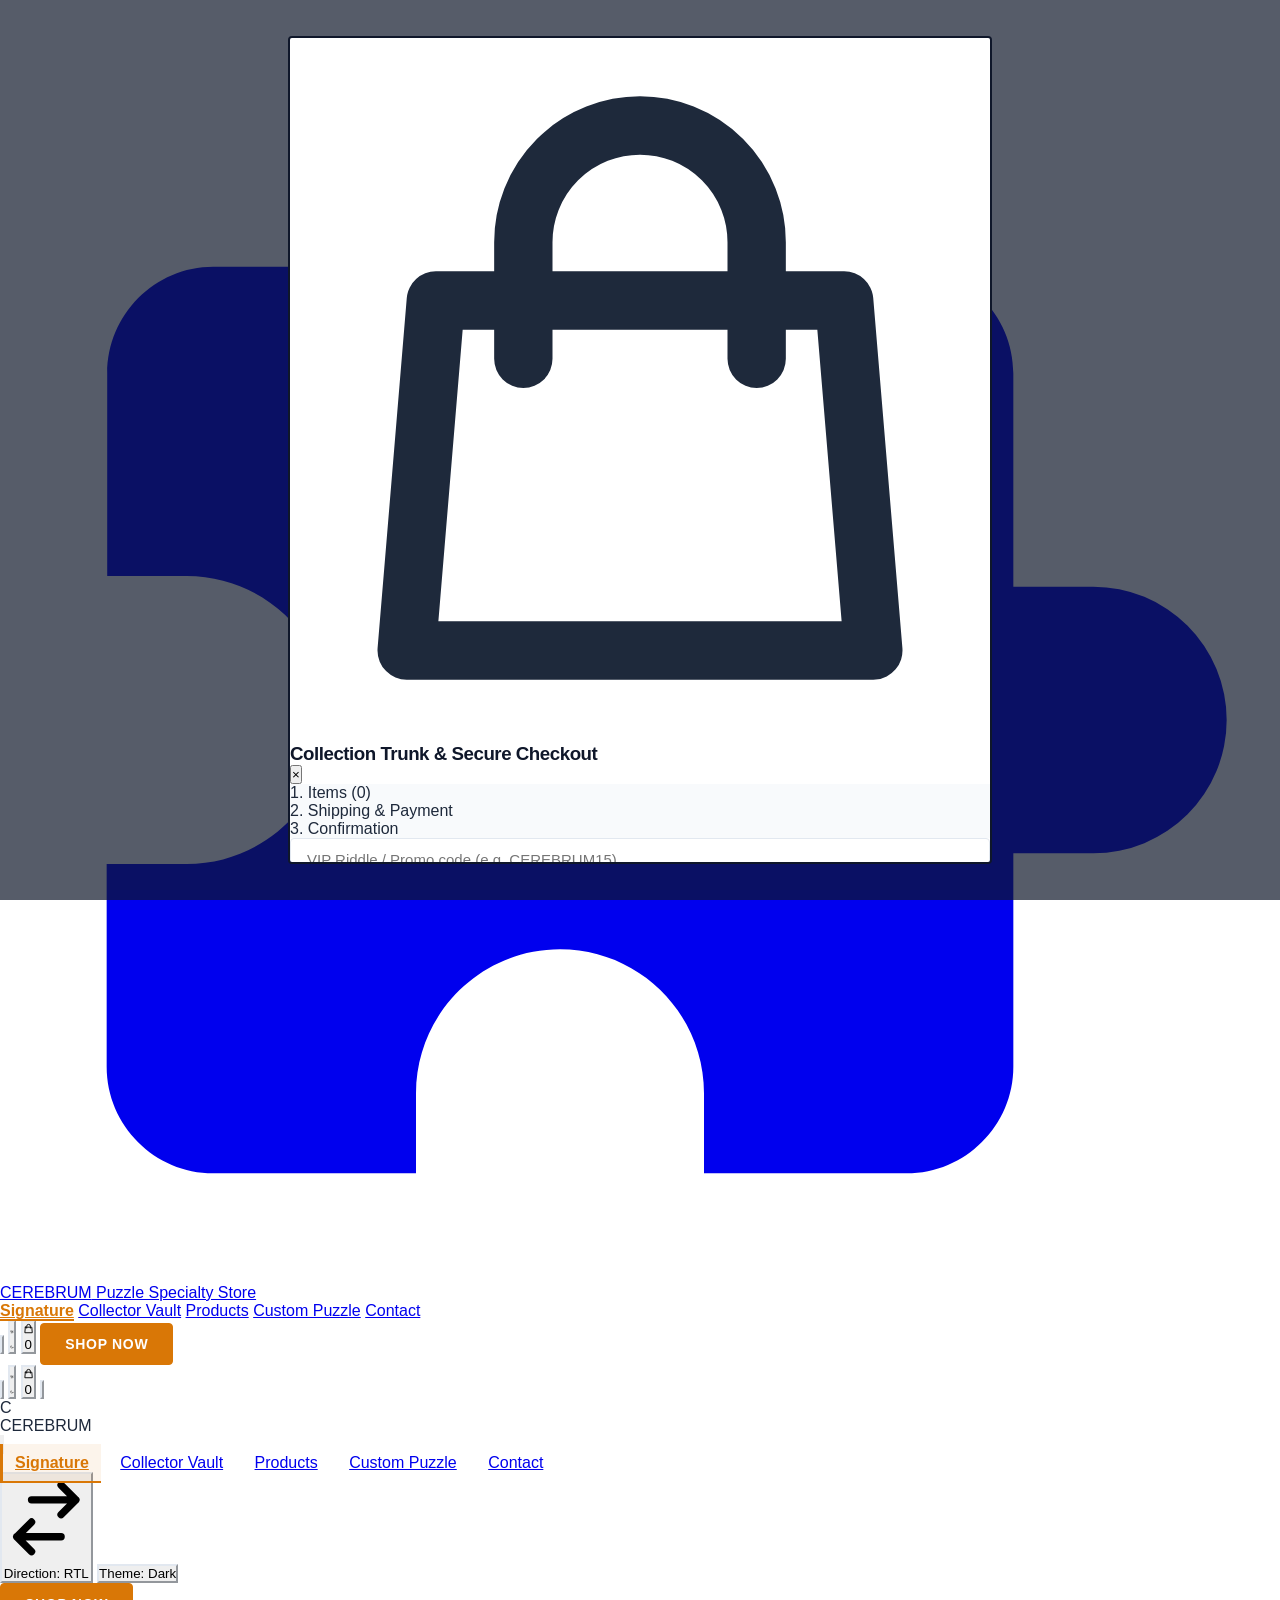
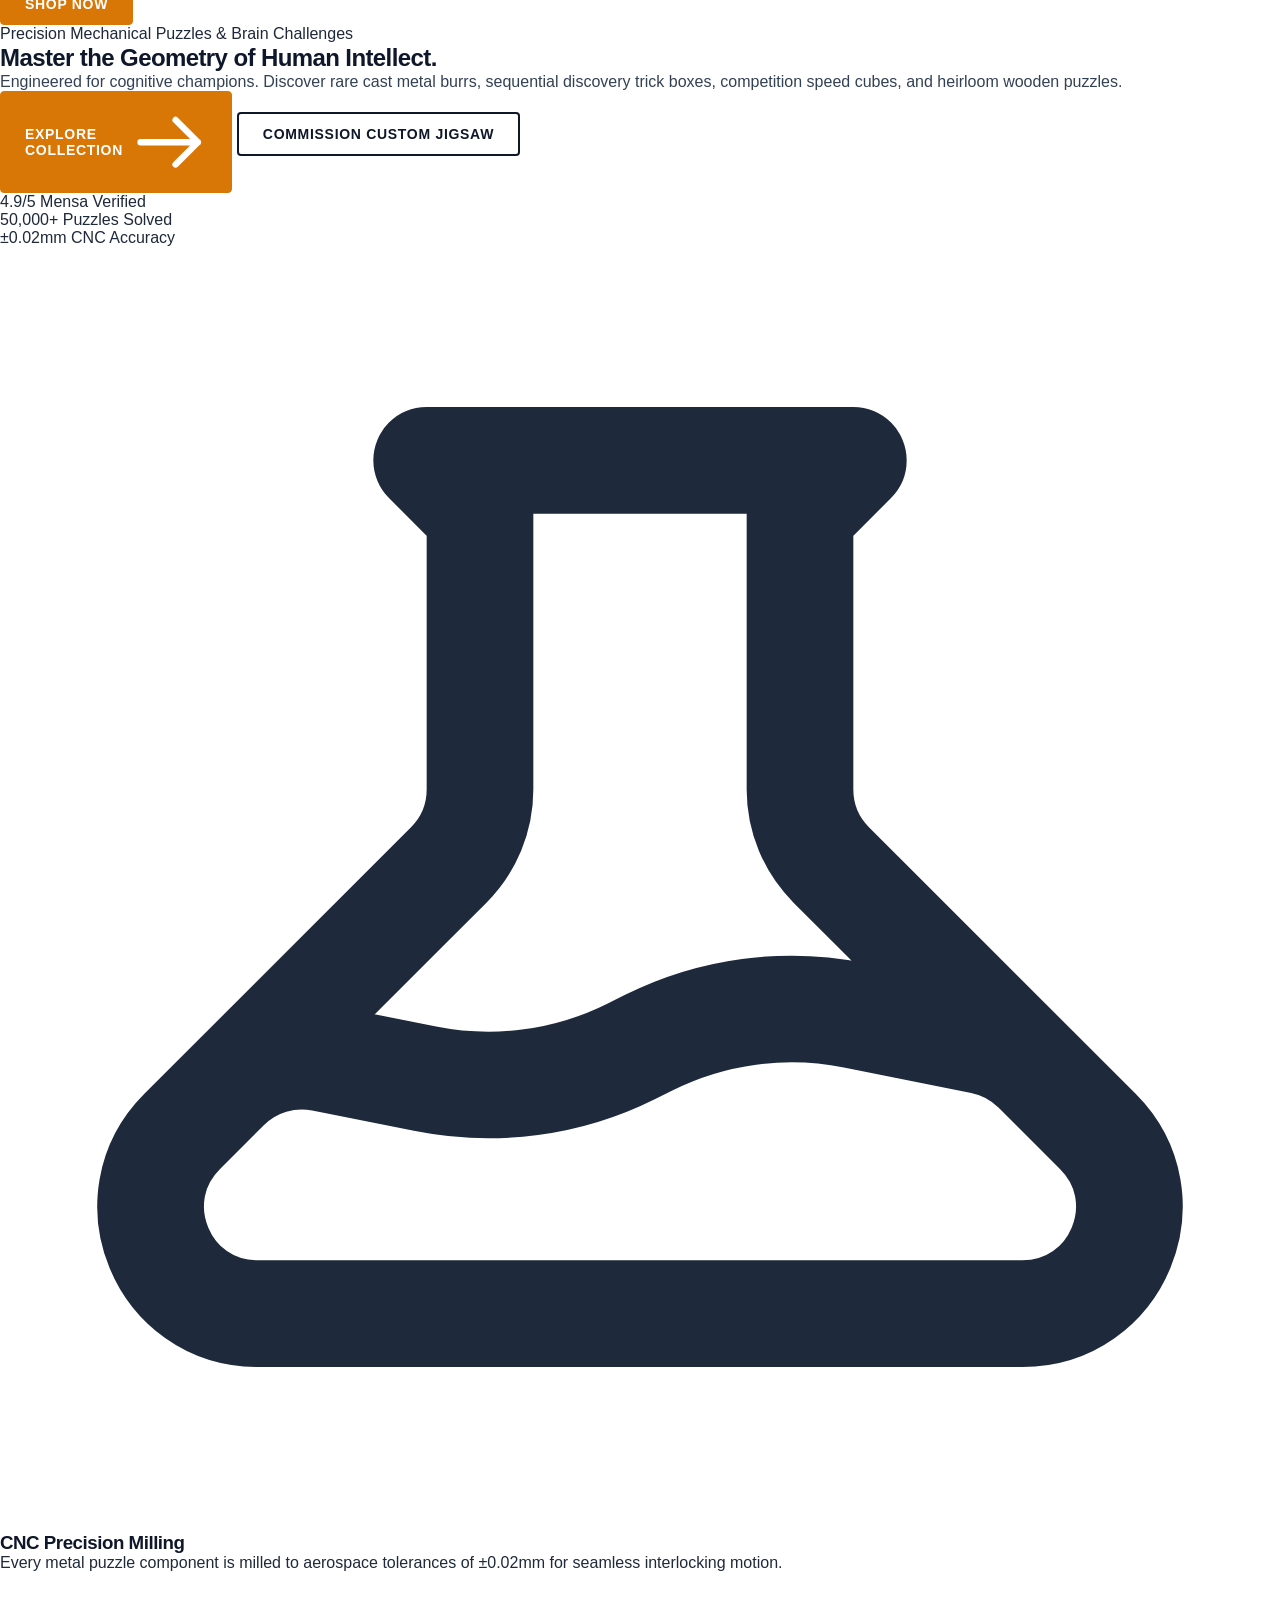
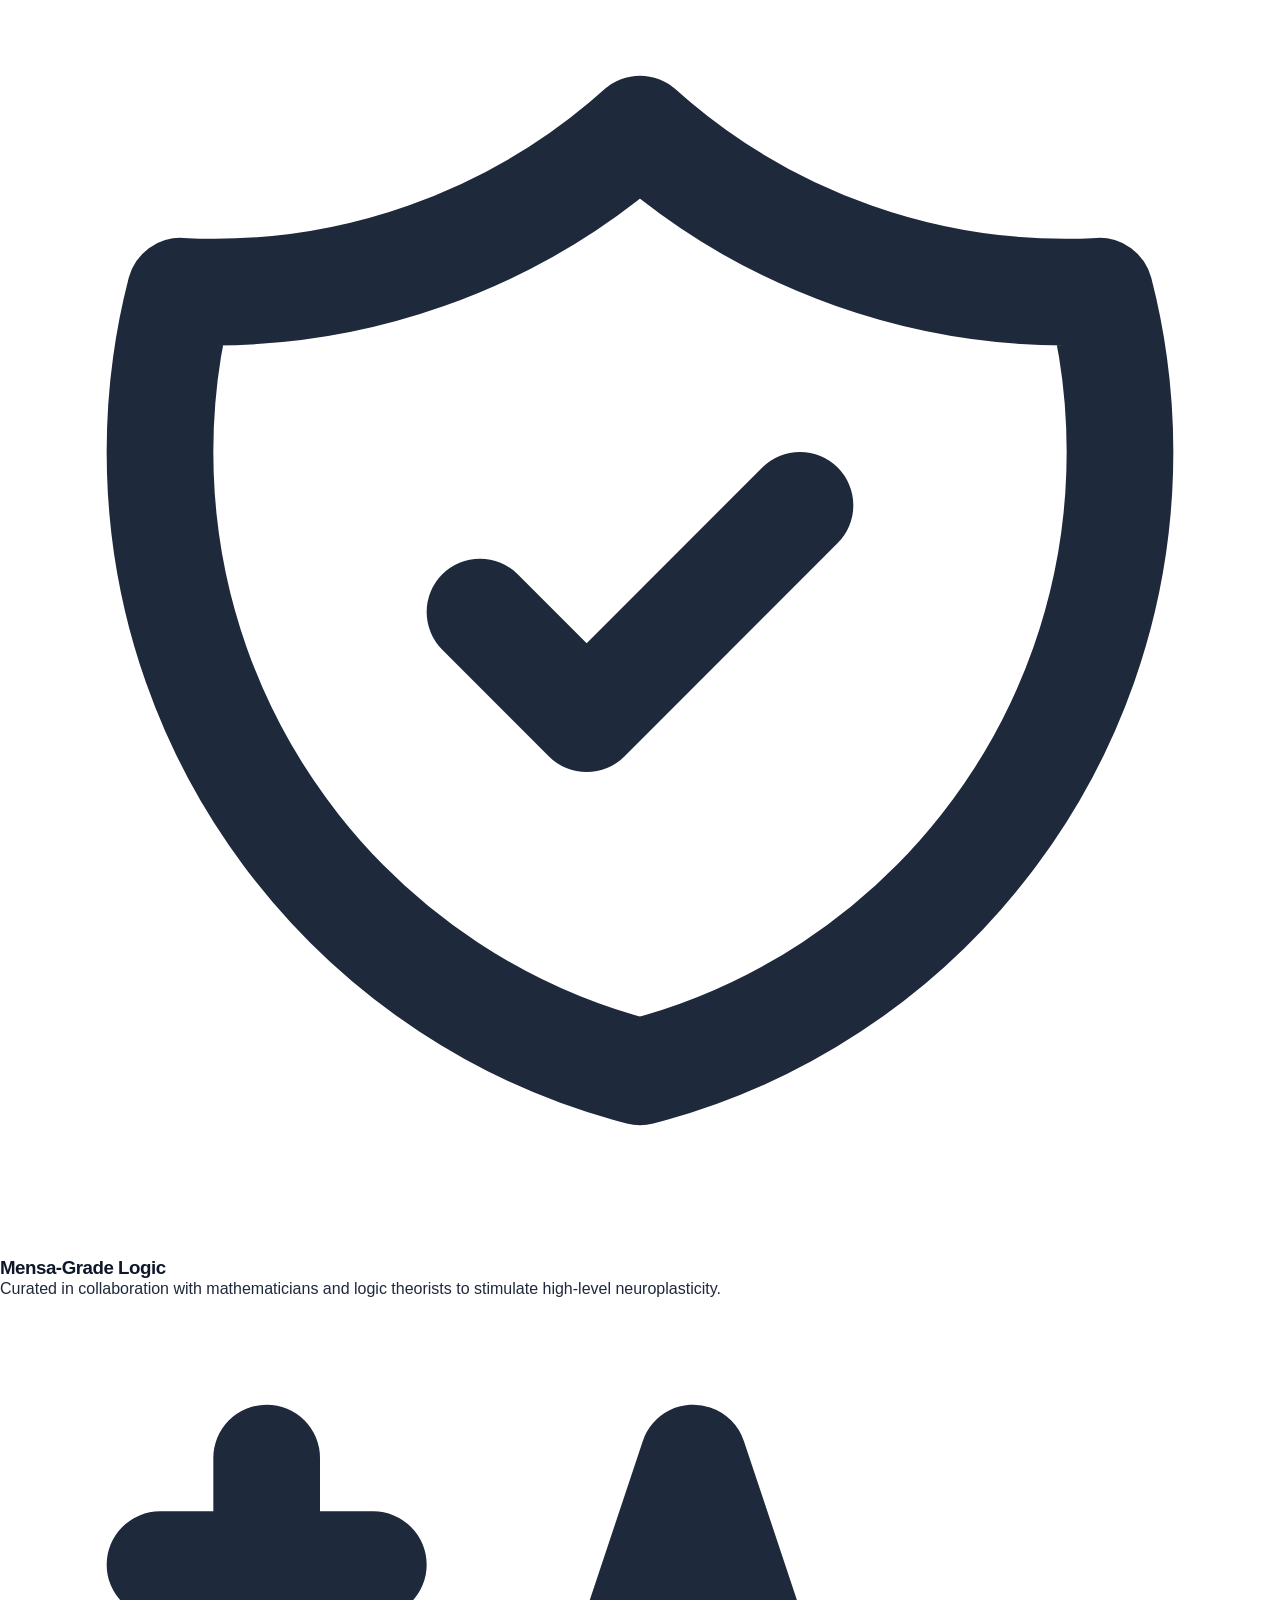
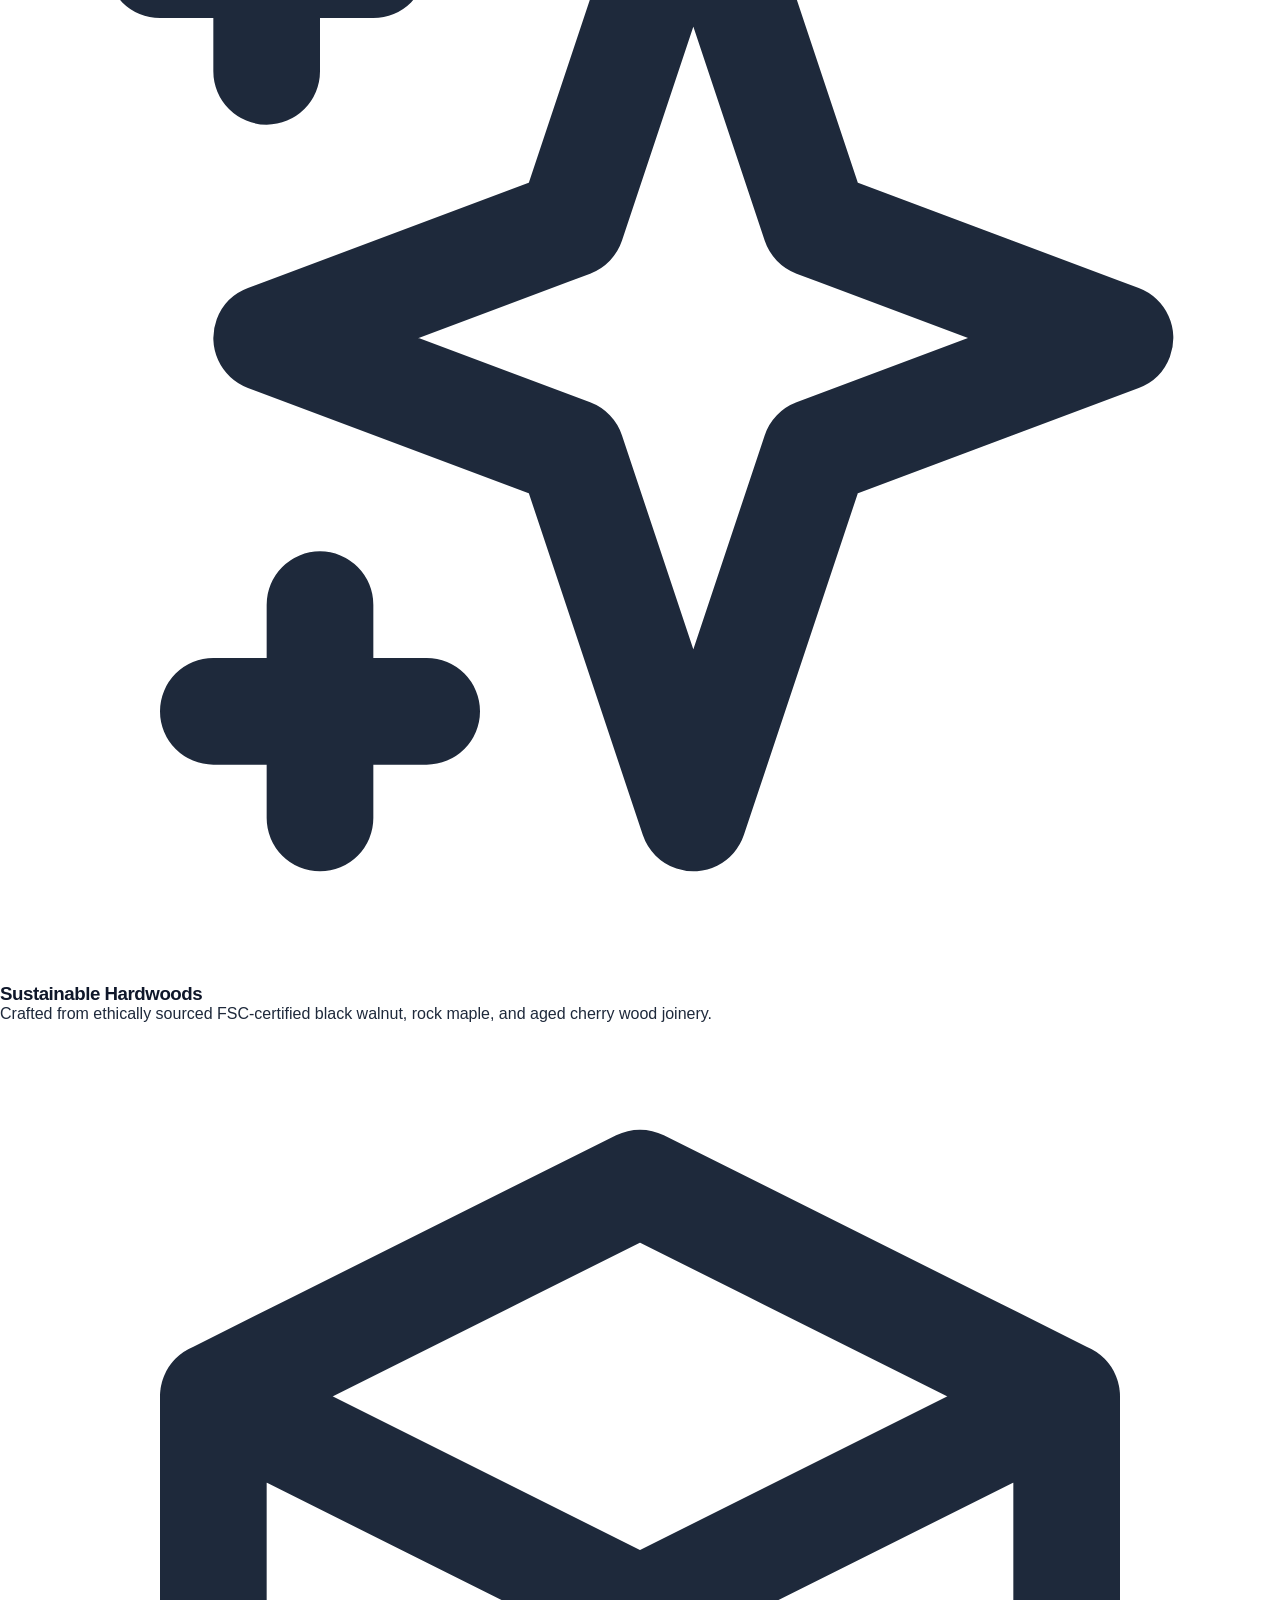
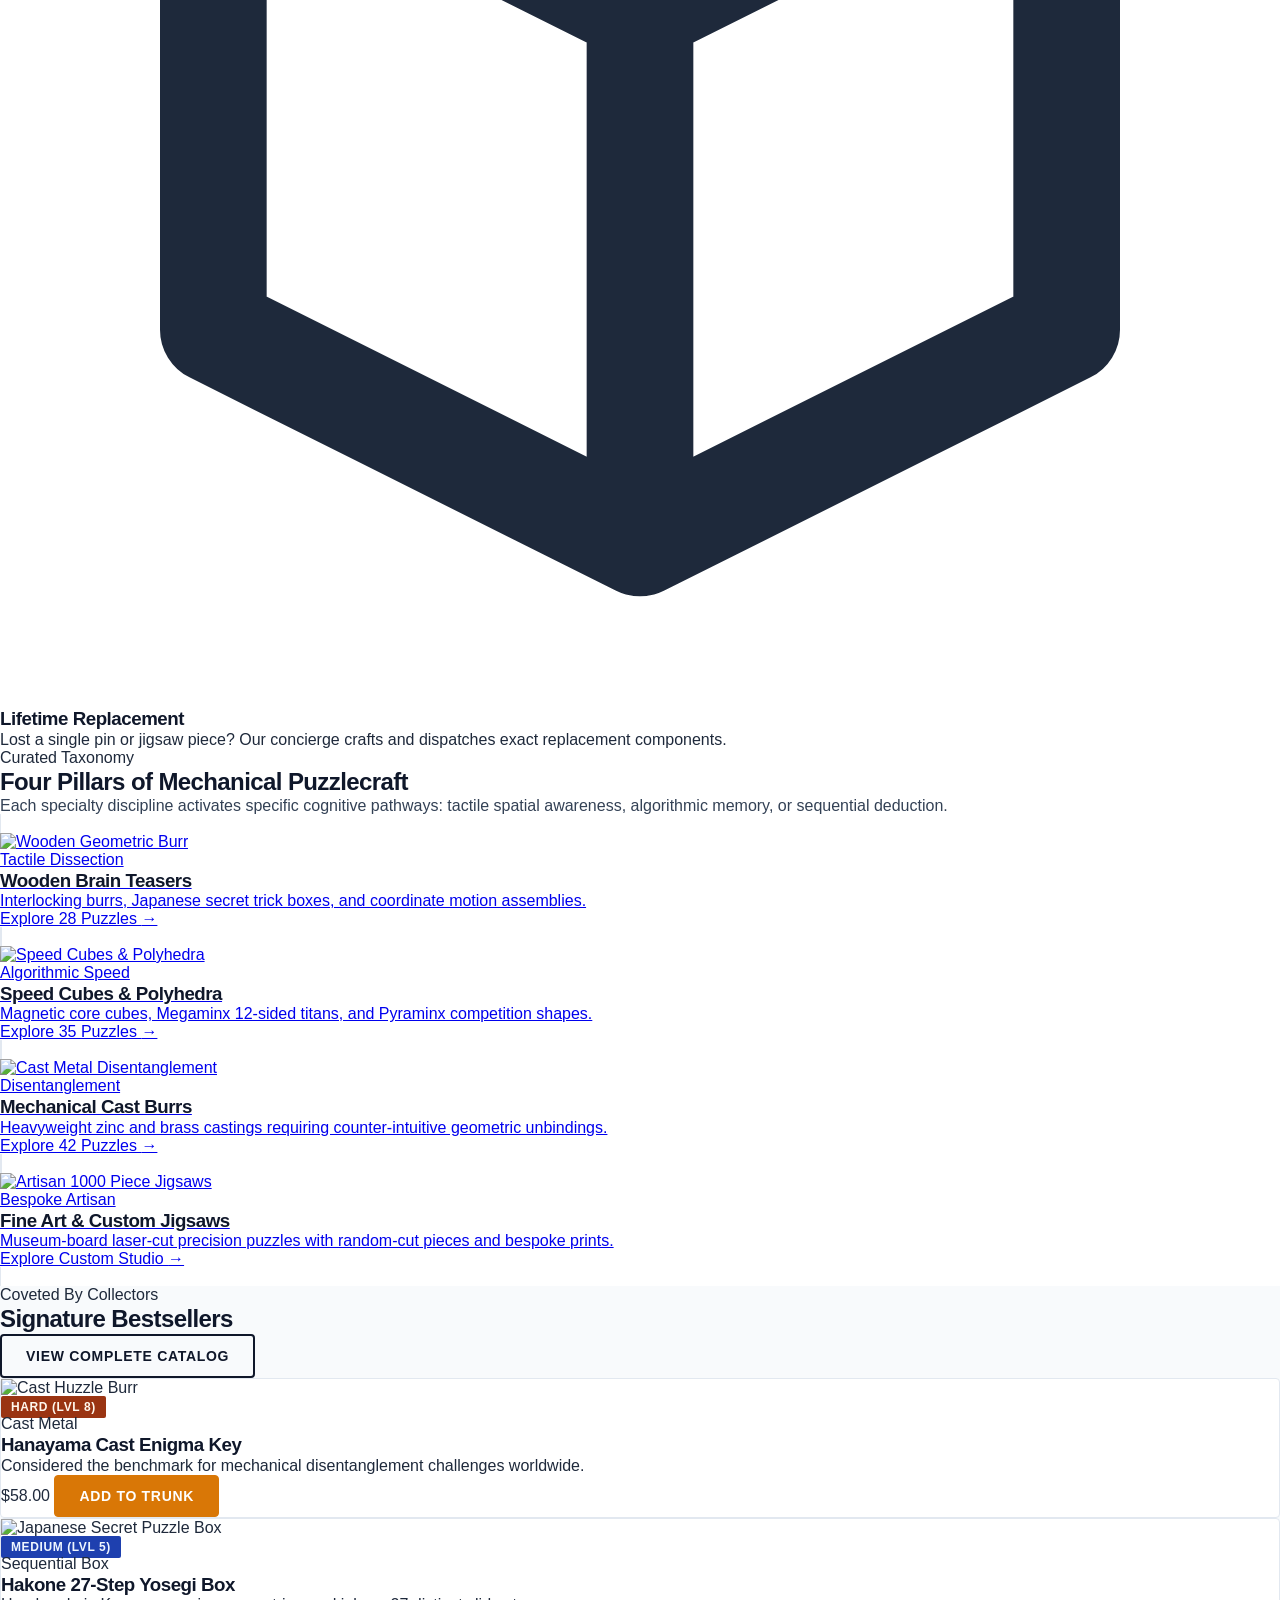
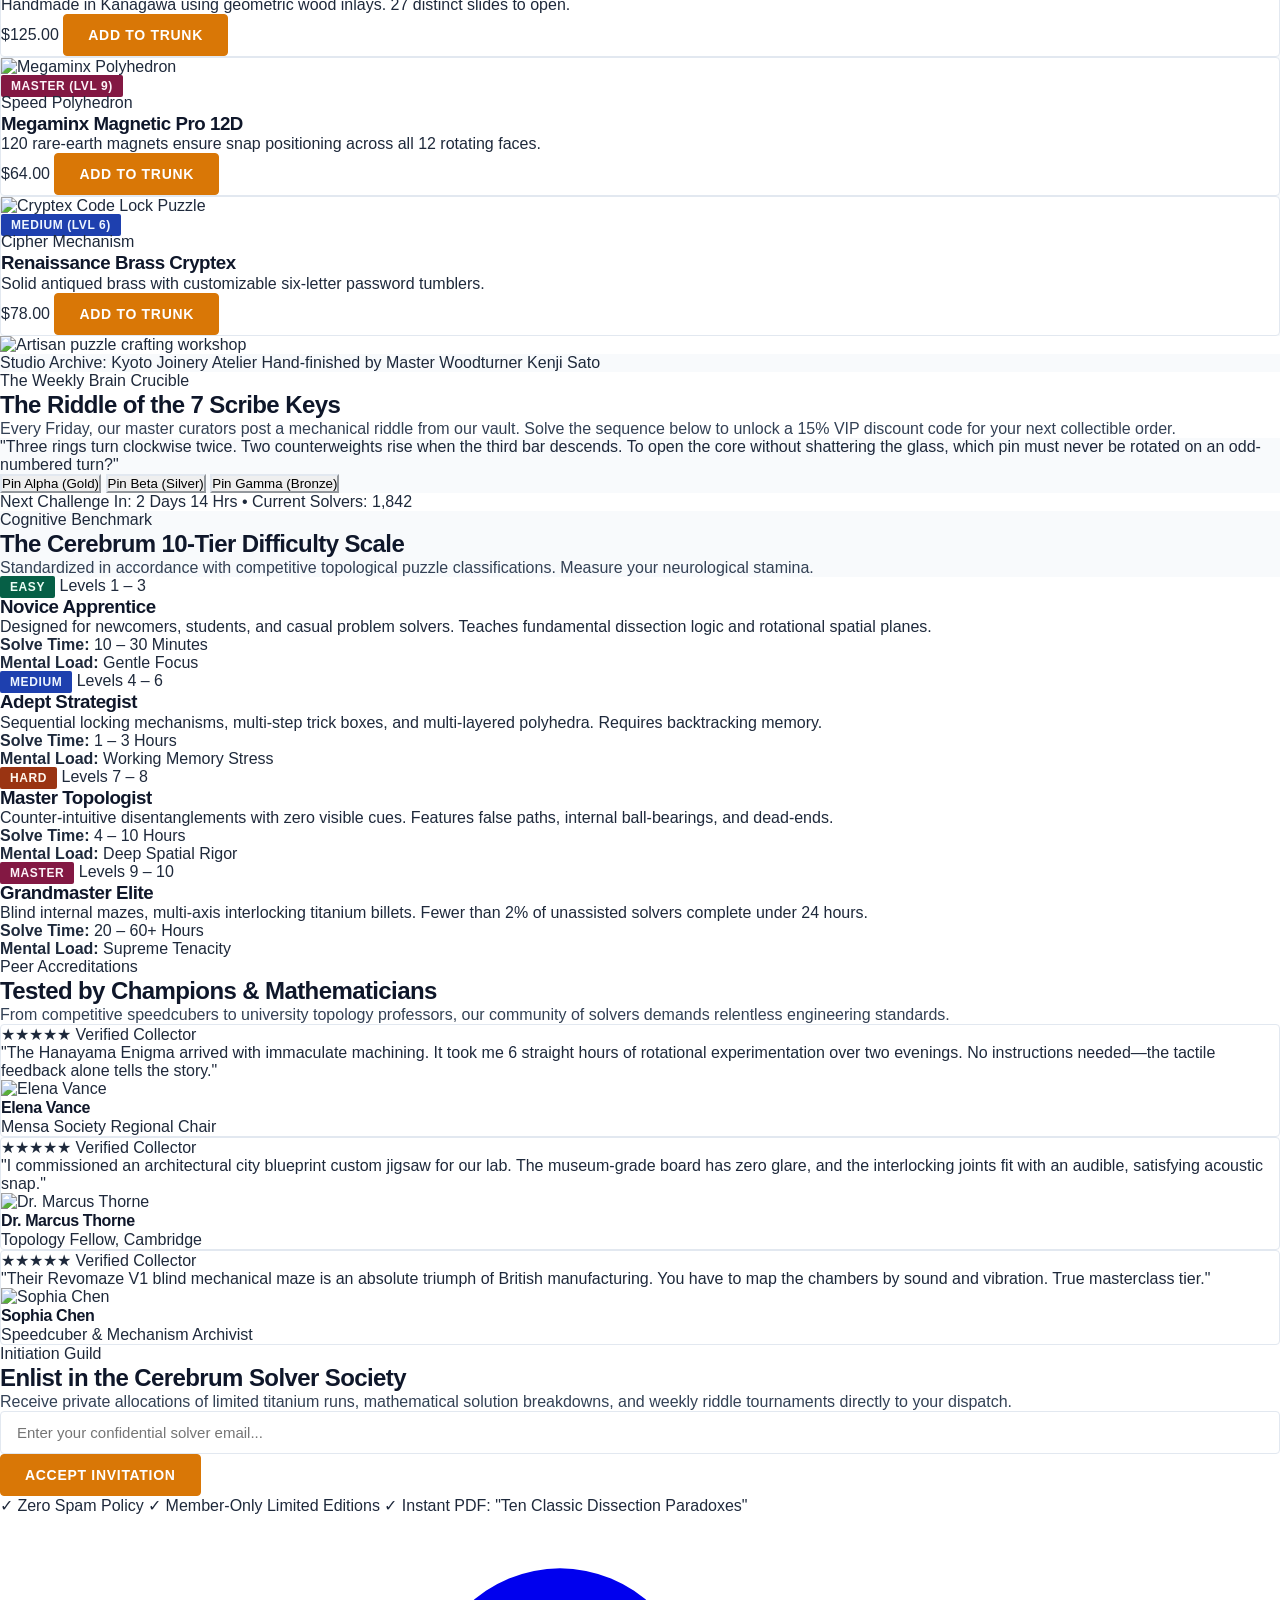
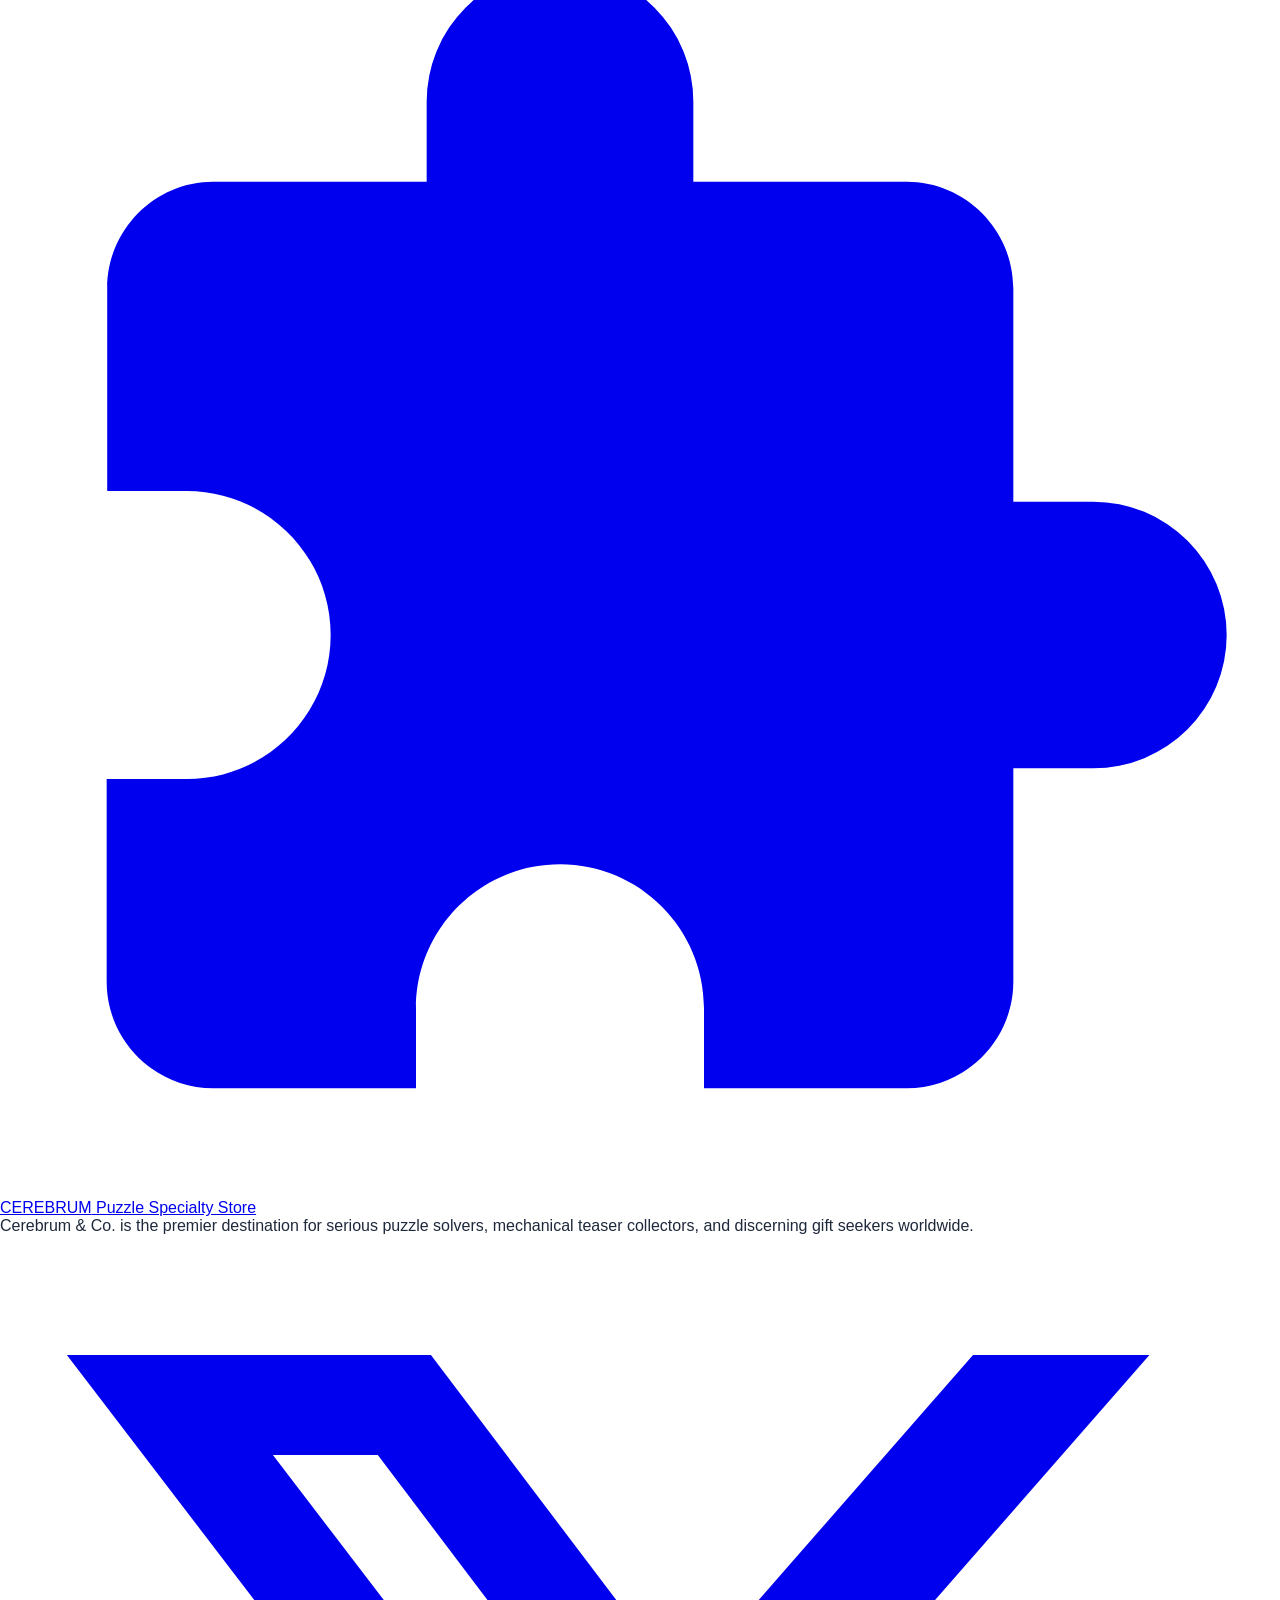
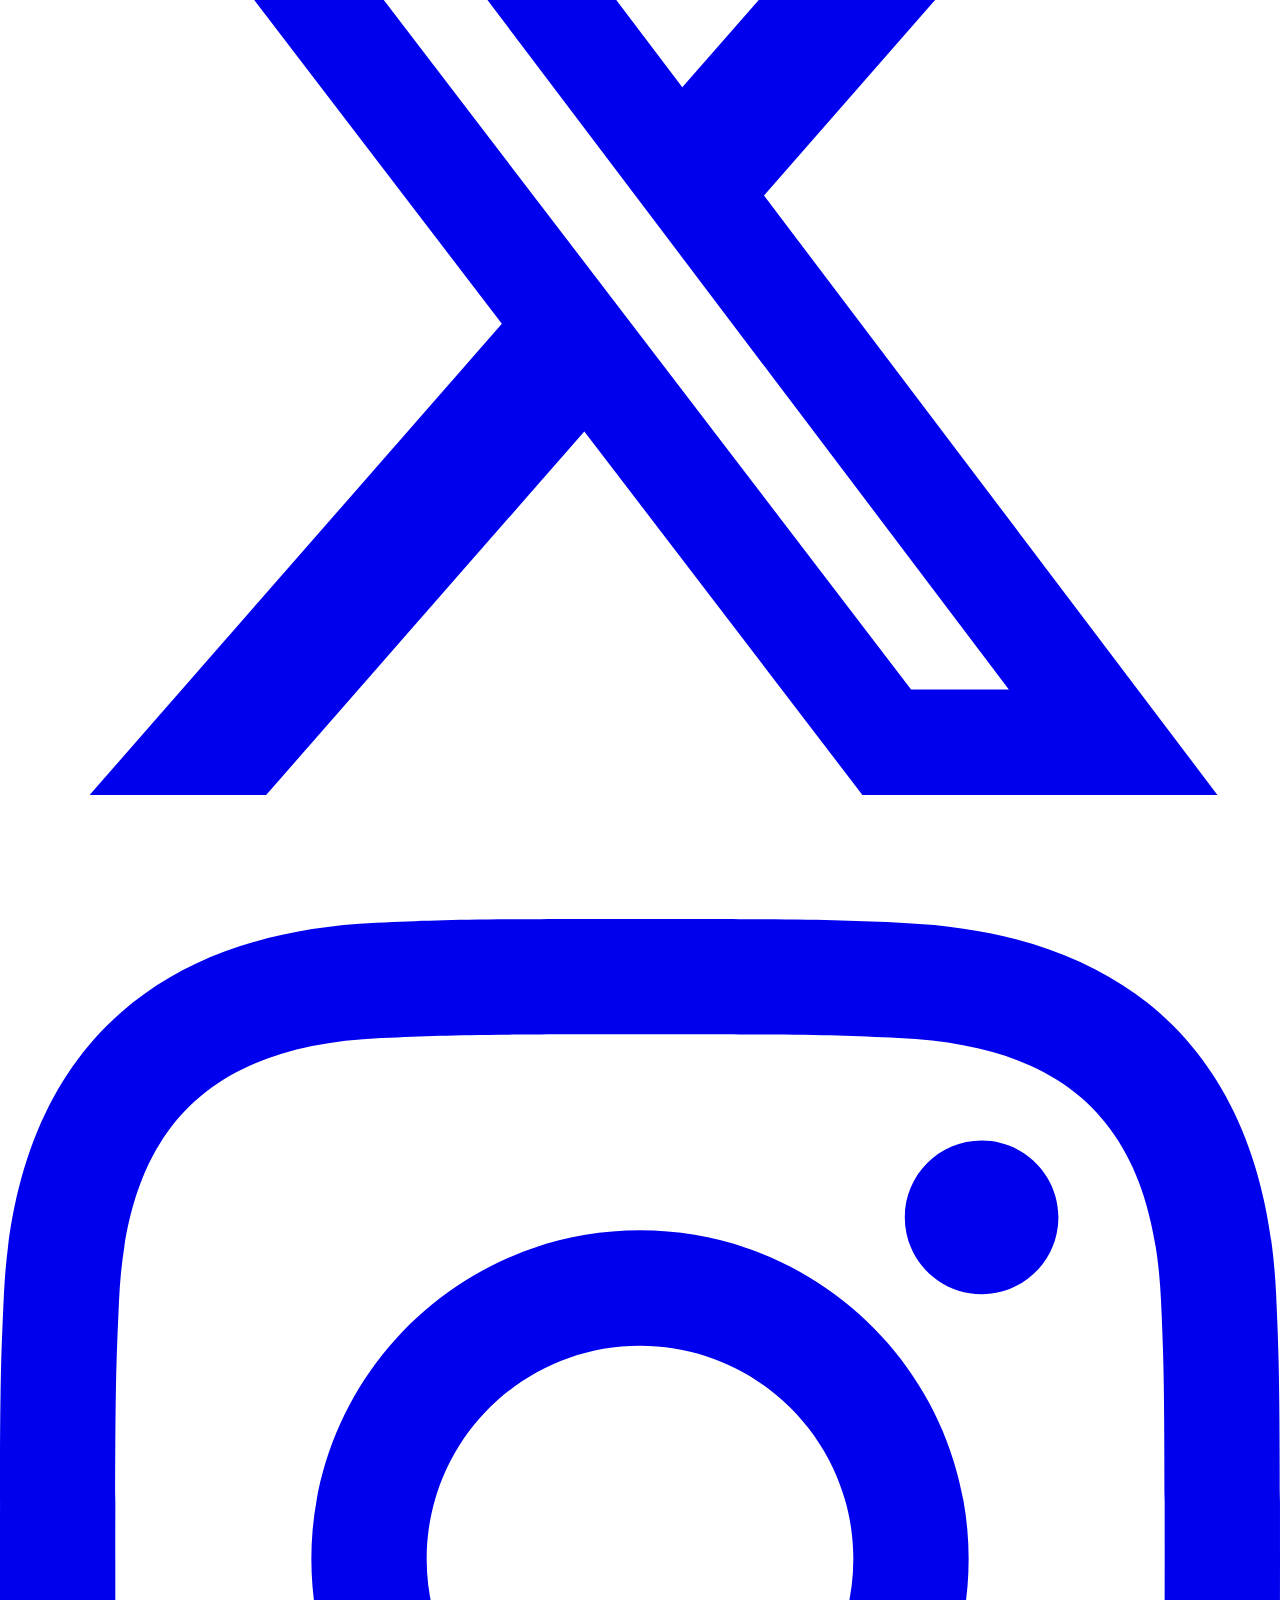
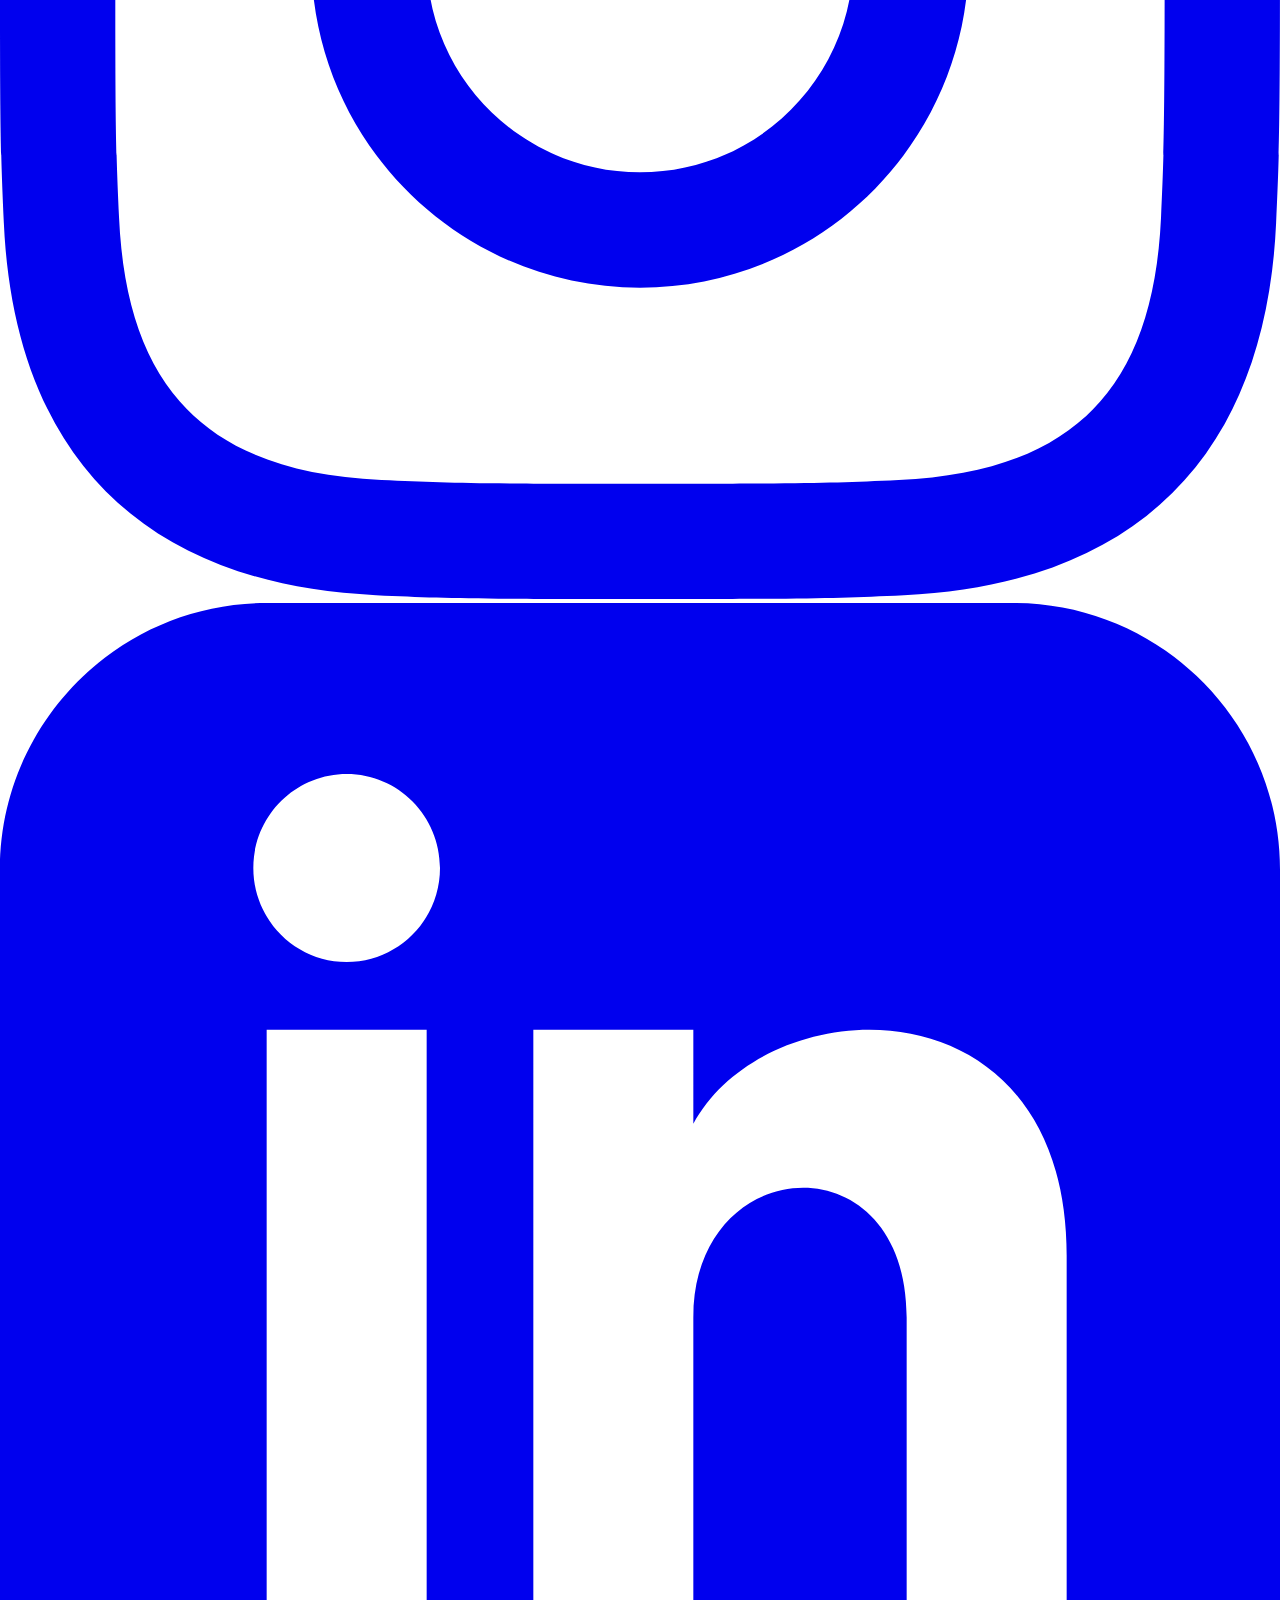
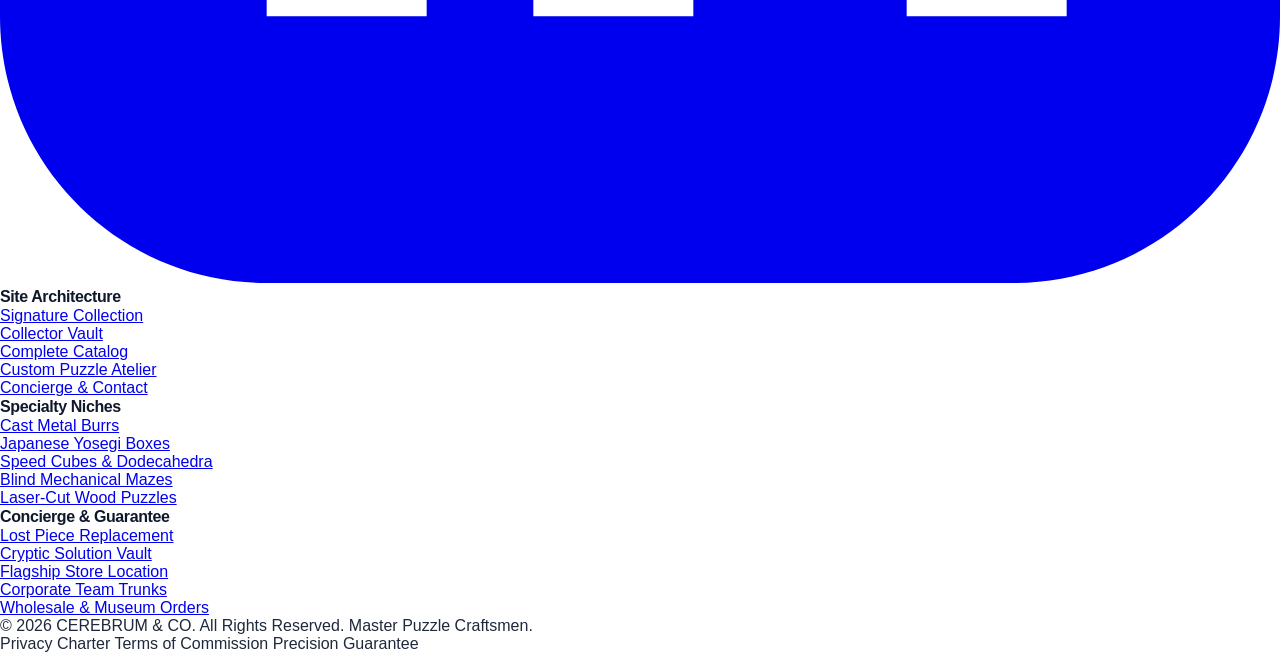
==== index.html @ 20c641ed "initial commit" ====
<!DOCTYPE html>
<html lang="en" dir="ltr">
<head>
  <meta charset="UTF-8" />
  <meta name="viewport" content="width=device-width, initial-scale=1.0" />
  <meta name="color-scheme" content="light dark" />
  <title>CEREBRUM & CO. | Handcrafted Puzzles & Specialty Brain Games</title>
  <meta name="description" content="Purveyors of precision mechanical puzzles, wooden brain teasers, competition speed cubes, and custom artisan jigsaws." />
  
  <!-- Anti-Splash / Zero-Flash Theme Initialization Script (Synchronous Blocking Execution in Head) -->
  <script>
    (function () {
      try {
        var theme = localStorage.getItem('cerebrum_theme');
        var prefersDark = window.matchMedia && window.matchMedia('(prefers-color-scheme: dark)').matches;
        var isDark = theme ? theme === 'dark' : prefersDark;
        if (isDark) {
          document.documentElement.classList.add('dark');
          document.documentElement.style.backgroundColor = '#0B0F19';
          document.documentElement.style.colorScheme = 'dark';
        } else {
          document.documentElement.classList.remove('dark');
          document.documentElement.style.backgroundColor = '#FFFFFF';
          document.documentElement.style.colorScheme = 'light';
        }
        var dir = localStorage.getItem('cerebrum_direction') || 'ltr';
        document.documentElement.setAttribute('dir', dir);
      } catch (e) {}
    })();
  </script>

  <!-- Anti-Splash Instant Style Fallback -->
  <style>
    html {
      background-color: #FFFFFF;
      color-scheme: light;
    }
    html.dark {
      background-color: #0B0F19 !important;
      color-scheme: dark;
    }
    html.dark body {
      background-color: #0B0F19 !important;
    }
  </style>

  <!-- Puzzle / Brain Themed Favicon -->
  <link rel="icon" type="image/svg+xml" href="data:image/svg+xml,%3Csvg xmlns='http://www.w3.org/2000/svg' viewBox='0 0 32 32'%3E%3Cpath fill='%23D97706' d='M10 2a3 3 0 0 0-3 3v3H4a2 2 0 0 0-2 2v6a2 2 0 0 0 2 2h3v4a2 2 0 0 0 2 2h4v-3a3 3 0 1 1 6 0v3h4a2 2 0 0 0 2-2v-4h3a2 2 0 0 0 2-2v-6a2 2 0 0 0-2-2h-3V5a2 2 0 0 0-2-2h-4v3a3 3 0 1 1-6 0V2z'/%3E%3C/svg%3E" />

  <!-- Tailwind CSS CDN -->
  <script src="https://cdn.tailwindcss.com"></script>
  <script>
    tailwind.config = {
      darkMode: 'class',
      theme: {
        extend: {
          colors: {
            brand: {
              primary: '#0F172A',
              accent: '#D97706',
              accentHover: '#B45309'
            }
          }
        }
      }
    };
  </script>

  <!-- Project High-Contrast Flat Stylesheet -->
  <link rel="stylesheet" href="css/styles.css" />
</head>
<body class="bg-theme-primary text-slate-800 dark:text-slate-200 antialiased selection:bg-amber-600 selection:text-white">

  <!-- ==========================================================================
       GLOBAL NAVBAR (Strictly identical across all 5 pages)
       Desktop > 1024px. Strictly Hamburger < 1024px.
       ========================================================================== -->
  <header class="sticky top-0 z-50 bg-theme-primary border-b border-theme shadow-sm transition-colors duration-200">
    <div class="max-w-7xl mx-auto px-3 sm:px-6 lg:px-8">
      <div class="flex items-center justify-between h-16 sm:h-20">
        
        <!-- Brand Logo & Name -->
        <a href="index.html" class="flex items-center gap-2 sm:gap-3 group focus:outline-none min-w-0" aria-label="Cerebrum & Co. Home">
          <div class="w-9 h-9 sm:w-10 sm:h-10 bg-slate-900 dark:bg-amber-500 text-white dark:text-slate-950 flex items-center justify-center font-black text-lg sm:text-xl border border-slate-900 dark:border-amber-400 flex-shrink-0">
            <svg class="w-5 h-5 sm:w-6 sm:h-6" fill="currentColor" viewBox="0 0 24 24">
              <path d="M20.5 11H19V7c0-1.1-.9-2-2-2h-4V3.5a2.5 2.5 0 0 0-5 0V5H4c-1.1 0-1.99.9-1.99 2v3.8H3.5c1.49 0 2.7 1.21 2.7 2.7s-1.21 2.7-2.7 2.7H2V20c0 1.1.9 2 2 2h3.8v-1.5c0-1.49 1.21-2.7 2.7-2.7 1.49 0 2.7 1.21 2.7 2.7V22H17c1.1 0 2-.9 2-2v-4h1.5a2.5 2.5 0 0 0 0-5z"/>
            </svg>
          </div>
          <div class="flex flex-col min-w-0">
            <span class="text-base xl:text-xl font-extrabold tracking-wider text-slate-900 dark:text-slate-50 uppercase truncate">CEREBRUM</span>
            <span class="text-[9px] xl:text-[10px] tracking-widest font-semibold uppercase text-slate-500 dark:text-slate-400 -mt-1 hidden xl:block">Puzzle Specialty Store</span>
          </div>
        </a>

        <!-- Desktop Navigation (> 1024px) -->
        <nav class="hidden lg:flex items-center gap-3 lg:gap-4 xl:gap-7" aria-label="Main Navigation">
          <a href="index.html" class="nav-link-item active whitespace-nowrap text-xs xl:text-sm font-bold tracking-wide uppercase text-slate-700 dark:text-slate-300 hover:text-amber-600 dark:hover:text-amber-400 transition-colors py-2 border-b-2 border-transparent" aria-current="page">Signature</a>
          <a href="home-2.html" class="nav-link-item whitespace-nowrap text-xs xl:text-sm font-bold tracking-wide uppercase text-slate-700 dark:text-slate-300 hover:text-amber-600 dark:hover:text-amber-400 transition-colors py-2 border-b-2 border-transparent">Collector Vault</a>
          <a href="products.html" class="nav-link-item whitespace-nowrap text-xs xl:text-sm font-bold tracking-wide uppercase text-slate-700 dark:text-slate-300 hover:text-amber-600 dark:hover:text-amber-400 transition-colors py-2 border-b-2 border-transparent">Products</a>
          <a href="custom-puzzle.html" class="nav-link-item whitespace-nowrap text-xs xl:text-sm font-bold tracking-wide uppercase text-slate-700 dark:text-slate-300 hover:text-amber-600 dark:hover:text-amber-400 transition-colors py-2 border-b-2 border-transparent">Custom Puzzle</a>
          <a href="contact.html" class="nav-link-item whitespace-nowrap text-xs xl:text-sm font-bold tracking-wide uppercase text-slate-700 dark:text-slate-300 hover:text-amber-600 dark:hover:text-amber-400 transition-colors py-2 border-b-2 border-transparent">Contact</a>
        </nav>

        <!-- Desktop Utilities & CTA (> 1024px) -->
        <div class="hidden lg:flex items-center gap-2 xl:gap-3">
          <!-- RTL / LTR Toggle with Double Arrow Icon -->
          <button class="rtl-toggle-btn p-2 border border-theme text-slate-700 dark:text-slate-300 hover:bg-slate-100 dark:hover:bg-slate-800 transition-colors flex items-center justify-center" title="Toggle Direction (RTL / LTR)" aria-label="Toggle Direction (RTL / LTR)">
            <svg class="w-5 h-5 rtl-flip" fill="none" stroke="currentColor" viewBox="0 0 24 24" aria-hidden="true">
              <path stroke-linecap="round" stroke-linejoin="round" stroke-width="2" d="M8 7h12m0 0l-4-4m4 4l-4 4m0 6H4m0 0l4 4m-4-4l4-4"/>
            </svg>
          </button>

          <!-- Dark / Light Theme Toggle -->
          <button class="theme-toggle-btn p-2 border border-theme text-slate-700 dark:text-slate-300 hover:bg-slate-100 dark:hover:bg-slate-800 transition-colors flex items-center justify-center" title="Toggle Dark/Light Mode" aria-label="Toggle Dark/Light Mode">
            <svg class="icon-sun w-5 h-5 hidden text-amber-500" fill="none" stroke="currentColor" viewBox="0 0 24 24"><path stroke-linecap="round" stroke-linejoin="round" stroke-width="2" d="M12 3v1m0 16v1m9-9h-1M4 9H3m15.364 6.364l-.707-.707M6.343 6.343l-.707-.707m12.728 0l-.707.707M6.343 17.657l-.707.707M16 12a4 4 0 11-8 0 4 4 0 018 0z"/></svg>
            <svg class="icon-moon w-5 h-5 text-slate-700" fill="none" stroke="currentColor" viewBox="0 0 24 24"><path stroke-linecap="round" stroke-linejoin="round" stroke-width="2" d="M20.354 15.354A9 9 0 018.646 3.646 9.003 9.003 0 0012 21a9.003 9.003 0 008.354-5.646z"/></svg>
          </button>

          <!-- Cart Drawer Button -->
          <button class="open-cart-btn relative p-2 border border-theme text-slate-700 dark:text-slate-300 hover:bg-slate-100 dark:hover:bg-slate-800 transition-colors flex items-center justify-center" title="Open Puzzle Trunk Cart" aria-label="Open Puzzle Trunk Cart">
            <svg class="w-5 h-5" fill="none" stroke="currentColor" viewBox="0 0 24 24"><path stroke-linecap="round" stroke-linejoin="round" stroke-width="2" d="M16 11V7a4 4 0 00-8 0v4M5 9h14l1 12H4L5 9z"/></svg>
            <span class="cart-count-badge absolute -top-1.5 -right-1.5 bg-amber-600 text-white font-black text-[10px] w-5 h-5 flex items-center justify-center rounded-full">0</span>
          </button>

          <!-- CTA Button -->
          <a href="products.html" class="btn-primary !py-2 !px-3.5 xl:!py-2.5 xl:!px-5 text-xs xl:text-sm whitespace-nowrap">
            <span>Shop Now</span>
          </a>
        </div>

        <!-- Mobile Controls (< 1024px) - Same web options on mobile -->
        <div class="flex items-center gap-1.5 sm:gap-2 lg:hidden">
          <!-- Mobile RTL Toggle with Double Arrow Icon -->
          <button class="rtl-toggle-btn p-2 border border-theme text-slate-700 dark:text-slate-300 hover:bg-slate-100 dark:hover:bg-slate-800 transition-colors flex items-center justify-center" title="Toggle Direction (RTL / LTR)" aria-label="Toggle Direction (RTL / LTR)">
            <svg class="w-4 h-4 rtl-flip" fill="none" stroke="currentColor" viewBox="0 0 24 24" aria-hidden="true">
              <path stroke-linecap="round" stroke-linejoin="round" stroke-width="2" d="M8 7h12m0 0l-4-4m4 4l-4 4m0 6H4m0 0l4 4m-4-4l4-4"/>
            </svg>
          </button>

          <!-- Mobile Dark/Light Theme Toggle -->
          <button class="theme-toggle-btn p-2 border border-theme text-slate-700 dark:text-slate-300 hover:bg-slate-100 dark:hover:bg-slate-800 transition-colors flex items-center justify-center" title="Toggle Dark/Light Mode" aria-label="Toggle Dark/Light Mode">
            <svg class="icon-sun w-4 h-4 hidden text-amber-500" fill="none" stroke="currentColor" viewBox="0 0 24 24"><path stroke-linecap="round" stroke-linejoin="round" stroke-width="2" d="M12 3v1m0 16v1m9-9h-1M4 9H3m15.364 6.364l-.707-.707M6.343 6.343l-.707-.707m12.728 0l-.707.707M6.343 17.657l-.707.707M16 12a4 4 0 11-8 0 4 4 0 018 0z"/></svg>
            <svg class="icon-moon w-4 h-4 text-slate-700" fill="none" stroke="currentColor" viewBox="0 0 24 24"><path stroke-linecap="round" stroke-linejoin="round" stroke-width="2" d="M20.354 15.354A9 9 0 018.646 3.646 9.003 9.003 0 0012 21a9.003 9.003 0 008.354-5.646z"/></svg>
          </button>

          <!-- Mobile Cart Button -->
          <button class="open-cart-btn relative p-2 border border-theme text-slate-700 dark:text-slate-300 hover:bg-slate-100 dark:hover:bg-slate-800 transition-colors flex items-center justify-center" aria-label="Open Cart" title="Open Cart">
            <svg class="w-4 h-4" fill="none" stroke="currentColor" viewBox="0 0 24 24"><path stroke-linecap="round" stroke-linejoin="round" stroke-width="2" d="M16 11V7a4 4 0 00-8 0v4M5 9h14l1 12H4L5 9z"/></svg>
            <span class="cart-count-badge absolute -top-1.5 -right-1.5 bg-amber-600 text-white font-black text-[10px] w-4.5 h-4.5 min-w-[18px] flex items-center justify-center rounded-full">0</span>
          </button>
          
          <!-- Mobile Hamburger Menu Button -->
          <button id="mobile-menu-toggle" class="p-2 border border-theme text-slate-800 dark:text-slate-200 hover:bg-slate-100 dark:hover:bg-slate-800 transition-colors flex items-center justify-center" aria-label="Open Mobile Menu" title="Open Mobile Menu">
            <svg class="w-4 h-4" fill="none" stroke="currentColor" viewBox="0 0 24 24"><path stroke-linecap="round" stroke-linejoin="round" stroke-width="2" d="M4 6h16M4 12h16M4 18h16"/></svg>
          </button>
        </div>

      </div>
    </div>

    <!-- Mobile Drawer Overlay (< 1024px) -->
    <div id="mobile-menu-backdrop" class="fixed inset-0 bg-black/60 z-40 hidden lg:hidden"></div>
    <div id="mobile-menu-drawer" class="fixed top-0 right-0 bottom-0 w-80 max-w-[85vw] bg-theme-primary border-l border-theme z-50 p-6 flex flex-col justify-between hidden lg:hidden overflow-y-auto">
      <div>
        <div class="flex items-center justify-between pb-6 border-b border-theme">
          <div class="flex items-center gap-2">
            <div class="w-8 h-8 bg-slate-900 dark:bg-amber-500 text-white dark:text-slate-950 flex items-center justify-center font-bold text-lg">C</div>
            <span class="font-extrabold tracking-wider text-slate-900 dark:text-slate-50 uppercase">CEREBRUM</span>
          </div>
          <button id="mobile-menu-close" class="p-2 text-slate-500 hover:text-slate-900 dark:hover:text-slate-100" aria-label="Close Mobile Menu">
            <svg class="w-6 h-6" fill="none" stroke="currentColor" viewBox="0 0 24 24"><path stroke-linecap="round" stroke-linejoin="round" stroke-width="2" d="M6 18L18 6M6 6l12 12"/></svg>
          </button>
        </div>

        <nav class="flex flex-col gap-4 py-6" aria-label="Mobile Navigation Links">
          <a href="index.html" class="nav-link-item active text-base font-bold uppercase tracking-wide text-slate-800 dark:text-slate-200 hover:text-amber-600 py-1" aria-current="page">Signature</a>
          <a href="home-2.html" class="nav-link-item text-base font-bold uppercase tracking-wide text-slate-800 dark:text-slate-200 hover:text-amber-600 py-1">Collector Vault</a>
          <a href="products.html" class="nav-link-item text-base font-bold uppercase tracking-wide text-slate-800 dark:text-slate-200 hover:text-amber-600 py-1">Products</a>
          <a href="custom-puzzle.html" class="nav-link-item text-base font-bold uppercase tracking-wide text-slate-800 dark:text-slate-200 hover:text-amber-600 py-1">Custom Puzzle</a>
          <a href="contact.html" class="nav-link-item text-base font-bold uppercase tracking-wide text-slate-800 dark:text-slate-200 hover:text-amber-600 py-1">Contact</a>
        </nav>
      </div>

      <div class="pt-6 border-t border-theme flex flex-col gap-4">
        <div class="flex items-center justify-between gap-2">
          <button class="rtl-toggle-btn flex-1 py-2 px-3 border border-theme text-xs font-bold uppercase tracking-wider text-slate-700 dark:text-slate-300 flex items-center justify-center gap-2">
            <svg class="w-4 h-4 rtl-flip" fill="none" stroke="currentColor" viewBox="0 0 24 24"><path stroke-linecap="round" stroke-linejoin="round" stroke-width="2" d="M8 7h12m0 0l-4-4m4 4l-4 4m0 6H4m0 0l4 4m-4-4l4-4"/></svg>
            <span>Direction: <span class="rtl-label">RTL</span></span>
          </button>
          <button class="theme-toggle-btn flex-1 py-2 px-3 border border-theme text-xs font-bold uppercase tracking-wider text-slate-700 dark:text-slate-300 flex items-center justify-center gap-2">
            <span>Theme: <span class="theme-label">Dark</span></span>
          </button>
        </div>
        <a href="products.html" class="btn-primary w-full text-center">
          <span>Shop Now</span>
        </a>
      </div>
    </div>
  </header>

  <!-- ==========================================================================
       SECTION 1: HERO SECTION
       High-contrast overlay ensuring 100% text legibility in both light & dark
       ========================================================================== -->
  <section class="hero-wrapper min-h-[500px] sm:min-h-[580px] lg:min-h-[640px] flex items-center" style="background-image: url('https://images.unsplash.com/photo-1587654780291-39c9404d746b?auto=format&fit=crop&w=1600&q=80');">
    <div class="hero-scrim absolute inset-0"></div>
    <div class="relative max-w-7xl mx-auto px-4 sm:px-6 lg:px-8 py-12 sm:py-20 w-full">
      <div class="max-w-2xl">
        <div class="inline-flex items-center gap-2 px-3 py-1 bg-amber-600/10 dark:bg-amber-400/10 border border-amber-600 dark:border-amber-400 mb-4 sm:mb-6">
          <span class="w-2 h-2 bg-amber-600 dark:bg-amber-400 flex-shrink-0"></span>
          <span class="text-[10px] sm:text-xs font-bold uppercase tracking-wider text-amber-700 dark:text-amber-300">Precision Mechanical Puzzles & Brain Challenges</span>
        </div>
        <h1 class="text-2xl sm:text-4xl lg:text-5xl xl:text-6xl font-black mb-4 sm:mb-6 leading-tight">
          Master the Geometry of Human Intellect.
        </h1>
        <p class="section-subtitle text-sm sm:text-base lg:text-lg mb-6 sm:mb-8 leading-relaxed font-normal">
          Engineered for cognitive champions. Discover rare cast metal burrs, sequential discovery trick boxes, competition speed cubes, and heirloom wooden puzzles.
        </p>
        <div class="flex flex-col sm:flex-row items-stretch sm:items-center gap-3 sm:gap-4">
          <a href="products.html" class="btn-primary text-sm sm:text-base !py-3 sm:!py-3.5 !px-6 sm:!px-8 text-center">
            <span>Explore Collection</span>
            <svg class="w-4 h-4 rtl-flip" fill="none" stroke="currentColor" viewBox="0 0 24 24"><path stroke-linecap="round" stroke-linejoin="round" stroke-width="2" d="M14 5l7 7m0 0l-7 7m7-7H3"/></svg>
          </a>
          <a href="custom-puzzle.html" class="btn-secondary text-sm sm:text-base !py-3 sm:!py-3.5 !px-6 sm:!px-8 text-center">
            <span>Commission Custom Jigsaw</span>
          </a>
        </div>
        <div class="mt-8 sm:mt-10 pt-4 sm:pt-6 border-t border-slate-300 dark:border-slate-700 grid grid-cols-3 gap-2 sm:gap-6 text-center sm:text-left text-[10px] sm:text-xs font-bold uppercase tracking-wider text-slate-600 dark:text-slate-400">
          <div>
            <span class="font-extrabold text-slate-900 dark:text-slate-100 text-xs sm:text-sm block sm:inline mr-1">4.9/5</span>
            <span>Mensa Verified</span>
          </div>
          <div>
            <span class="font-extrabold text-slate-900 dark:text-slate-100 text-xs sm:text-sm block sm:inline mr-1">50,000+</span>
            <span>Puzzles Solved</span>
          </div>
          <div>
            <span class="font-extrabold text-slate-900 dark:text-slate-100 text-xs sm:text-sm block sm:inline mr-1">±0.02mm</span>
            <span>CNC Accuracy</span>
          </div>
        </div>
      </div>
    </div>
  </section>

  <!-- ==========================================================================
       SECTION 2: VALUE PROPOSITIONS & ENGINEERING PRINCIPLES
       Strict Flat 4-Column Layout
       ========================================================================== -->
  <section class="py-14 bg-theme-secondary border-b border-theme">
    <div class="max-w-7xl mx-auto px-4 sm:px-6 lg:px-8">
      <div class="grid grid-cols-1 sm:grid-cols-2 lg:grid-cols-4 gap-8">
        
        <div class="p-6 bg-theme-primary border border-theme">
          <div class="w-12 h-12 bg-slate-900 dark:bg-amber-500 text-white dark:text-slate-950 flex items-center justify-center mb-4">
            <svg class="w-6 h-6" fill="none" stroke="currentColor" viewBox="0 0 24 24"><path stroke-linecap="round" stroke-linejoin="round" stroke-width="2" d="M19.428 15.428a2 2 0 00-1.022-.547l-2.387-.477a6 6 0 00-3.86.517l-.318.158a6 6 0 01-3.86.517L6.05 15.21a2 2 0 00-1.806.547M8 4h8l-1 1v5.172a2 2 0 00.586 1.414l5 5c1.26 1.26.367 3.414-1.415 3.414H4.828c-1.782 0-2.674-2.154-1.414-3.414l5-5A2 2 0 009 10.172V5L8 4z"/></svg>
          </div>
          <h3 class="text-base font-bold mb-2">CNC Precision Milling</h3>
          <p class="text-xs text-slate-600 dark:text-slate-400 leading-relaxed">
            Every metal puzzle component is milled to aerospace tolerances of ±0.02mm for seamless interlocking motion.
          </p>
        </div>

        <div class="p-6 bg-theme-primary border border-theme">
          <div class="w-12 h-12 bg-slate-900 dark:bg-amber-500 text-white dark:text-slate-950 flex items-center justify-center mb-4">
            <svg class="w-6 h-6" fill="none" stroke="currentColor" viewBox="0 0 24 24"><path stroke-linecap="round" stroke-linejoin="round" stroke-width="2" d="M9 12l2 2 4-4m5.618-4.016A11.955 11.955 0 0112 2.944a11.955 11.955 0 01-8.618 3.04A12.02 12.02 0 003 9c0 5.591 3.824 10.29 9 11.622 5.176-1.332 9-6.03 9-11.622 0-1.042-.133-2.052-.382-3.016z"/></svg>
          </div>
          <h3 class="text-base font-bold mb-2">Mensa-Grade Logic</h3>
          <p class="text-xs text-slate-600 dark:text-slate-400 leading-relaxed">
            Curated in collaboration with mathematicians and logic theorists to stimulate high-level neuroplasticity.
          </p>
        </div>

        <div class="p-6 bg-theme-primary border border-theme">
          <div class="w-12 h-12 bg-slate-900 dark:bg-amber-500 text-white dark:text-slate-950 flex items-center justify-center mb-4">
            <svg class="w-6 h-6" fill="none" stroke="currentColor" viewBox="0 0 24 24"><path stroke-linecap="round" stroke-linejoin="round" stroke-width="2" d="M5 3v4M3 5h4M6 17v4m-2-2h4m5-16l2.286 6.857L21 12l-5.714 2.143L13 21l-2.286-6.857L5 12l5.714-2.143L13 3z"/></svg>
          </div>
          <h3 class="text-base font-bold mb-2">Sustainable Hardwoods</h3>
          <p class="text-xs text-slate-600 dark:text-slate-400 leading-relaxed">
            Crafted from ethically sourced FSC-certified black walnut, rock maple, and aged cherry wood joinery.
          </p>
        </div>

        <div class="p-6 bg-theme-primary border border-theme">
          <div class="w-12 h-12 bg-slate-900 dark:bg-amber-500 text-white dark:text-slate-950 flex items-center justify-center mb-4">
            <svg class="w-6 h-6" fill="none" stroke="currentColor" viewBox="0 0 24 24"><path stroke-linecap="round" stroke-linejoin="round" stroke-width="2" d="M20 7l-8-4-8 4m16 0l-8 4m8-4v10l-8 4m0-10L4 7m8 4v10M4 7v10l8 4"/></svg>
          </div>
          <h3 class="text-base font-bold mb-2">Lifetime Replacement</h3>
          <p class="text-xs text-slate-600 dark:text-slate-400 leading-relaxed">
            Lost a single pin or jigsaw piece? Our concierge crafts and dispatches exact replacement components.
          </p>
        </div>

      </div>
    </div>
  </section>

  <!-- ==========================================================================
       SECTION 3: CURATED PUZZLE DISCIPLINES / CATEGORY SHOWCASE
       Distinct High-Contrast Cards
       ========================================================================== -->
  <section class="py-20 bg-theme-primary border-b border-theme">
    <div class="max-w-7xl mx-auto px-4 sm:px-6 lg:px-8">
      <div class="flex flex-col md:flex-row md:items-end justify-between mb-12">
        <div>
          <span class="text-xs font-bold uppercase tracking-widest text-amber-600 dark:text-amber-400 block mb-2">Curated Taxonomy</span>
          <h2 class="text-3xl sm:text-4xl font-extrabold">Four Pillars of Mechanical Puzzlecraft</h2>
        </div>
        <p class="section-subtitle max-w-md text-sm mt-4 md:mt-0 leading-relaxed">
          Each specialty discipline activates specific cognitive pathways: tactile spatial awareness, algorithmic memory, or sequential deduction.
        </p>
      </div>

      <div class="grid grid-cols-1 sm:grid-cols-2 lg:grid-cols-4 gap-6">
        
        <!-- Category 1 -->
        <a href="products.html" class="flat-card group overflow-hidden block">
          <div class="aspect-square overflow-hidden bg-slate-100 dark:bg-slate-800 border-b border-theme">
            <img src="https://i.pinimg.com/736x/cc/b9/ab/ccb9ab4ec7cd3a8a3d29ab77105c6e44.jpg" alt="Wooden Geometric Burr" class="w-full h-full object-cover transition-transform duration-300 group-hover:scale-105" />
          </div>
          <div class="p-5">
            <span class="text-[10px] font-bold uppercase tracking-wider text-amber-600 dark:text-amber-400">Tactile Dissection</span>
            <h3 class="text-lg font-bold mt-1 mb-2 group-hover:text-amber-600 transition-colors">Wooden Brain Teasers</h3>
            <p class="text-xs text-slate-600 dark:text-slate-400 leading-relaxed mb-4">Interlocking burrs, Japanese secret trick boxes, and coordinate motion assemblies.</p>
            <span class="text-xs font-bold uppercase tracking-wider text-slate-900 dark:text-slate-100 flex items-center gap-1">
              Explore 28 Puzzles <span class="rtl-flip">&rarr;</span>
            </span>
          </div>
        </a>

        <!-- Category 2 -->
        <a href="products.html" class="flat-card group overflow-hidden block">
          <div class="aspect-square overflow-hidden bg-slate-100 dark:bg-slate-800 border-b border-theme">
            <img src="https://i.pinimg.com/1200x/45/49/00/454900376ec9ae97a39d7ae5b19405c6.jpg" alt="Speed Cubes & Polyhedra" class="w-full h-full object-cover transition-transform duration-300 group-hover:scale-105" />
          </div>
          <div class="p-5">
            <span class="text-[10px] font-bold uppercase tracking-wider text-amber-600 dark:text-amber-400">Algorithmic Speed</span>
            <h3 class="text-lg font-bold mt-1 mb-2 group-hover:text-amber-600 transition-colors">Speed Cubes & Polyhedra</h3>
            <p class="text-xs text-slate-600 dark:text-slate-400 leading-relaxed mb-4">Magnetic core cubes, Megaminx 12-sided titans, and Pyraminx competition shapes.</p>
            <span class="text-xs font-bold uppercase tracking-wider text-slate-900 dark:text-slate-100 flex items-center gap-1">
              Explore 35 Puzzles <span class="rtl-flip">&rarr;</span>
            </span>
          </div>
        </a>

        <!-- Category 3 -->
        <a href="products.html" class="flat-card group overflow-hidden block">
          <div class="aspect-square overflow-hidden bg-slate-100 dark:bg-slate-800 border-b border-theme">
            <img src="https://i.pinimg.com/1200x/c3/4e/63/c34e63b68843e6bf7ef22e0fe1d88f80.jpg" alt="Cast Metal Disentanglement" class="w-full h-full object-cover transition-transform duration-300 group-hover:scale-105" />
          </div>
          <div class="p-5">
            <span class="text-[10px] font-bold uppercase tracking-wider text-amber-600 dark:text-amber-400">Disentanglement</span>
            <h3 class="text-lg font-bold mt-1 mb-2 group-hover:text-amber-600 transition-colors">Mechanical Cast Burrs</h3>
            <p class="text-xs text-slate-600 dark:text-slate-400 leading-relaxed mb-4">Heavyweight zinc and brass castings requiring counter-intuitive geometric unbindings.</p>
            <span class="text-xs font-bold uppercase tracking-wider text-slate-900 dark:text-slate-100 flex items-center gap-1">
              Explore 42 Puzzles <span class="rtl-flip">&rarr;</span>
            </span>
          </div>
        </a>

        <!-- Category 4 -->
        <a href="custom-puzzle.html" class="flat-card group overflow-hidden block">
          <div class="aspect-square overflow-hidden bg-slate-100 dark:bg-slate-800 border-b border-theme">
            <img src="https://i.pinimg.com/736x/5e/6d/3c/5e6d3cde2b906dcb856e3f2c2ab3d577.jpg" alt="Artisan 1000 Piece Jigsaws" class="w-full h-full object-cover transition-transform duration-300 group-hover:scale-105" />
          </div>
          <div class="p-5">
            <span class="text-[10px] font-bold uppercase tracking-wider text-amber-600 dark:text-amber-400">Bespoke Artisan</span>
            <h3 class="text-lg font-bold mt-1 mb-2 group-hover:text-amber-600 transition-colors">Fine Art & Custom Jigsaws</h3>
            <p class="text-xs text-slate-600 dark:text-slate-400 leading-relaxed mb-4">Museum-board laser-cut precision puzzles with random-cut pieces and bespoke prints.</p>
            <span class="text-xs font-bold uppercase tracking-wider text-slate-900 dark:text-slate-100 flex items-center gap-1">
              Explore Custom Studio <span class="rtl-flip">&rarr;</span>
            </span>
          </div>
        </a>

      </div>
    </div>
  </section>

  <!-- ==========================================================================
       SECTION 4: BESTSELLERS & COLLECTOR SPOTLIGHT
       High-Contrast Product Grid with Live Add to Cart
       ========================================================================== -->
  <section class="py-20 bg-theme-secondary border-b border-theme">
    <div class="max-w-7xl mx-auto px-4 sm:px-6 lg:px-8">
      <div class="flex flex-col md:flex-row md:items-end justify-between mb-12">
        <div>
          <span class="text-xs font-bold uppercase tracking-widest text-amber-600 dark:text-amber-400 block mb-2">Coveted By Collectors</span>
          <h2 class="text-3xl sm:text-4xl font-extrabold">Signature Bestsellers</h2>
        </div>
        <a href="products.html" class="btn-secondary mt-4 md:mt-0 text-xs">View Complete Catalog</a>
      </div>

      <div class="grid grid-cols-1 sm:grid-cols-2 lg:grid-cols-4 gap-6">
        
        <!-- Bestseller 1 -->
        <article class="flat-card flex flex-col justify-between">
          <div>
            <div class="relative aspect-square overflow-hidden border-b border-theme bg-slate-100 dark:bg-slate-800">
              <img src="https://i.pinimg.com/1200x/4e/85/c1/4e85c1df1a1b9aaf77b80c9a7af36a8d.jpg" alt="Cast Huzzle Burr" class="w-full h-full object-cover" />
              <div class="absolute top-3 left-3">
                <span class="badge-hard">Hard (Lvl 8)</span>
              </div>
            </div>
            <div class="p-5">
              <span class="text-xs text-slate-500 uppercase tracking-wider font-semibold">Cast Metal</span>
              <h3 class="text-lg font-bold mt-1 mb-2">Hanayama Cast Enigma Key</h3>
              <p class="text-xs text-slate-600 dark:text-slate-400 mb-4 leading-relaxed">Considered the benchmark for mechanical disentanglement challenges worldwide.</p>
            </div>
          </div>
          <div class="p-5 pt-0 border-t border-theme flex items-center justify-between">
            <span class="text-xl font-bold text-slate-900 dark:text-slate-100">$58.00</span>
            <button onclick="window.addToCartFromCard(this, 'bs-01', 'Hanayama Cast Enigma Key', 58.00, 'Hard')" class="btn-primary !py-2 !px-4 text-xs">
              Add to Trunk
            </button>
          </div>
        </article>

        <!-- Bestseller 2 -->
        <article class="flat-card flex flex-col justify-between">
          <div>
            <div class="relative aspect-square overflow-hidden border-b border-theme bg-slate-100 dark:bg-slate-800">
              <img src="https://i.pinimg.com/1200x/cc/bc/8c/ccbc8c54962e70dcfc67a181920f76fc.jpg" alt="Japanese Secret Puzzle Box" class="w-full h-full object-cover" />
              <div class="absolute top-3 left-3">
                <span class="badge-medium">Medium (Lvl 5)</span>
              </div>
            </div>
            <div class="p-5">
              <span class="text-xs text-slate-500 uppercase tracking-wider font-semibold">Sequential Box</span>
              <h3 class="text-lg font-bold mt-1 mb-2">Hakone 27-Step Yosegi Box</h3>
              <p class="text-xs text-slate-600 dark:text-slate-400 mb-4 leading-relaxed">Handmade in Kanagawa using geometric wood inlays. 27 distinct slides to open.</p>
            </div>
          </div>
          <div class="p-5 pt-0 border-t border-theme flex items-center justify-between">
            <span class="text-xl font-bold text-slate-900 dark:text-slate-100">$125.00</span>
            <button onclick="window.addToCartFromCard(this, 'bs-02', 'Hakone 27-Step Yosegi Box', 125.00, 'Medium')" class="btn-primary !py-2 !px-4 text-xs">
              Add to Trunk
            </button>
          </div>
        </article>

        <!-- Bestseller 3 -->
        <article class="flat-card flex flex-col justify-between">
          <div>
            <div class="relative aspect-square overflow-hidden border-b border-theme bg-slate-100 dark:bg-slate-800">
              <img src="https://i.pinimg.com/1200x/81/c4/4d/81c44dca6eaec4ac3fb97ae83dac3729.jpg" alt="Megaminx Polyhedron" class="w-full h-full object-cover" />
              <div class="absolute top-3 left-3">
                <span class="badge-master">Master (Lvl 9)</span>
              </div>
            </div>
            <div class="p-5">
              <span class="text-xs text-slate-500 uppercase tracking-wider font-semibold">Speed Polyhedron</span>
              <h3 class="text-lg font-bold mt-1 mb-2">Megaminx Magnetic Pro 12D</h3>
              <p class="text-xs text-slate-600 dark:text-slate-400 mb-4 leading-relaxed">120 rare-earth magnets ensure snap positioning across all 12 rotating faces.</p>
            </div>
          </div>
          <div class="p-5 pt-0 border-t border-theme flex items-center justify-between">
            <span class="text-xl font-bold text-slate-900 dark:text-slate-100">$64.00</span>
            <button onclick="window.addToCartFromCard(this, 'bs-03', 'Megaminx Magnetic Pro 12D', 64.00, 'Master')" class="btn-primary !py-2 !px-4 text-xs">
              Add to Trunk
            </button>
          </div>
        </article>

        <!-- Bestseller 4 -->
        <article class="flat-card flex flex-col justify-between">
          <div>
            <div class="relative aspect-square overflow-hidden border-b border-theme bg-slate-100 dark:bg-slate-800">
              <img src="https://i.pinimg.com/1200x/b9/cd/dc/b9cddcc9d1c624f3d64ded84d7245462.jpg" alt="Cryptex Code Lock Puzzle" class="w-full h-full object-cover" />
              <div class="absolute top-3 left-3">
                <span class="badge-medium">Medium (Lvl 6)</span>
              </div>
            </div>
            <div class="p-5">
              <span class="text-xs text-slate-500 uppercase tracking-wider font-semibold">Cipher Mechanism</span>
              <h3 class="text-lg font-bold mt-1 mb-2">Renaissance Brass Cryptex</h3>
              <p class="text-xs text-slate-600 dark:text-slate-400 mb-4 leading-relaxed">Solid antiqued brass with customizable six-letter password tumblers.</p>
            </div>
          </div>
          <div class="p-5 pt-0 border-t border-theme flex items-center justify-between">
            <span class="text-xl font-bold text-slate-900 dark:text-slate-100">$78.00</span>
            <button onclick="window.addToCartFromCard(this, 'bs-04', 'Renaissance Brass Cryptex', 78.00, 'Medium')" class="btn-primary !py-2 !px-4 text-xs">
              Add to Trunk
            </button>
          </div>
        </article>

      </div>
    </div>
  </section>

  <!-- ==========================================================================
       SECTION 5: PUZZLE MASTER SPOTLIGHT & WEEKLY BRAIN CHALLENGE
       Interactive Riddle & Artisan Workshop Feature
       ========================================================================== -->
  <section class="py-20 bg-theme-primary border-b border-theme">
    <div class="max-w-7xl mx-auto px-4 sm:px-6 lg:px-8">
      <div class="grid grid-cols-1 lg:grid-cols-2 gap-12 items-center">
        
        <div>
          <div class="aspect-[4/3] overflow-hidden border-2 border-theme-strong bg-slate-100 dark:bg-slate-800">
            <img src="https://i.pinimg.com/736x/ff/1b/d7/ff1bd7a12f502e5922965c51497b685f.jpg" alt="Artisan puzzle crafting workshop" class="w-full h-full object-cover" />
          </div>
          <div class="mt-4 p-4 bg-theme-secondary border border-theme flex items-center justify-between text-xs">
            <span class="font-bold">Studio Archive: Kyoto Joinery Atelier</span>
            <span class="text-slate-500">Hand-finished by Master Woodturner Kenji Sato</span>
          </div>
        </div>

        <div>
          <span class="text-xs font-bold uppercase tracking-widest text-amber-600 dark:text-amber-400 block mb-2">The Weekly Brain Crucible</span>
          <h2 class="text-3xl sm:text-4xl font-extrabold mb-4">The Riddle of the 7 Scribe Keys</h2>
          <p class="section-subtitle text-sm leading-relaxed mb-6 font-normal">
            Every Friday, our master curators post a mechanical riddle from our vault. Solve the sequence below to unlock a 15% VIP discount code for your next collectible order.
          </p>

          <div class="p-6 bg-theme-secondary border border-theme mb-6">
            <p class="text-sm italic font-serif text-slate-800 dark:text-slate-200 leading-relaxed mb-4">
              "Three rings turn clockwise twice. Two counterweights rise when the third bar descends. To open the core without shattering the glass, which pin must never be rotated on an odd-numbered turn?"
            </p>
            <div class="grid grid-cols-1 sm:grid-cols-3 gap-2.5 sm:gap-3" id="riddle-options">
              <button onclick="window.checkRiddle('A')" class="p-3 border border-theme text-xs font-bold uppercase tracking-wider hover:bg-slate-900 hover:text-white dark:hover:bg-amber-500 dark:hover:text-slate-950 transition-colors text-center">Pin Alpha (Gold)</button>
              <button onclick="window.checkRiddle('B')" class="p-3 border border-theme text-xs font-bold uppercase tracking-wider hover:bg-slate-900 hover:text-white dark:hover:bg-amber-500 dark:hover:text-slate-950 transition-colors text-center">Pin Beta (Silver)</button>
              <button onclick="window.checkRiddle('C')" class="p-3 border border-theme text-xs font-bold uppercase tracking-wider hover:bg-slate-900 hover:text-white dark:hover:bg-amber-500 dark:hover:text-slate-950 transition-colors text-center">Pin Gamma (Bronze)</button>
            </div>
            <div id="riddle-feedback" class="mt-4 text-xs font-bold hidden p-3"></div>
          </div>

          <div class="flex items-center gap-4 text-xs font-bold uppercase tracking-wider text-slate-500">
            <span>Next Challenge In: 2 Days 14 Hrs</span>
            <span>•</span>
            <span>Current Solvers: 1,842</span>
          </div>
        </div>

      </div>
    </div>
  </section>

  <!-- ==========================================================================
       SECTION 6: DIFFICULTY MATRIX & BUYER'S GUIDE
       Comprehensive Cognitive Tier Hierarchy
       ========================================================================== -->
  <section class="py-20 bg-theme-secondary border-b border-theme">
    <div class="max-w-7xl mx-auto px-4 sm:px-6 lg:px-8">
      <div class="text-center max-w-3xl mx-auto mb-16">
        <span class="text-xs font-bold uppercase tracking-widest text-amber-600 dark:text-amber-400 block mb-2">Cognitive Benchmark</span>
        <h2 class="text-3xl sm:text-4xl font-extrabold mb-4">The Cerebrum 10-Tier Difficulty Scale</h2>
        <p class="section-subtitle text-sm leading-relaxed">
          Standardized in accordance with competitive topological puzzle classifications. Measure your neurological stamina.
        </p>
      </div>

      <div class="grid grid-cols-1 md:grid-cols-4 gap-6">
        
        <!-- Tier 1 -->
        <div class="p-6 bg-theme-primary border border-theme flex flex-col justify-between">
          <div>
            <div class="flex items-center justify-between mb-4">
              <span class="badge-easy">Easy</span>
              <span class="text-xs font-mono font-bold text-slate-400">Levels 1 – 3</span>
            </div>
            <h3 class="text-xl font-bold mb-2">Novice Apprentice</h3>
            <p class="text-xs text-slate-600 dark:text-slate-400 leading-relaxed mb-4">
              Designed for newcomers, students, and casual problem solvers. Teaches fundamental dissection logic and rotational spatial planes.
            </p>
          </div>
          <div class="pt-4 border-t border-theme text-xs space-y-1 text-slate-500">
            <div><strong class="text-slate-800 dark:text-slate-200">Solve Time:</strong> 10 – 30 Minutes</div>
            <div><strong class="text-slate-800 dark:text-slate-200">Mental Load:</strong> Gentle Focus</div>
          </div>
        </div>

        <!-- Tier 2 -->
        <div class="p-6 bg-theme-primary border border-theme flex flex-col justify-between">
          <div>
            <div class="flex items-center justify-between mb-4">
              <span class="badge-medium">Medium</span>
              <span class="text-xs font-mono font-bold text-slate-400">Levels 4 – 6</span>
            </div>
            <h3 class="text-xl font-bold mb-2">Adept Strategist</h3>
            <p class="text-xs text-slate-600 dark:text-slate-400 leading-relaxed mb-4">
              Sequential locking mechanisms, multi-step trick boxes, and multi-layered polyhedra. Requires backtracking memory.
            </p>
          </div>
          <div class="pt-4 border-t border-theme text-xs space-y-1 text-slate-500">
            <div><strong class="text-slate-800 dark:text-slate-200">Solve Time:</strong> 1 – 3 Hours</div>
            <div><strong class="text-slate-800 dark:text-slate-200">Mental Load:</strong> Working Memory Stress</div>
          </div>
        </div>

        <!-- Tier 3 -->
        <div class="p-6 bg-theme-primary border border-theme flex flex-col justify-between">
          <div>
            <div class="flex items-center justify-between mb-4">
              <span class="badge-hard">Hard</span>
              <span class="text-xs font-mono font-bold text-slate-400">Levels 7 – 8</span>
            </div>
            <h3 class="text-xl font-bold mb-2">Master Topologist</h3>
            <p class="text-xs text-slate-600 dark:text-slate-400 leading-relaxed mb-4">
              Counter-intuitive disentanglements with zero visible cues. Features false paths, internal ball-bearings, and dead-ends.
            </p>
          </div>
          <div class="pt-4 border-t border-theme text-xs space-y-1 text-slate-500">
            <div><strong class="text-slate-800 dark:text-slate-200">Solve Time:</strong> 4 – 10 Hours</div>
            <div><strong class="text-slate-800 dark:text-slate-200">Mental Load:</strong> Deep Spatial Rigor</div>
          </div>
        </div>

        <!-- Tier 4 -->
        <div class="p-6 bg-theme-primary border border-theme flex flex-col justify-between">
          <div>
            <div class="flex items-center justify-between mb-4">
              <span class="badge-master">Master</span>
              <span class="text-xs font-mono font-bold text-slate-400">Levels 9 – 10</span>
            </div>
            <h3 class="text-xl font-bold mb-2">Grandmaster Elite</h3>
            <p class="text-xs text-slate-600 dark:text-slate-400 leading-relaxed mb-4">
              Blind internal mazes, multi-axis interlocking titanium billets. Fewer than 2% of unassisted solvers complete under 24 hours.
            </p>
          </div>
          <div class="pt-4 border-t border-theme text-xs space-y-1 text-slate-500">
            <div><strong class="text-slate-800 dark:text-slate-200">Solve Time:</strong> 20 – 60+ Hours</div>
            <div><strong class="text-slate-800 dark:text-slate-200">Mental Load:</strong> Supreme Tenacity</div>
          </div>
        </div>

      </div>
    </div>
  </section>

  <!-- ==========================================================================
       SECTION 7: VERIFIED SOLVERS & REVIEWS
       High-Contrast Testimonial Cards
       ========================================================================== -->
  <section class="py-20 bg-theme-primary border-b border-theme">
    <div class="max-w-7xl mx-auto px-4 sm:px-6 lg:px-8">
      <div class="text-center max-w-2xl mx-auto mb-16">
        <span class="text-xs font-bold uppercase tracking-widest text-amber-600 dark:text-amber-400 block mb-2">Peer Accreditations</span>
        <h2 class="text-3xl sm:text-4xl font-extrabold mb-4">Tested by Champions & Mathematicians</h2>
        <p class="section-subtitle text-sm leading-relaxed">
          From competitive speedcubers to university topology professors, our community of solvers demands relentless engineering standards.
        </p>
      </div>

      <div class="grid grid-cols-1 md:grid-cols-3 gap-8">
        
        <!-- Review 1 -->
        <div class="flat-card p-6 flex flex-col justify-between">
          <div>
            <div class="flex items-center gap-1 text-amber-500 mb-4">
              ★★★★★ <span class="text-xs text-slate-400 ml-2">Verified Collector</span>
            </div>
            <p class="text-sm text-slate-700 dark:text-slate-300 leading-relaxed mb-6">
              "The Hanayama Enigma arrived with immaculate machining. It took me 6 straight hours of rotational experimentation over two evenings. No instructions needed—the tactile feedback alone tells the story."
            </p>
          </div>
          <div class="flex items-center gap-4 pt-4 border-t border-theme">
            <img src="https://images.unsplash.com/photo-1534528741775-53994a69daeb?auto=format&fit=crop&w=400&q=80" alt="Elena Vance" class="w-12 h-12 rounded-none object-cover border border-theme" />
            <div>
              <h4 class="text-sm font-bold">Elena Vance</h4>
              <p class="text-xs text-slate-500">Mensa Society Regional Chair</p>
            </div>
          </div>
        </div>

        <!-- Review 2 -->
        <div class="flat-card p-6 flex flex-col justify-between">
          <div>
            <div class="flex items-center gap-1 text-amber-500 mb-4">
              ★★★★★ <span class="text-xs text-slate-400 ml-2">Verified Collector</span>
            </div>
            <p class="text-sm text-slate-700 dark:text-slate-300 leading-relaxed mb-6">
              "I commissioned an architectural city blueprint custom jigsaw for our lab. The museum-grade board has zero glare, and the interlocking joints fit with an audible, satisfying acoustic snap."
            </p>
          </div>
          <div class="flex items-center gap-4 pt-4 border-t border-theme">
            <img src="https://images.unsplash.com/photo-1507003211169-0a1dd7228f2d?auto=format&fit=crop&w=400&q=80" alt="Dr. Marcus Thorne" class="w-12 h-12 rounded-none object-cover border border-theme" />
            <div>
              <h4 class="text-sm font-bold">Dr. Marcus Thorne</h4>
              <p class="text-xs text-slate-500">Topology Fellow, Cambridge</p>
            </div>
          </div>
        </div>

        <!-- Review 3 -->
        <div class="flat-card p-6 flex flex-col justify-between">
          <div>
            <div class="flex items-center gap-1 text-amber-500 mb-4">
              ★★★★★ <span class="text-xs text-slate-400 ml-2">Verified Collector</span>
            </div>
            <p class="text-sm text-slate-700 dark:text-slate-300 leading-relaxed mb-6">
              "Their Revomaze V1 blind mechanical maze is an absolute triumph of British manufacturing. You have to map the chambers by sound and vibration. True masterclass tier."
            </p>
          </div>
          <div class="flex items-center gap-4 pt-4 border-t border-theme">
            <img src="https://images.unsplash.com/photo-1573496359142-b8d87734a5a2?auto=format&fit=crop&w=400&q=80" alt="Sophia Chen" class="w-12 h-12 rounded-none object-cover border border-theme" />
            <div>
              <h4 class="text-sm font-bold">Sophia Chen</h4>
              <p class="text-xs text-slate-500">Speedcuber & Mechanism Archivist</p>
            </div>
          </div>
        </div>

      </div>
    </div>
  </section>

  <!-- ==========================================================================
       SECTION 8: VIP SOLVER SOCIETY & NEWSLETTER
       Strict Email Regex Validation Form
       ========================================================================== -->
  <section class="py-20 bg-theme-secondary border-b border-theme">
    <div class="max-w-7xl mx-auto px-4 sm:px-6 lg:px-8">
      <div class="max-w-3xl mx-auto p-8 sm:p-12 bg-theme-primary border-2 border-theme-strong">
        <div class="text-center mb-8">
          <span class="text-xs font-bold uppercase tracking-widest text-amber-600 dark:text-amber-400 block mb-2">Initiation Guild</span>
          <h2 class="text-3xl font-extrabold mb-3">Enlist in the Cerebrum Solver Society</h2>
          <p class="section-subtitle text-sm leading-relaxed max-w-xl mx-auto">
            Receive private allocations of limited titanium runs, mathematical solution breakdowns, and weekly riddle tournaments directly to your dispatch.
          </p>
        </div>

        <form class="newsletter-form flex flex-col sm:flex-row gap-3 max-w-xl mx-auto" novalidate>
          <div class="flex-1">
            <input 
              type="email" 
              placeholder="Enter your confidential solver email..." 
              required
              class="form-input" 
              aria-label="Email address for puzzle society"
            />
          </div>
          <button type="submit" class="btn-primary flex-shrink-0">
            <span>Accept Invitation</span>
          </button>
        </form>

        <div class="mt-6 flex flex-wrap justify-center items-center gap-6 text-xs text-slate-500 dark:text-slate-400 text-center">
          <span>✓ Zero Spam Policy</span>
          <span>✓ Member-Only Limited Editions</span>
          <span>✓ Instant PDF: "Ten Classic Dissection Paradoxes"</span>
        </div>
      </div>
    </div>
  </section>

  <!-- ==========================================================================
       GLOBAL FOOTER (Identical across all 5 pages)
       Links back to index.html + Social icons (X, Instagram, LinkedIn, etc.)
       ========================================================================== -->
  <footer class="bg-theme-primary border-t border-theme py-16 text-slate-600 dark:text-slate-400 text-sm">
    <div class="max-w-7xl mx-auto px-4 sm:px-6 lg:px-8">
      <div class="grid grid-cols-1 md:grid-cols-2 lg:grid-cols-5 gap-10 mb-12">
        
        <!-- Brand Column -->
        <div class="lg:col-span-2">
          <a href="index.html" class="flex items-center gap-3 group mb-4 inline-flex focus:outline-none" aria-label="Return to Cerebrum Home">
            <div class="w-10 h-10 bg-slate-900 dark:bg-amber-500 text-white dark:text-slate-950 flex items-center justify-center font-black text-xl border border-slate-900 dark:border-amber-400">
              <svg class="w-6 h-6" fill="currentColor" viewBox="0 0 24 24">
                <path d="M20.5 11H19V7c0-1.1-.9-2-2-2h-4V3.5a2.5 2.5 0 0 0-5 0V5H4c-1.1 0-1.99.9-1.99 2v3.8H3.5c1.49 0 2.7 1.21 2.7 2.7s-1.21 2.7-2.7 2.7H2V20c0 1.1.9 2 2 2h3.8v-1.5c0-1.49 1.21-2.7 2.7-2.7 1.49 0 2.7 1.21 2.7 2.7V22H17c1.1 0 2-.9 2-2v-4h1.5a2.5 2.5 0 0 0 0-5z"/>
              </svg>
            </div>
            <div class="flex flex-col">
              <span class="text-xl font-extrabold tracking-wider text-slate-900 dark:text-slate-50 uppercase">CEREBRUM</span>
              <span class="text-[10px] tracking-widest font-semibold uppercase text-slate-500 dark:text-slate-400 -mt-1">Puzzle Specialty Store</span>
            </div>
          </a>
          <p class="text-xs leading-relaxed max-w-sm mb-6 text-slate-500 dark:text-slate-400">
            Cerebrum & Co. is the premier destination for serious puzzle solvers, mechanical teaser collectors, and discerning gift seekers worldwide.
          </p>
          <!-- Social Icons (X, Instagram, LinkedIn) -->
          <div class="flex items-center gap-3">
            <!-- X (Twitter) -->
            <a href="https://twitter.com" target="_blank" rel="noopener noreferrer" class="w-9 h-9 border border-theme flex items-center justify-center hover:bg-slate-900 hover:text-white dark:hover:bg-amber-500 dark:hover:text-slate-950 transition-colors" aria-label="Follow Cerebrum on X">
              <svg class="w-4 h-4" fill="currentColor" viewBox="0 0 24 24"><path d="M18.244 2.25h3.308l-7.227 8.26 8.502 11.24H16.17l-5.214-6.817L4.99 21.75H1.68l7.73-8.835L1.254 2.25H8.08l4.713 6.231zm-1.161 17.52h1.833L7.084 4.126H5.117z"/></svg>
            </a>
            <!-- Instagram -->
            <a href="https://instagram.com" target="_blank" rel="noopener noreferrer" class="w-9 h-9 border border-theme flex items-center justify-center hover:bg-slate-900 hover:text-white dark:hover:bg-amber-500 dark:hover:text-slate-950 transition-colors" aria-label="Follow Cerebrum on Instagram">
              <svg class="w-4 h-4" fill="currentColor" viewBox="0 0 24 24"><path d="M12 2.163c3.204 0 3.584.012 4.85.07 3.252.148 4.771 1.691 4.919 4.919.058 1.265.069 1.645.069 4.849 0 3.205-.012 3.584-.069 4.849-.149 3.225-1.664 4.771-4.919 4.919-1.266.058-1.644.07-4.85.07-3.204 0-3.584-.012-4.849-.07-3.26-.149-4.771-1.699-4.919-4.92-.058-1.265-.07-1.644-.07-4.849 0-3.204.013-3.583.07-4.849.149-3.227 1.664-4.771 4.919-4.919 1.266-.057 1.645-.069 4.849-.069zm0-2.163c-3.259 0-3.667.014-4.947.072-4.358.2-6.78 2.618-6.98 6.98-.059 1.281-.073 1.689-.073 4.948 0 3.259.014 3.668.072 4.948.2 4.358 2.618 6.78 6.98 6.98 1.281.058 1.689.072 4.948.072 3.259 0 3.668-.014 4.948-.072 4.354-.2 6.782-2.618 6.979-6.98.059-1.28.073-1.689.073-4.948 0-3.259-.014-3.667-.072-4.947-.196-4.354-2.617-6.78-6.979-6.98-1.281-.059-1.69-.073-4.949-.073zm0 5.838c-3.403 0-6.162 2.759-6.162 6.162s2.759 6.163 6.162 6.163 6.162-2.759 6.162-6.163c0-3.403-2.759-6.162-6.162-6.162zm0 10.162c-2.209 0-4-1.79-4-4 0-2.209 1.791-4 4-4s4 1.791 4 4c0 2.21-1.791 4-4 4zm6.406-11.845c-.796 0-1.441.645-1.441 1.44s.645 1.44 1.441 1.44c.795 0 1.439-.645 1.439-1.44s-.644-1.44-1.439-1.44z"/></svg>
            </a>
            <!-- LinkedIn -->
            <a href="https://linkedin.com" target="_blank" rel="noopener noreferrer" class="w-9 h-9 border border-theme flex items-center justify-center hover:bg-slate-900 hover:text-white dark:hover:bg-amber-500 dark:hover:text-slate-950 transition-colors" aria-label="Follow Cerebrum on LinkedIn">
              <svg class="w-4 h-4" fill="currentColor" viewBox="0 0 24 24"><path d="M19 0h-14c-2.761 0-5 2.239-5 5v14c0 2.761 2.239 5 5 5h14c2.762 0 5-2.239 5-5v-14c0-2.761-2.238-5-5-5zm-11 19h-3v-11h3v11zm-1.5-12.268c-.966 0-1.75-.79-1.75-1.764s.784-1.764 1.75-1.764 1.75.79 1.75 1.764-.783 1.764-1.75 1.764zm13.5 12.268h-3v-5.604c0-3.368-4-3.113-4 0v5.604h-3v-11h3v1.765c1.396-2.586 7-2.777 7 2.476v6.759z"/></svg>
            </a>
          </div>
        </div>

        <!-- Links Column 1 -->
        <div>
          <h4 class="text-xs font-bold uppercase tracking-wider text-slate-900 dark:text-slate-100 mb-4">Site Architecture</h4>
          <ul class="space-y-2 text-xs">
            <li><a href="index.html" class="hover:text-amber-600 transition-colors">Signature Collection</a></li>
            <li><a href="home-2.html" class="hover:text-amber-600 transition-colors">Collector Vault</a></li>
            <li><a href="products.html" class="hover:text-amber-600 transition-colors">Complete Catalog</a></li>
            <li><a href="custom-puzzle.html" class="hover:text-amber-600 transition-colors">Custom Puzzle Atelier</a></li>
            <li><a href="contact.html" class="hover:text-amber-600 transition-colors">Concierge & Contact</a></li>
          </ul>
        </div>

        <!-- Links Column 2 -->
        <div>
          <h4 class="text-xs font-bold uppercase tracking-wider text-slate-900 dark:text-slate-100 mb-4">Specialty Niches</h4>
          <ul class="space-y-2 text-xs">
            <li><a href="products.html" class="hover:text-amber-600 transition-colors">Cast Metal Burrs</a></li>
            <li><a href="products.html" class="hover:text-amber-600 transition-colors">Japanese Yosegi Boxes</a></li>
            <li><a href="products.html" class="hover:text-amber-600 transition-colors">Speed Cubes & Dodecahedra</a></li>
            <li><a href="products.html" class="hover:text-amber-600 transition-colors">Blind Mechanical Mazes</a></li>
            <li><a href="custom-puzzle.html" class="hover:text-amber-600 transition-colors">Laser-Cut Wood Puzzles</a></li>
          </ul>
        </div>

        <!-- Links Column 3 -->
        <div>
          <h4 class="text-xs font-bold uppercase tracking-wider text-slate-900 dark:text-slate-100 mb-4">Concierge & Guarantee</h4>
          <ul class="space-y-2 text-xs">
            <li><a href="contact.html" class="hover:text-amber-600 transition-colors">Lost Piece Replacement</a></li>
            <li><a href="contact.html" class="hover:text-amber-600 transition-colors">Cryptic Solution Vault</a></li>
            <li><a href="contact.html" class="hover:text-amber-600 transition-colors">Flagship Store Location</a></li>
            <li><a href="contact.html" class="hover:text-amber-600 transition-colors">Corporate Team Trunks</a></li>
            <li><a href="contact.html" class="hover:text-amber-600 transition-colors">Wholesale & Museum Orders</a></li>
          </ul>
        </div>

      </div>

      <div class="pt-8 border-t border-theme flex flex-col sm:flex-row items-center justify-between gap-4 text-xs">
        <p>© 2026 CEREBRUM & CO. All Rights Reserved. Master Puzzle Craftsmen.</p>
        <div class="flex items-center gap-6">
          <span class="hover:underline cursor-pointer">Privacy Charter</span>
          <span class="hover:underline cursor-pointer">Terms of Commission</span>
          <span class="hover:underline cursor-pointer">Precision Guarantee</span>
        </div>
      </div>
    </div>
  </footer>

  <!-- Slide-Over / Full Checkout Modal -->
  <div id="cart-modal" class="modal-overlay hidden" role="dialog" aria-modal="true" aria-labelledby="cart-modal-heading">
    <div class="modal-content !max-w-2xl w-full my-4">
      
      <!-- Modal Header with Step Indicators -->
      <div class="p-4 sm:p-5 border-b border-theme flex items-center justify-between bg-theme-primary">
        <div class="flex items-center gap-2">
          <div class="w-7 h-7 bg-amber-600 text-white flex items-center justify-center text-xs font-bold">
            <svg class="w-4 h-4" fill="none" stroke="currentColor" viewBox="0 0 24 24"><path stroke-linecap="round" stroke-linejoin="round" stroke-width="2" d="M16 11V7a4 4 0 00-8 0v4M5 9h14l1 12H4L5 9z"/></svg>
          </div>
          <h3 id="cart-modal-heading" class="text-base sm:text-lg font-bold">Collection Trunk & Secure Checkout</h3>
        </div>
        <button id="cart-modal-close" class="p-1.5 text-slate-400 hover:text-slate-900 dark:hover:text-slate-100 text-2xl leading-none" aria-label="Close Cart">&times;</button>
      </div>

      <!-- Step Indicator Bar -->
      <div id="checkout-steps-bar" class="grid grid-cols-3 border-b border-theme text-[11px] font-bold uppercase tracking-wider text-center bg-theme-secondary">
        <div id="step-tab-1" class="py-2.5 border-b-2 border-amber-600 text-amber-700 dark:text-amber-400 font-extrabold">1. Items (<span class="cart-count-badge">0</span>)</div>
        <div id="step-tab-2" class="py-2.5 border-b-2 border-transparent text-slate-400">2. Shipping & Payment</div>
        <div id="step-tab-3" class="py-2.5 border-b-2 border-transparent text-slate-400">3. Confirmation</div>
      </div>

      <!-- STEP 1: CART ITEMS VIEW -->
      <div id="cart-step-items" class="p-4 sm:p-6 space-y-4">
        <div id="cart-modal-items" class="max-h-[40vh] sm:max-h-[45vh] overflow-y-auto divide-y divide-theme pr-1"></div>
        <div class="pt-3 border-t border-theme flex flex-col sm:flex-row gap-2">
          <input type="text" id="cart-promo-input" placeholder="VIP Riddle / Promo code (e.g. CEREBRUM15)" class="form-input text-xs py-2 uppercase" />
          <button id="cart-promo-apply-btn" class="px-4 py-2 border border-theme text-xs font-bold uppercase tracking-wider hover:bg-slate-100 dark:hover:bg-slate-800 transition-colors flex-shrink-0">Apply Code</button>
        </div>
        <div class="p-4 bg-theme-secondary border border-theme space-y-2 text-xs">
          <div class="flex justify-between text-slate-500">
            <span>Subtotal</span>
            <span id="cart-subtotal-val" class="font-bold text-slate-900 dark:text-slate-100">$0.00</span>
          </div>
          <div class="flex justify-between text-slate-500">
            <span>VIP Discount</span>
            <span id="cart-discount-val" class="font-bold text-emerald-600">-$0.00</span>
          </div>
          <div class="flex justify-between text-slate-500">
            <span>Carbon-Neutral Insured Transit</span>
            <span id="cart-shipping-val" class="font-bold text-slate-900 dark:text-slate-100">FREE</span>
          </div>
          <div class="pt-2 border-t border-theme flex justify-between text-sm sm:text-base font-extrabold text-slate-900 dark:text-slate-50">
            <span>Total Amount</span>
            <span id="cart-modal-total">$0.00</span>
          </div>
        </div>
        <div class="pt-2 flex flex-col sm:flex-row items-center gap-3">
          <button id="cart-clear-btn" class="w-full sm:w-auto py-2.5 px-4 border border-theme text-xs font-bold uppercase tracking-wider text-slate-600 dark:text-slate-400 hover:bg-slate-200 dark:hover:bg-slate-800">Clear Trunk</button>
          <button id="cart-proceed-btn" class="btn-primary w-full sm:flex-1 !py-3">
            <span>Proceed to Shipping & Payment &rarr;</span>
          </button>
        </div>
      </div>

      <!-- STEP 2: SHIPPING ADDRESS & PAYMENT METHOD VIEW -->
      <form id="checkout-form" novalidate class="hidden p-4 sm:p-6 space-y-5">
        <div>
          <h4 class="text-xs font-extrabold uppercase tracking-wider text-amber-600 dark:text-amber-400 mb-3 flex items-center gap-2">
            <span>A. Customer & Delivery Address</span>
          </h4>
          <div class="grid grid-cols-1 sm:grid-cols-2 gap-3 text-xs">
            <div>
              <label for="checkout-name" class="block font-bold text-slate-700 dark:text-slate-300 mb-1">Full Name *</label>
              <input type="text" id="checkout-name" required placeholder="John Doe (No numbers)" class="form-input text-xs py-2" />
              <span id="checkout-name-error" class="error-message"></span>
            </div>
            <div>
              <label for="checkout-email" class="block font-bold text-slate-700 dark:text-slate-300 mb-1">Email Address *</label>
              <input type="email" id="checkout-email" required placeholder="solver@domain.com" class="form-input text-xs py-2" />
              <span id="checkout-email-error" class="error-message"></span>
            </div>
            <div>
              <label for="checkout-phone" class="block font-bold text-slate-700 dark:text-slate-300 mb-1">Contact Phone *</label>
              <input type="tel" id="checkout-phone" required placeholder="+1 555-019-2834 (Digits only)" class="form-input text-xs py-2" />
              <span id="checkout-phone-error" class="error-message"></span>
            </div>
            <div>
              <label for="checkout-country" class="block font-bold text-slate-700 dark:text-slate-300 mb-1">Country / Region *</label>
              <select id="checkout-country" class="form-input text-xs py-2">
                <option value="US">United States</option>
                <option value="UK">United Kingdom</option>
                <option value="CA">Canada</option>
                <option value="DE">Germany</option>
                <option value="FR">France</option>
                <option value="JP">Japan</option>
                <option value="AU">Australia</option>
                <option value="OTHER">International Dispatch</option>
              </select>
            </div>
            <div class="sm:col-span-2">
              <label for="checkout-address" class="block font-bold text-slate-700 dark:text-slate-300 mb-1">Street Address *</label>
              <input type="text" id="checkout-address" required placeholder="Apt, Suite, Unit, Street Number" class="form-input text-xs py-2" />
              <span id="checkout-address-error" class="error-message"></span>
            </div>
            <div>
              <label for="checkout-city" class="block font-bold text-slate-700 dark:text-slate-300 mb-1">City *</label>
              <input type="text" id="checkout-city" required placeholder="e.g. New York" class="form-input text-xs py-2" />
              <span id="checkout-city-error" class="error-message"></span>
            </div>
            <div>
              <label for="checkout-zip" class="block font-bold text-slate-700 dark:text-slate-300 mb-1">ZIP / Postal Code *</label>
              <input type="text" id="checkout-zip" required placeholder="e.g. 10001" class="form-input text-xs py-2" />
              <span id="checkout-zip-error" class="error-message"></span>
            </div>
          </div>
        </div>

        <div class="pt-2 border-t border-theme">
          <h4 class="text-xs font-extrabold uppercase tracking-wider text-amber-600 dark:text-amber-400 mb-2">
            B. Delivery Method
          </h4>
          <div class="grid grid-cols-1 sm:grid-cols-2 gap-2 text-xs">
            <label class="p-3 border border-amber-600 bg-amber-50/50 dark:bg-amber-950/20 flex items-center justify-between cursor-pointer">
              <div class="flex items-center gap-2">
                <input type="radio" name="shipping_method" value="standard" checked class="text-amber-600" />
                <div>
                  <span class="font-bold block">Carbon-Neutral Ground</span>
                  <span class="text-[10px] text-slate-500">3–5 Business Days</span>
                </div>
              </div>
              <span class="font-bold text-emerald-600">FREE</span>
            </label>
            <label class="p-3 border border-theme flex items-center justify-between cursor-pointer hover:border-amber-600">
              <div class="flex items-center gap-2">
                <input type="radio" name="shipping_method" value="express" class="text-amber-600" />
                <div>
                  <span class="font-bold block">Priority Air Courier</span>
                  <span class="text-[10px] text-slate-500">1–2 Business Days</span>
                </div>
              </div>
              <span class="font-bold">$14.00</span>
            </label>
          </div>
        </div>

        <div class="pt-2 border-t border-theme">
          <h4 class="text-xs font-extrabold uppercase tracking-wider text-amber-600 dark:text-amber-400 mb-2">
            C. Payment Method
          </h4>
          <div class="grid grid-cols-3 gap-2 mb-3 text-xs font-bold text-center">
            <button type="button" id="pay-method-card" class="payment-method-btn p-2.5 border-2 border-amber-600 bg-theme-primary text-slate-900 dark:text-slate-100">
              💳 Card
            </button>
            <button type="button" id="pay-method-paypal" class="payment-method-btn p-2.5 border border-theme bg-theme-secondary text-slate-600 dark:text-slate-400">
              🅿️ PayPal
            </button>
            <button type="button" id="pay-method-wire" class="payment-method-btn p-2.5 border border-theme bg-theme-secondary text-slate-600 dark:text-slate-400">
              🏦 Wire / COD
            </button>
          </div>
          <div id="card-payment-panel" class="p-3 bg-theme-secondary border border-theme space-y-3 text-xs">
            <div>
              <label for="card-holder" class="block font-bold text-slate-700 dark:text-slate-300 mb-1">Cardholder Name *</label>
              <input type="text" id="card-holder" placeholder="Name as printed on card" class="form-input text-xs py-2" />
              <span id="card-holder-error" class="error-message"></span>
            </div>
            <div>
              <label for="card-number" class="block font-bold text-slate-700 dark:text-slate-300 mb-1">Card Number *</label>
              <input type="text" id="card-number" maxlength="19" placeholder="4000 1234 5678 9010" class="form-input text-xs py-2 font-mono" />
              <span id="card-number-error" class="error-message"></span>
            </div>
            <div class="grid grid-cols-2 gap-3">
              <div>
                <label for="card-exp" class="block font-bold text-slate-700 dark:text-slate-300 mb-1">Expiration *</label>
                <input type="text" id="card-exp" maxlength="5" placeholder="MM/YY" class="form-input text-xs py-2 font-mono" />
                <span id="card-exp-error" class="error-message"></span>
              </div>
              <div>
                <label for="card-cvv" class="block font-bold text-slate-700 dark:text-slate-300 mb-1">CVV / CVC *</label>
                <input type="password" id="card-cvv" maxlength="4" placeholder="123" class="form-input text-xs py-2 font-mono" />
                <span id="card-cvv-error" class="error-message"></span>
              </div>
            </div>
          </div>
          <div id="paypal-payment-panel" class="hidden p-4 bg-theme-secondary border border-theme text-center text-xs">
            <p class="font-bold text-slate-800 dark:text-slate-200 mb-2">You will be redirected to PayPal to complete your payment securely.</p>
            <span class="text-[11px] text-slate-500">Zero surcharge for collector society members.</span>
          </div>
          <div id="wire-payment-panel" class="hidden p-4 bg-theme-secondary border border-theme text-xs space-y-1">
            <p class="font-bold text-slate-800 dark:text-slate-200">Bespoke Collector Wire / Invoice</p>
            <p class="text-slate-500">An official invoice with IBAN / Swift routing will be dispatched to your email for direct settlement.</p>
          </div>
        </div>

        <div class="pt-3 border-t border-theme flex flex-col sm:flex-row items-center justify-between gap-3">
          <button type="button" id="back-to-items-btn" class="w-full sm:w-auto py-2.5 px-4 border border-theme text-xs font-bold uppercase tracking-wider text-slate-700 dark:text-slate-300 hover:bg-slate-100 dark:hover:bg-slate-800">
            &larr; Back to Items
          </button>
          <button type="submit" id="place-order-btn" class="btn-primary w-full sm:flex-1 !py-3">
            <span>Authorize & Place Order (<span id="checkout-final-total">$0.00</span>)</span>
          </button>
        </div>
      </form>

      <!-- STEP 3: ORDER CONFIRMATION RECEIPT VIEW -->
      <div id="cart-step-receipt" class="hidden p-6 text-center space-y-4">
        <div class="w-16 h-16 bg-emerald-600 text-white flex items-center justify-center mx-auto text-2xl font-black">
          ✓
        </div>
        <div>
          <span class="text-xs font-bold uppercase tracking-widest text-emerald-600 block mb-1">Payment Authorized</span>
          <h3 class="text-2xl font-black">Your Puzzle Order is Confirmed!</h3>
          <p class="text-xs text-slate-500 mt-1">A detailed tracking ledger and solution guide have been dispatched to your email.</p>
        </div>
        <div class="p-4 bg-theme-secondary border border-theme text-left text-xs space-y-2 max-w-md mx-auto">
          <div class="flex justify-between">
            <span class="text-slate-400">Order Reference:</span>
            <span id="receipt-order-id" class="font-mono font-bold text-slate-900 dark:text-slate-100">CRB-2026-00000</span>
          </div>
          <div class="flex justify-between">
            <span class="text-slate-400">Total Charged:</span>
            <span id="receipt-amount-paid" class="font-bold text-amber-600">$0.00</span>
          </div>
          <div class="flex justify-between">
            <span class="text-slate-400">Recipient:</span>
            <span id="receipt-customer-name" class="font-bold">Valued Solver</span>
          </div>
          <div class="flex justify-between">
            <span class="text-slate-400">Estimated Dispatch:</span>
            <span class="font-bold">Next Business Day</span>
          </div>
        </div>
        <button id="receipt-close-btn" class="btn-primary !py-3 !px-8">
          <span>Continue Exploring Catalog</span>
        </button>
      </div>

    </div>
  </div>

  <!-- Interactive Riddle Solver Script -->
  <script>
    window.checkRiddle = function(option) {
      const fb = document.getElementById('riddle-feedback');
      if (!fb) return;
      fb.classList.remove('hidden', 'bg-red-500/10', 'text-red-600', 'border-red-500', 'bg-emerald-500/10', 'text-emerald-600', 'border-emerald-500');
      fb.classList.add('border');
      if (option === 'B') {
        fb.classList.add('bg-emerald-500/10', 'text-emerald-700', 'dark:text-emerald-400', 'border-emerald-500');
        fb.innerHTML = '🎉 ACCURATE DEDUCTION! Pin Beta counter-balances the fulcrum. Use VIP code <strong>CEREBRUM15</strong> at checkout for 15% off.';
        window.showToast('Mathematical logic verified! Riddle solved.', 'success', 'Crucible Complete');
      } else {
        fb.classList.add('bg-red-500/10', 'text-red-700', 'dark:text-red-400', 'border-red-500');
        fb.innerHTML = '❌ INCORRECT ROTATION. Rotating that pin locks the internal escapement. Re-read the gear constraints and retry.';
        window.showToast('Logic sequence faulted. Try another pin.', 'error', 'Crucible Failed');
      }
    };
  </script>

  <!-- Core JavaScript -->
  <script src="js/main.js"></script>
</body>
</html>
---- css/styles.css ----
/* ==========================================================================
   CEREBRUM PUZZLE & BRAIN GAME SPECIALTY STORE - CORE STYLESHEET
   Flat, Ultra-Professional, High-Contrast Architecture
   STRICTLY NO GRADIENTS | NO GLASSMORPHISM | NO NEUMORPHISM
   ========================================================================== */

/* Design Tokens & Universal Theme Variables */
:root {
  /* Strict Unified Heading Color Across Entire Project */
  --heading-color: #0F172A; /* Slate 900 */
  --subheading-color: #334155; /* Slate 700 */
  --body-text-color: #1E293B; /* Slate 800 */
  --muted-text-color: #64748B; /* Slate 500 */
  
  /* High-Contrast Flat Theme Palette */
  --bg-primary: #FFFFFF;
  --bg-secondary: #F8FAFC; /* Slate 50 */
  --bg-tertiary: #F1F5F9; /* Slate 100 */
  --border-color: #E2E8F0; /* Slate 200 */
  --border-strong: #0F172A; /* Slate 900 */
  
  /* Brand Accent Tokens */
  --brand-primary: #0F172A;
  --brand-accent: #D97706; /* Sharp Amber 600 */
  --brand-accent-hover: #B45309; /* Amber 700 */
  --brand-accent-text: #FFFFFF;
  
  /* Hero Overlay - High Contrast Light Mode */
  --hero-overlay-bg: rgba(255, 255, 255, 0.90);
  
  /* Strict Flat Card Shadow */
  --card-shadow: 0 1px 3px rgba(15, 23, 42, 0.08);
  --modal-overlay: rgba(15, 23, 42, 0.70);
}

html.dark {
  /* Strict Unified Heading Color Across Entire Project in Dark Mode */
  --heading-color: #F8FAFC; /* Slate 50 */
  --subheading-color: #E2E8F0; /* Slate 200 */
  --body-text-color: #CBD5E1; /* Slate 300 */
  --muted-text-color: #94A3B8; /* Slate 400 */
  
  /* Dark Mode High-Contrast Flat Theme Palette */
  --bg-primary: #0B0F19; /* Pure Deep Obsidian */
  --bg-secondary: #111827; /* Slate 900 */
  --bg-tertiary: #1E293B; /* Slate 800 */
  --border-color: #334155; /* Slate 700 */
  --border-strong: #F8FAFC; /* Slate 50 */
  
  /* Brand Accent Tokens in Dark */
  --brand-primary: #F8FAFC;
  --brand-accent: #F59E0B; /* High-Visibility Amber 500 */
  --brand-accent-hover: #D97706; /* Amber 600 */
  --brand-accent-text: #0B0F19;
  
  /* Hero Overlay - High Contrast Dark Mode */
  --hero-overlay-bg: rgba(11, 15, 25, 0.92);
  
  --card-shadow: 0 1px 3px rgba(0, 0, 0, 0.40);
  --modal-overlay: rgba(0, 0, 0, 0.85);
}

/* Base Reset & Typography */
* {
  box-sizing: border-box;
  margin: 0;
  padding: 0;
}

html {
  scroll-behavior: smooth;
  font-family: -apple-system, BlinkMacSystemFont, "Segoe UI", Roboto, "Helvetica Neue", Arial, sans-serif;
  background-color: var(--bg-primary);
  color: var(--body-text-color);
  color-scheme: light;
  -webkit-font-smoothing: antialiased;
  -moz-osx-font-smoothing: grayscale;
}

html.dark {
  background-color: var(--bg-primary) !important;
  color-scheme: dark;
}

body {
  overflow-x: hidden;
  background-color: var(--bg-primary);
  color: var(--body-text-color);
  min-height: 100vh;
  display: flex;
  flex-direction: column;
}

html.dark body {
  background-color: var(--bg-primary) !important;
}

/* ==========================================================================
   CRITICAL REQUIREMENT:
   Every single H1, H2, H3, H4, H5, H6 MUST be the exact same text color
   across the entire project in light mode and dark mode.
   ========================================================================== */
h1, h2, h3, h4, h5, h6,
.unified-heading {
  color: var(--heading-color) !important;
  font-weight: 700;
  letter-spacing: -0.025em;
  line-height: 1.25;
}

/* Subheadings / Section Descriptions */
.section-subtitle,
.subheading-unified {
  color: var(--subheading-color) !important;
}

/* High Contrast Flat Container Utilities */
.bg-theme-primary {
  background-color: var(--bg-primary);
}

.bg-theme-secondary {
  background-color: var(--bg-secondary);
}

.bg-theme-tertiary {
  background-color: var(--bg-tertiary);
}

.border-theme {
  border-color: var(--border-color);
}

.border-theme-strong {
  border-color: var(--border-strong);
}

/* High-Contrast Flat Button Styling (No Gradients) */
.btn-primary {
  display: inline-flex;
  align-items: center;
  justify-content: center;
  gap: 0.5rem;
  padding: 0.75rem 1.5rem;
  font-weight: 600;
  font-size: 0.875rem;
  text-transform: uppercase;
  letter-spacing: 0.05em;
  background-color: var(--brand-accent);
  color: var(--brand-accent-text) !important;
  border: 1px solid var(--brand-accent);
  border-radius: 0.25rem;
  transition: background-color 0.15s ease, border-color 0.15s ease, transform 0.1s ease;
  cursor: pointer;
  text-decoration: none;
}

.btn-primary:hover {
  background-color: var(--brand-accent-hover);
  border-color: var(--brand-accent-hover);
}

.btn-secondary {
  display: inline-flex;
  align-items: center;
  justify-content: center;
  gap: 0.5rem;
  padding: 0.75rem 1.5rem;
  font-weight: 600;
  font-size: 0.875rem;
  text-transform: uppercase;
  letter-spacing: 0.05em;
  background-color: transparent;
  color: var(--heading-color) !important;
  border: 2px solid var(--border-strong);
  border-radius: 0.25rem;
  transition: background-color 0.15s ease, color 0.15s ease;
  cursor: pointer;
  text-decoration: none;
}

.btn-secondary:hover {
  background-color: var(--border-strong);
  color: var(--bg-primary) !important;
}

/* Hero Section Overlay - 100% Text Legibility in Both Modes */
.hero-wrapper {
  position: relative;
  background-size: cover;
  background-position: center;
  background-repeat: no-repeat;
  isolation: isolate;
}

.hero-scrim {
  background-color: var(--hero-overlay-bg);
  backdrop-filter: none !important; /* STRICTLY NO GLASSMORPHISM */
}

/* Strict Flat Cards - Clean Modern Architectural Aesthetics */
.flat-card {
  background-color: var(--bg-primary);
  border: 1px solid var(--border-color);
  border-radius: 0.25rem;
  transition: border-color 0.15s ease, box-shadow 0.15s ease;
}

.flat-card:hover {
  border-color: var(--brand-accent);
  box-shadow: 0 4px 12px rgba(15, 23, 42, 0.08);
}

html.dark .flat-card:hover {
  box-shadow: 0 4px 12px rgba(0, 0, 0, 0.4);
}

/* Difficulty Badges - High Contrast Flat Tags */
.badge-easy {
  background-color: #065F46;
  color: #ECFDF5;
  font-weight: 700;
  font-size: 0.75rem;
  padding: 0.25rem 0.625rem;
  border-radius: 0.125rem;
  text-transform: uppercase;
  letter-spacing: 0.05em;
}

.badge-medium {
  background-color: #1E40AF;
  color: #EFF6FF;
  font-weight: 700;
  font-size: 0.75rem;
  padding: 0.25rem 0.625rem;
  border-radius: 0.125rem;
  text-transform: uppercase;
  letter-spacing: 0.05em;
}

.badge-hard {
  background-color: #9A3412;
  color: #FFF7ED;
  font-weight: 700;
  font-size: 0.75rem;
  padding: 0.25rem 0.625rem;
  border-radius: 0.125rem;
  text-transform: uppercase;
  letter-spacing: 0.05em;
}

.badge-master {
  background-color: #831843;
  color: #FDF2F8;
  font-weight: 700;
  font-size: 0.75rem;
  padding: 0.25rem 0.625rem;
  border-radius: 0.125rem;
  text-transform: uppercase;
  letter-spacing: 0.05em;
}

/* ==========================================================================
   NAVBAR ACTIVE TAB HIGHLIGHTER (High-Contrast, Clean & Flat)
   Desktop: Solid Accent Indicator Bar & Accent Font
   Mobile Drawer: Accent Pill Background & Indicator Border
   ========================================================================== */
.nav-link-item {
  position: relative;
  transition: color 0.15s ease, border-color 0.15s ease, background-color 0.15s ease;
}

/* Desktop Active Tab */
header nav .nav-link-item.active {
  color: var(--brand-accent) !important;
  font-weight: 800 !important;
  border-bottom: 2px solid var(--brand-accent) !important;
}

html.dark header nav .nav-link-item.active {
  color: var(--brand-accent) !important;
  border-bottom: 2px solid var(--brand-accent) !important;
}

/* Desktop Hover */
header nav .nav-link-item:hover {
  color: var(--brand-accent) !important;
}

/* Mobile Drawer Active Tab */
#mobile-menu-drawer .nav-link-item {
  padding: 0.625rem 0.75rem;
  border-left: 3px solid transparent;
  transition: all 0.15s ease;
}

#mobile-menu-drawer .nav-link-item.active {
  color: var(--brand-accent) !important;
  font-weight: 800 !important;
  background-color: rgba(217, 119, 6, 0.08);
  border-left: 3px solid var(--brand-accent) !important;
}

html.dark #mobile-menu-drawer .nav-link-item.active {
  color: var(--brand-accent) !important;
  background-color: rgba(245, 158, 11, 0.15);
  border-left: 3px solid var(--brand-accent) !important;
}

/* RTL Support for Mobile Drawer Active Tab */
[dir="rtl"] #mobile-menu-drawer .nav-link-item {
  border-left: none;
  border-right: 3px solid transparent;
}

[dir="rtl"] #mobile-menu-drawer .nav-link-item.active {
  border-left: none !important;
  border-right: 3px solid var(--brand-accent) !important;
}

/* RTL Support Rules */
[dir="rtl"] {
  text-align: right;
}

[dir="rtl"] .rtl-flip {
  transform: scaleX(-1);
}

[dir="rtl"] .space-x-2 > :not([hidden]) ~ :not([hidden]) {
  --tw-space-x-reverse: 1;
}

[dir="rtl"] .space-x-4 > :not([hidden]) ~ :not([hidden]) {
  --tw-space-x-reverse: 1;
}

[dir="rtl"] .space-x-6 > :not([hidden]) ~ :not([hidden]) {
  --tw-space-x-reverse: 1;
}

/* Form Validation Styles */
.form-input {
  width: 100%;
  padding: 0.75rem 1rem;
  background-color: var(--bg-primary);
  color: var(--body-text-color);
  border: 1px solid var(--border-color);
  border-radius: 0.25rem;
  font-size: 0.9375rem;
  outline: none;
  transition: border-color 0.15s ease;
}

.form-input:focus {
  border-color: var(--brand-accent);
}

.form-input.is-invalid {
  border-color: #DC2626 !important;
  background-color: rgba(220, 38, 38, 0.03);
}

.form-input.is-valid {
  border-color: #16A34A !important;
}

.error-message {
  color: #DC2626;
  font-size: 0.75rem;
  margin-top: 0.25rem;
  display: none;
}

.is-invalid + .error-message,
.error-message.active {
  display: block;
}

/* Custom Notification Toast */
#toast-container {
  position: fixed;
  bottom: 1.5rem;
  right: 1.5rem;
  z-index: 9999;
  display: flex;
  flex-direction: column;
  gap: 0.75rem;
  max-width: 24rem;
  width: calc(100% - 3rem);
  pointer-events: none;
}

[dir="rtl"] #toast-container {
  right: auto;
  left: 1.5rem;
}

.toast {
  pointer-events: auto;
  background-color: var(--bg-primary);
  border-left: 4px solid var(--brand-accent);
  border-top: 1px solid var(--border-color);
  border-right: 1px solid var(--border-color);
  border-bottom: 1px solid var(--border-color);
  padding: 1rem 1.25rem;
  box-shadow: 0 4px 16px rgba(0, 0, 0, 0.15);
  display: flex;
  align-items: flex-start;
  gap: 0.75rem;
  border-radius: 0.25rem;
  animation: toastSlideIn 0.25s ease-out forwards;
}

[dir="rtl"] .toast {
  border-left: 1px solid var(--border-color);
  border-right: 4px solid var(--brand-accent);
}

.toast.toast-success {
  border-left-color: #16A34A;
}
[dir="rtl"] .toast.toast-success {
  border-right-color: #16A34A;
}

.toast.toast-error {
  border-left-color: #DC2626;
}
[dir="rtl"] .toast.toast-error {
  border-right-color: #DC2626;
}

@keyframes toastSlideIn {
  from {
    transform: translateY(1rem);
    opacity: 0;
  }
  to {
    transform: translateY(0);
    opacity: 1;
  }
}

/* Modal Backdrop & Dialog */
.modal-overlay {
  position: fixed;
  inset: 0;
  background-color: var(--modal-overlay);
  z-index: 9000;
  display: flex;
  align-items: center;
  justify-content: center;
  padding: 0.75rem;
}

@media (min-width: 640px) {
  .modal-overlay {
    padding: 1.5rem;
  }
}

.modal-content {
  background-color: var(--bg-primary);
  border: 2px solid var(--border-strong);
  border-radius: 0.25rem;
  max-width: 44rem;
  width: 100%;
  max-height: 92vh;
  overflow-y: auto;
}

/* Jigsaw grid overlay preview for Custom Puzzle - Flat SVG pattern (NO GRADIENTS) */
.puzzle-preview-grid {
  position: absolute;
  inset: 0;
  pointer-events: none;
  background-size: 32px 32px;
  background-image: url("data:image/svg+xml,%3Csvg width='32' height='32' xmlns='http://www.w3.org/2000/svg'%3E%3Cpath d='M 32 0 L 0 0 0 32' fill='none' stroke='rgba(0,0,0,0.18)' stroke-width='1' stroke-dasharray='3,3'/%3E%3C/svg%3E");
}
html.dark .puzzle-preview-grid {
  background-image: url("data:image/svg+xml,%3Csvg width='32' height='32' xmlns='http://www.w3.org/2000/svg'%3E%3Cpath d='M 32 0 L 0 0 0 32' fill='none' stroke='rgba(255,255,255,0.22)' stroke-width='1' stroke-dasharray='3,3'/%3E%3C/svg%3E");
}
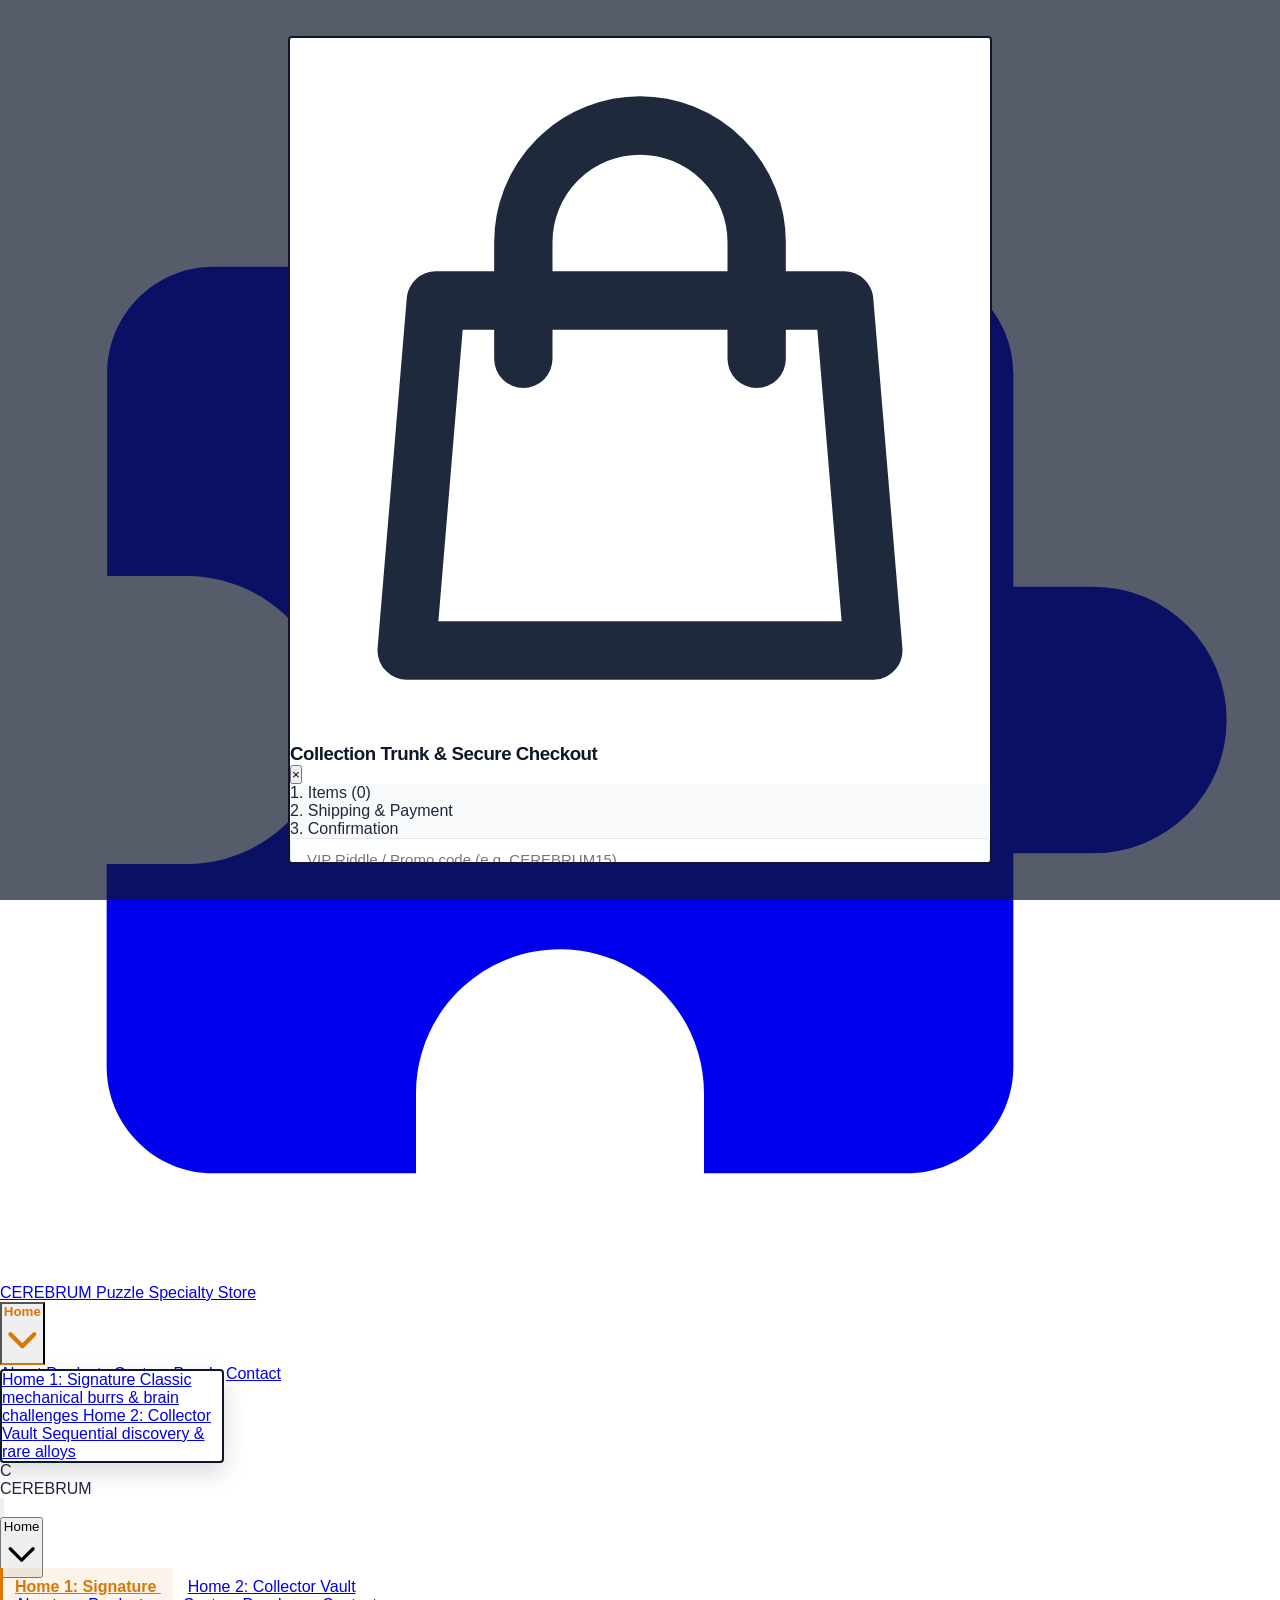
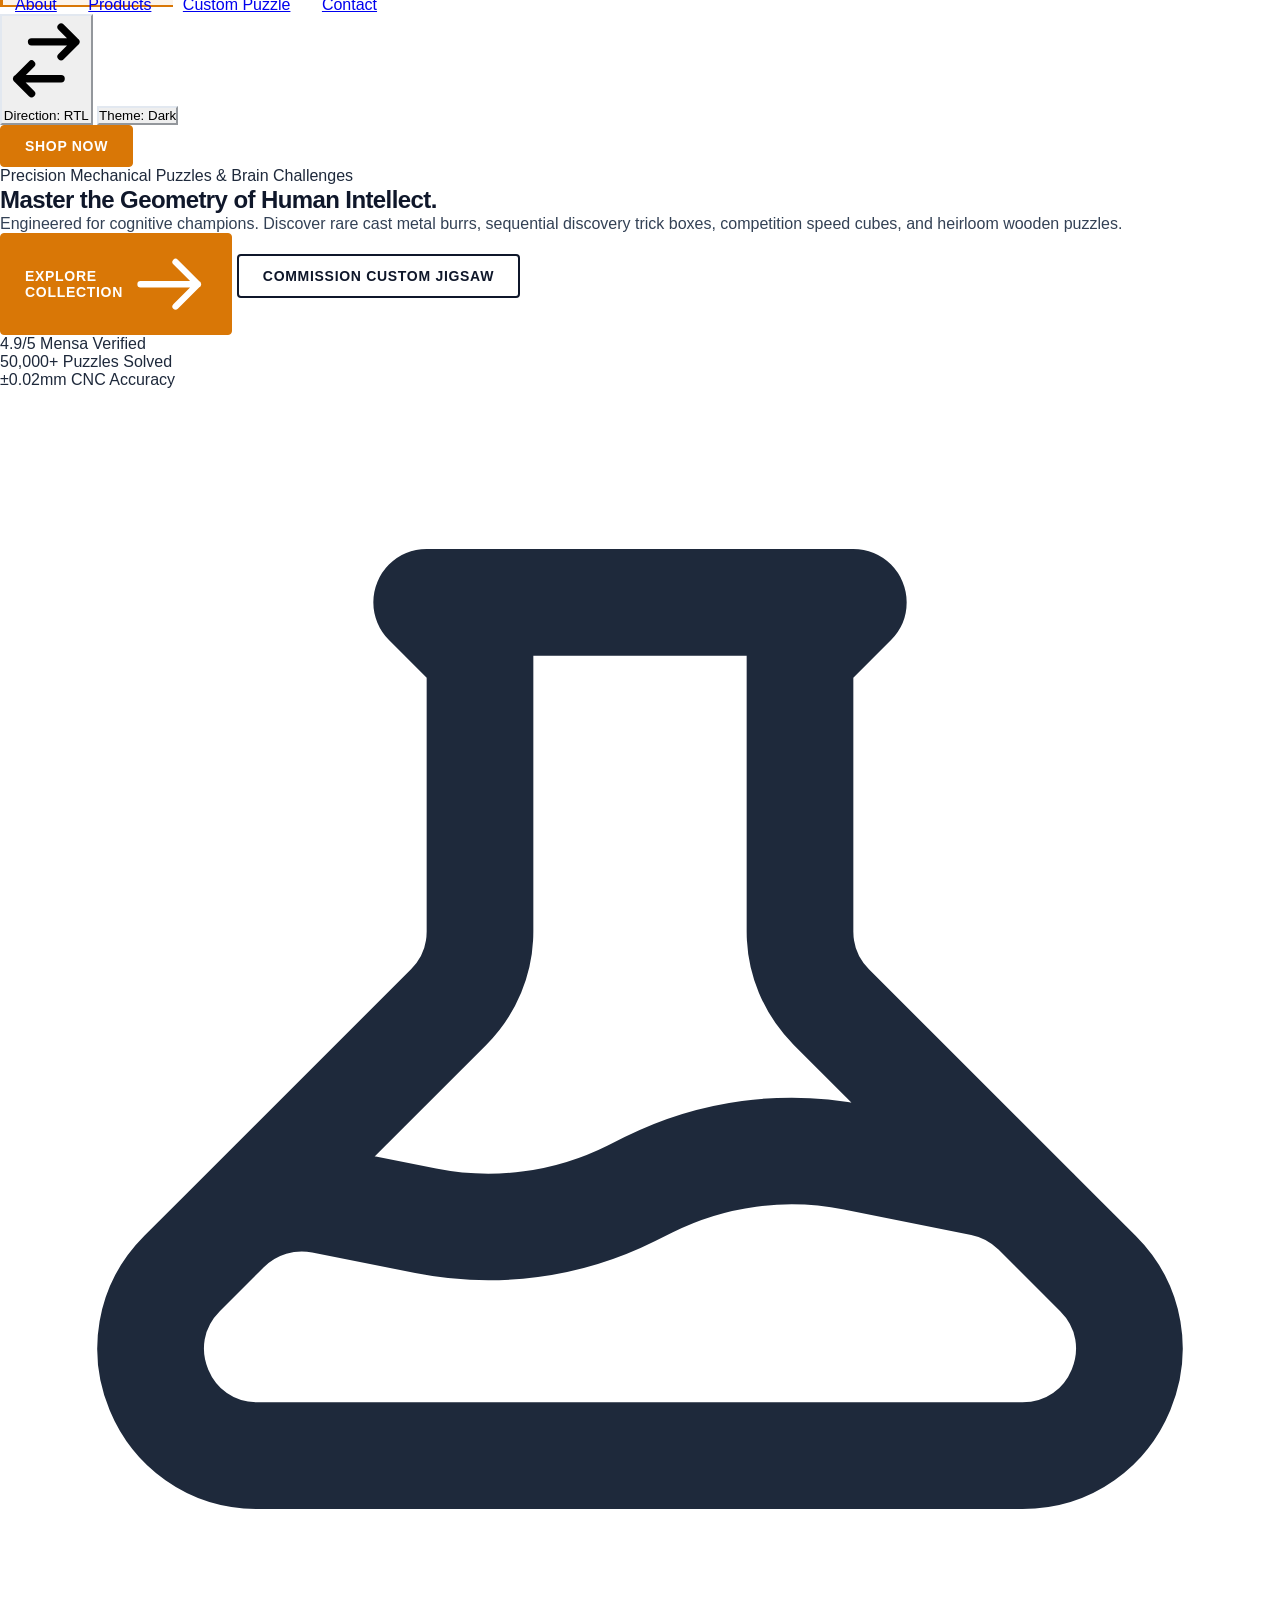
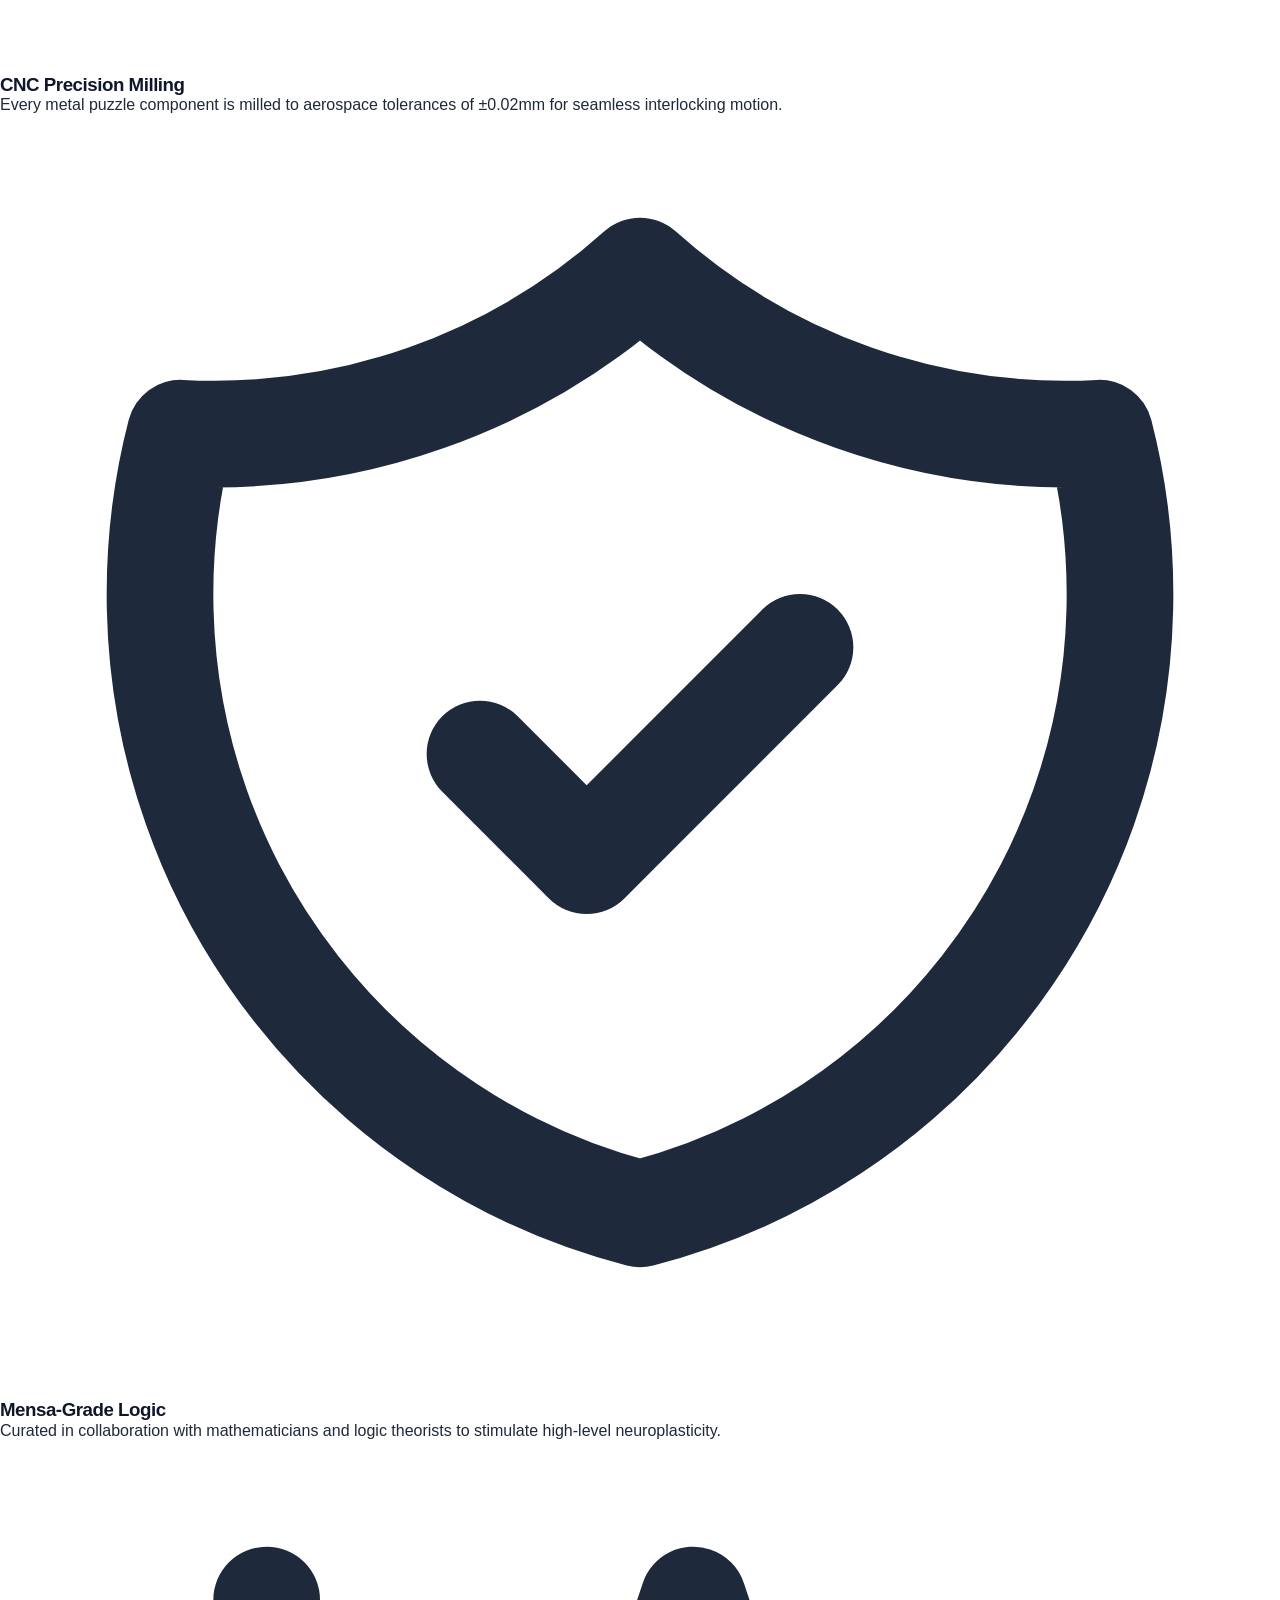
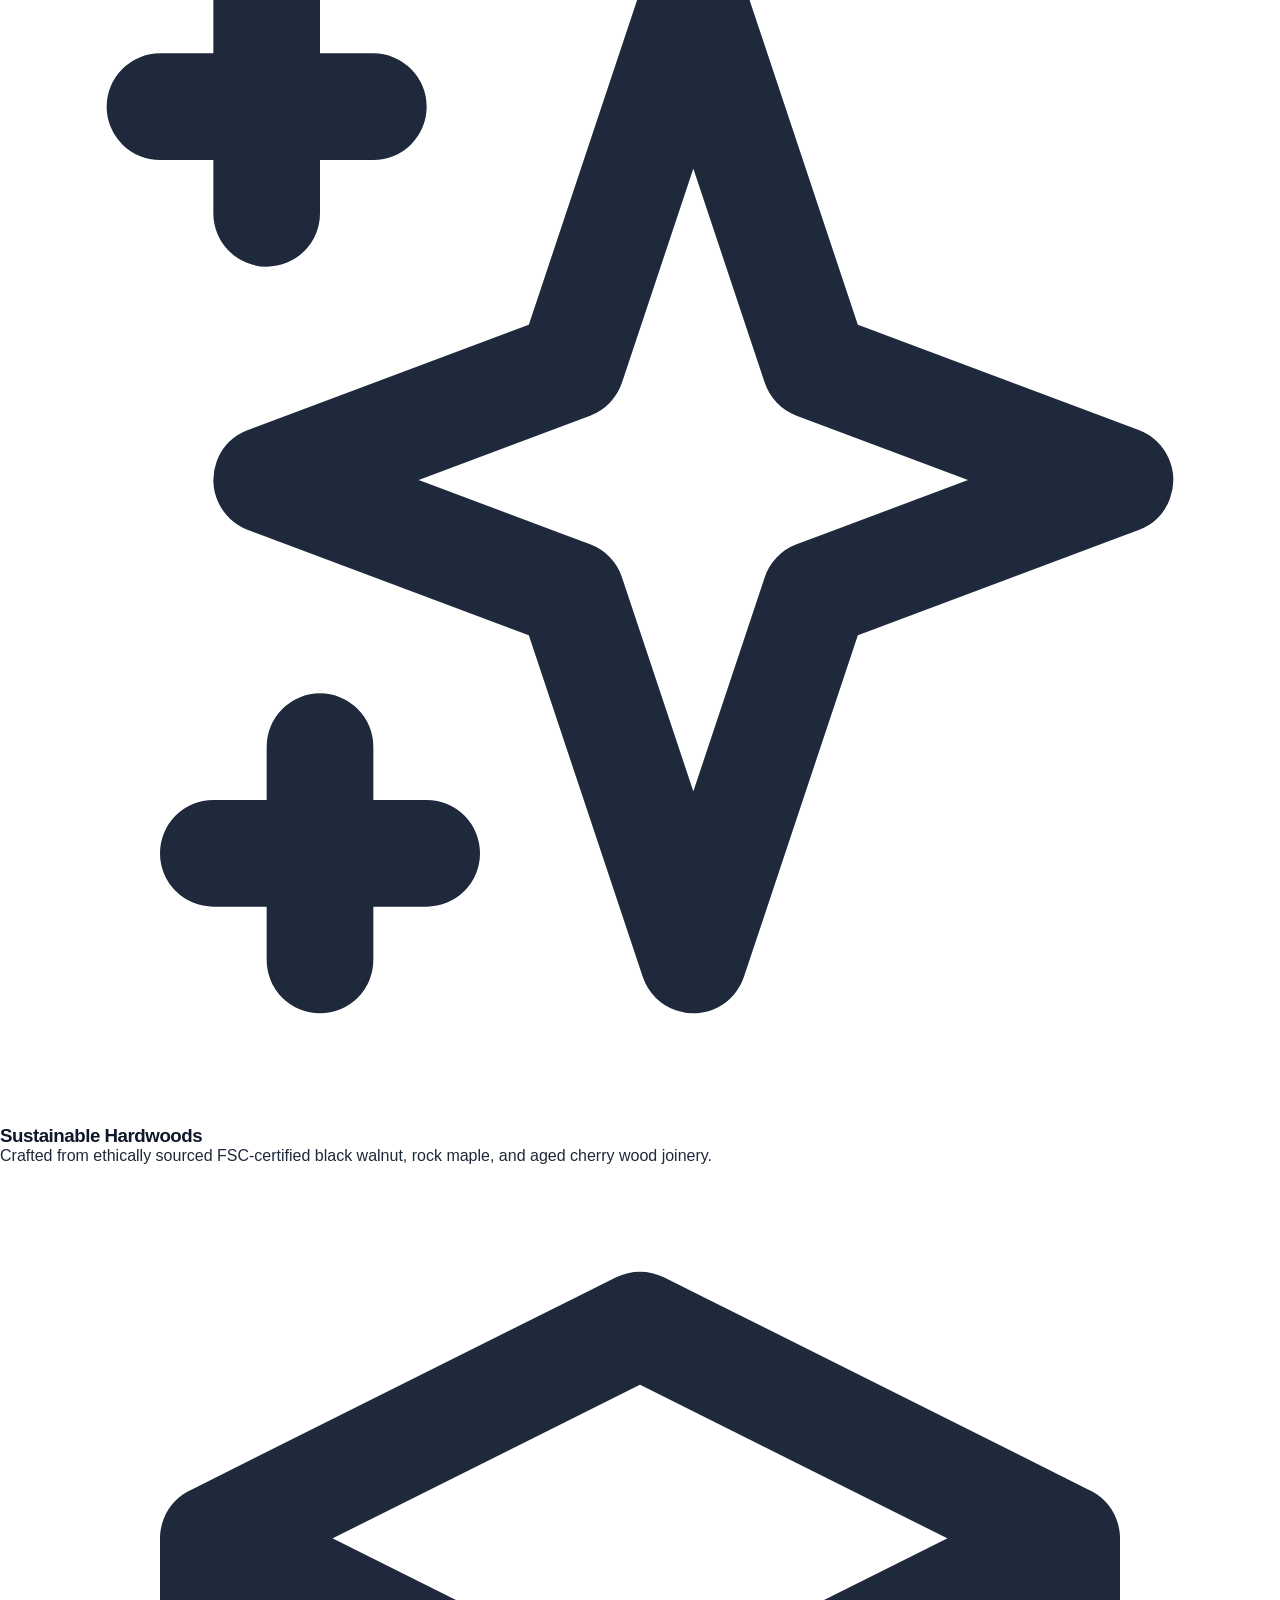
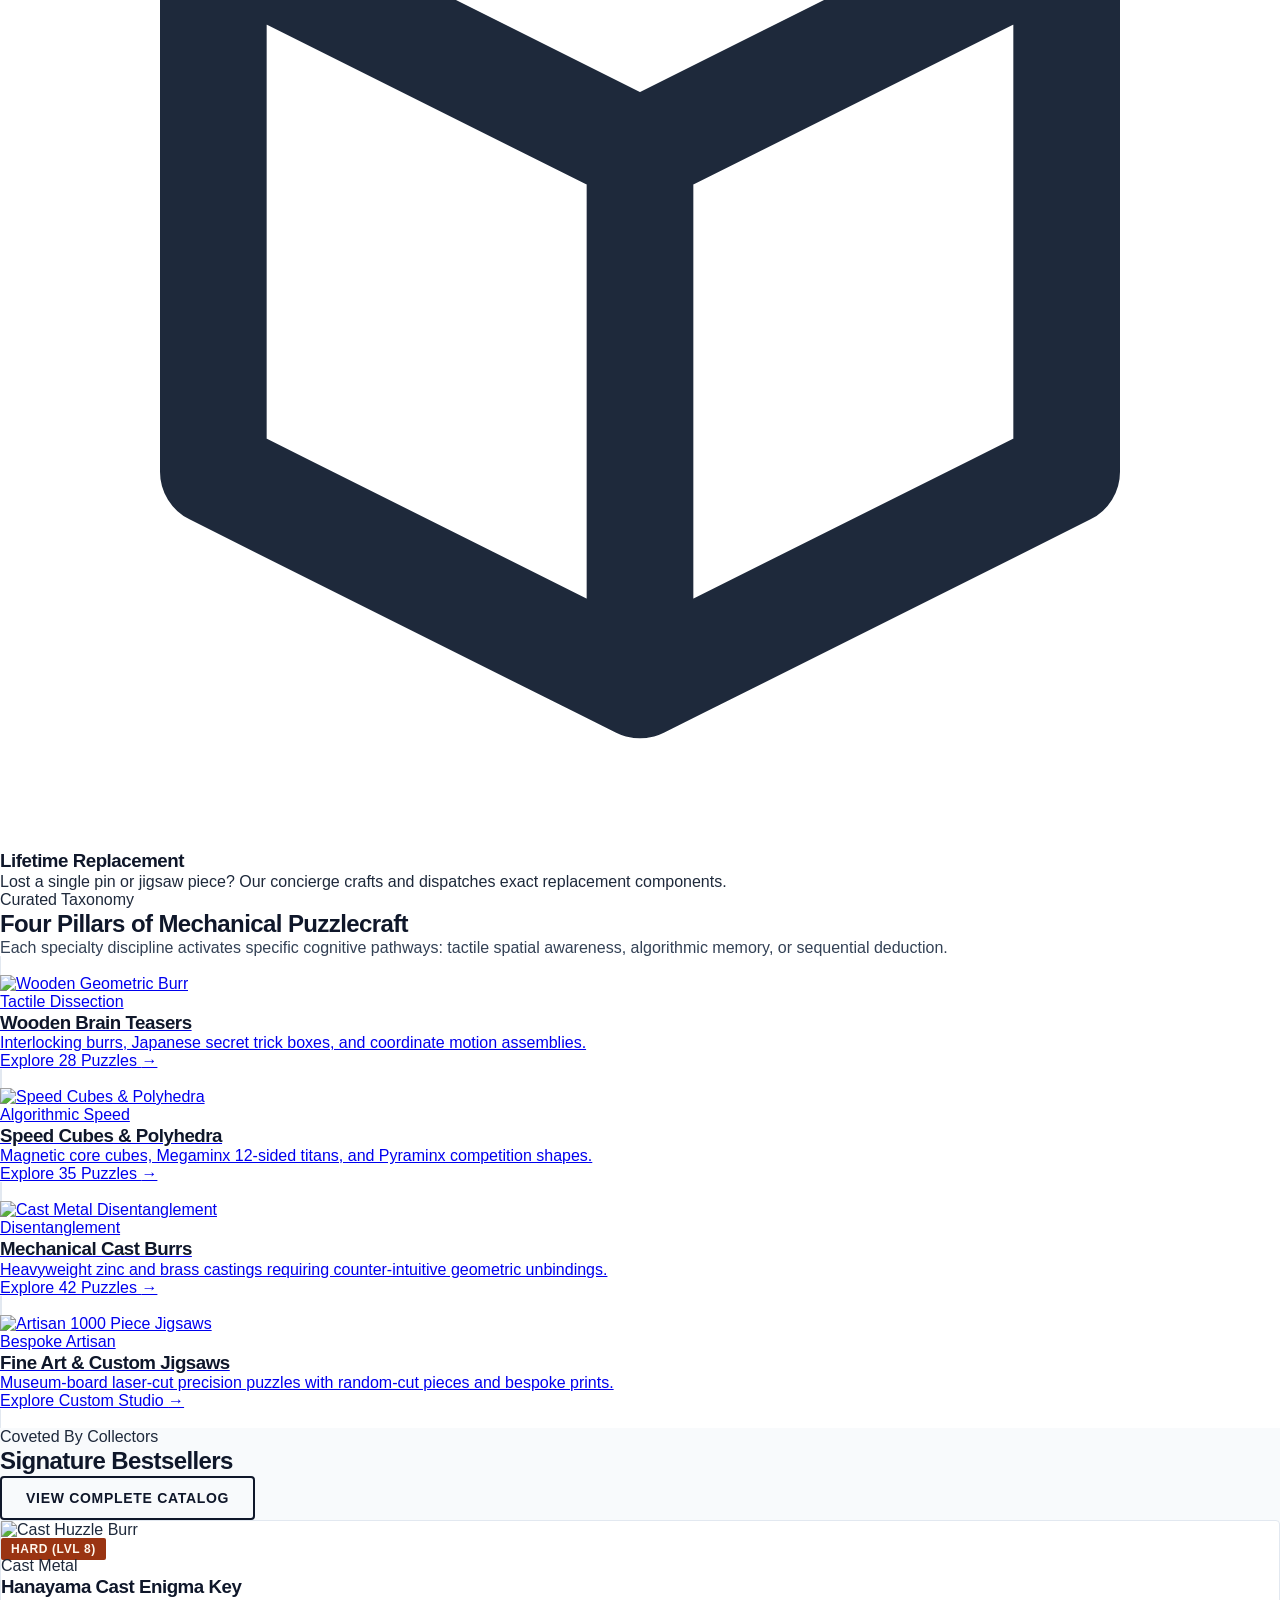
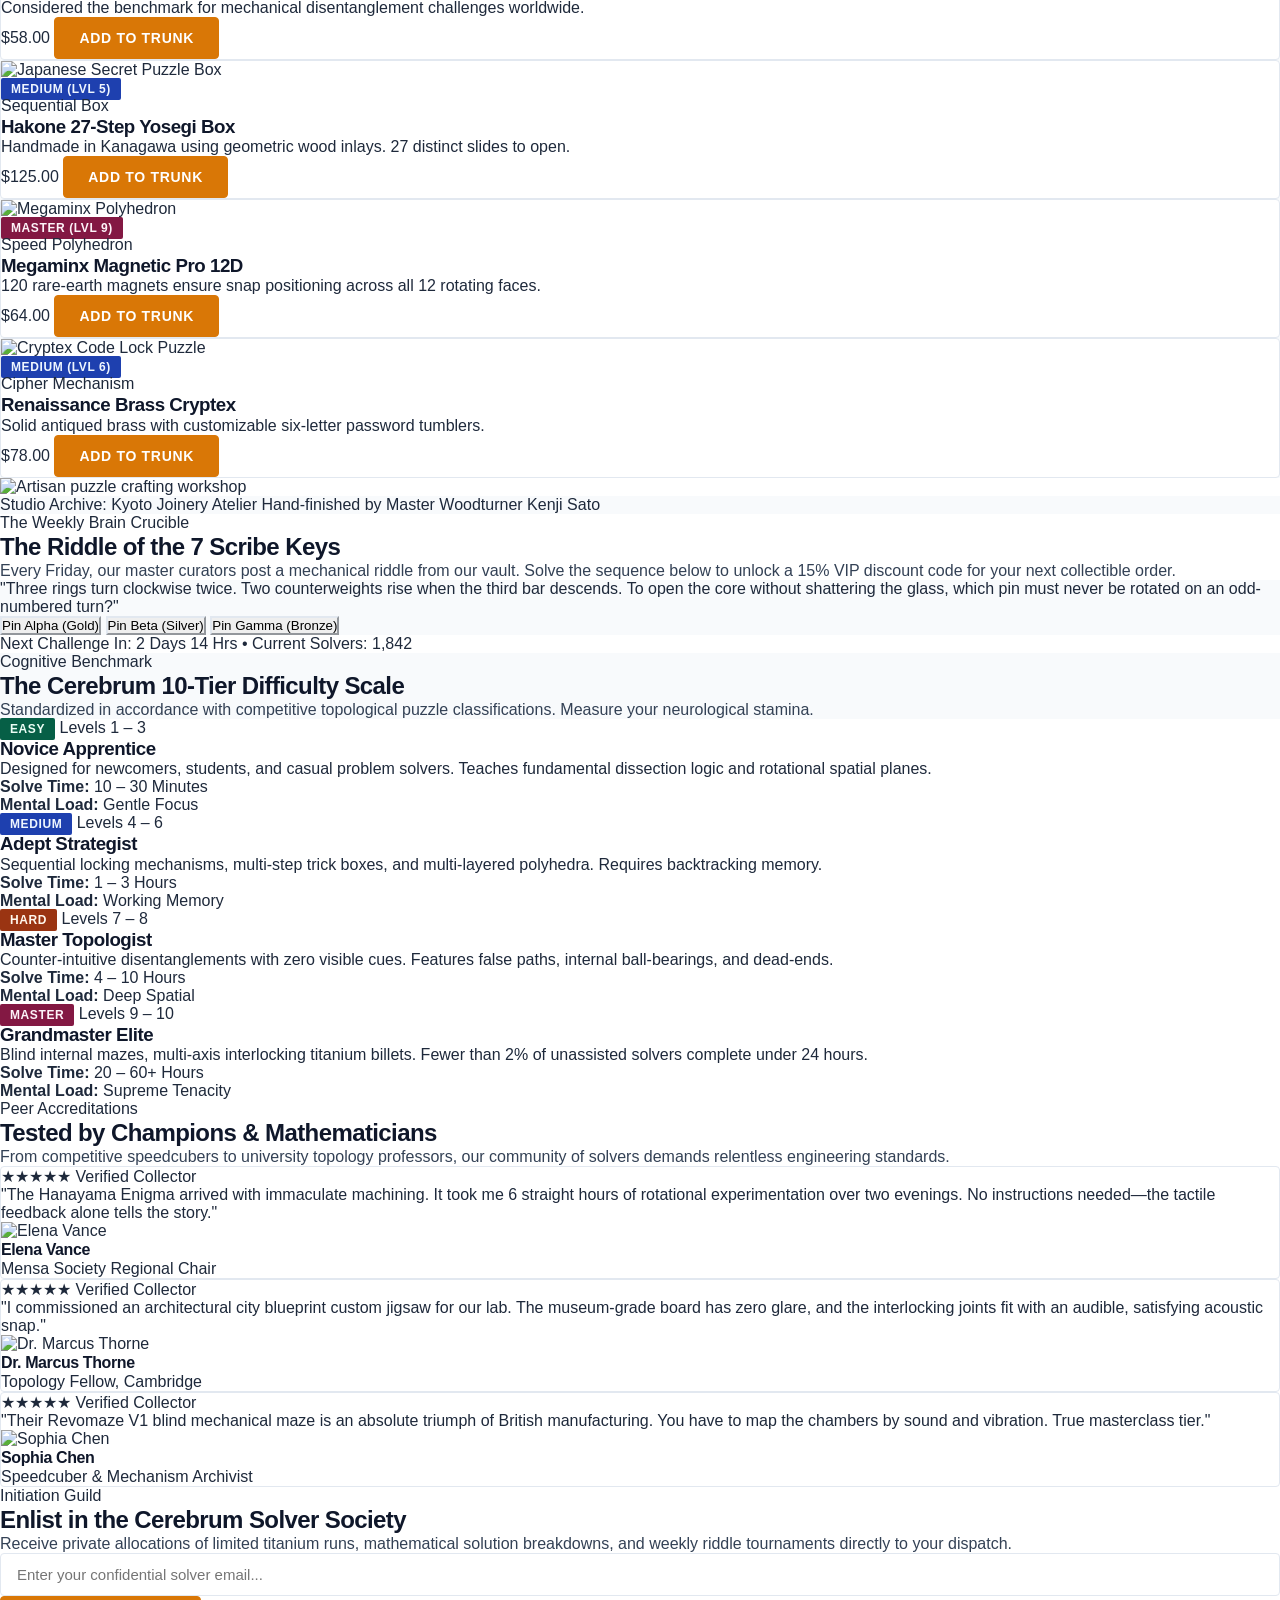
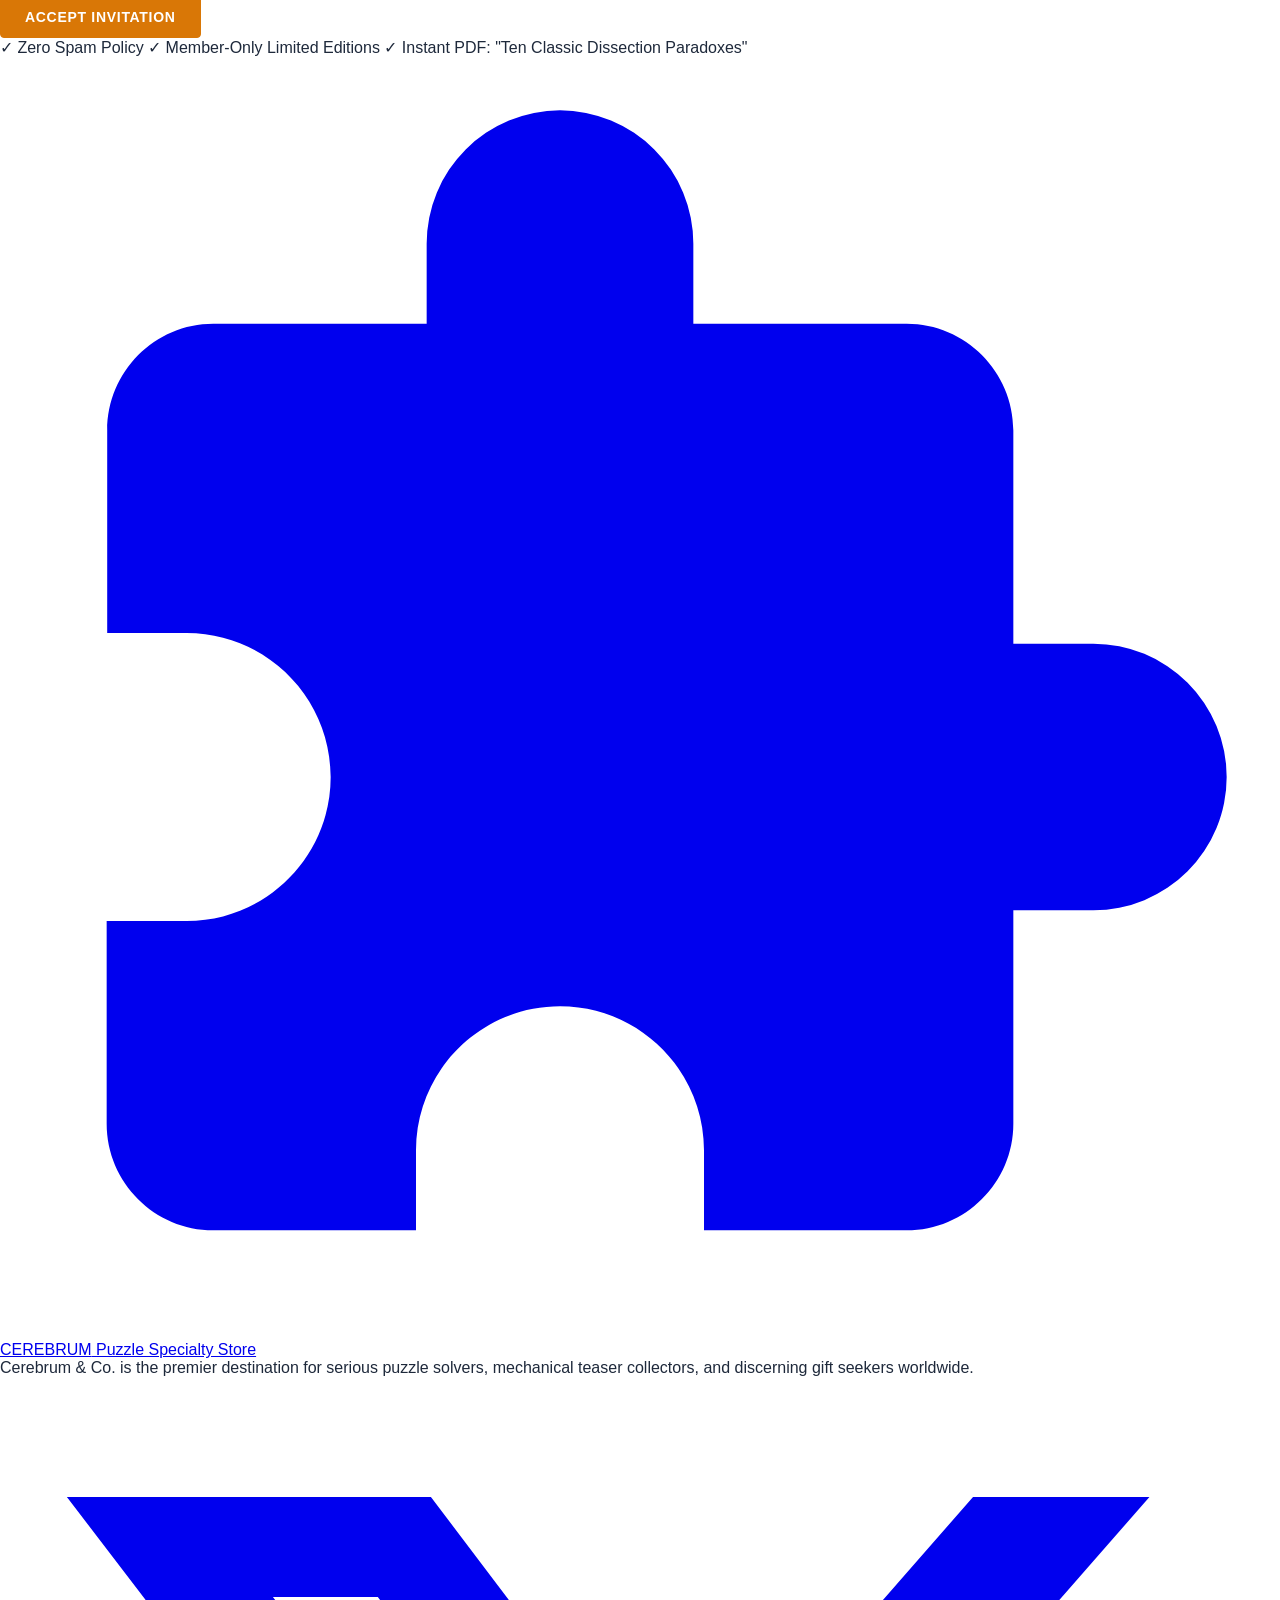
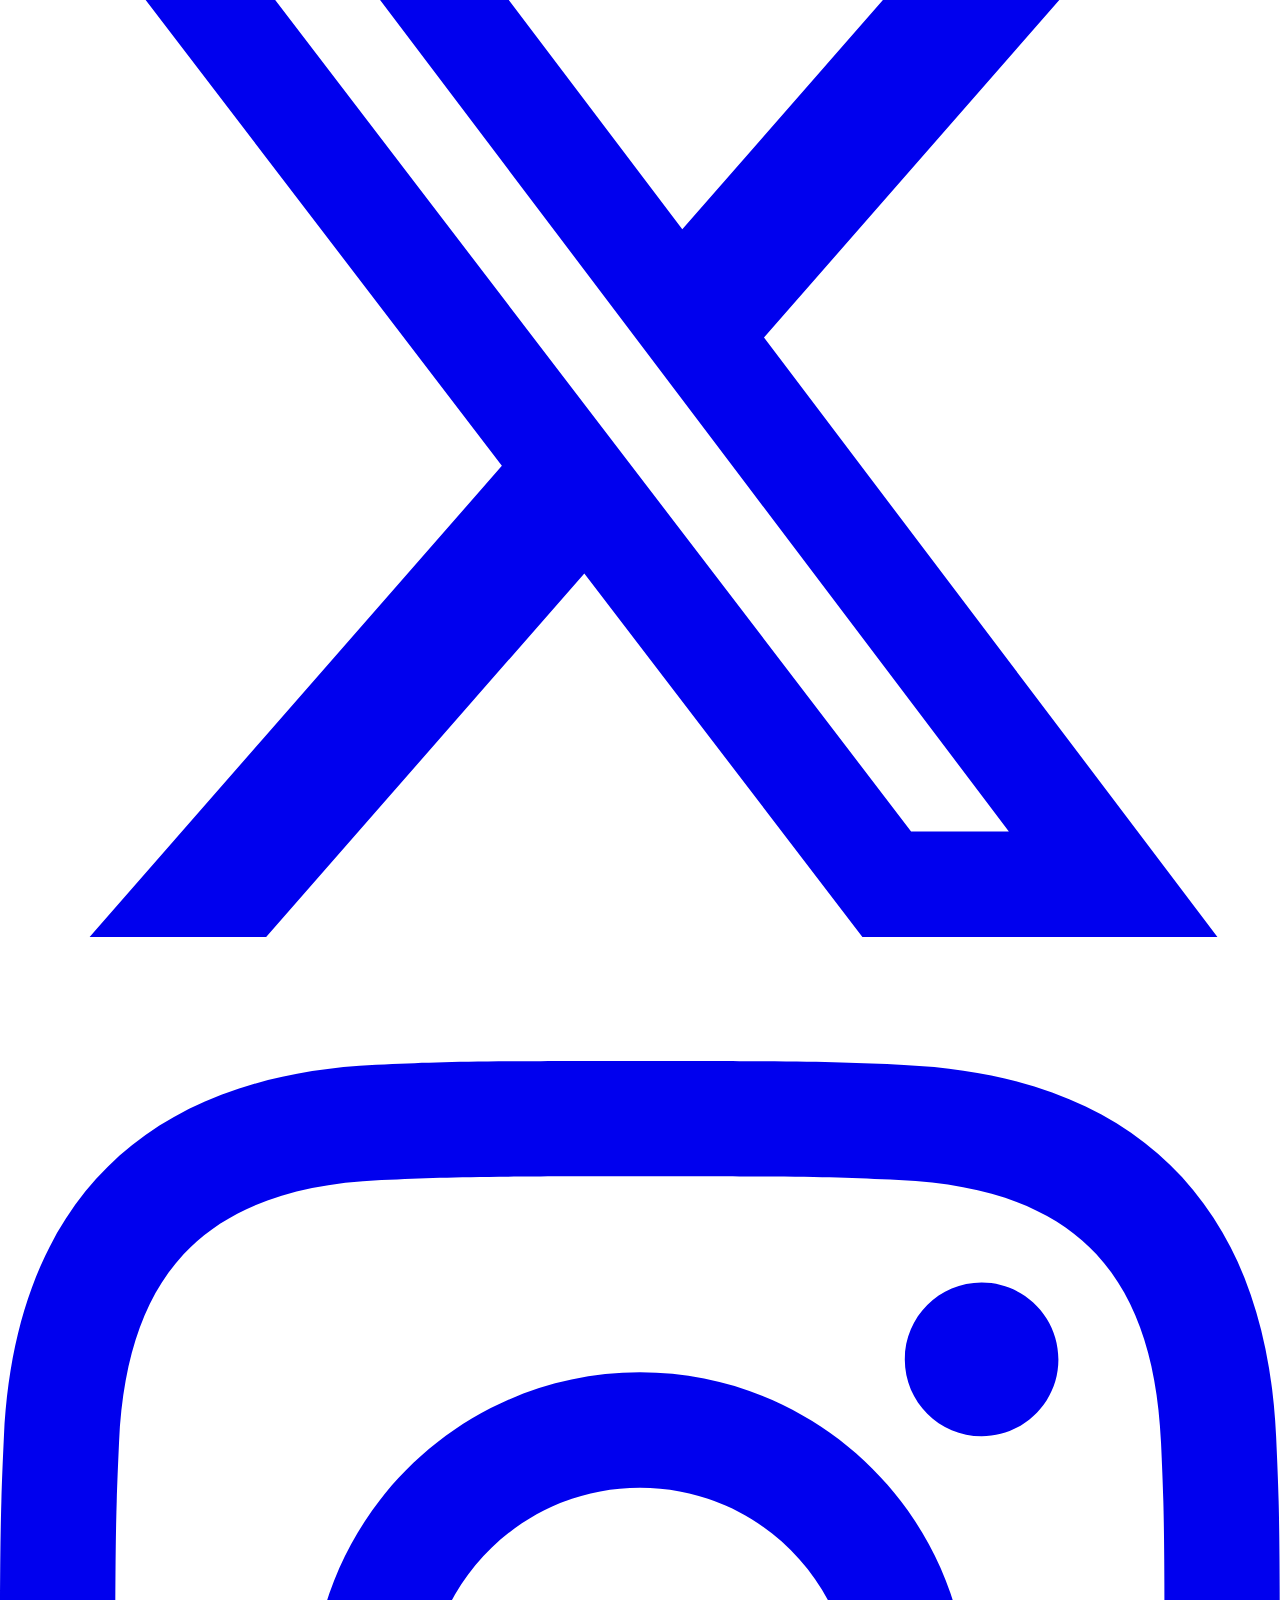
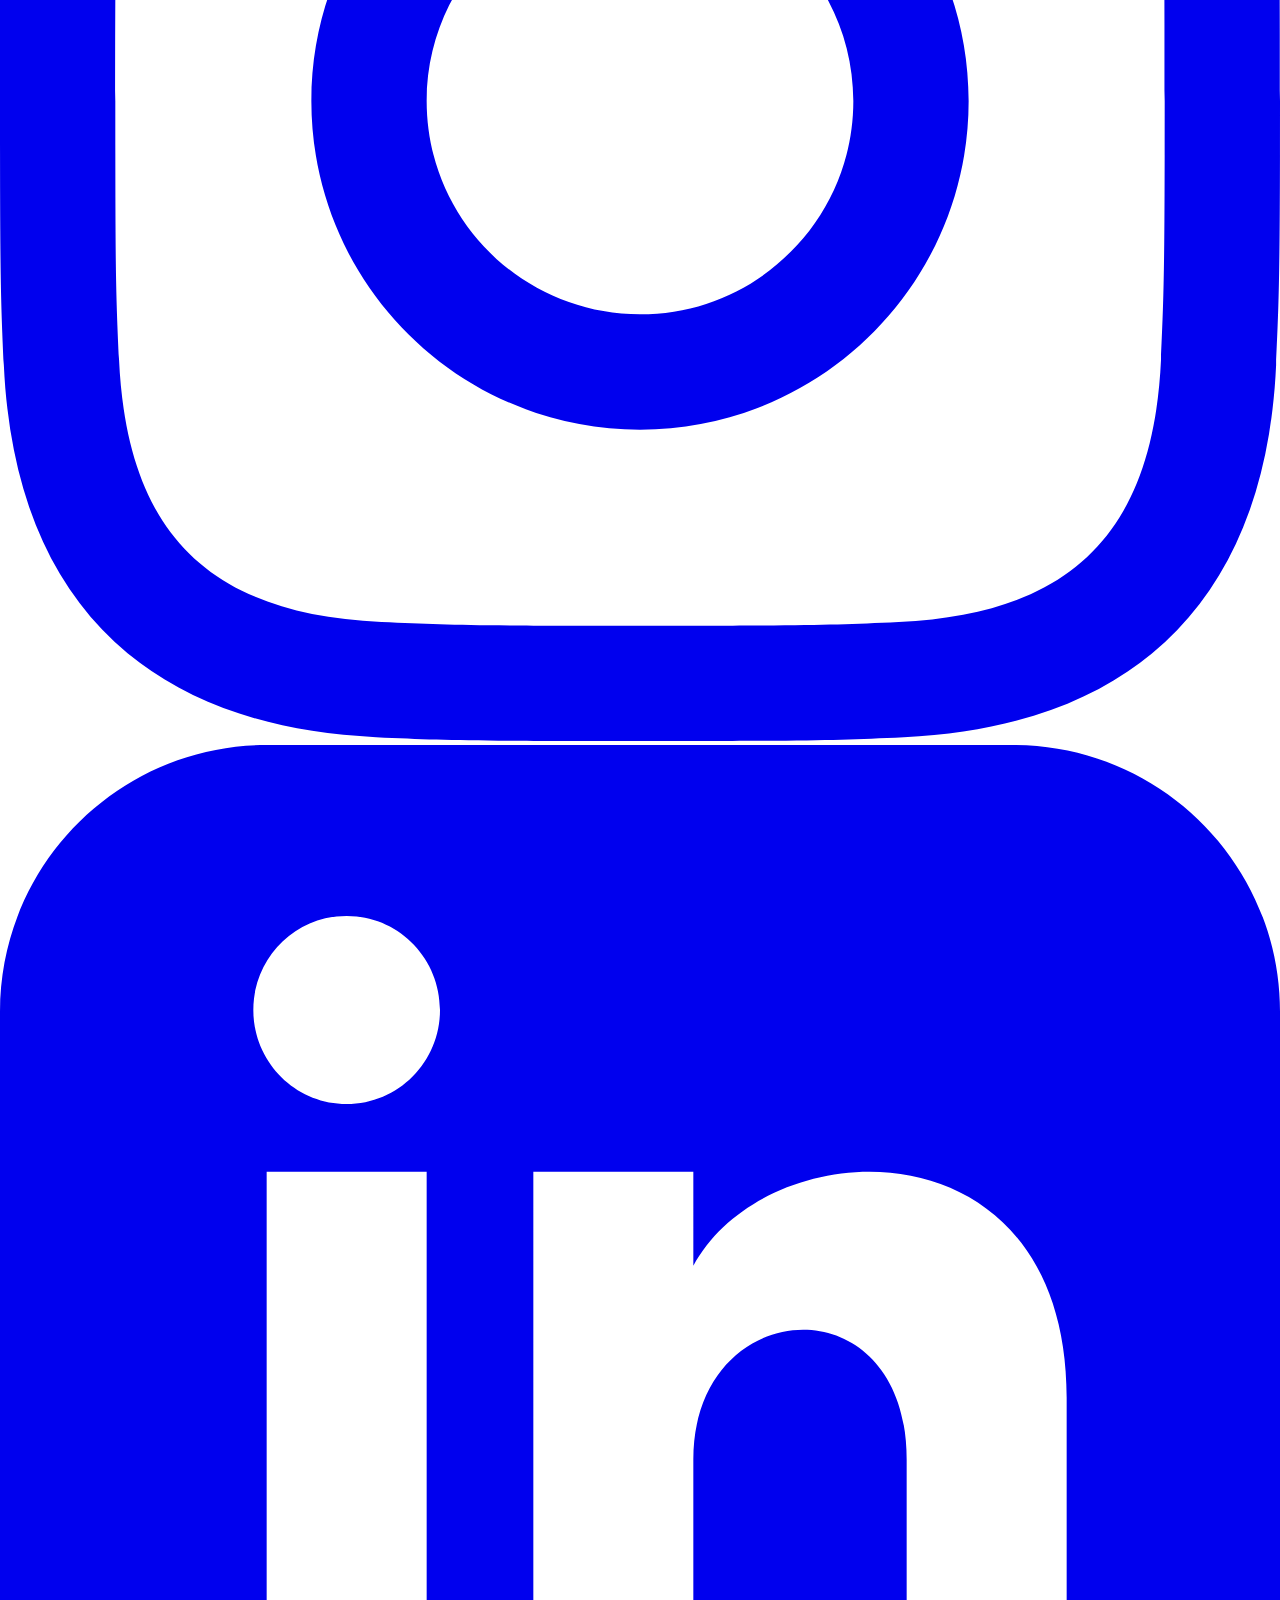
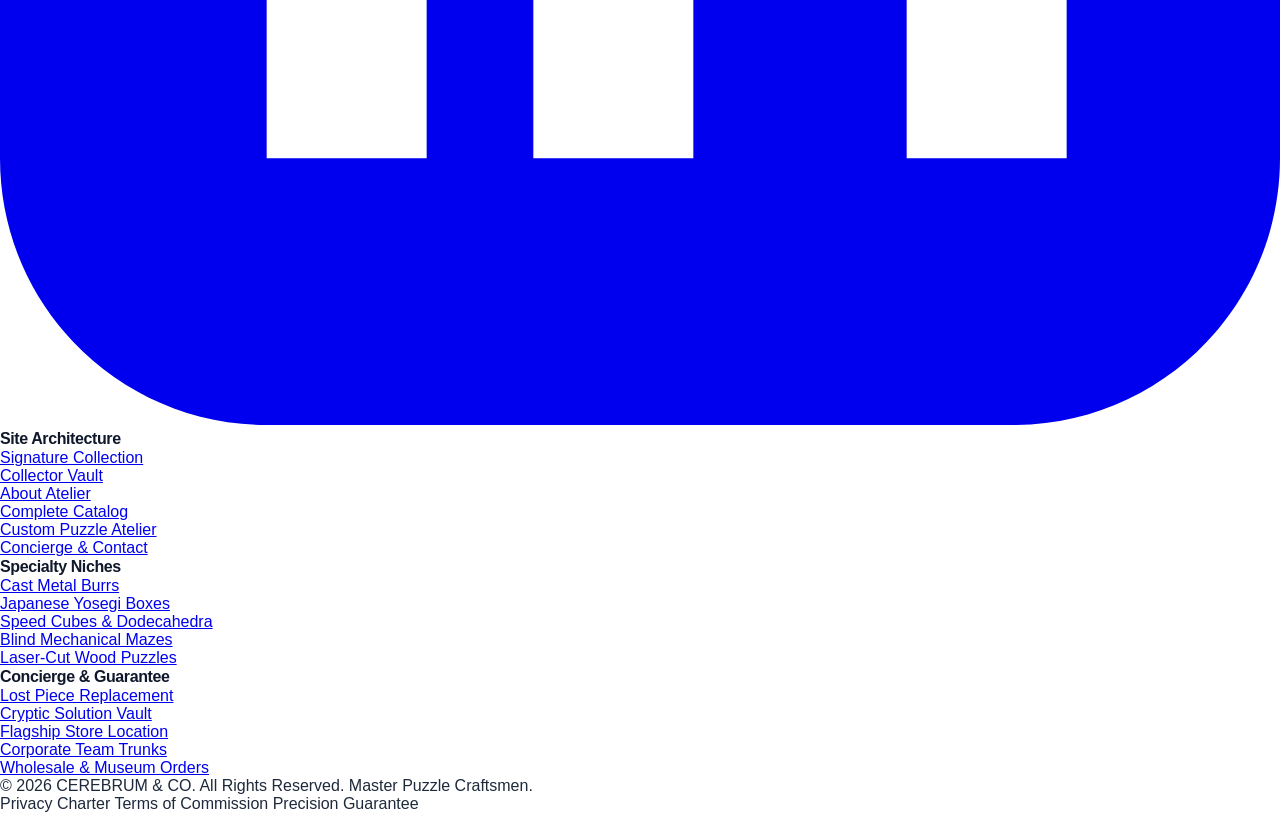
==== commit da09af95: "update commit" ====
--- a/index.html
+++ b/index.html
@@ -81,21 +81,41 @@
         
         <!-- Brand Logo & Name -->
         <a href="index.html" class="flex items-center gap-2 sm:gap-3 group focus:outline-none min-w-0" aria-label="Cerebrum & Co. Home">
-          <div class="w-9 h-9 sm:w-10 sm:h-10 bg-slate-900 dark:bg-amber-500 text-white dark:text-slate-950 flex items-center justify-center font-black text-lg sm:text-xl border border-slate-900 dark:border-amber-400 flex-shrink-0">
-            <svg class="w-5 h-5 sm:w-6 sm:h-6" fill="currentColor" viewBox="0 0 24 24">
+          <div class="w-8 h-8 sm:w-10 sm:h-10 bg-slate-900 dark:bg-amber-500 text-white dark:text-slate-950 flex items-center justify-center font-black text-base sm:text-xl border border-slate-900 dark:border-amber-400 flex-shrink-0">
+            <svg class="w-4 h-4 sm:w-6 sm:h-6" fill="currentColor" viewBox="0 0 24 24">
               <path d="M20.5 11H19V7c0-1.1-.9-2-2-2h-4V3.5a2.5 2.5 0 0 0-5 0V5H4c-1.1 0-1.99.9-1.99 2v3.8H3.5c1.49 0 2.7 1.21 2.7 2.7s-1.21 2.7-2.7 2.7H2V20c0 1.1.9 2 2 2h3.8v-1.5c0-1.49 1.21-2.7 2.7-2.7 1.49 0 2.7 1.21 2.7 2.7V22H17c1.1 0 2-.9 2-2v-4h1.5a2.5 2.5 0 0 0 0-5z"/>
             </svg>
           </div>
           <div class="flex flex-col min-w-0">
-            <span class="text-base xl:text-xl font-extrabold tracking-wider text-slate-900 dark:text-slate-50 uppercase truncate">CEREBRUM</span>
+            <span class="text-sm sm:text-base xl:text-xl font-black tracking-wider text-slate-900 dark:text-slate-50 uppercase whitespace-nowrap">CEREBRUM</span>
             <span class="text-[9px] xl:text-[10px] tracking-widest font-semibold uppercase text-slate-500 dark:text-slate-400 -mt-1 hidden xl:block">Puzzle Specialty Store</span>
           </div>
         </a>
 
         <!-- Desktop Navigation (> 1024px) -->
         <nav class="hidden lg:flex items-center gap-3 lg:gap-4 xl:gap-7" aria-label="Main Navigation">
-          <a href="index.html" class="nav-link-item active whitespace-nowrap text-xs xl:text-sm font-bold tracking-wide uppercase text-slate-700 dark:text-slate-300 hover:text-amber-600 dark:hover:text-amber-400 transition-colors py-2 border-b-2 border-transparent" aria-current="page">Signature</a>
-          <a href="home-2.html" class="nav-link-item whitespace-nowrap text-xs xl:text-sm font-bold tracking-wide uppercase text-slate-700 dark:text-slate-300 hover:text-amber-600 dark:hover:text-amber-400 transition-colors py-2 border-b-2 border-transparent">Collector Vault</a>
+          <!-- Home Dropdown Menu -->
+          <div class="relative" id="home-dropdown-container">
+            <button type="button" id="home-dropdown-btn" class="nav-link-item active flex items-center gap-1.5 whitespace-nowrap text-xs xl:text-sm font-bold tracking-wide uppercase text-slate-700 dark:text-slate-300 hover:text-amber-600 dark:hover:text-amber-400 transition-colors py-2 border-b-2 border-transparent focus:outline-none" aria-expanded="false" aria-haspopup="true">
+              <span>Home</span>
+              <svg class="w-3.5 h-3.5 transition-transform duration-200" fill="none" stroke="currentColor" viewBox="0 0 24 24">
+                <path stroke-linecap="round" stroke-linejoin="round" stroke-width="2.5" d="M19 9l-7 7-7-7"/>
+              </svg>
+            </button>
+            
+            <div id="home-dropdown-menu" class="hidden absolute top-full left-0 mt-1 w-56 bg-theme-primary border-2 border-theme-strong shadow-2xl py-2 z-50">
+              <a href="index.html" class="flex flex-col px-4 py-2.5 hover:bg-slate-100 dark:hover:bg-slate-800 transition-colors border-b border-theme text-left">
+                <span class="text-xs font-black uppercase text-amber-600 dark:text-amber-400">Home 1: Signature</span>
+                <span class="text-[10px] text-slate-500 dark:text-slate-400">Classic mechanical burrs & brain challenges</span>
+              </a>
+              <a href="home-2.html" class="flex flex-col px-4 py-2.5 hover:bg-slate-100 dark:hover:bg-slate-800 transition-colors text-left">
+                <span class="text-xs font-black uppercase text-slate-900 dark:text-slate-100">Home 2: Collector Vault</span>
+                <span class="text-[10px] text-slate-500 dark:text-slate-400">Sequential discovery & rare alloys</span>
+              </a>
+            </div>
+          </div>
+          
+          <a href="about.html" class="nav-link-item whitespace-nowrap text-xs xl:text-sm font-bold tracking-wide uppercase text-slate-700 dark:text-slate-300 hover:text-amber-600 dark:hover:text-amber-400 transition-colors py-2 border-b-2 border-transparent">About</a>
           <a href="products.html" class="nav-link-item whitespace-nowrap text-xs xl:text-sm font-bold tracking-wide uppercase text-slate-700 dark:text-slate-300 hover:text-amber-600 dark:hover:text-amber-400 transition-colors py-2 border-b-2 border-transparent">Products</a>
           <a href="custom-puzzle.html" class="nav-link-item whitespace-nowrap text-xs xl:text-sm font-bold tracking-wide uppercase text-slate-700 dark:text-slate-300 hover:text-amber-600 dark:hover:text-amber-400 transition-colors py-2 border-b-2 border-transparent">Custom Puzzle</a>
           <a href="contact.html" class="nav-link-item whitespace-nowrap text-xs xl:text-sm font-bold tracking-wide uppercase text-slate-700 dark:text-slate-300 hover:text-amber-600 dark:hover:text-amber-400 transition-colors py-2 border-b-2 border-transparent">Contact</a>
@@ -129,28 +149,28 @@
         </div>
 
         <!-- Mobile Controls (< 1024px) - Same web options on mobile -->
-        <div class="flex items-center gap-1.5 sm:gap-2 lg:hidden">
+        <div class="flex items-center gap-1 sm:gap-2 lg:hidden flex-shrink-0">
           <!-- Mobile RTL Toggle with Double Arrow Icon -->
-          <button class="rtl-toggle-btn p-2 border border-theme text-slate-700 dark:text-slate-300 hover:bg-slate-100 dark:hover:bg-slate-800 transition-colors flex items-center justify-center" title="Toggle Direction (RTL / LTR)" aria-label="Toggle Direction (RTL / LTR)">
+          <button class="rtl-toggle-btn p-1.5 sm:p-2 border border-theme text-slate-700 dark:text-slate-300 hover:bg-slate-100 dark:hover:bg-slate-800 transition-colors flex items-center justify-center" title="Toggle Direction (RTL / LTR)" aria-label="Toggle Direction (RTL / LTR)">
             <svg class="w-4 h-4 rtl-flip" fill="none" stroke="currentColor" viewBox="0 0 24 24" aria-hidden="true">
               <path stroke-linecap="round" stroke-linejoin="round" stroke-width="2" d="M8 7h12m0 0l-4-4m4 4l-4 4m0 6H4m0 0l4 4m-4-4l4-4"/>
             </svg>
           </button>
 
           <!-- Mobile Dark/Light Theme Toggle -->
-          <button class="theme-toggle-btn p-2 border border-theme text-slate-700 dark:text-slate-300 hover:bg-slate-100 dark:hover:bg-slate-800 transition-colors flex items-center justify-center" title="Toggle Dark/Light Mode" aria-label="Toggle Dark/Light Mode">
+          <button class="theme-toggle-btn p-1.5 sm:p-2 border border-theme text-slate-700 dark:text-slate-300 hover:bg-slate-100 dark:hover:bg-slate-800 transition-colors flex items-center justify-center" title="Toggle Dark/Light Mode" aria-label="Toggle Dark/Light Mode">
             <svg class="icon-sun w-4 h-4 hidden text-amber-500" fill="none" stroke="currentColor" viewBox="0 0 24 24"><path stroke-linecap="round" stroke-linejoin="round" stroke-width="2" d="M12 3v1m0 16v1m9-9h-1M4 9H3m15.364 6.364l-.707-.707M6.343 6.343l-.707-.707m12.728 0l-.707.707M6.343 17.657l-.707.707M16 12a4 4 0 11-8 0 4 4 0 018 0z"/></svg>
             <svg class="icon-moon w-4 h-4 text-slate-700" fill="none" stroke="currentColor" viewBox="0 0 24 24"><path stroke-linecap="round" stroke-linejoin="round" stroke-width="2" d="M20.354 15.354A9 9 0 018.646 3.646 9.003 9.003 0 0012 21a9.003 9.003 0 008.354-5.646z"/></svg>
           </button>
 
           <!-- Mobile Cart Button -->
-          <button class="open-cart-btn relative p-2 border border-theme text-slate-700 dark:text-slate-300 hover:bg-slate-100 dark:hover:bg-slate-800 transition-colors flex items-center justify-center" aria-label="Open Cart" title="Open Cart">
+          <button class="open-cart-btn relative p-1.5 sm:p-2 border border-theme text-slate-700 dark:text-slate-300 hover:bg-slate-100 dark:hover:bg-slate-800 transition-colors flex items-center justify-center" aria-label="Open Cart" title="Open Cart">
             <svg class="w-4 h-4" fill="none" stroke="currentColor" viewBox="0 0 24 24"><path stroke-linecap="round" stroke-linejoin="round" stroke-width="2" d="M16 11V7a4 4 0 00-8 0v4M5 9h14l1 12H4L5 9z"/></svg>
             <span class="cart-count-badge absolute -top-1.5 -right-1.5 bg-amber-600 text-white font-black text-[10px] w-4.5 h-4.5 min-w-[18px] flex items-center justify-center rounded-full">0</span>
           </button>
           
           <!-- Mobile Hamburger Menu Button -->
-          <button id="mobile-menu-toggle" class="p-2 border border-theme text-slate-800 dark:text-slate-200 hover:bg-slate-100 dark:hover:bg-slate-800 transition-colors flex items-center justify-center" aria-label="Open Mobile Menu" title="Open Mobile Menu">
+          <button id="mobile-menu-toggle" class="p-1.5 sm:p-2 border border-theme text-slate-800 dark:text-slate-200 hover:bg-slate-100 dark:hover:bg-slate-800 transition-colors flex items-center justify-center" aria-label="Open Mobile Menu" title="Open Mobile Menu">
             <svg class="w-4 h-4" fill="none" stroke="currentColor" viewBox="0 0 24 24"><path stroke-linecap="round" stroke-linejoin="round" stroke-width="2" d="M4 6h16M4 12h16M4 18h16"/></svg>
           </button>
         </div>
@@ -172,9 +192,28 @@
           </button>
         </div>
 
-        <nav class="flex flex-col gap-4 py-6" aria-label="Mobile Navigation Links">
-          <a href="index.html" class="nav-link-item active text-base font-bold uppercase tracking-wide text-slate-800 dark:text-slate-200 hover:text-amber-600 py-1" aria-current="page">Signature</a>
-          <a href="home-2.html" class="nav-link-item text-base font-bold uppercase tracking-wide text-slate-800 dark:text-slate-200 hover:text-amber-600 py-1">Collector Vault</a>
+        <nav class="flex flex-col gap-3 py-6" aria-label="Mobile Navigation Links">
+          <!-- Mobile Home Accordion / Submenu -->
+          <div class="border-b border-theme pb-2 mb-1">
+            <button type="button" id="mobile-home-dropdown-btn" class="w-full flex items-center justify-between text-base font-bold uppercase tracking-wide text-amber-600 py-1.5 focus:outline-none">
+              <span>Home</span>
+              <svg id="mobile-home-chevron" class="w-4 h-4 transition-transform duration-200" fill="none" stroke="currentColor" viewBox="0 0 24 24">
+                <path stroke-linecap="round" stroke-linejoin="round" stroke-width="2" d="M19 9l-7 7-7-7"/>
+              </svg>
+            </button>
+            <div id="mobile-home-submenu" class="flex flex-col pl-4 pr-2 py-1 space-y-1">
+              <a href="index.html" class="nav-link-item active text-sm font-bold uppercase tracking-wide text-slate-700 dark:text-slate-300 hover:text-amber-600 py-1.5 flex items-center gap-2">
+                <span class="w-1.5 h-1.5 bg-amber-600 rounded-full"></span>
+                <span>Home 1: Signature</span>
+              </a>
+              <a href="home-2.html" class="nav-link-item text-sm font-bold uppercase tracking-wide text-slate-700 dark:text-slate-300 hover:text-amber-600 py-1.5 flex items-center gap-2">
+                <span class="w-1.5 h-1.5 bg-slate-400 rounded-full"></span>
+                <span>Home 2: Collector Vault</span>
+              </a>
+            </div>
+          </div>
+          
+          <a href="about.html" class="nav-link-item text-base font-bold uppercase tracking-wide text-slate-800 dark:text-slate-200 hover:text-amber-600 py-1">About</a>
           <a href="products.html" class="nav-link-item text-base font-bold uppercase tracking-wide text-slate-800 dark:text-slate-200 hover:text-amber-600 py-1">Products</a>
           <a href="custom-puzzle.html" class="nav-link-item text-base font-bold uppercase tracking-wide text-slate-800 dark:text-slate-200 hover:text-amber-600 py-1">Custom Puzzle</a>
           <a href="contact.html" class="nav-link-item text-base font-bold uppercase tracking-wide text-slate-800 dark:text-slate-200 hover:text-amber-600 py-1">Contact</a>
@@ -205,27 +244,27 @@
   <section class="hero-wrapper min-h-[500px] sm:min-h-[580px] lg:min-h-[640px] flex items-center" style="background-image: url('https://images.unsplash.com/photo-1587654780291-39c9404d746b?auto=format&fit=crop&w=1600&q=80');">
     <div class="hero-scrim absolute inset-0"></div>
     <div class="relative max-w-7xl mx-auto px-4 sm:px-6 lg:px-8 py-12 sm:py-20 w-full">
-      <div class="max-w-2xl">
-        <div class="inline-flex items-center gap-2 px-3 py-1 bg-amber-600/10 dark:bg-amber-400/10 border border-amber-600 dark:border-amber-400 mb-4 sm:mb-6">
+      <div class="max-w-3xl mx-auto text-center flex flex-col items-center">
+        <div class="inline-flex items-center gap-2 px-3 py-1 bg-amber-600/10 dark:bg-amber-400/10 border border-amber-600 dark:border-amber-400 mb-4 sm:mb-6 mx-auto">
           <span class="w-2 h-2 bg-amber-600 dark:bg-amber-400 flex-shrink-0"></span>
           <span class="text-[10px] sm:text-xs font-bold uppercase tracking-wider text-amber-700 dark:text-amber-300">Precision Mechanical Puzzles & Brain Challenges</span>
         </div>
-        <h1 class="text-2xl sm:text-4xl lg:text-5xl xl:text-6xl font-black mb-4 sm:mb-6 leading-tight">
+        <h1 class="text-2xl sm:text-4xl lg:text-5xl xl:text-6xl font-black mb-4 sm:mb-6 leading-tight text-center">
           Master the Geometry of Human Intellect.
         </h1>
-        <p class="section-subtitle text-sm sm:text-base lg:text-lg mb-6 sm:mb-8 leading-relaxed font-normal">
+        <p class="section-subtitle text-sm sm:text-base lg:text-lg mb-6 sm:mb-8 leading-relaxed font-normal text-center max-w-2xl mx-auto">
           Engineered for cognitive champions. Discover rare cast metal burrs, sequential discovery trick boxes, competition speed cubes, and heirloom wooden puzzles.
         </p>
-        <div class="flex flex-col sm:flex-row items-stretch sm:items-center gap-3 sm:gap-4">
-          <a href="products.html" class="btn-primary text-sm sm:text-base !py-3 sm:!py-3.5 !px-6 sm:!px-8 text-center">
+        <div class="flex flex-col sm:flex-row items-center justify-center gap-3 sm:gap-4 w-full sm:w-auto">
+          <a href="products.html" class="btn-primary text-sm sm:text-base !py-3 sm:!py-3.5 !px-6 sm:!px-8 text-center w-full sm:w-auto">
             <span>Explore Collection</span>
             <svg class="w-4 h-4 rtl-flip" fill="none" stroke="currentColor" viewBox="0 0 24 24"><path stroke-linecap="round" stroke-linejoin="round" stroke-width="2" d="M14 5l7 7m0 0l-7 7m7-7H3"/></svg>
           </a>
-          <a href="custom-puzzle.html" class="btn-secondary text-sm sm:text-base !py-3 sm:!py-3.5 !px-6 sm:!px-8 text-center">
+          <a href="custom-puzzle.html" class="btn-secondary text-sm sm:text-base !py-3 sm:!py-3.5 !px-6 sm:!px-8 text-center w-full sm:w-auto">
             <span>Commission Custom Jigsaw</span>
           </a>
         </div>
-        <div class="mt-8 sm:mt-10 pt-4 sm:pt-6 border-t border-slate-300 dark:border-slate-700 grid grid-cols-3 gap-2 sm:gap-6 text-center sm:text-left text-[10px] sm:text-xs font-bold uppercase tracking-wider text-slate-600 dark:text-slate-400">
+        <div class="mt-8 sm:mt-10 pt-4 sm:pt-6 border-t border-slate-300 dark:border-slate-700 grid grid-cols-3 gap-2 sm:gap-6 text-center text-[10px] sm:text-xs font-bold uppercase tracking-wider text-slate-600 dark:text-slate-400 w-full max-w-xl mx-auto">
           <div>
             <span class="font-extrabold text-slate-900 dark:text-slate-100 text-xs sm:text-sm block sm:inline mr-1">4.9/5</span>
             <span>Mensa Verified</span>
@@ -314,60 +353,68 @@
       <div class="grid grid-cols-1 sm:grid-cols-2 lg:grid-cols-4 gap-6">
         
         <!-- Category 1 -->
-        <a href="products.html" class="flat-card group overflow-hidden block">
-          <div class="aspect-square overflow-hidden bg-slate-100 dark:bg-slate-800 border-b border-theme">
+        <a href="products.html" class="flat-card group overflow-hidden flex flex-col justify-between h-full">
+          <div class="aspect-square overflow-hidden bg-slate-100 dark:bg-slate-800 border-b border-theme flex-shrink-0">
             <img src="https://i.pinimg.com/736x/cc/b9/ab/ccb9ab4ec7cd3a8a3d29ab77105c6e44.jpg" alt="Wooden Geometric Burr" class="w-full h-full object-cover transition-transform duration-300 group-hover:scale-105" />
           </div>
-          <div class="p-5">
-            <span class="text-[10px] font-bold uppercase tracking-wider text-amber-600 dark:text-amber-400">Tactile Dissection</span>
-            <h3 class="text-lg font-bold mt-1 mb-2 group-hover:text-amber-600 transition-colors">Wooden Brain Teasers</h3>
-            <p class="text-xs text-slate-600 dark:text-slate-400 leading-relaxed mb-4">Interlocking burrs, Japanese secret trick boxes, and coordinate motion assemblies.</p>
-            <span class="text-xs font-bold uppercase tracking-wider text-slate-900 dark:text-slate-100 flex items-center gap-1">
+          <div class="p-5 flex-1 flex flex-col justify-between">
+            <div>
+              <span class="text-[10px] font-bold uppercase tracking-wider text-amber-600 dark:text-amber-400 block mb-1">Tactile Dissection</span>
+              <h3 class="text-lg font-bold mb-2 group-hover:text-amber-600 transition-colors">Wooden Brain Teasers</h3>
+              <p class="text-xs text-slate-600 dark:text-slate-400 leading-relaxed mb-4">Interlocking burrs, Japanese secret trick boxes, and coordinate motion assemblies.</p>
+            </div>
+            <span class="text-xs font-bold uppercase tracking-wider text-slate-900 dark:text-slate-100 flex items-center gap-1 mt-auto pt-2">
               Explore 28 Puzzles <span class="rtl-flip">&rarr;</span>
             </span>
           </div>
         </a>
 
         <!-- Category 2 -->
-        <a href="products.html" class="flat-card group overflow-hidden block">
-          <div class="aspect-square overflow-hidden bg-slate-100 dark:bg-slate-800 border-b border-theme">
+        <a href="products.html" class="flat-card group overflow-hidden flex flex-col justify-between h-full">
+          <div class="aspect-square overflow-hidden bg-slate-100 dark:bg-slate-800 border-b border-theme flex-shrink-0">
             <img src="https://i.pinimg.com/1200x/45/49/00/454900376ec9ae97a39d7ae5b19405c6.jpg" alt="Speed Cubes & Polyhedra" class="w-full h-full object-cover transition-transform duration-300 group-hover:scale-105" />
           </div>
-          <div class="p-5">
-            <span class="text-[10px] font-bold uppercase tracking-wider text-amber-600 dark:text-amber-400">Algorithmic Speed</span>
-            <h3 class="text-lg font-bold mt-1 mb-2 group-hover:text-amber-600 transition-colors">Speed Cubes & Polyhedra</h3>
-            <p class="text-xs text-slate-600 dark:text-slate-400 leading-relaxed mb-4">Magnetic core cubes, Megaminx 12-sided titans, and Pyraminx competition shapes.</p>
-            <span class="text-xs font-bold uppercase tracking-wider text-slate-900 dark:text-slate-100 flex items-center gap-1">
+          <div class="p-5 flex-1 flex flex-col justify-between">
+            <div>
+              <span class="text-[10px] font-bold uppercase tracking-wider text-amber-600 dark:text-amber-400 block mb-1">Algorithmic Speed</span>
+              <h3 class="text-lg font-bold mb-2 group-hover:text-amber-600 transition-colors">Speed Cubes & Polyhedra</h3>
+              <p class="text-xs text-slate-600 dark:text-slate-400 leading-relaxed mb-4">Magnetic core cubes, Megaminx 12-sided titans, and Pyraminx competition shapes.</p>
+            </div>
+            <span class="text-xs font-bold uppercase tracking-wider text-slate-900 dark:text-slate-100 flex items-center gap-1 mt-auto pt-2">
               Explore 35 Puzzles <span class="rtl-flip">&rarr;</span>
             </span>
           </div>
         </a>
 
         <!-- Category 3 -->
-        <a href="products.html" class="flat-card group overflow-hidden block">
-          <div class="aspect-square overflow-hidden bg-slate-100 dark:bg-slate-800 border-b border-theme">
+        <a href="products.html" class="flat-card group overflow-hidden flex flex-col justify-between h-full">
+          <div class="aspect-square overflow-hidden bg-slate-100 dark:bg-slate-800 border-b border-theme flex-shrink-0">
             <img src="https://i.pinimg.com/1200x/c3/4e/63/c34e63b68843e6bf7ef22e0fe1d88f80.jpg" alt="Cast Metal Disentanglement" class="w-full h-full object-cover transition-transform duration-300 group-hover:scale-105" />
           </div>
-          <div class="p-5">
-            <span class="text-[10px] font-bold uppercase tracking-wider text-amber-600 dark:text-amber-400">Disentanglement</span>
-            <h3 class="text-lg font-bold mt-1 mb-2 group-hover:text-amber-600 transition-colors">Mechanical Cast Burrs</h3>
-            <p class="text-xs text-slate-600 dark:text-slate-400 leading-relaxed mb-4">Heavyweight zinc and brass castings requiring counter-intuitive geometric unbindings.</p>
-            <span class="text-xs font-bold uppercase tracking-wider text-slate-900 dark:text-slate-100 flex items-center gap-1">
+          <div class="p-5 flex-1 flex flex-col justify-between">
+            <div>
+              <span class="text-[10px] font-bold uppercase tracking-wider text-amber-600 dark:text-amber-400 block mb-1">Disentanglement</span>
+              <h3 class="text-lg font-bold mb-2 group-hover:text-amber-600 transition-colors">Mechanical Cast Burrs</h3>
+              <p class="text-xs text-slate-600 dark:text-slate-400 leading-relaxed mb-4">Heavyweight zinc and brass castings requiring counter-intuitive geometric unbindings.</p>
+            </div>
+            <span class="text-xs font-bold uppercase tracking-wider text-slate-900 dark:text-slate-100 flex items-center gap-1 mt-auto pt-2">
               Explore 42 Puzzles <span class="rtl-flip">&rarr;</span>
             </span>
           </div>
         </a>
 
         <!-- Category 4 -->
-        <a href="custom-puzzle.html" class="flat-card group overflow-hidden block">
-          <div class="aspect-square overflow-hidden bg-slate-100 dark:bg-slate-800 border-b border-theme">
+        <a href="custom-puzzle.html" class="flat-card group overflow-hidden flex flex-col justify-between h-full">
+          <div class="aspect-square overflow-hidden bg-slate-100 dark:bg-slate-800 border-b border-theme flex-shrink-0">
             <img src="https://i.pinimg.com/736x/5e/6d/3c/5e6d3cde2b906dcb856e3f2c2ab3d577.jpg" alt="Artisan 1000 Piece Jigsaws" class="w-full h-full object-cover transition-transform duration-300 group-hover:scale-105" />
           </div>
-          <div class="p-5">
-            <span class="text-[10px] font-bold uppercase tracking-wider text-amber-600 dark:text-amber-400">Bespoke Artisan</span>
-            <h3 class="text-lg font-bold mt-1 mb-2 group-hover:text-amber-600 transition-colors">Fine Art & Custom Jigsaws</h3>
-            <p class="text-xs text-slate-600 dark:text-slate-400 leading-relaxed mb-4">Museum-board laser-cut precision puzzles with random-cut pieces and bespoke prints.</p>
-            <span class="text-xs font-bold uppercase tracking-wider text-slate-900 dark:text-slate-100 flex items-center gap-1">
+          <div class="p-5 flex-1 flex flex-col justify-between">
+            <div>
+              <span class="text-[10px] font-bold uppercase tracking-wider text-amber-600 dark:text-amber-400 block mb-1">Bespoke Artisan</span>
+              <h3 class="text-lg font-bold mb-2 group-hover:text-amber-600 transition-colors">Fine Art & Custom Jigsaws</h3>
+              <p class="text-xs text-slate-600 dark:text-slate-400 leading-relaxed mb-4">Museum-board laser-cut precision puzzles with random-cut pieces and bespoke prints.</p>
+            </div>
+            <span class="text-xs font-bold uppercase tracking-wider text-slate-900 dark:text-slate-100 flex items-center gap-1 mt-auto pt-2">
               Explore Custom Studio <span class="rtl-flip">&rarr;</span>
             </span>
           </div>
@@ -394,92 +441,92 @@
       <div class="grid grid-cols-1 sm:grid-cols-2 lg:grid-cols-4 gap-6">
         
         <!-- Bestseller 1 -->
-        <article class="flat-card flex flex-col justify-between">
-          <div>
-            <div class="relative aspect-square overflow-hidden border-b border-theme bg-slate-100 dark:bg-slate-800">
+        <article class="flat-card flex flex-col justify-between h-full overflow-hidden">
+          <div class="flex-1 flex flex-col">
+            <div class="relative aspect-square overflow-hidden border-b border-theme bg-slate-100 dark:bg-slate-800 flex-shrink-0">
               <img src="https://i.pinimg.com/1200x/4e/85/c1/4e85c1df1a1b9aaf77b80c9a7af36a8d.jpg" alt="Cast Huzzle Burr" class="w-full h-full object-cover" />
               <div class="absolute top-3 left-3">
                 <span class="badge-hard">Hard (Lvl 8)</span>
               </div>
             </div>
-            <div class="p-5">
+            <div class="p-5 flex-1 flex flex-col">
               <span class="text-xs text-slate-500 uppercase tracking-wider font-semibold">Cast Metal</span>
               <h3 class="text-lg font-bold mt-1 mb-2">Hanayama Cast Enigma Key</h3>
               <p class="text-xs text-slate-600 dark:text-slate-400 mb-4 leading-relaxed">Considered the benchmark for mechanical disentanglement challenges worldwide.</p>
             </div>
           </div>
-          <div class="p-5 pt-0 border-t border-theme flex items-center justify-between">
+          <div class="px-5 py-4 border-t border-theme flex items-center justify-between mt-auto bg-slate-50/50 dark:bg-slate-900/30">
             <span class="text-xl font-bold text-slate-900 dark:text-slate-100">$58.00</span>
-            <button onclick="window.addToCartFromCard(this, 'bs-01', 'Hanayama Cast Enigma Key', 58.00, 'Hard')" class="btn-primary !py-2 !px-4 text-xs">
+            <button onclick="window.addToCartFromCard(this, 'bs-01', 'Hanayama Cast Enigma Key', 58.00, 'Hard')" class="btn-primary !py-2 !px-4 text-xs whitespace-nowrap">
               Add to Trunk
             </button>
           </div>
         </article>
 
         <!-- Bestseller 2 -->
-        <article class="flat-card flex flex-col justify-between">
-          <div>
-            <div class="relative aspect-square overflow-hidden border-b border-theme bg-slate-100 dark:bg-slate-800">
+        <article class="flat-card flex flex-col justify-between h-full overflow-hidden">
+          <div class="flex-1 flex flex-col">
+            <div class="relative aspect-square overflow-hidden border-b border-theme bg-slate-100 dark:bg-slate-800 flex-shrink-0">
               <img src="https://i.pinimg.com/1200x/cc/bc/8c/ccbc8c54962e70dcfc67a181920f76fc.jpg" alt="Japanese Secret Puzzle Box" class="w-full h-full object-cover" />
               <div class="absolute top-3 left-3">
                 <span class="badge-medium">Medium (Lvl 5)</span>
               </div>
             </div>
-            <div class="p-5">
+            <div class="p-5 flex-1 flex flex-col">
               <span class="text-xs text-slate-500 uppercase tracking-wider font-semibold">Sequential Box</span>
               <h3 class="text-lg font-bold mt-1 mb-2">Hakone 27-Step Yosegi Box</h3>
               <p class="text-xs text-slate-600 dark:text-slate-400 mb-4 leading-relaxed">Handmade in Kanagawa using geometric wood inlays. 27 distinct slides to open.</p>
             </div>
           </div>
-          <div class="p-5 pt-0 border-t border-theme flex items-center justify-between">
+          <div class="px-5 py-4 border-t border-theme flex items-center justify-between mt-auto bg-slate-50/50 dark:bg-slate-900/30">
             <span class="text-xl font-bold text-slate-900 dark:text-slate-100">$125.00</span>
-            <button onclick="window.addToCartFromCard(this, 'bs-02', 'Hakone 27-Step Yosegi Box', 125.00, 'Medium')" class="btn-primary !py-2 !px-4 text-xs">
+            <button onclick="window.addToCartFromCard(this, 'bs-02', 'Hakone 27-Step Yosegi Box', 125.00, 'Medium')" class="btn-primary !py-2 !px-4 text-xs whitespace-nowrap">
               Add to Trunk
             </button>
           </div>
         </article>
 
         <!-- Bestseller 3 -->
-        <article class="flat-card flex flex-col justify-between">
-          <div>
-            <div class="relative aspect-square overflow-hidden border-b border-theme bg-slate-100 dark:bg-slate-800">
+        <article class="flat-card flex flex-col justify-between h-full overflow-hidden">
+          <div class="flex-1 flex flex-col">
+            <div class="relative aspect-square overflow-hidden border-b border-theme bg-slate-100 dark:bg-slate-800 flex-shrink-0">
               <img src="https://i.pinimg.com/1200x/81/c4/4d/81c44dca6eaec4ac3fb97ae83dac3729.jpg" alt="Megaminx Polyhedron" class="w-full h-full object-cover" />
               <div class="absolute top-3 left-3">
                 <span class="badge-master">Master (Lvl 9)</span>
               </div>
             </div>
-            <div class="p-5">
+            <div class="p-5 flex-1 flex flex-col">
               <span class="text-xs text-slate-500 uppercase tracking-wider font-semibold">Speed Polyhedron</span>
               <h3 class="text-lg font-bold mt-1 mb-2">Megaminx Magnetic Pro 12D</h3>
               <p class="text-xs text-slate-600 dark:text-slate-400 mb-4 leading-relaxed">120 rare-earth magnets ensure snap positioning across all 12 rotating faces.</p>
             </div>
           </div>
-          <div class="p-5 pt-0 border-t border-theme flex items-center justify-between">
+          <div class="px-5 py-4 border-t border-theme flex items-center justify-between mt-auto bg-slate-50/50 dark:bg-slate-900/30">
             <span class="text-xl font-bold text-slate-900 dark:text-slate-100">$64.00</span>
-            <button onclick="window.addToCartFromCard(this, 'bs-03', 'Megaminx Magnetic Pro 12D', 64.00, 'Master')" class="btn-primary !py-2 !px-4 text-xs">
+            <button onclick="window.addToCartFromCard(this, 'bs-03', 'Megaminx Magnetic Pro 12D', 64.00, 'Master')" class="btn-primary !py-2 !px-4 text-xs whitespace-nowrap">
               Add to Trunk
             </button>
           </div>
         </article>
 
         <!-- Bestseller 4 -->
-        <article class="flat-card flex flex-col justify-between">
-          <div>
-            <div class="relative aspect-square overflow-hidden border-b border-theme bg-slate-100 dark:bg-slate-800">
+        <article class="flat-card flex flex-col justify-between h-full overflow-hidden">
+          <div class="flex-1 flex flex-col">
+            <div class="relative aspect-square overflow-hidden border-b border-theme bg-slate-100 dark:bg-slate-800 flex-shrink-0">
               <img src="https://i.pinimg.com/1200x/b9/cd/dc/b9cddcc9d1c624f3d64ded84d7245462.jpg" alt="Cryptex Code Lock Puzzle" class="w-full h-full object-cover" />
               <div class="absolute top-3 left-3">
                 <span class="badge-medium">Medium (Lvl 6)</span>
               </div>
             </div>
-            <div class="p-5">
+            <div class="p-5 flex-1 flex flex-col">
               <span class="text-xs text-slate-500 uppercase tracking-wider font-semibold">Cipher Mechanism</span>
               <h3 class="text-lg font-bold mt-1 mb-2">Renaissance Brass Cryptex</h3>
               <p class="text-xs text-slate-600 dark:text-slate-400 mb-4 leading-relaxed">Solid antiqued brass with customizable six-letter password tumblers.</p>
             </div>
           </div>
-          <div class="p-5 pt-0 border-t border-theme flex items-center justify-between">
+          <div class="px-5 py-4 border-t border-theme flex items-center justify-between mt-auto bg-slate-50/50 dark:bg-slate-900/30">
             <span class="text-xl font-bold text-slate-900 dark:text-slate-100">$78.00</span>
-            <button onclick="window.addToCartFromCard(this, 'bs-04', 'Renaissance Brass Cryptex', 78.00, 'Medium')" class="btn-primary !py-2 !px-4 text-xs">
+            <button onclick="window.addToCartFromCard(this, 'bs-04', 'Renaissance Brass Cryptex', 78.00, 'Medium')" class="btn-primary !py-2 !px-4 text-xs whitespace-nowrap">
               Add to Trunk
             </button>
           </div>
@@ -554,8 +601,8 @@
       <div class="grid grid-cols-1 md:grid-cols-4 gap-6">
         
         <!-- Tier 1 -->
-        <div class="p-6 bg-theme-primary border border-theme flex flex-col justify-between">
-          <div>
+        <div class="p-6 bg-theme-primary border border-theme flex flex-col justify-between h-full">
+          <div class="flex-1 flex flex-col">
             <div class="flex items-center justify-between mb-4">
               <span class="badge-easy">Easy</span>
               <span class="text-xs font-mono font-bold text-slate-400">Levels 1 – 3</span>
@@ -565,15 +612,15 @@
               Designed for newcomers, students, and casual problem solvers. Teaches fundamental dissection logic and rotational spatial planes.
             </p>
           </div>
-          <div class="pt-4 border-t border-theme text-xs space-y-1 text-slate-500">
+          <div class="pt-4 border-t border-theme text-xs space-y-1.5 text-slate-500 mt-auto min-h-[58px]">
             <div><strong class="text-slate-800 dark:text-slate-200">Solve Time:</strong> 10 – 30 Minutes</div>
             <div><strong class="text-slate-800 dark:text-slate-200">Mental Load:</strong> Gentle Focus</div>
           </div>
         </div>
 
         <!-- Tier 2 -->
-        <div class="p-6 bg-theme-primary border border-theme flex flex-col justify-between">
-          <div>
+        <div class="p-6 bg-theme-primary border border-theme flex flex-col justify-between h-full">
+          <div class="flex-1 flex flex-col">
             <div class="flex items-center justify-between mb-4">
               <span class="badge-medium">Medium</span>
               <span class="text-xs font-mono font-bold text-slate-400">Levels 4 – 6</span>
@@ -583,15 +630,15 @@
               Sequential locking mechanisms, multi-step trick boxes, and multi-layered polyhedra. Requires backtracking memory.
             </p>
           </div>
-          <div class="pt-4 border-t border-theme text-xs space-y-1 text-slate-500">
+          <div class="pt-4 border-t border-theme text-xs space-y-1.5 text-slate-500 mt-auto min-h-[58px]">
             <div><strong class="text-slate-800 dark:text-slate-200">Solve Time:</strong> 1 – 3 Hours</div>
-            <div><strong class="text-slate-800 dark:text-slate-200">Mental Load:</strong> Working Memory Stress</div>
+            <div><strong class="text-slate-800 dark:text-slate-200">Mental Load:</strong> Working Memory</div>
           </div>
         </div>
 
         <!-- Tier 3 -->
-        <div class="p-6 bg-theme-primary border border-theme flex flex-col justify-between">
-          <div>
+        <div class="p-6 bg-theme-primary border border-theme flex flex-col justify-between h-full">
+          <div class="flex-1 flex flex-col">
             <div class="flex items-center justify-between mb-4">
               <span class="badge-hard">Hard</span>
               <span class="text-xs font-mono font-bold text-slate-400">Levels 7 – 8</span>
@@ -601,15 +648,15 @@
               Counter-intuitive disentanglements with zero visible cues. Features false paths, internal ball-bearings, and dead-ends.
             </p>
           </div>
-          <div class="pt-4 border-t border-theme text-xs space-y-1 text-slate-500">
+          <div class="pt-4 border-t border-theme text-xs space-y-1.5 text-slate-500 mt-auto min-h-[58px]">
             <div><strong class="text-slate-800 dark:text-slate-200">Solve Time:</strong> 4 – 10 Hours</div>
-            <div><strong class="text-slate-800 dark:text-slate-200">Mental Load:</strong> Deep Spatial Rigor</div>
+            <div><strong class="text-slate-800 dark:text-slate-200">Mental Load:</strong> Deep Spatial</div>
           </div>
         </div>
 
         <!-- Tier 4 -->
-        <div class="p-6 bg-theme-primary border border-theme flex flex-col justify-between">
-          <div>
+        <div class="p-6 bg-theme-primary border border-theme flex flex-col justify-between h-full">
+          <div class="flex-1 flex flex-col">
             <div class="flex items-center justify-between mb-4">
               <span class="badge-master">Master</span>
               <span class="text-xs font-mono font-bold text-slate-400">Levels 9 – 10</span>
@@ -619,7 +666,7 @@
               Blind internal mazes, multi-axis interlocking titanium billets. Fewer than 2% of unassisted solvers complete under 24 hours.
             </p>
           </div>
-          <div class="pt-4 border-t border-theme text-xs space-y-1 text-slate-500">
+          <div class="pt-4 border-t border-theme text-xs space-y-1.5 text-slate-500 mt-auto min-h-[58px]">
             <div><strong class="text-slate-800 dark:text-slate-200">Solve Time:</strong> 20 – 60+ Hours</div>
             <div><strong class="text-slate-800 dark:text-slate-200">Mental Load:</strong> Supreme Tenacity</div>
           </div>
@@ -792,6 +839,7 @@
           <ul class="space-y-2 text-xs">
             <li><a href="index.html" class="hover:text-amber-600 transition-colors">Signature Collection</a></li>
             <li><a href="home-2.html" class="hover:text-amber-600 transition-colors">Collector Vault</a></li>
+            <li><a href="about.html" class="hover:text-amber-600 transition-colors">About Atelier</a></li>
             <li><a href="products.html" class="hover:text-amber-600 transition-colors">Complete Catalog</a></li>
             <li><a href="custom-puzzle.html" class="hover:text-amber-600 transition-colors">Custom Puzzle Atelier</a></li>
             <li><a href="contact.html" class="hover:text-amber-600 transition-colors">Concierge & Contact</a></li>
--- a/css/styles.css
+++ b/css/styles.css
@@ -25,8 +25,8 @@
   --brand-accent-hover: #B45309; /* Amber 700 */
   --brand-accent-text: #FFFFFF;
   
-  /* Hero Overlay - High Contrast Light Mode */
-  --hero-overlay-bg: rgba(255, 255, 255, 0.90);
+  /* Hero Overlay - High Contrast Light Mode (Crisp Image + Sharp Text) */
+  --hero-overlay-bg: rgba(255, 255, 255, 0.72);
   
   /* Strict Flat Card Shadow */
   --card-shadow: 0 1px 3px rgba(15, 23, 42, 0.08);
@@ -53,8 +53,8 @@
   --brand-accent-hover: #D97706; /* Amber 600 */
   --brand-accent-text: #0B0F19;
   
-  /* Hero Overlay - High Contrast Dark Mode */
-  --hero-overlay-bg: rgba(11, 15, 25, 0.92);
+  /* Hero Overlay - High Contrast Dark Mode (Crisp Image + Sharp Text) */
+  --hero-overlay-bg: rgba(11, 15, 25, 0.80);
   
   --card-shadow: 0 1px 3px rgba(0, 0, 0, 0.40);
   --modal-overlay: rgba(0, 0, 0, 0.85);
@@ -135,20 +135,26 @@
   border-color: var(--border-strong);
 }
 
-/* High-Contrast Flat Button Styling (No Gradients) */
+/* ==========================================================================
+   STRICT TWO-COLOR BUTTON ARCHITECTURE
+   Only two button colors are permitted across the entire project:
+   1. Primary (.btn-primary): Amber fill with sharp contrast
+   2. Secondary (.btn-secondary): Transparent fill with strong outline
+   STRICTLY NO THIRD BUTTON COLOR
+   ========================================================================== */
 .btn-primary {
   display: inline-flex;
   align-items: center;
   justify-content: center;
   gap: 0.5rem;
   padding: 0.75rem 1.5rem;
-  font-weight: 600;
+  font-weight: 700;
   font-size: 0.875rem;
   text-transform: uppercase;
   letter-spacing: 0.05em;
-  background-color: var(--brand-accent);
+  background-color: var(--brand-accent) !important;
   color: var(--brand-accent-text) !important;
-  border: 1px solid var(--brand-accent);
+  border: 1px solid var(--brand-accent) !important;
   border-radius: 0.25rem;
   transition: background-color 0.15s ease, border-color 0.15s ease, transform 0.1s ease;
   cursor: pointer;
@@ -156,8 +162,8 @@
 }
 
 .btn-primary:hover {
-  background-color: var(--brand-accent-hover);
-  border-color: var(--brand-accent-hover);
+  background-color: var(--brand-accent-hover) !important;
+  border-color: var(--brand-accent-hover) !important;
 }
 
 .btn-secondary {
@@ -166,25 +172,25 @@
   justify-content: center;
   gap: 0.5rem;
   padding: 0.75rem 1.5rem;
-  font-weight: 600;
+  font-weight: 700;
   font-size: 0.875rem;
   text-transform: uppercase;
   letter-spacing: 0.05em;
-  background-color: transparent;
+  background-color: transparent !important;
   color: var(--heading-color) !important;
-  border: 2px solid var(--border-strong);
-  border-radius: 0.25rem;
-  transition: background-color 0.15s ease, color 0.15s ease;
+  border: 2px solid var(--border-strong) !important;
+  border-radius: 0.25rem;
+  transition: background-color 0.15s ease, color 0.15s ease, border-color 0.15s ease;
   cursor: pointer;
   text-decoration: none;
 }
 
 .btn-secondary:hover {
-  background-color: var(--border-strong);
+  background-color: var(--border-strong) !important;
   color: var(--bg-primary) !important;
 }
 
-/* Hero Section Overlay - 100% Text Legibility in Both Modes */
+/* Hero Section Overlay - 100% Text Legibility & Background Image Clarity */
 .hero-wrapper {
   position: relative;
   background-size: cover;
@@ -195,7 +201,26 @@
 
 .hero-scrim {
   background-color: var(--hero-overlay-bg);
-  backdrop-filter: none !important; /* STRICTLY NO GLASSMORPHISM */
+  backdrop-filter: none !important; /* STRICTLY NO GLASSMORPHISM OR BLUR */
+}
+
+/* Crisp text contrast enhancement against hero background images */
+.hero-wrapper h1,
+.hero-wrapper .hero-heading {
+  text-shadow: 0 1px 2px rgba(255, 255, 255, 0.85);
+}
+
+html.dark .hero-wrapper h1,
+html.dark .hero-wrapper .hero-heading {
+  text-shadow: 0 2px 5px rgba(0, 0, 0, 0.95);
+}
+
+.hero-wrapper .section-subtitle {
+  text-shadow: 0 1px 1px rgba(255, 255, 255, 0.6);
+}
+
+html.dark .hero-wrapper .section-subtitle {
+  text-shadow: 0 1px 3px rgba(0, 0, 0, 0.8);
 }
 
 /* Strict Flat Cards - Clean Modern Architectural Aesthetics */
@@ -285,6 +310,41 @@
 /* Desktop Hover */
 header nav .nav-link-item:hover {
   color: var(--brand-accent) !important;
+}
+
+/* ==========================================================================
+   UNIFIED HOME DROPDOWN MENU (Click & Hover)
+   ========================================================================== */
+#home-dropdown-container {
+  position: relative;
+}
+
+#home-dropdown-menu {
+  position: absolute;
+  top: 100%;
+  left: 0;
+  margin-top: 0.25rem;
+  width: 14rem;
+  background-color: var(--bg-primary);
+  border: 2px solid var(--border-strong);
+  border-radius: 0.25rem;
+  box-shadow: 0 10px 25px rgba(0, 0, 0, 0.15);
+  z-index: 100;
+}
+
+html.dark #home-dropdown-menu {
+  box-shadow: 0 10px 25px rgba(0, 0, 0, 0.6);
+}
+
+[dir="rtl"] #home-dropdown-menu {
+  left: auto !important;
+  right: 0 !important;
+}
+
+@media (min-width: 1024px) {
+  #home-dropdown-container:hover #home-dropdown-menu {
+    display: block !important;
+  }
 }
 
 /* Mobile Drawer Active Tab */
@@ -481,3 +541,38 @@
 html.dark .puzzle-preview-grid {
   background-image: url("data:image/svg+xml,%3Csvg width='32' height='32' xmlns='http://www.w3.org/2000/svg'%3E%3Cpath d='M 32 0 L 0 0 0 32' fill='none' stroke='rgba(255,255,255,0.22)' stroke-width='1' stroke-dasharray='3,3'/%3E%3C/svg%3E");
 }
+
+/* ==========================================================================
+   UNIVERSAL 320PX TO 1440PX RESPONSIVE PERFECTION
+   Guarantees zero horizontal scroll and flawless button/text wrapping on 320px
+   ========================================================================== */
+html, body {
+  overflow-x: clip !important;
+  max-width: 100vw !important;
+  width: 100% !important;
+}
+
+@media (max-width: 640px) {
+  .btn-primary, .btn-secondary {
+    white-space: normal !important;
+    text-align: center !important;
+    padding: 0.625rem 0.875rem !important;
+    font-size: 0.75rem !important;
+    max-width: 100% !important;
+    line-height: 1.35 !important;
+  }
+  
+  /* Prevent oversized tracking from causing overflow on 320px screens */
+  .tracking-widest {
+    letter-spacing: 0.06em !important;
+  }
+  .tracking-wider {
+    letter-spacing: 0.04em !important;
+  }
+  
+  /* Prevent long words or metrics from breaking container bounds */
+  h1, h2, h3, h4, h5, h6, p, span {
+    overflow-wrap: break-word;
+    word-break: break-word;
+  }
+}
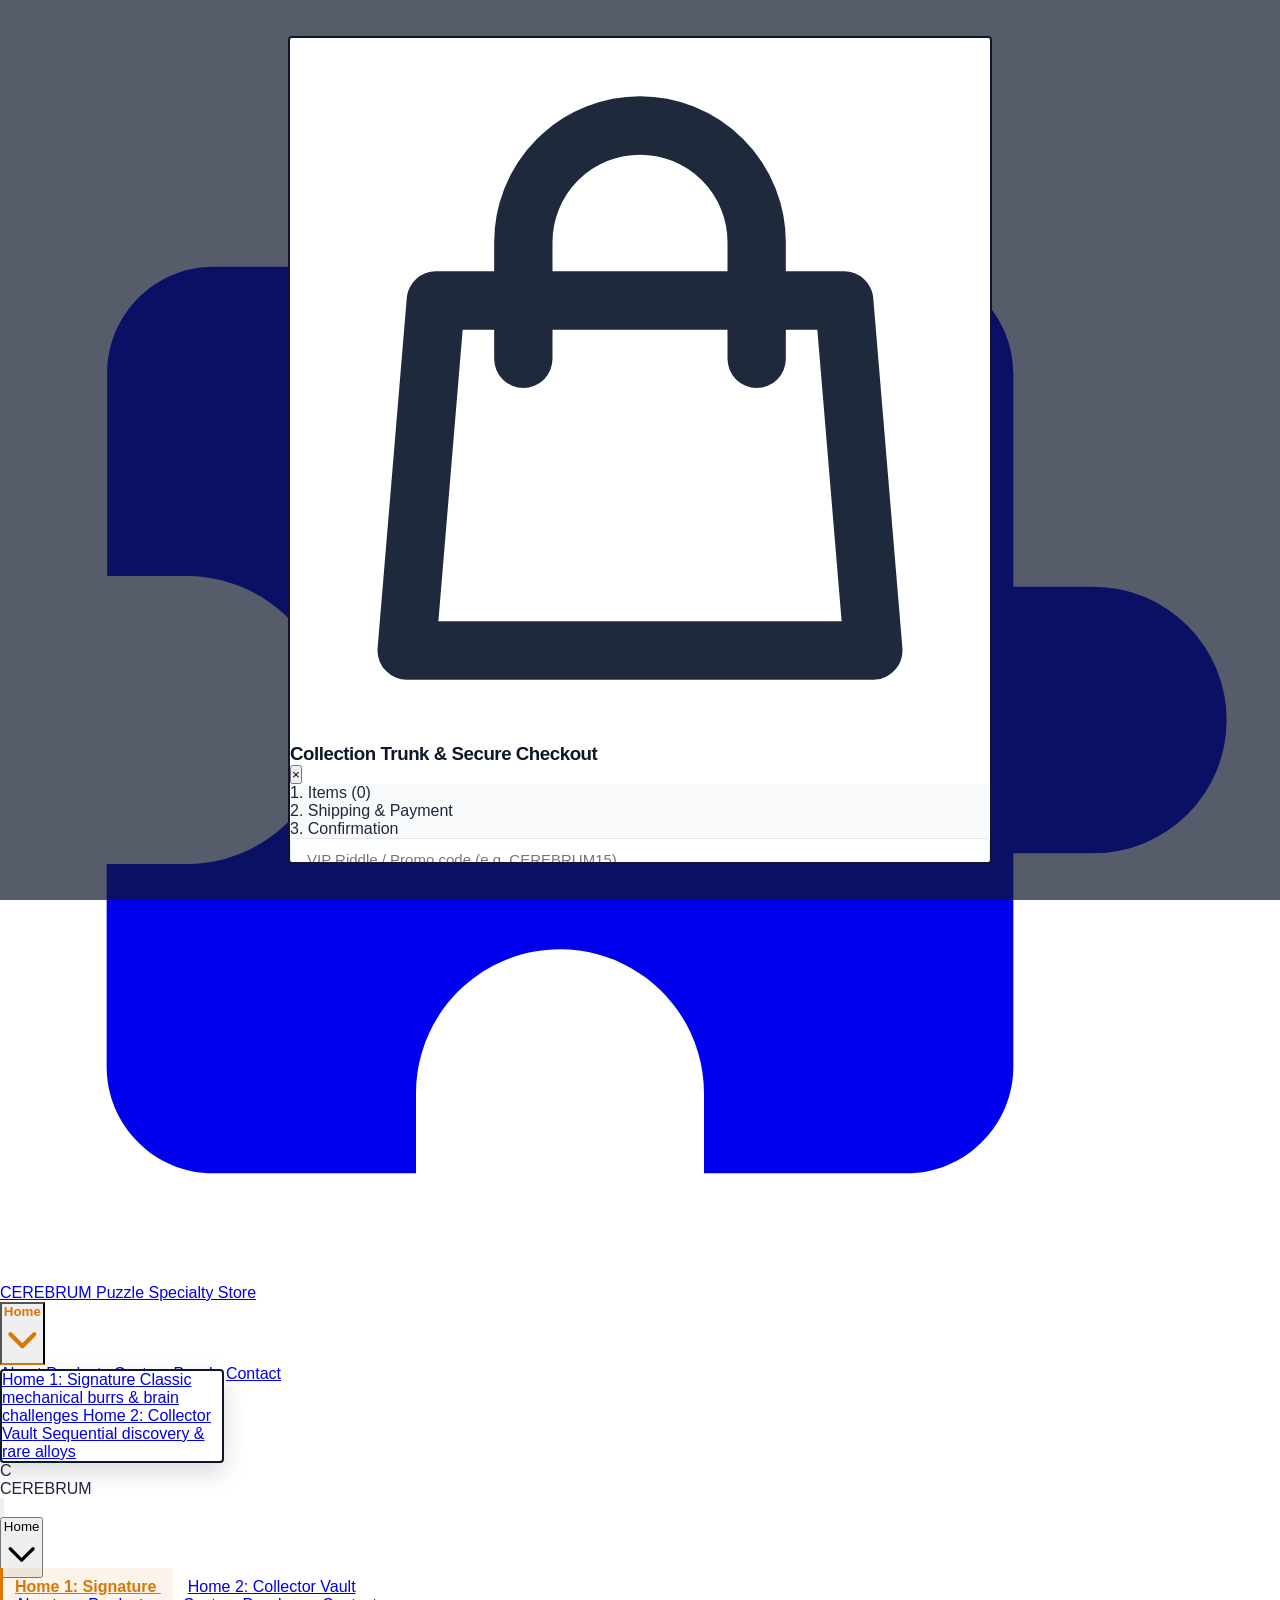
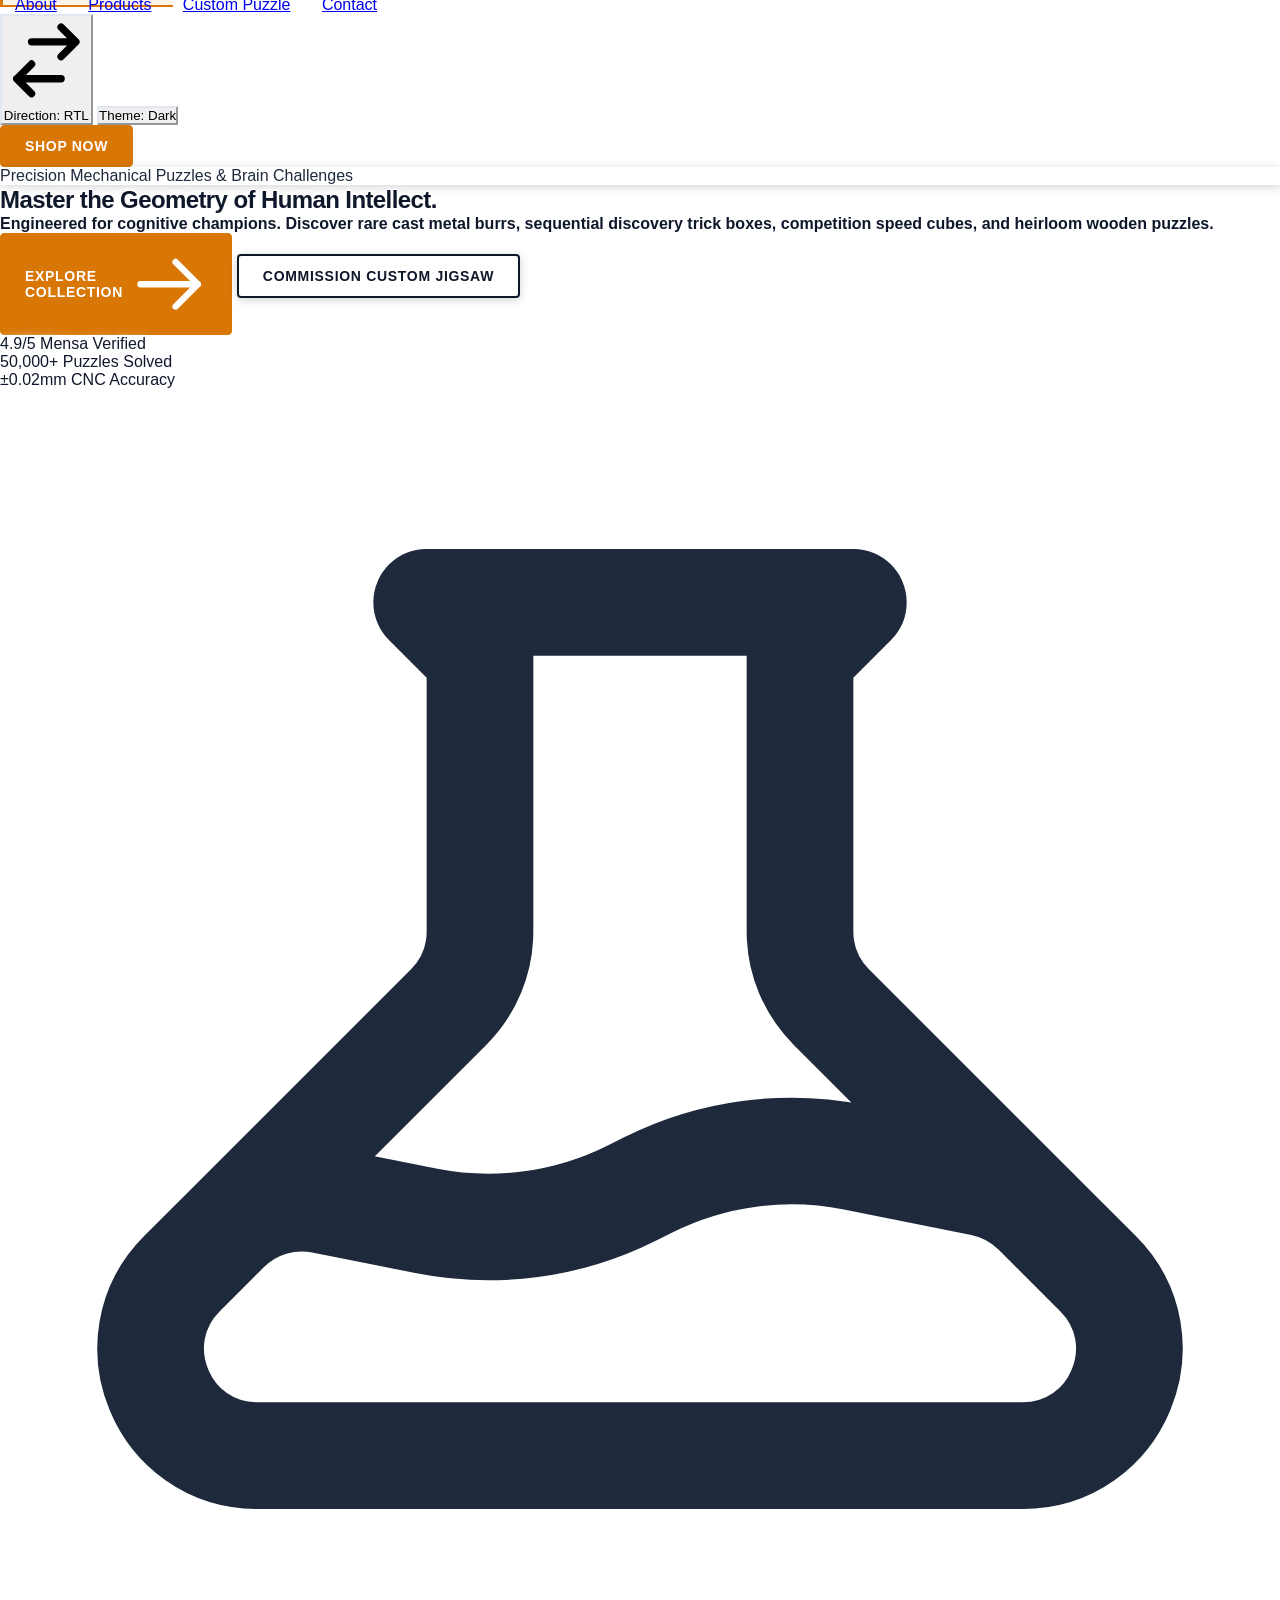
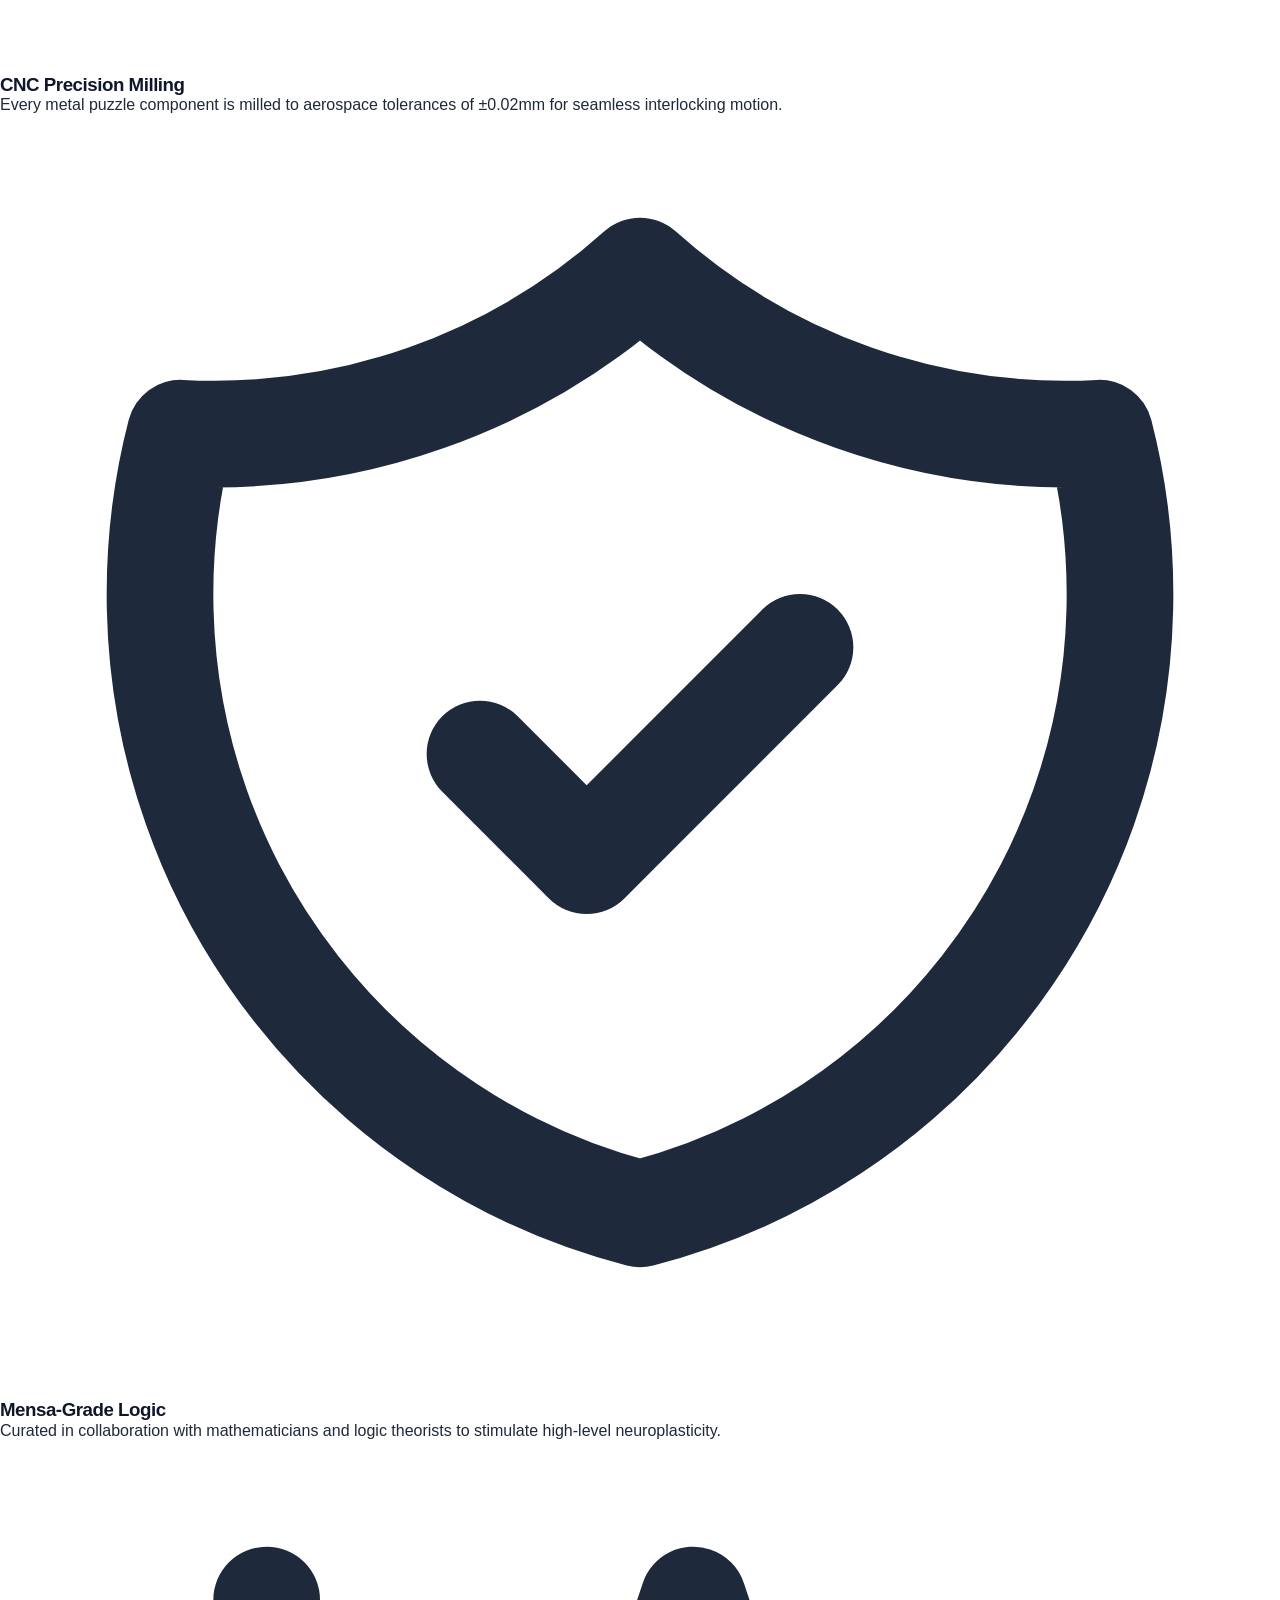
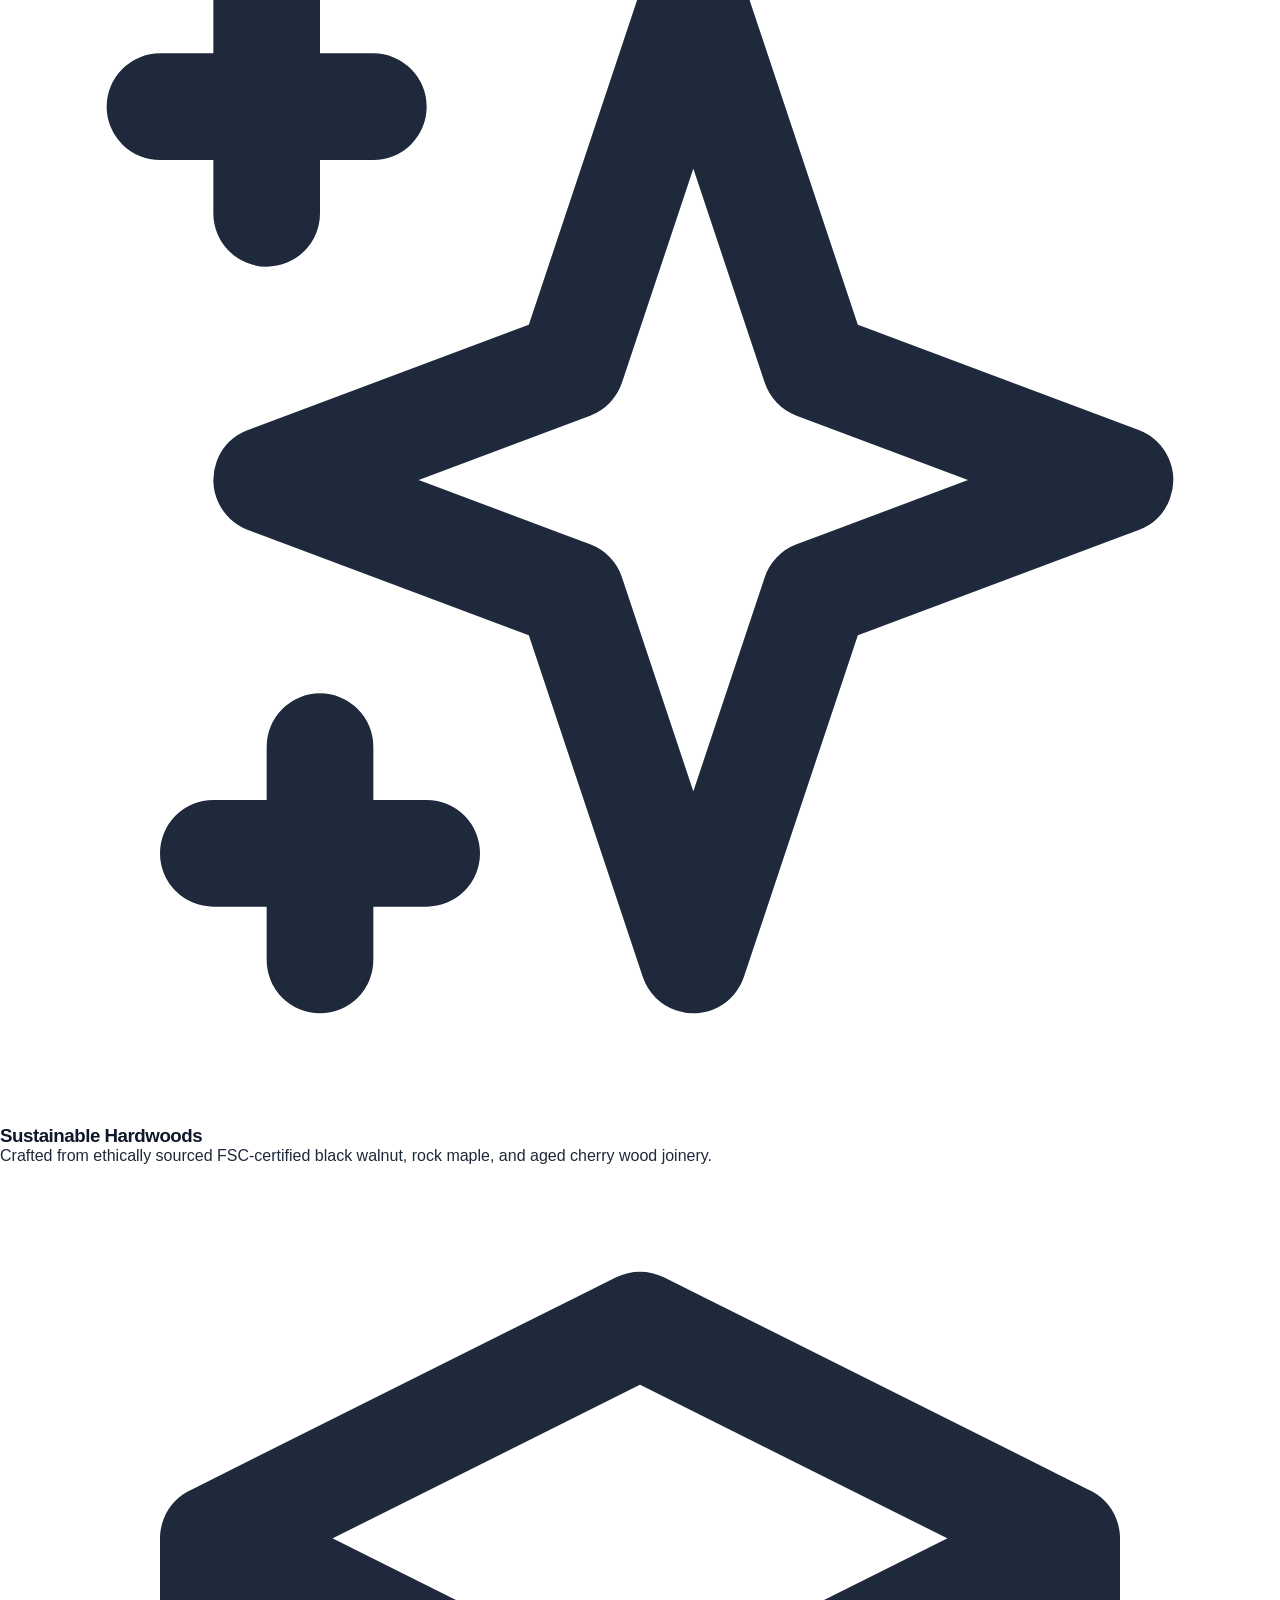
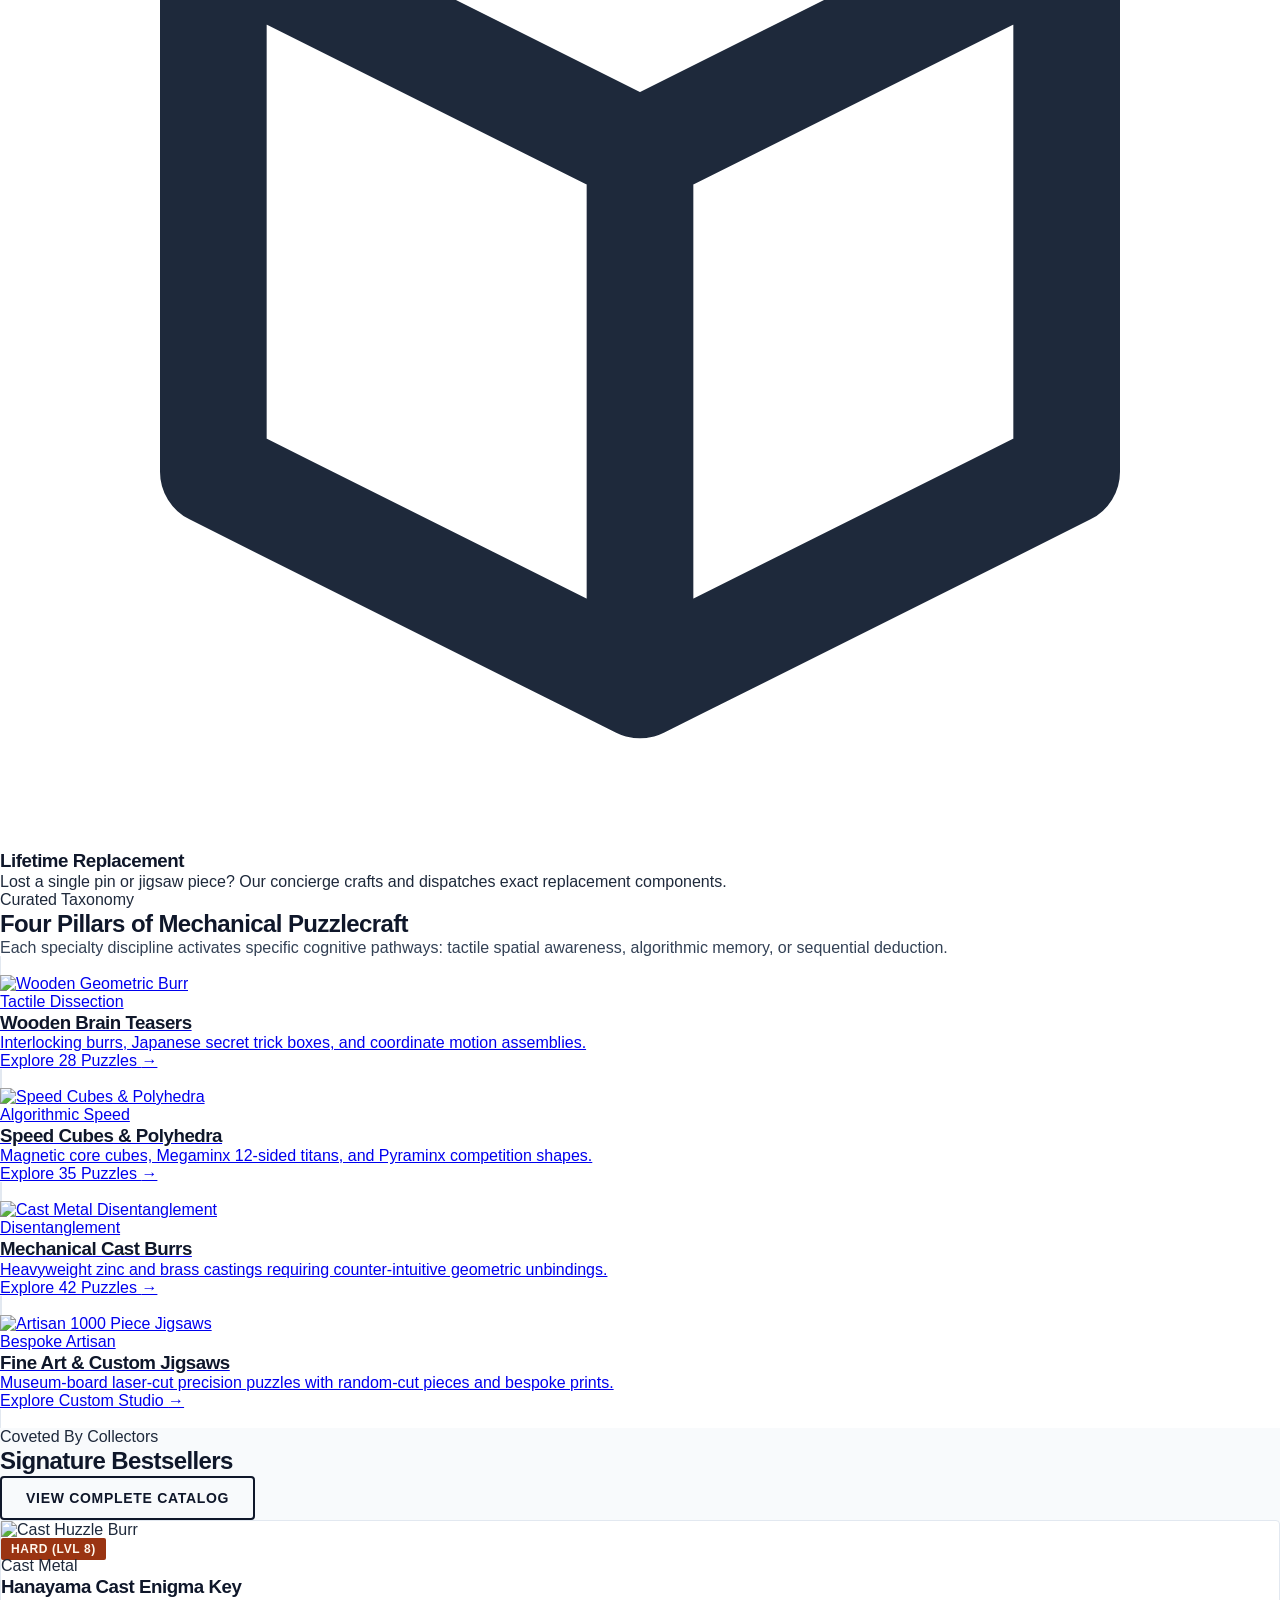
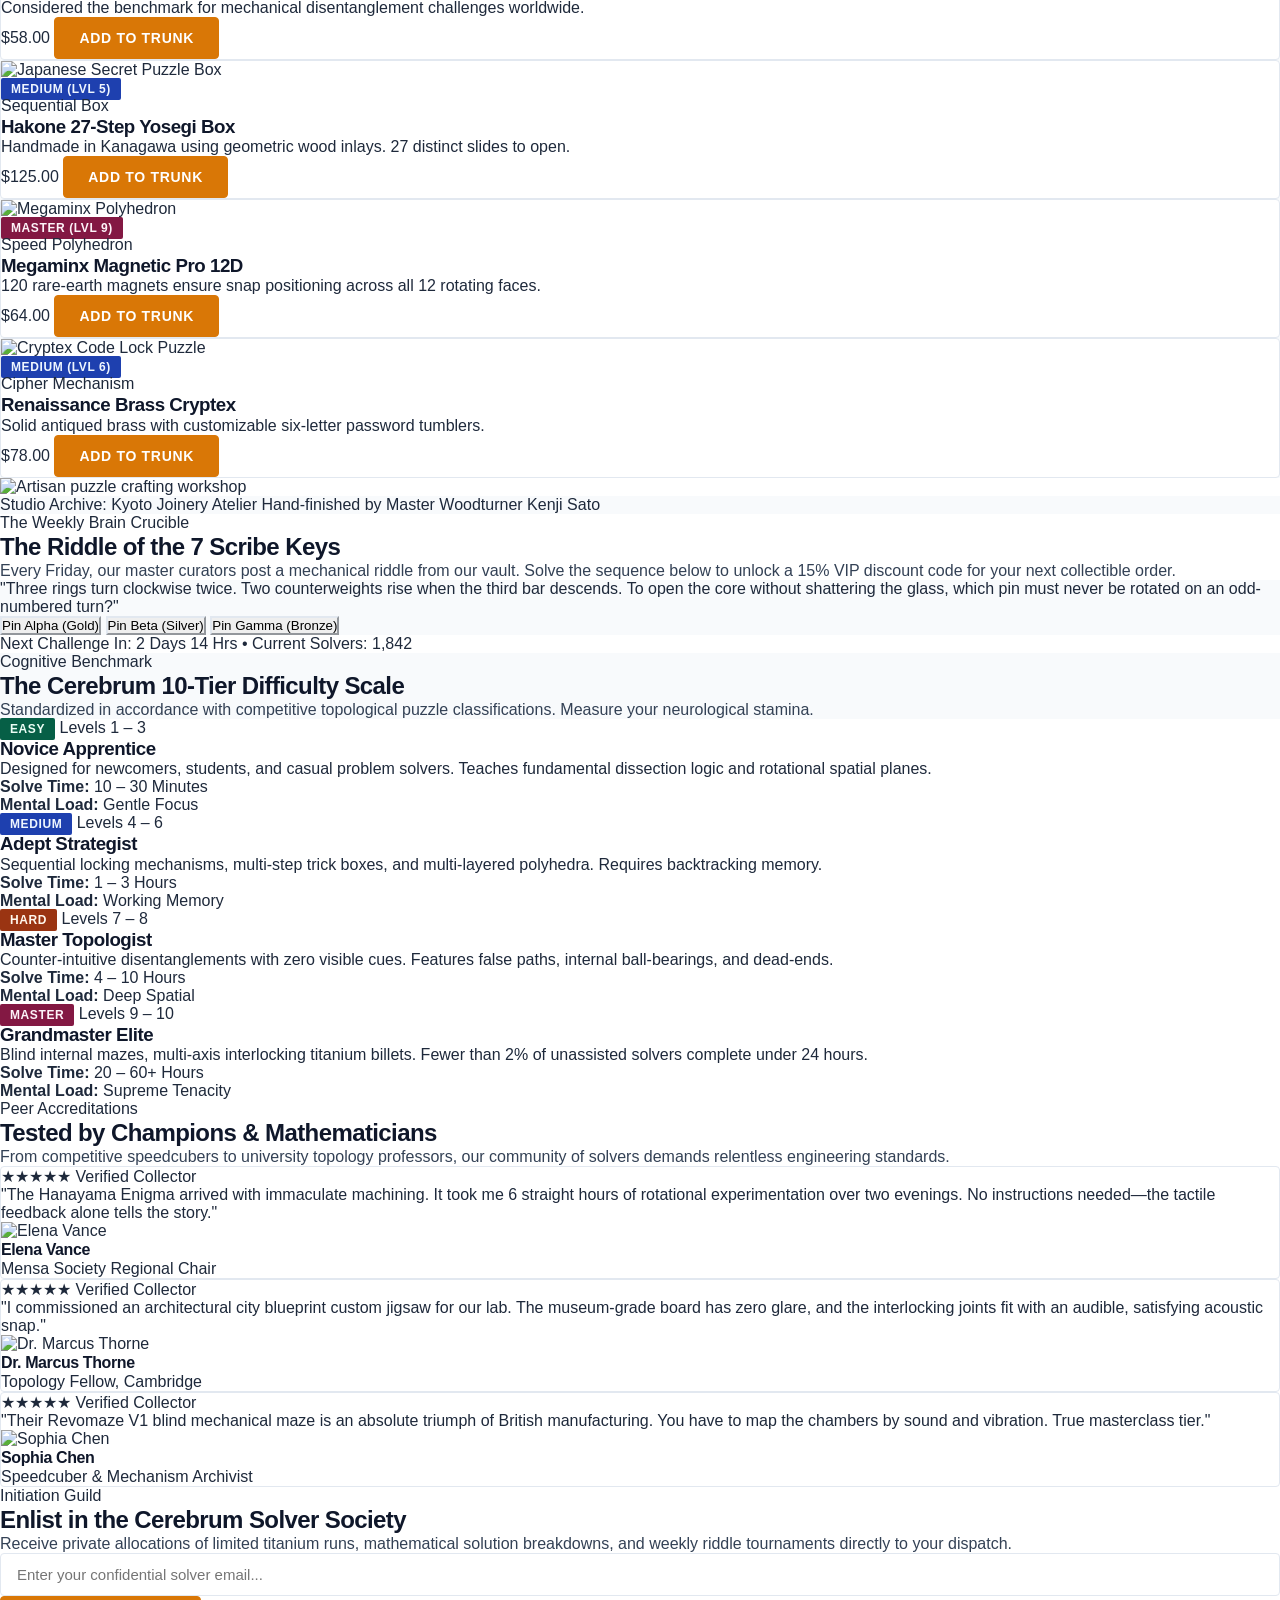
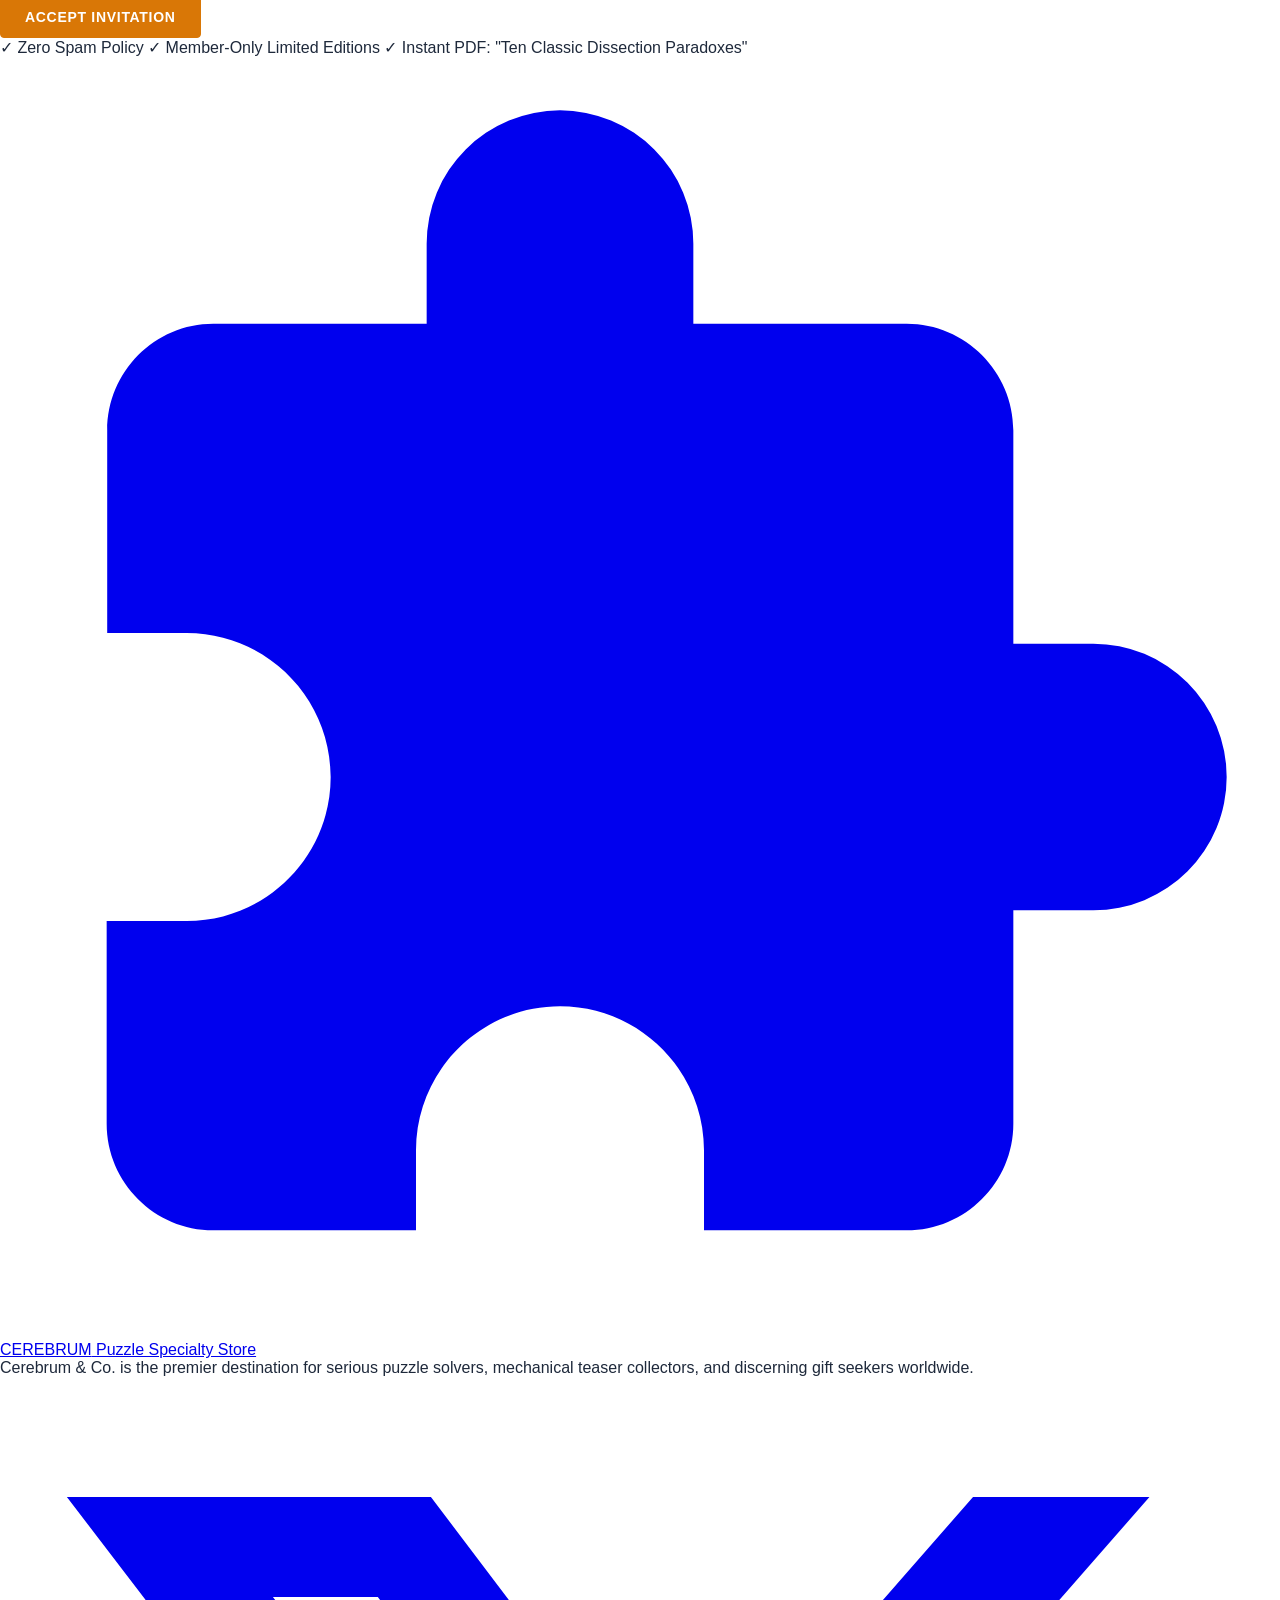
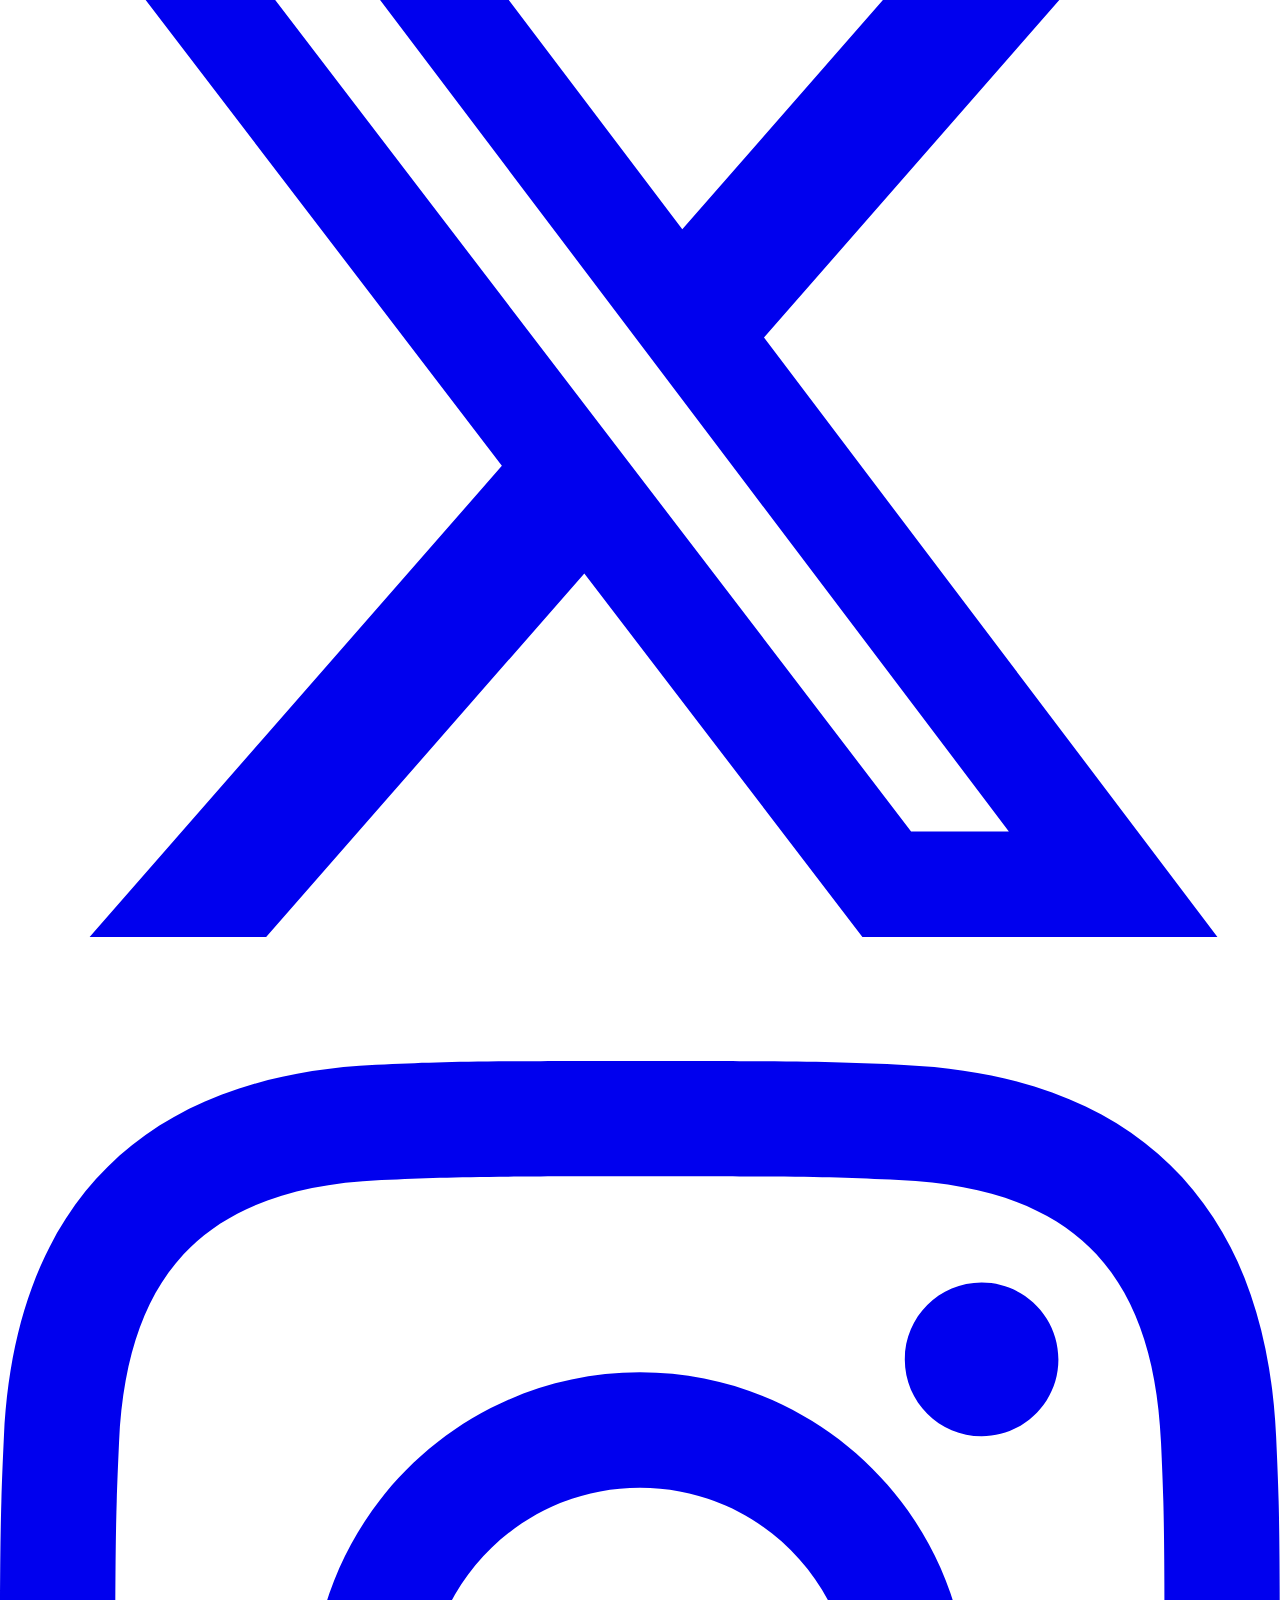
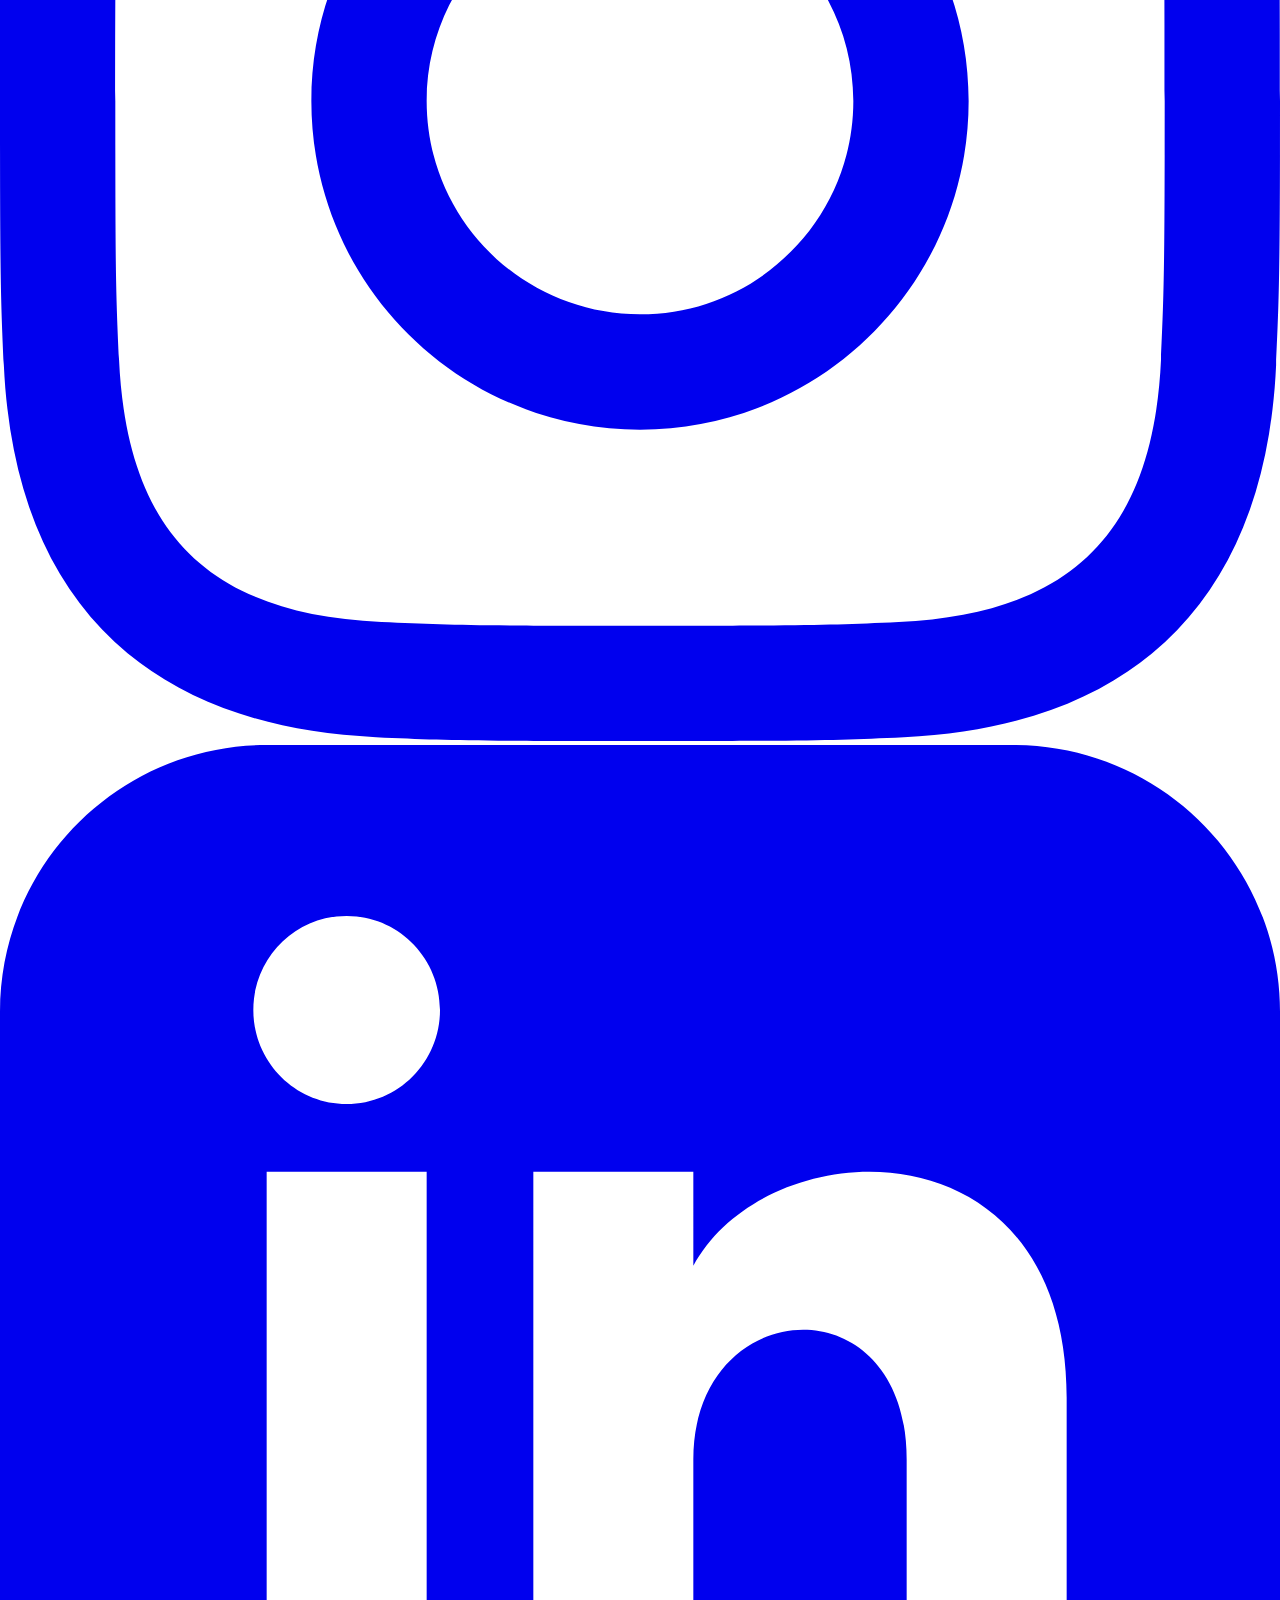
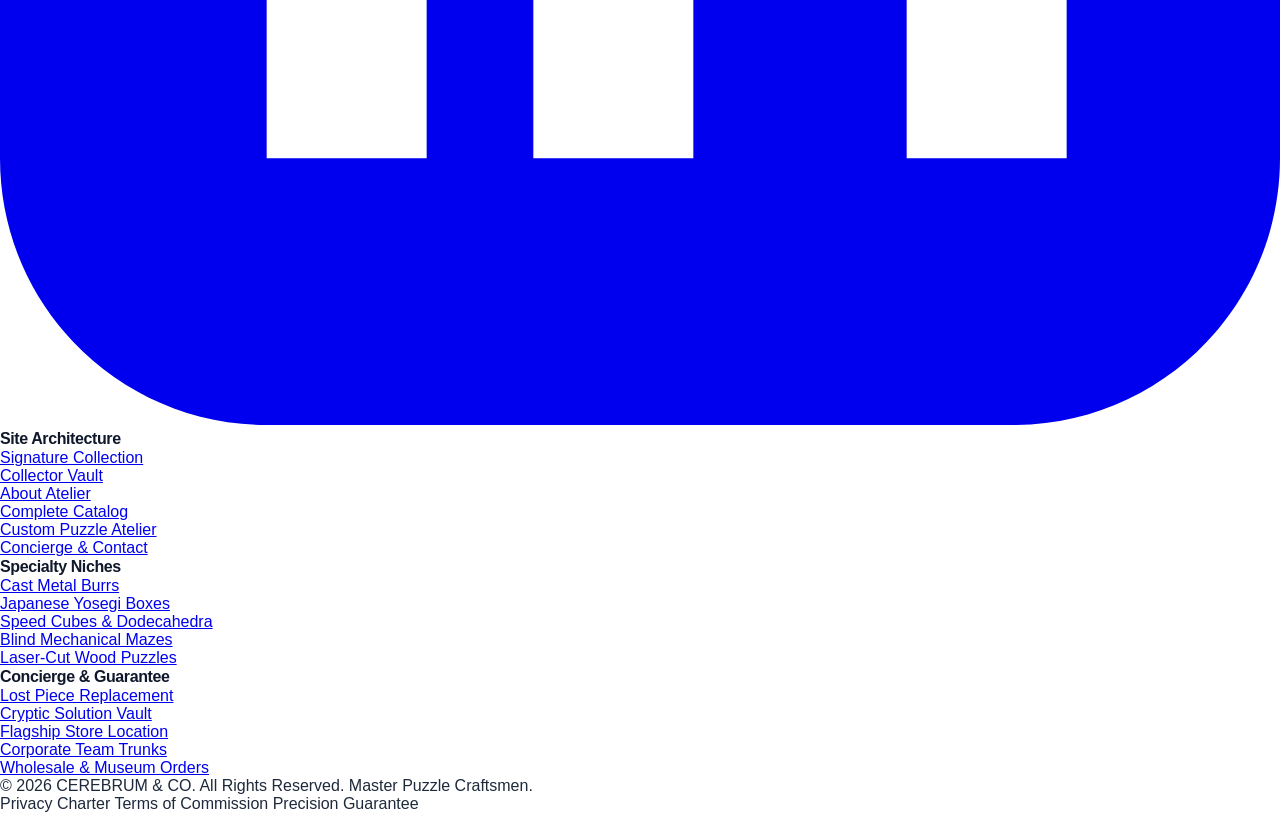
==== commit eb1e20ac: "update commit" ====
--- a/index.html
+++ b/index.html
@@ -239,10 +239,9 @@
 
   <!-- ==========================================================================
        SECTION 1: HERO SECTION
-       High-contrast overlay ensuring 100% text legibility in both light & dark
+       Zero Overlay Architecture + High-Contrast Clear Background Image
        ========================================================================== -->
   <section class="hero-wrapper min-h-[500px] sm:min-h-[580px] lg:min-h-[640px] flex items-center" style="background-image: url('https://images.unsplash.com/photo-1587654780291-39c9404d746b?auto=format&fit=crop&w=1600&q=80');">
-    <div class="hero-scrim absolute inset-0"></div>
     <div class="relative max-w-7xl mx-auto px-4 sm:px-6 lg:px-8 py-12 sm:py-20 w-full">
       <div class="max-w-3xl mx-auto text-center flex flex-col items-center">
         <div class="inline-flex items-center gap-2 px-3 py-1 bg-amber-600/10 dark:bg-amber-400/10 border border-amber-600 dark:border-amber-400 mb-4 sm:mb-6 mx-auto">
--- a/css/styles.css
+++ b/css/styles.css
@@ -25,8 +25,8 @@
   --brand-accent-hover: #B45309; /* Amber 700 */
   --brand-accent-text: #FFFFFF;
   
-  /* Hero Overlay - High Contrast Light Mode (Crisp Image + Sharp Text) */
-  --hero-overlay-bg: rgba(255, 255, 255, 0.72);
+  /* Hero Overlay - Completely Transparent (Zero Overlay, 100% Crisp Visuals) */
+  --hero-overlay-bg: transparent;
   
   /* Strict Flat Card Shadow */
   --card-shadow: 0 1px 3px rgba(15, 23, 42, 0.08);
@@ -53,8 +53,8 @@
   --brand-accent-hover: #D97706; /* Amber 600 */
   --brand-accent-text: #0B0F19;
   
-  /* Hero Overlay - High Contrast Dark Mode (Crisp Image + Sharp Text) */
-  --hero-overlay-bg: rgba(11, 15, 25, 0.80);
+  /* Hero Overlay - Completely Transparent in Dark Mode */
+  --hero-overlay-bg: transparent;
   
   --card-shadow: 0 1px 3px rgba(0, 0, 0, 0.40);
   --modal-overlay: rgba(0, 0, 0, 0.85);
@@ -190,7 +190,12 @@
   color: var(--bg-primary) !important;
 }
 
-/* Hero Section Overlay - 100% Text Legibility & Background Image Clarity */
+/* ==========================================================================
+   HERO SECTION: ZERO OVERLAYS + MAXIMUM HIGH-CONTRAST TEXT SHADOWS
+   Background images are 100% natural, crisp, unmasked, and visible.
+   Text elements utilize multi-directional contour contrast shadows
+   for razor-sharp legibility in both Light Mode and Dark Mode.
+   ========================================================================== */
 .hero-wrapper {
   position: relative;
   background-size: cover;
@@ -199,28 +204,155 @@
   isolation: isolate;
 }
 
+/* 100% Overlay Removal */
 .hero-scrim {
-  background-color: var(--hero-overlay-bg);
-  backdrop-filter: none !important; /* STRICTLY NO GLASSMORPHISM OR BLUR */
-}
-
-/* Crisp text contrast enhancement against hero background images */
+  display: none !important;
+  opacity: 0 !important;
+  visibility: hidden !important;
+}
+
+/* Light Mode: Razor-Sharp Contrast Contour Shadows against Raw Image */
 .hero-wrapper h1,
 .hero-wrapper .hero-heading {
-  text-shadow: 0 1px 2px rgba(255, 255, 255, 0.85);
-}
-
+  color: #0F172A !important;
+  text-shadow: 
+    0 0 20px #FFFFFF,
+    0 0 10px #FFFFFF,
+    0 2px 4px #FFFFFF,
+    0 -1px 2px #FFFFFF,
+    1px 1px 2px #FFFFFF,
+    -1px -1px 2px #FFFFFF,
+    1px -1px 2px #FFFFFF,
+    -1px 1px 2px #FFFFFF,
+    0 4px 12px rgba(255, 255, 255, 0.95);
+}
+
+.hero-wrapper .section-subtitle,
+.hero-wrapper p {
+  color: #0F172A !important;
+  font-weight: 600 !important;
+  text-shadow: 
+    0 0 14px #FFFFFF,
+    0 0 8px #FFFFFF,
+    0 1px 3px #FFFFFF,
+    0 -1px 1px #FFFFFF,
+    1px 1px 2px #FFFFFF,
+    -1px -1px 2px #FFFFFF,
+    1px -1px 2px #FFFFFF,
+    -1px 1px 2px #FFFFFF,
+    0 2px 6px rgba(255, 255, 255, 0.95);
+}
+
+.hero-wrapper .border-t,
+.hero-wrapper .grid {
+  border-color: rgba(15, 23, 42, 0.4) !important;
+}
+
+.hero-wrapper .border-t span,
+.hero-wrapper .grid span,
+.hero-wrapper span:not(.btn-primary span):not(.btn-secondary span):not(.inline-flex span) {
+  color: #0F172A !important;
+  text-shadow: 
+    0 0 12px #FFFFFF,
+    0 0 6px #FFFFFF,
+    1px 1px 1px #FFFFFF,
+    -1px -1px 1px #FFFFFF,
+    0 1px 3px rgba(255, 255, 255, 0.95);
+}
+
+.hero-wrapper .inline-flex {
+  background-color: rgba(255, 255, 255, 0.96) !important;
+  box-shadow: 0 2px 10px rgba(0, 0, 0, 0.18) !important;
+}
+
+.hero-wrapper .btn-secondary {
+  background-color: rgba(255, 255, 255, 0.96) !important;
+  color: #0F172A !important;
+  border-color: #0F172A !important;
+  box-shadow: 0 2px 10px rgba(0, 0, 0, 0.18) !important;
+}
+
+.hero-wrapper .btn-secondary:hover {
+  background-color: #0F172A !important;
+  color: #FFFFFF !important;
+}
+
+.hero-wrapper .btn-primary span,
+.hero-wrapper .btn-secondary span,
+.hero-wrapper .inline-flex span {
+  text-shadow: none !important;
+}
+
+/* Dark Mode: Razor-Sharp Deep Black Contrast Shadows against Raw Image */
 html.dark .hero-wrapper h1,
 html.dark .hero-wrapper .hero-heading {
-  text-shadow: 0 2px 5px rgba(0, 0, 0, 0.95);
-}
-
-.hero-wrapper .section-subtitle {
-  text-shadow: 0 1px 1px rgba(255, 255, 255, 0.6);
-}
-
-html.dark .hero-wrapper .section-subtitle {
-  text-shadow: 0 1px 3px rgba(0, 0, 0, 0.8);
+  color: #F8FAFC !important;
+  text-shadow: 
+    0 0 24px #000000,
+    0 0 12px #000000,
+    0 3px 6px #000000,
+    0 -1px 2px #000000,
+    2px 2px 3px #000000,
+    -2px -2px 3px #000000,
+    2px -2px 3px #000000,
+    -2px 2px 3px #000000,
+    0 5px 16px rgba(0, 0, 0, 0.95);
+}
+
+html.dark .hero-wrapper .section-subtitle,
+html.dark .hero-wrapper p {
+  color: #F8FAFC !important;
+  font-weight: 500 !important;
+  text-shadow: 
+    0 0 16px #000000,
+    0 0 8px #000000,
+    0 2px 4px #000000,
+    0 -1px 1px #000000,
+    1px 1px 2px #000000,
+    -1px -1px 2px #000000,
+    1px -1px 2px #000000,
+    -1px 1px 2px #000000,
+    0 3px 8px rgba(0, 0, 0, 0.95);
+}
+
+html.dark .hero-wrapper .border-t,
+html.dark .hero-wrapper .grid {
+  border-color: rgba(248, 250, 252, 0.4) !important;
+}
+
+html.dark .hero-wrapper .border-t span,
+html.dark .hero-wrapper .grid span,
+html.dark .hero-wrapper span:not(.btn-primary span):not(.btn-secondary span):not(.inline-flex span) {
+  color: #F8FAFC !important;
+  text-shadow: 
+    0 0 14px #000000,
+    0 0 7px #000000,
+    1px 1px 2px #000000,
+    -1px -1px 2px #000000,
+    0 2px 4px rgba(0, 0, 0, 1);
+}
+
+html.dark .hero-wrapper .inline-flex {
+  background-color: rgba(15, 23, 42, 0.96) !important;
+  box-shadow: 0 2px 10px rgba(0, 0, 0, 0.7) !important;
+}
+
+html.dark .hero-wrapper .btn-secondary {
+  background-color: rgba(15, 23, 42, 0.96) !important;
+  color: #F8FAFC !important;
+  border-color: #F8FAFC !important;
+  box-shadow: 0 2px 10px rgba(0, 0, 0, 0.7) !important;
+}
+
+html.dark .hero-wrapper .btn-secondary:hover {
+  background-color: #F8FAFC !important;
+  color: #0B0F19 !important;
+}
+
+html.dark .hero-wrapper .btn-primary span,
+html.dark .hero-wrapper .btn-secondary span,
+html.dark .hero-wrapper .inline-flex span {
+  text-shadow: none !important;
 }
 
 /* Strict Flat Cards - Clean Modern Architectural Aesthetics */
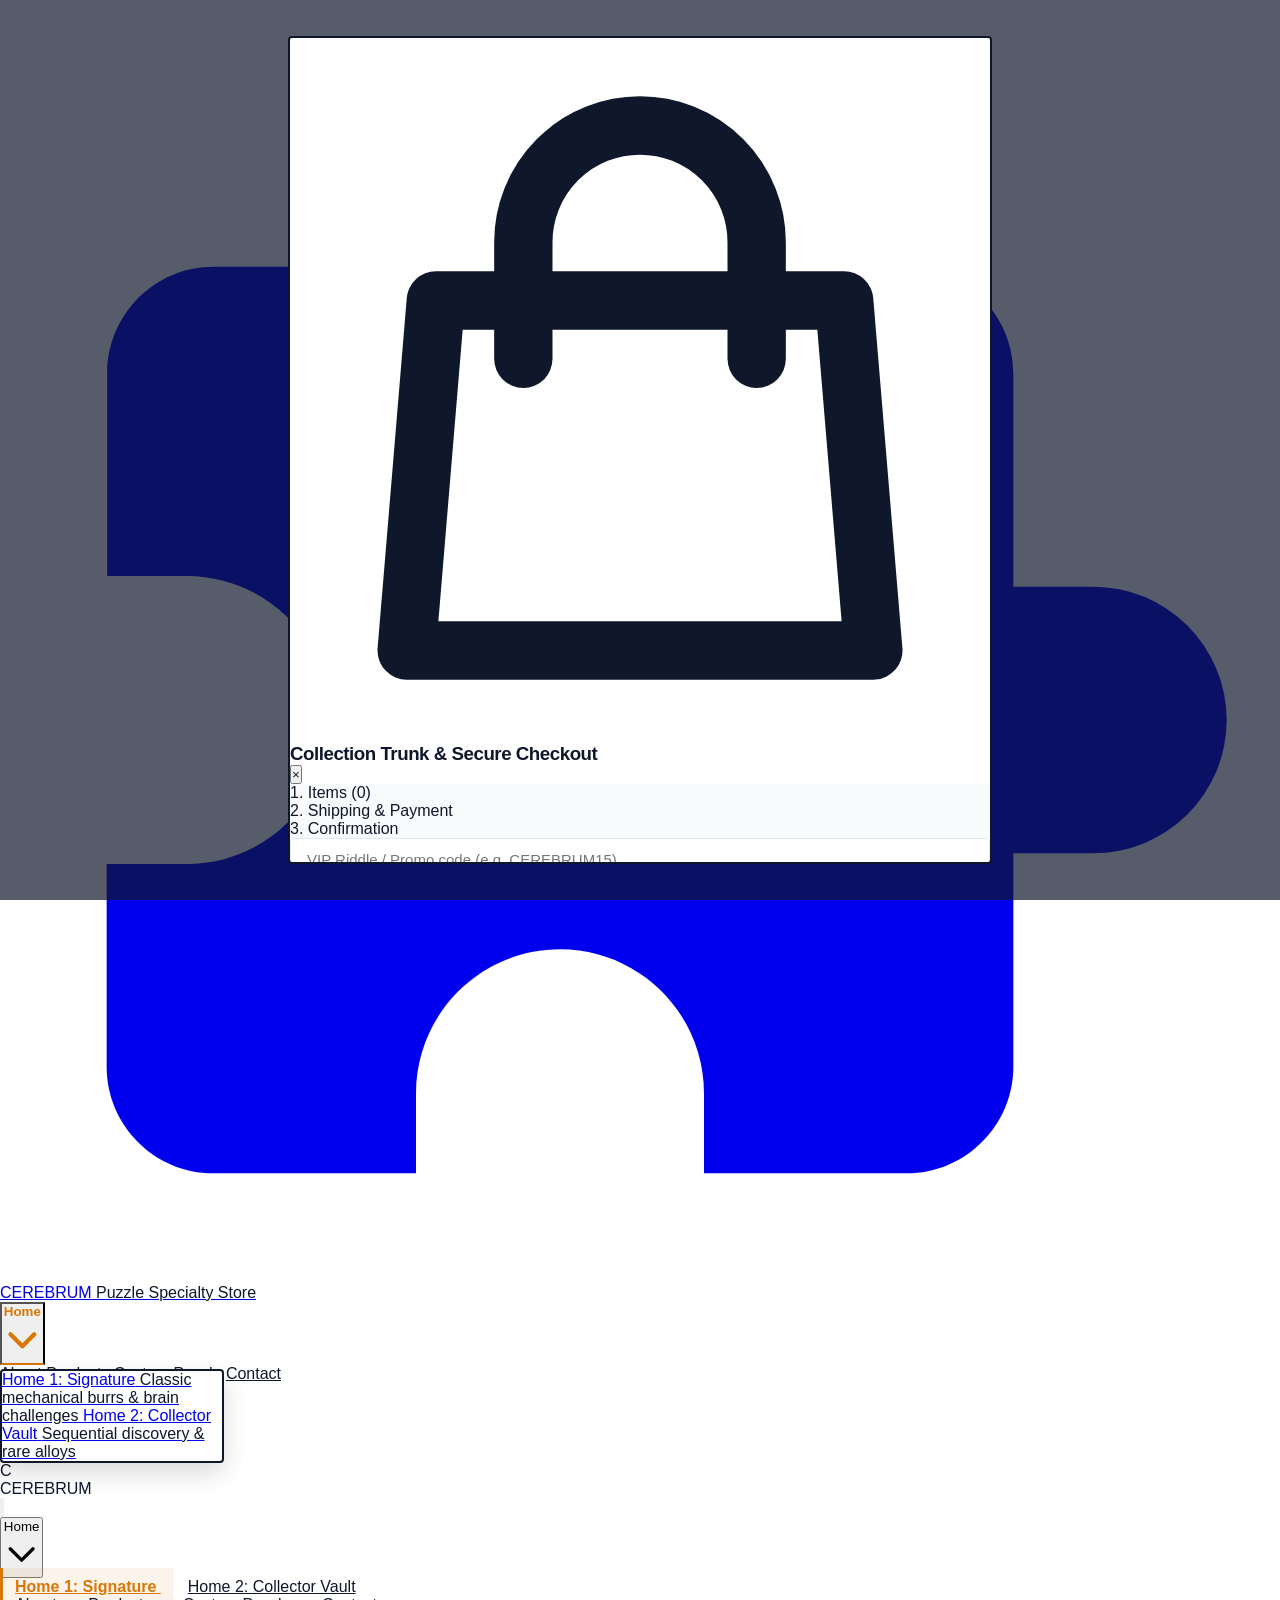
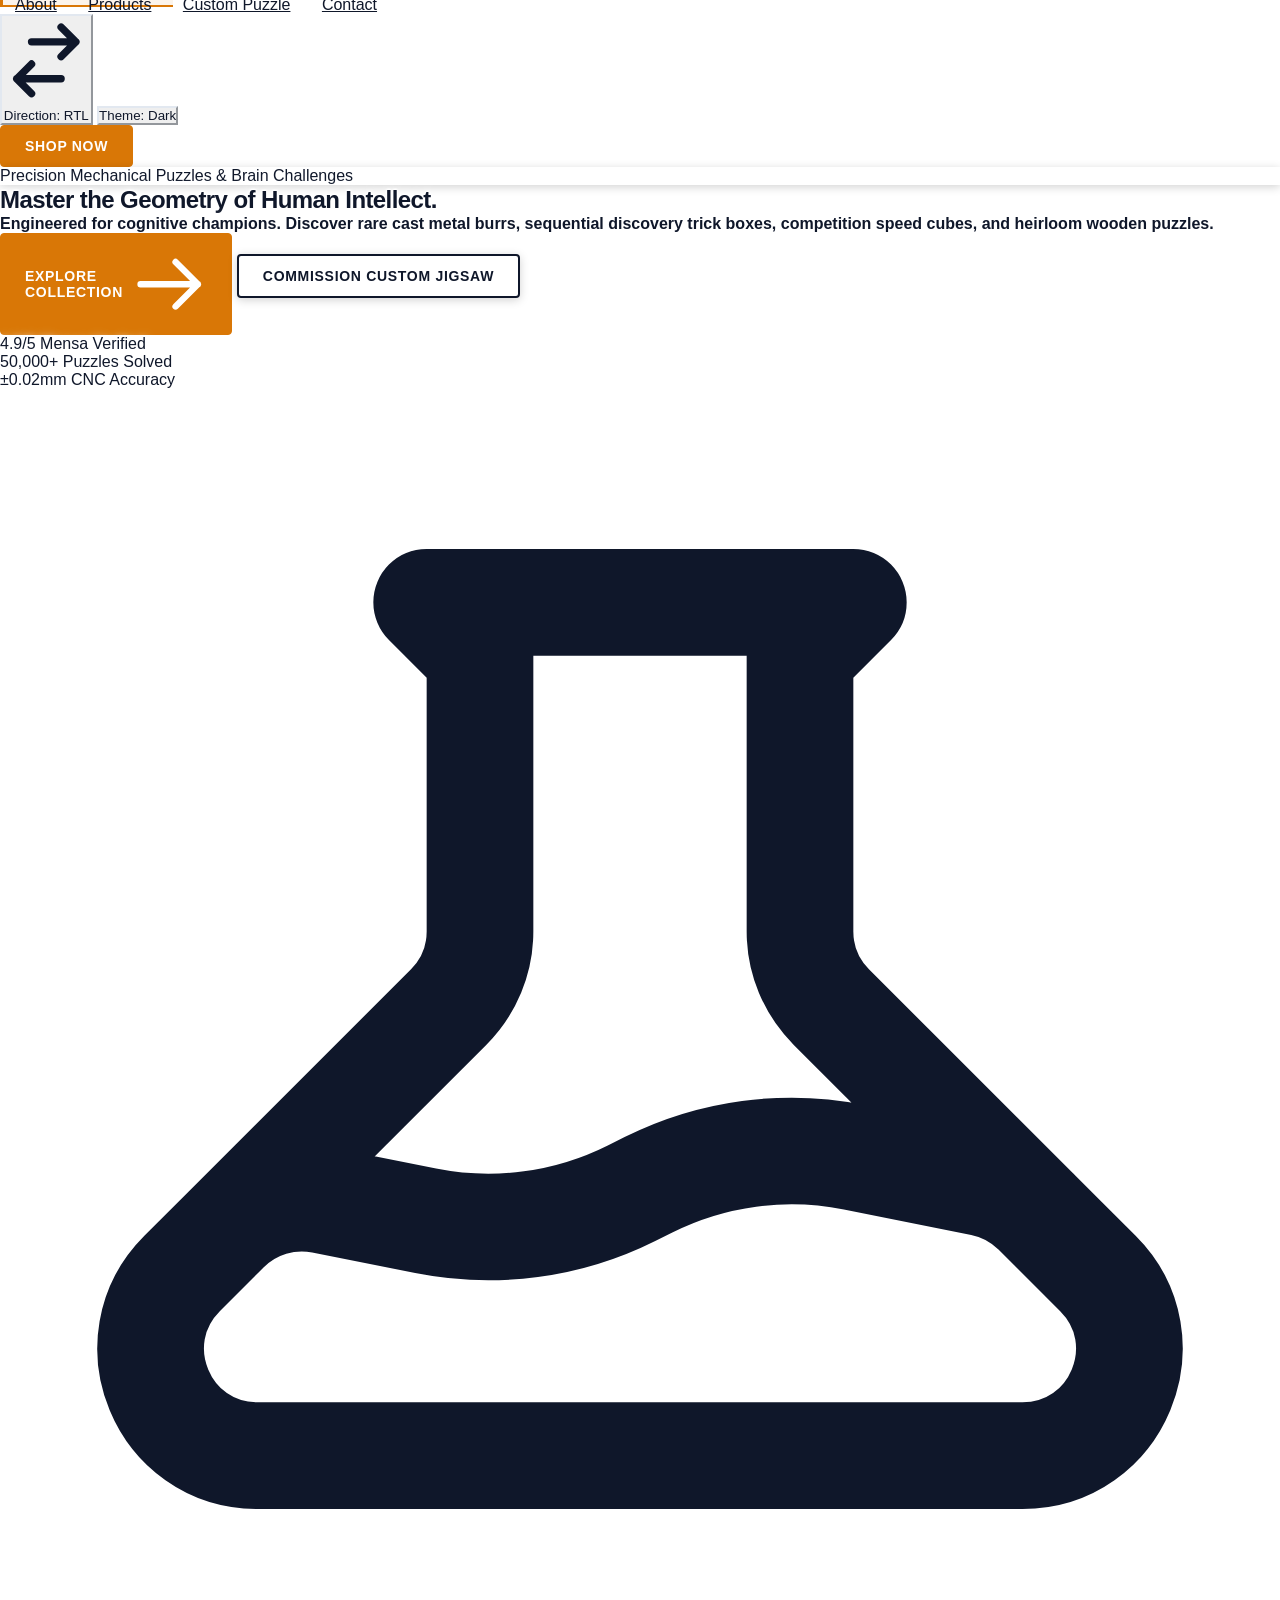
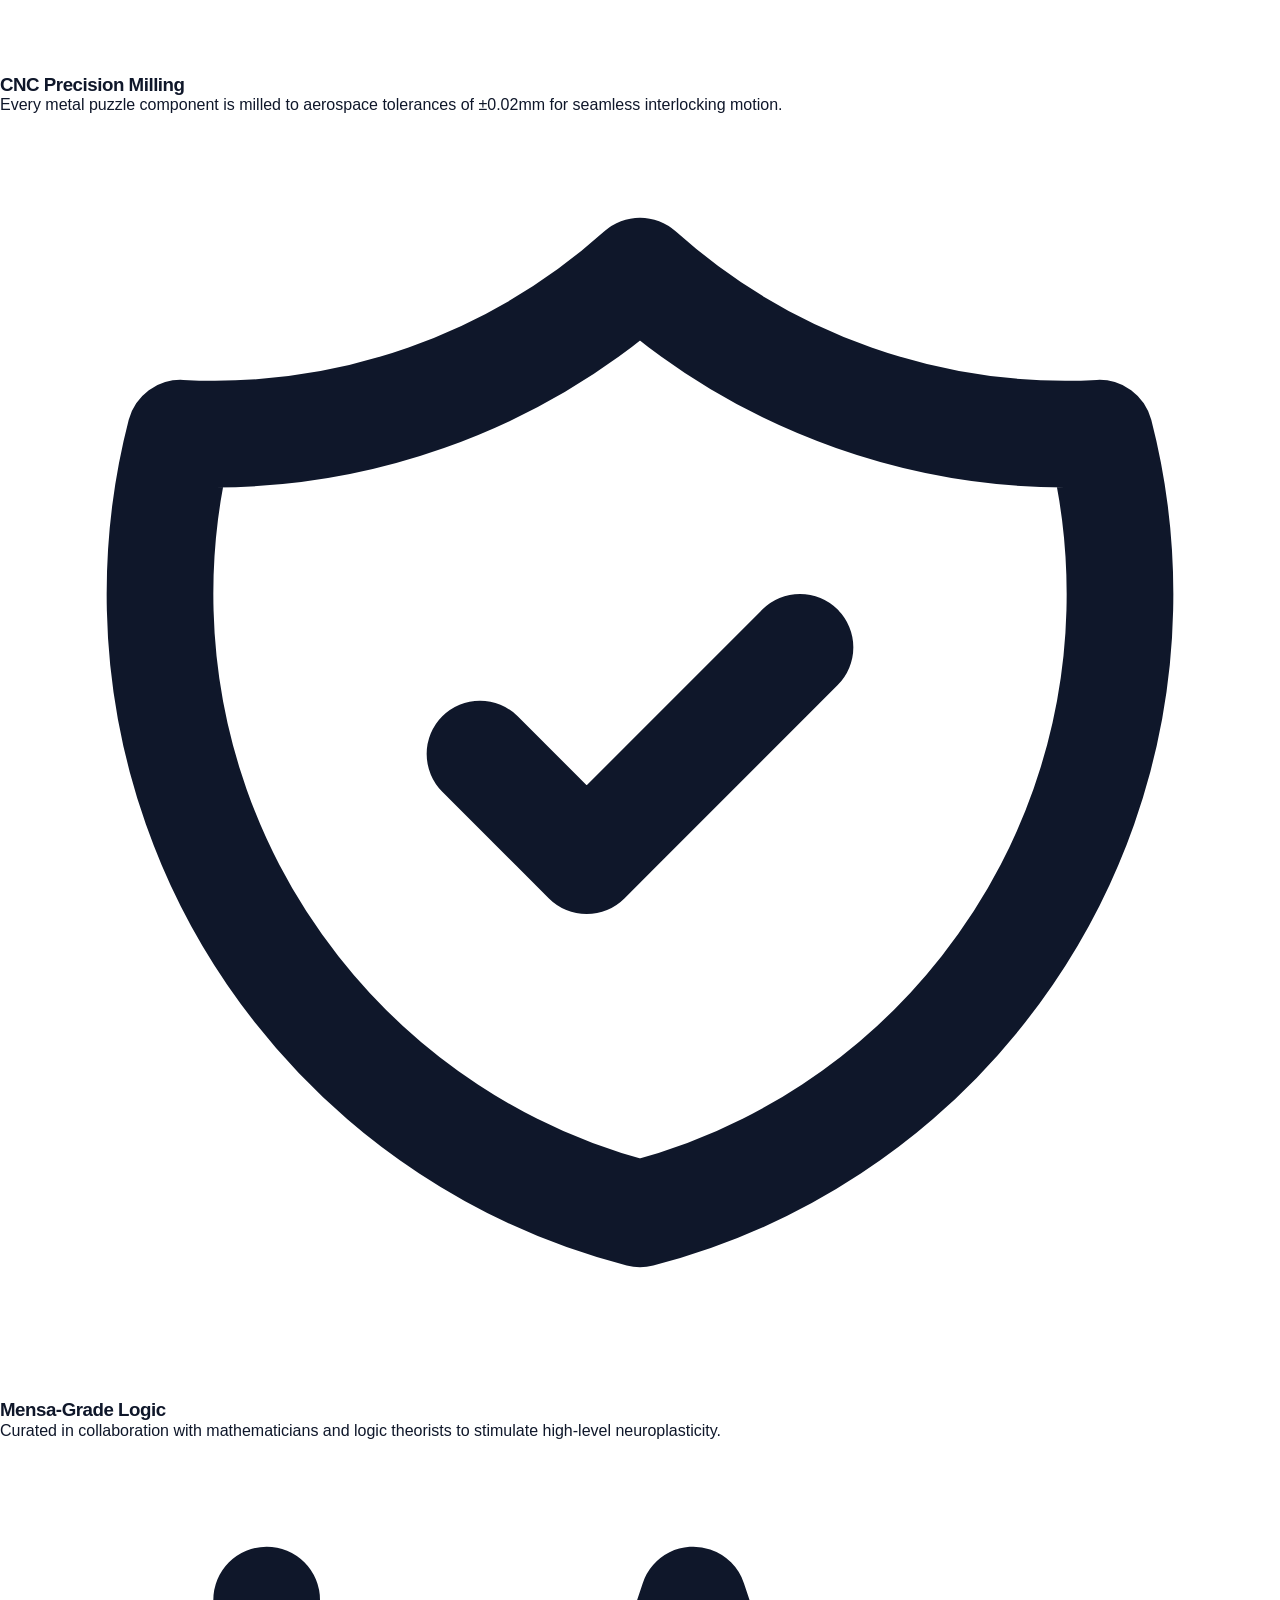
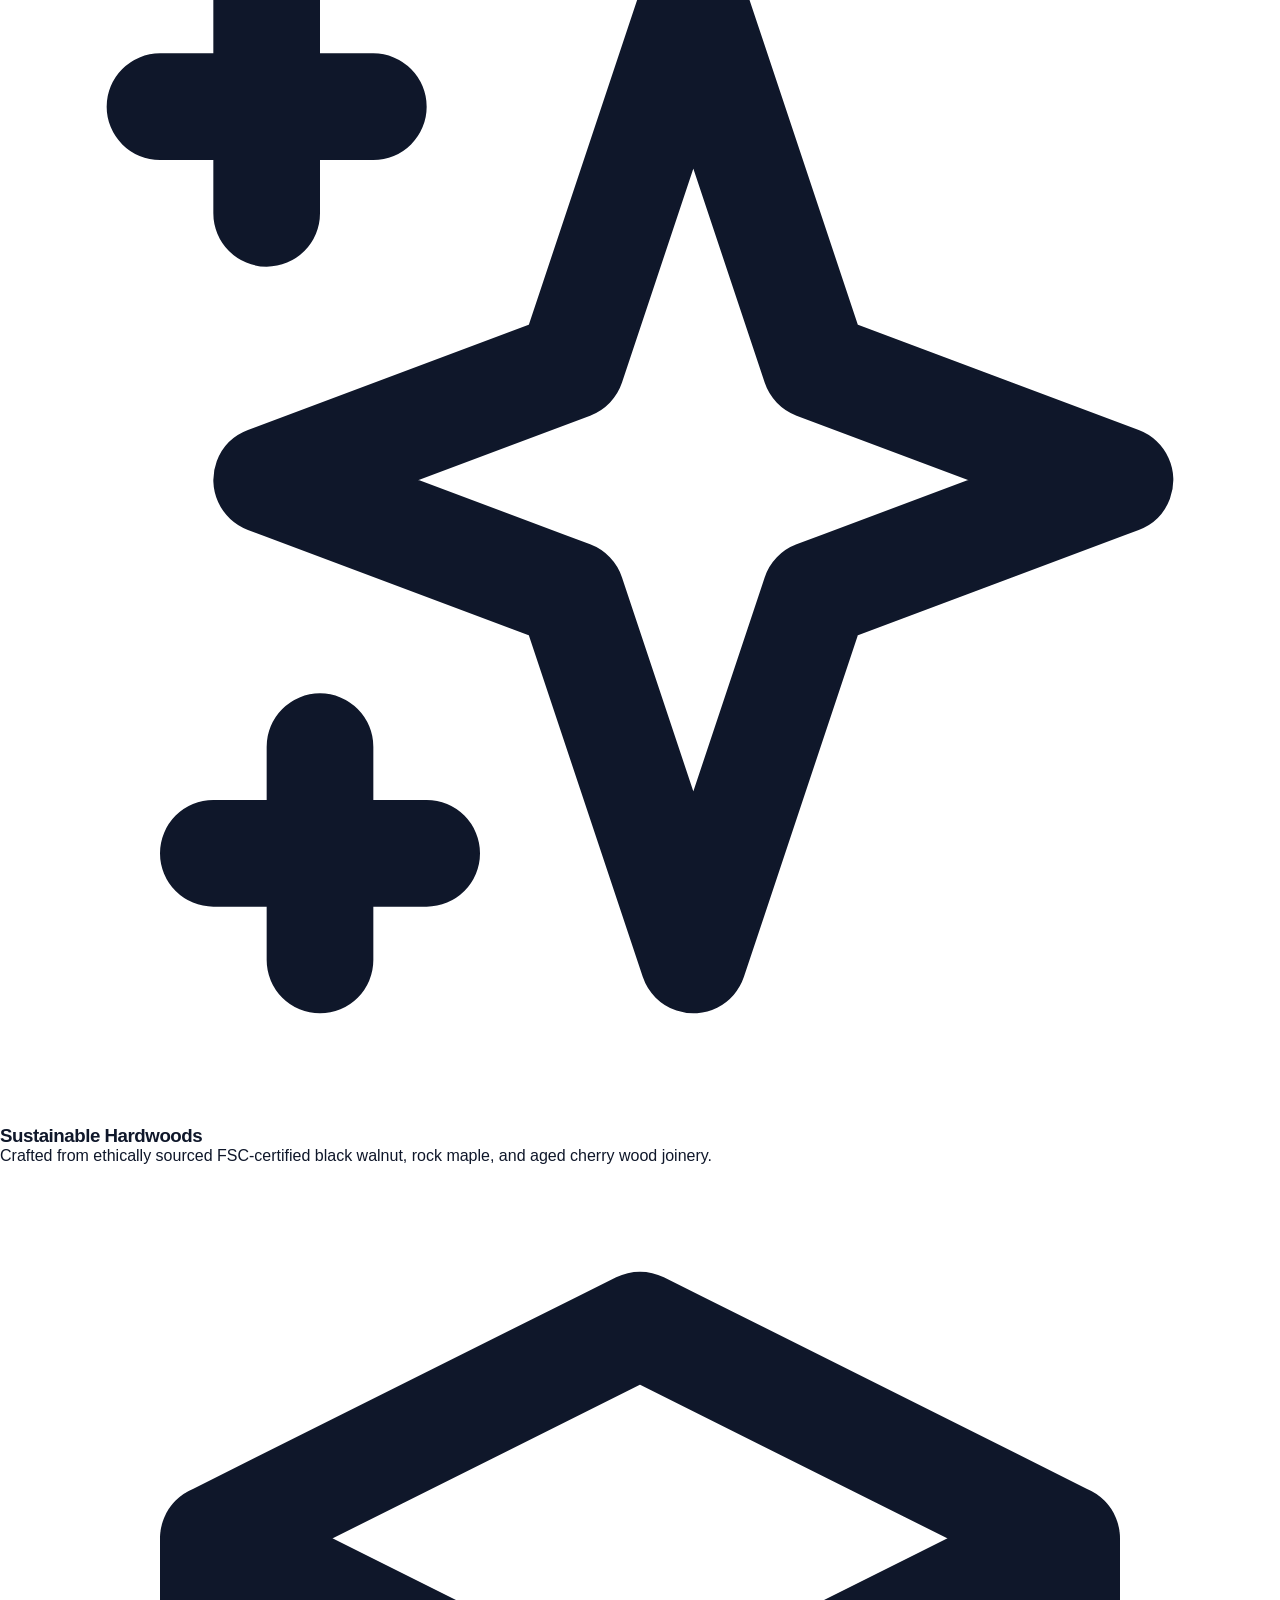
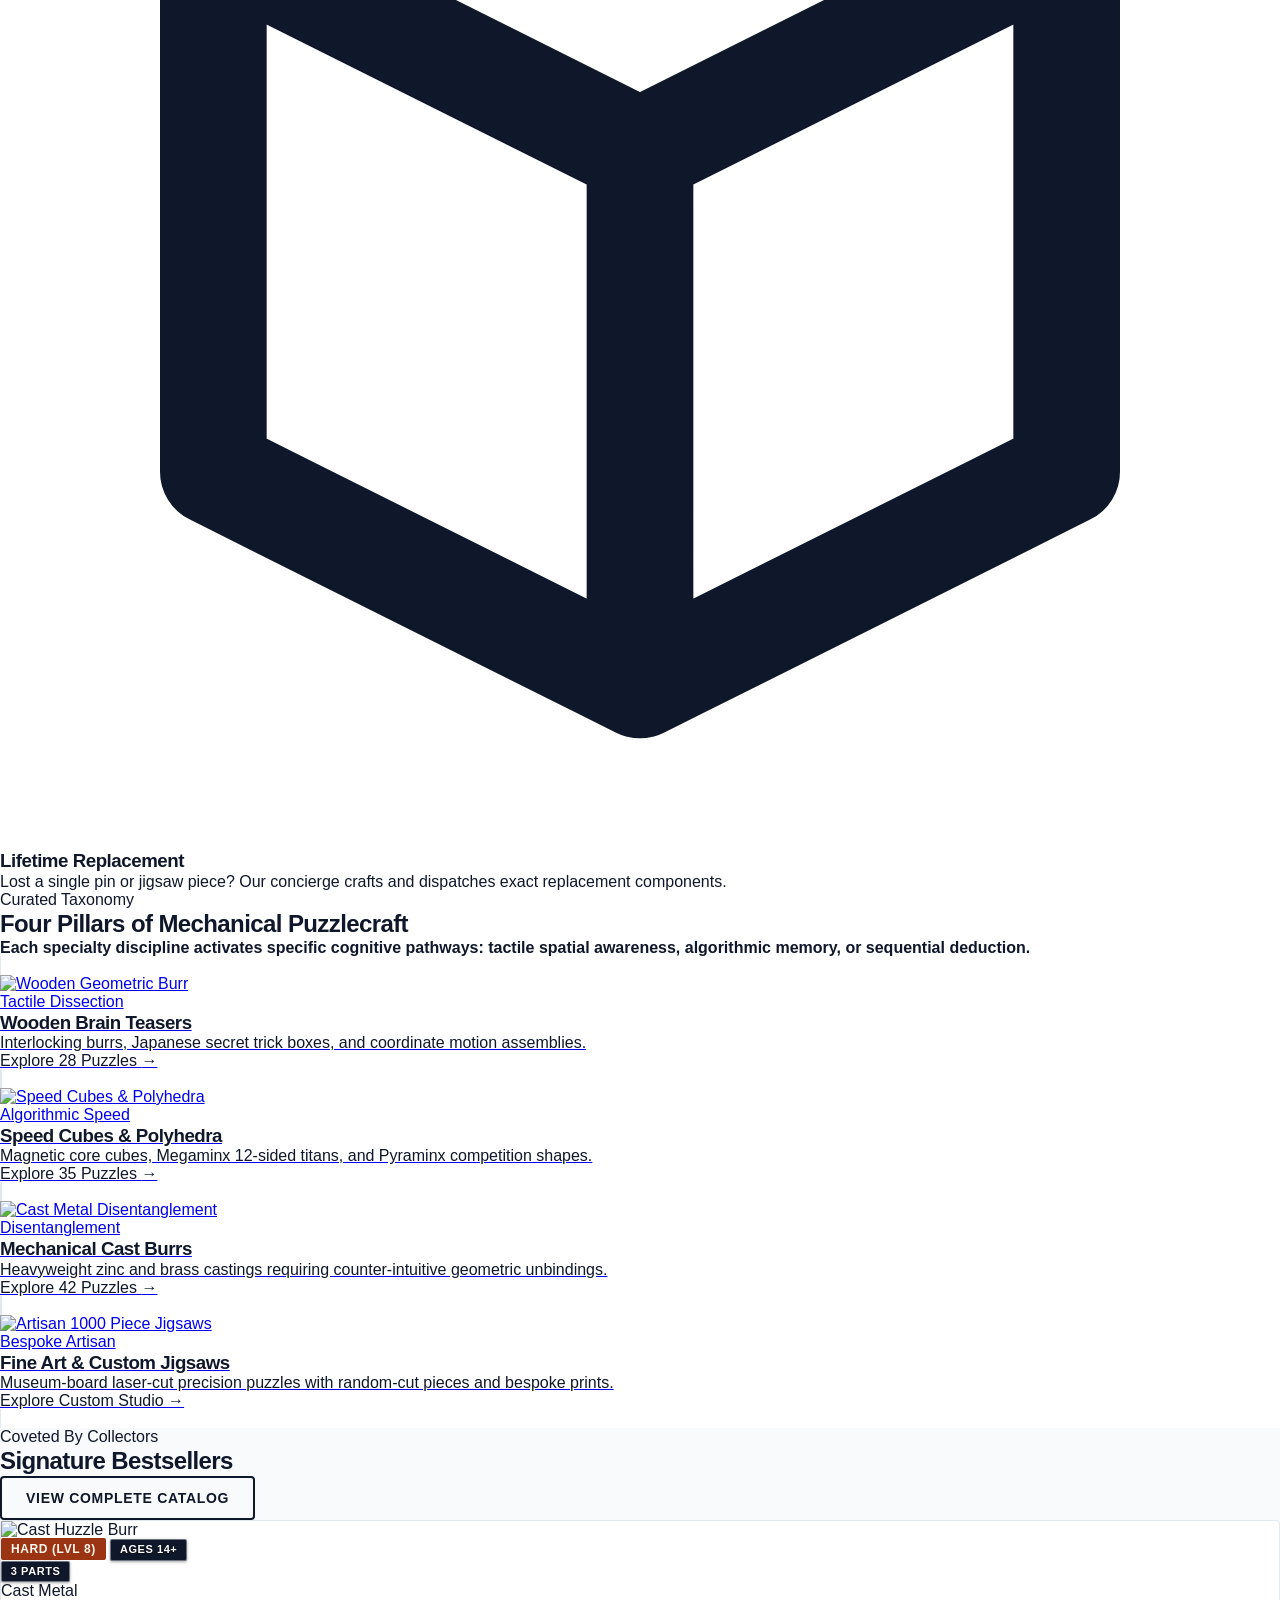
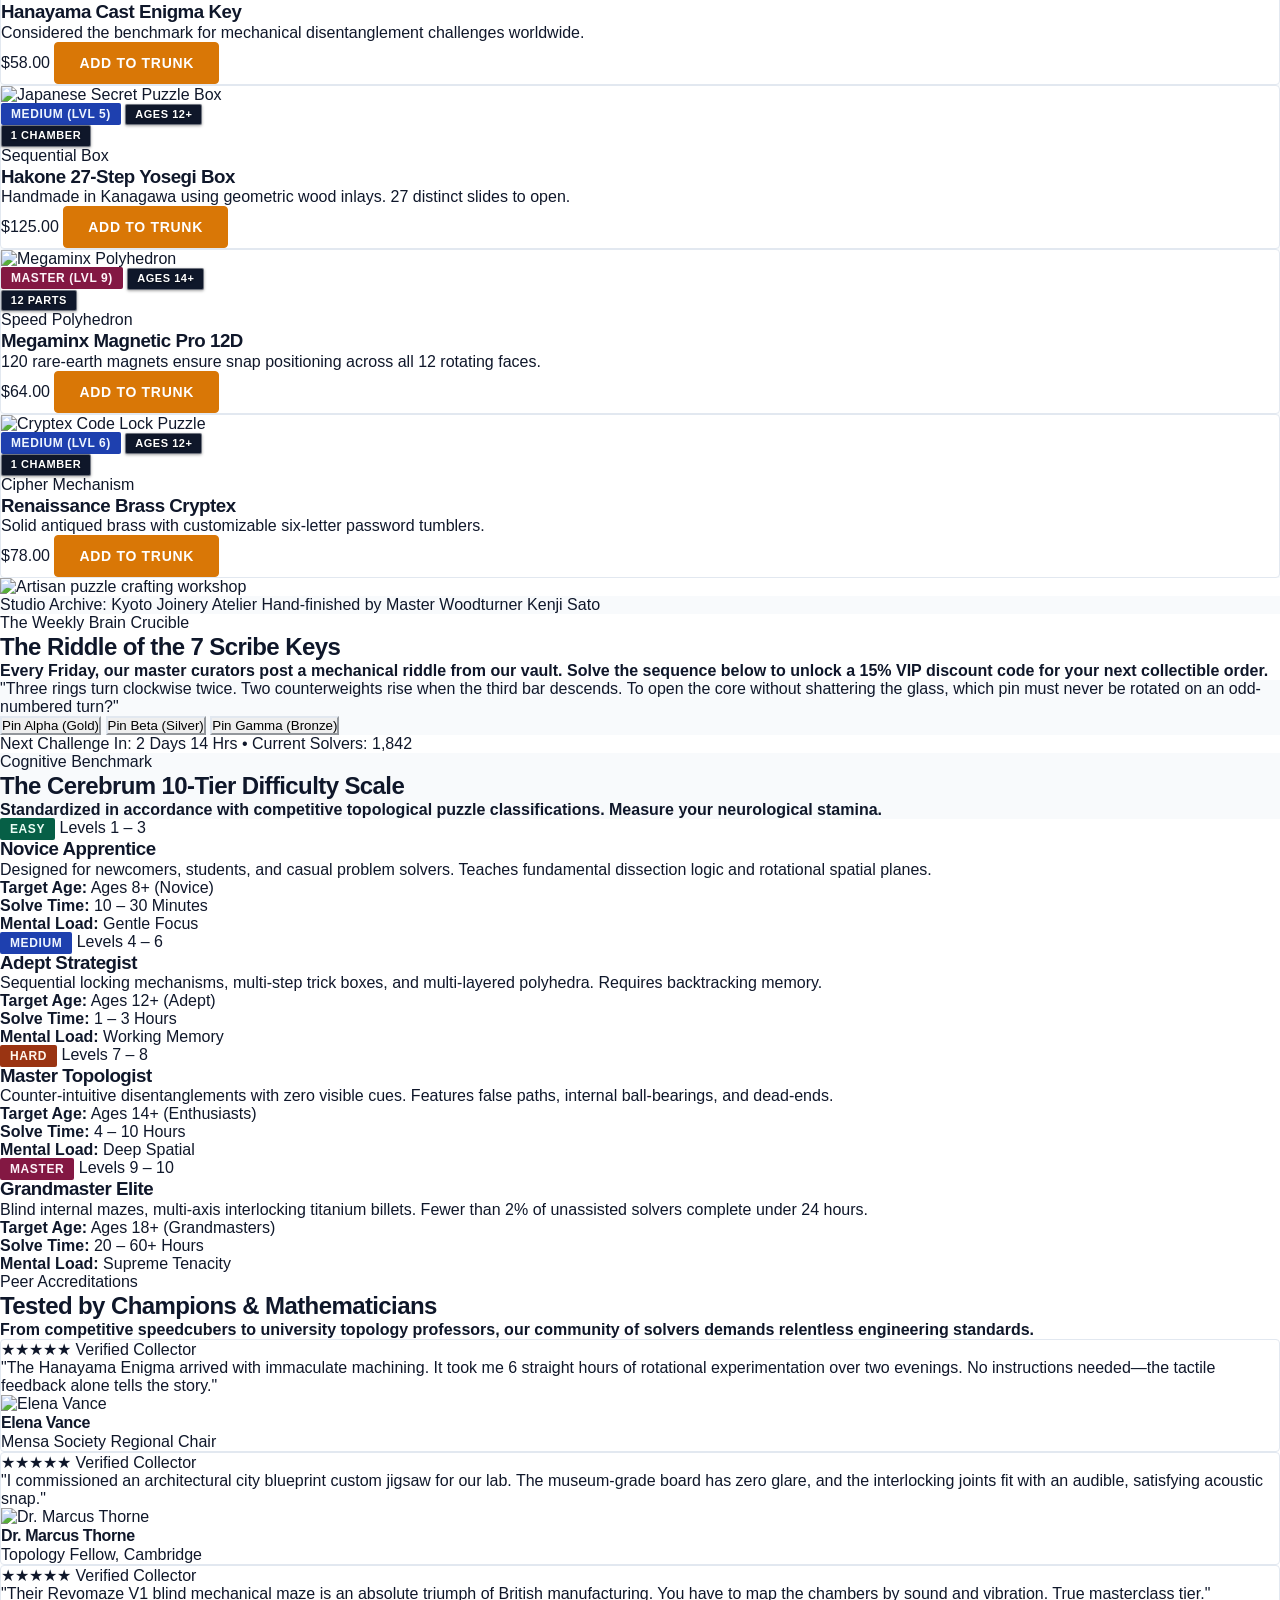
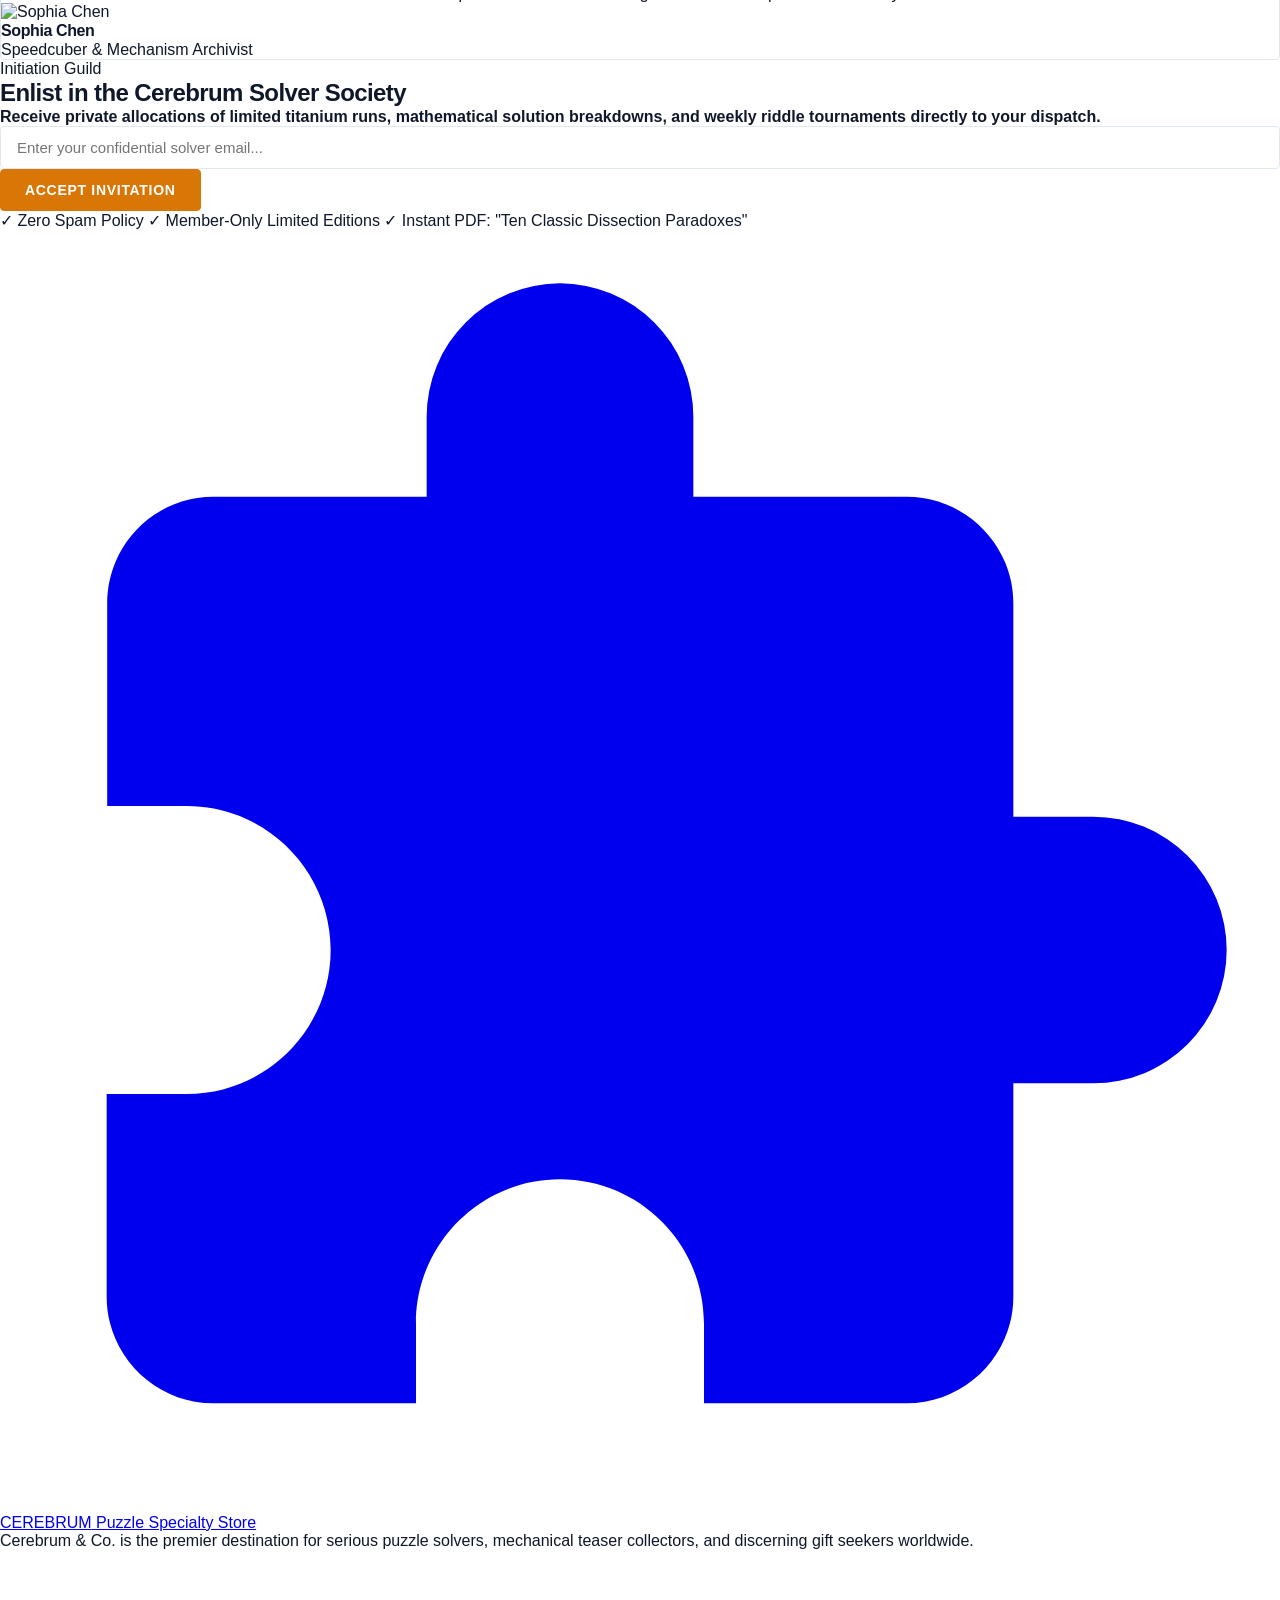
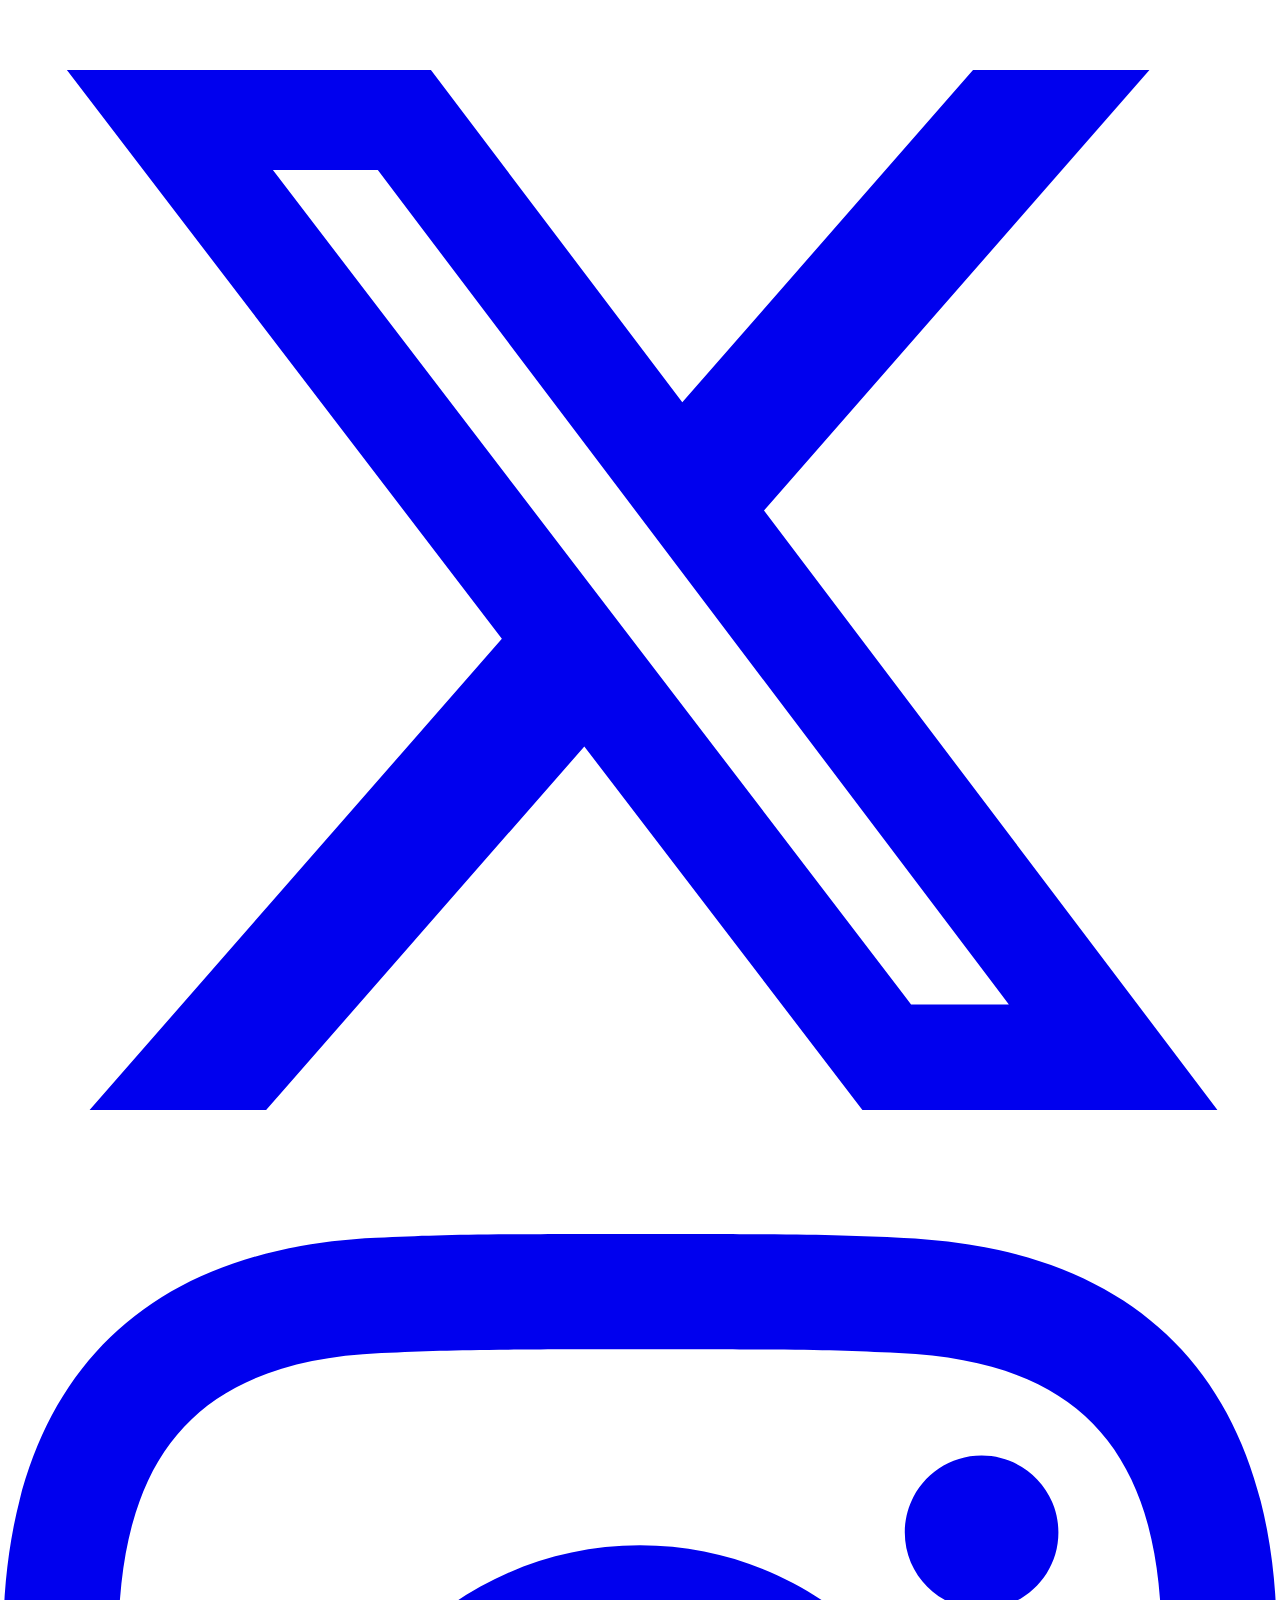
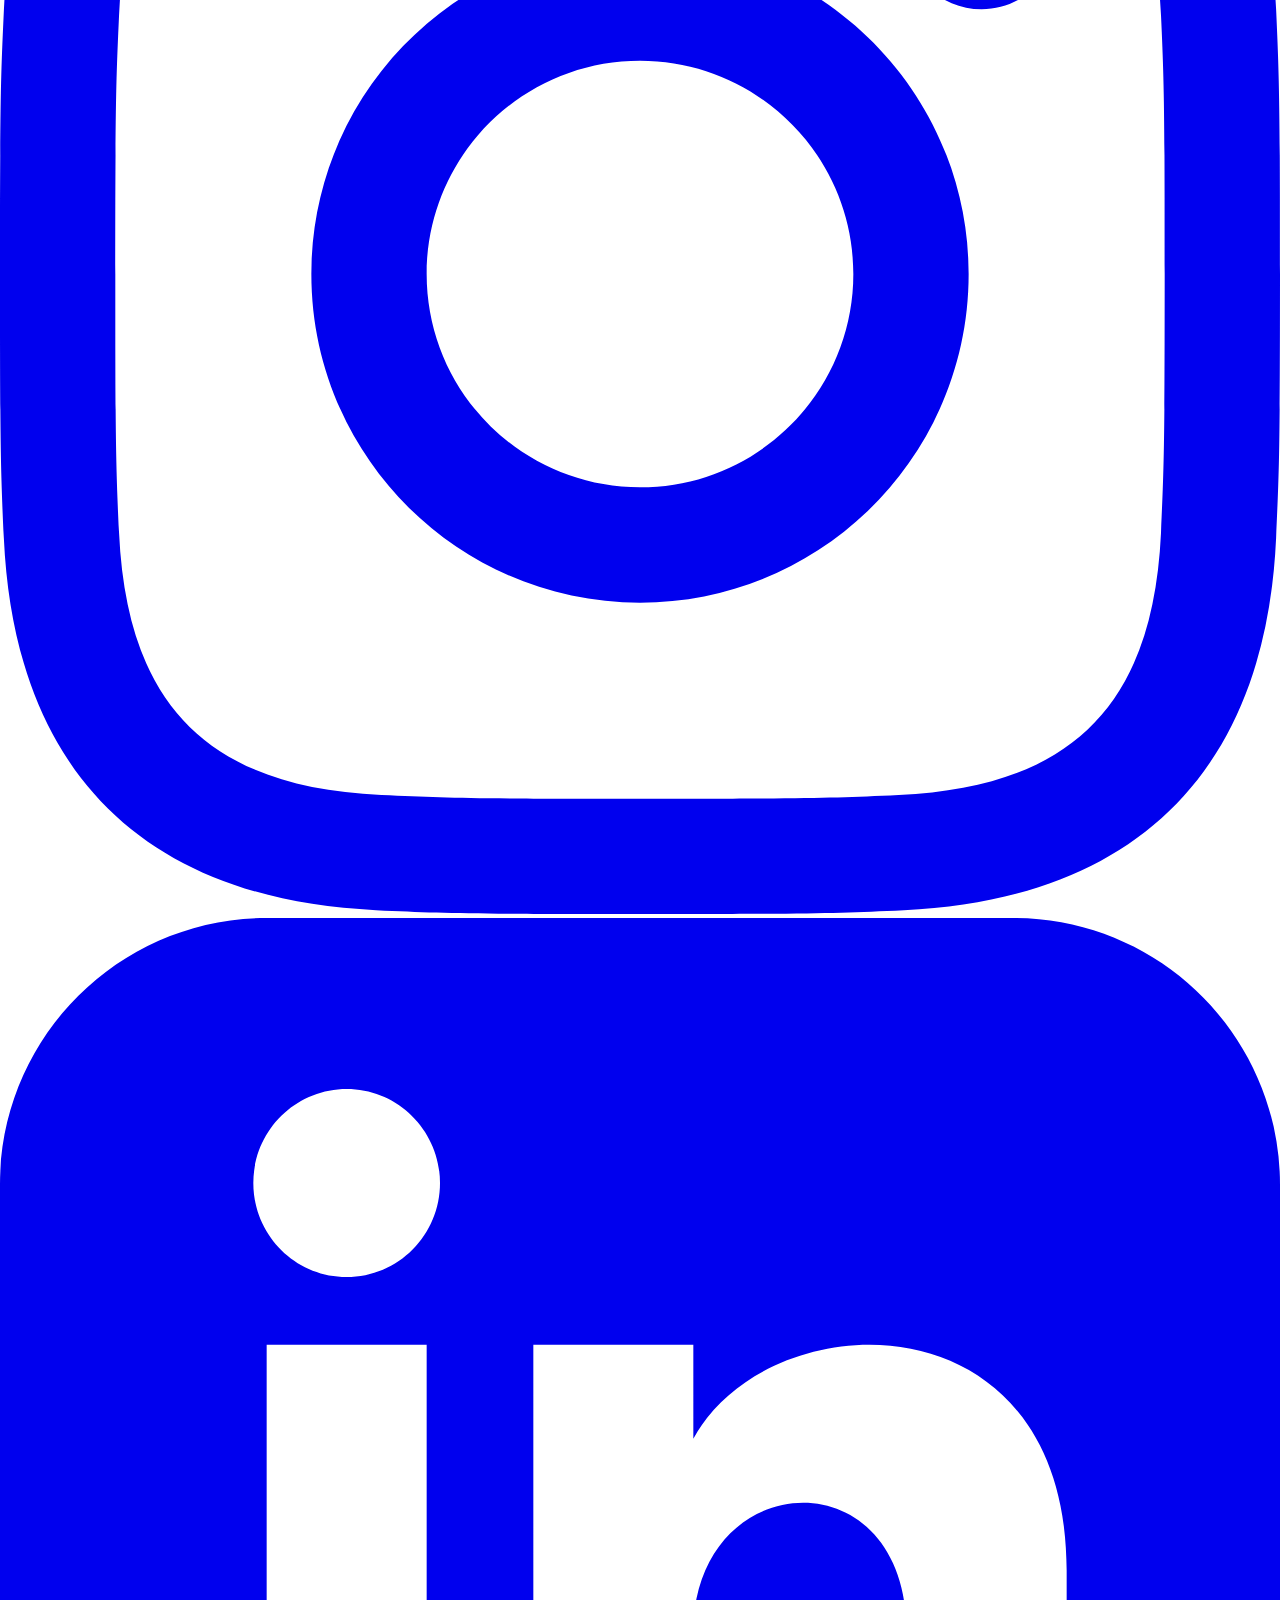
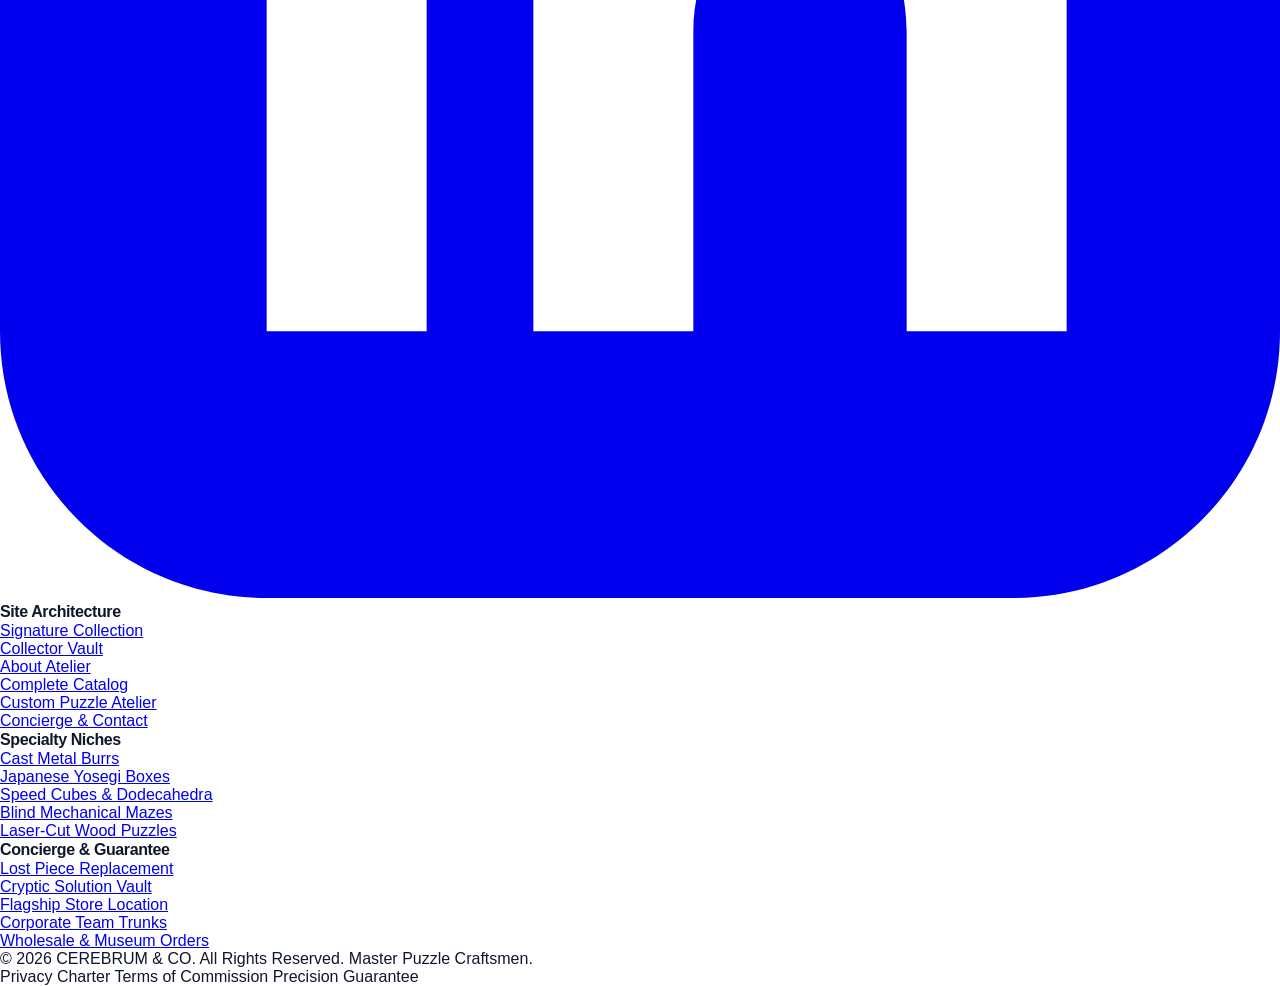
==== commit 5a9f99b8: "bugs fixed" ====
--- a/index.html
+++ b/index.html
@@ -263,17 +263,17 @@
             <span>Commission Custom Jigsaw</span>
           </a>
         </div>
-        <div class="mt-8 sm:mt-10 pt-4 sm:pt-6 border-t border-slate-300 dark:border-slate-700 grid grid-cols-3 gap-2 sm:gap-6 text-center text-[10px] sm:text-xs font-bold uppercase tracking-wider text-slate-600 dark:text-slate-400 w-full max-w-xl mx-auto">
+        <div class="mt-8 sm:mt-10 pt-4 sm:pt-6 border-t border-slate-300 dark:border-slate-700 grid grid-cols-3 gap-2 sm:gap-6 text-center text-[10px] sm:text-xs font-bold uppercase tracking-wider text-slate-900 dark:text-slate-100 w-full max-w-xl mx-auto">
           <div>
-            <span class="font-extrabold text-slate-900 dark:text-slate-100 text-xs sm:text-sm block sm:inline mr-1">4.9/5</span>
+            <span class="font-black text-slate-950 dark:text-white text-xs sm:text-sm block sm:inline mr-1">4.9/5</span>
             <span>Mensa Verified</span>
           </div>
           <div>
-            <span class="font-extrabold text-slate-900 dark:text-slate-100 text-xs sm:text-sm block sm:inline mr-1">50,000+</span>
+            <span class="font-black text-slate-950 dark:text-white text-xs sm:text-sm block sm:inline mr-1">50,000+</span>
             <span>Puzzles Solved</span>
           </div>
           <div>
-            <span class="font-extrabold text-slate-900 dark:text-slate-100 text-xs sm:text-sm block sm:inline mr-1">±0.02mm</span>
+            <span class="font-black text-slate-950 dark:text-white text-xs sm:text-sm block sm:inline mr-1">±0.02mm</span>
             <span>CNC Accuracy</span>
           </div>
         </div>
@@ -293,8 +293,8 @@
           <div class="w-12 h-12 bg-slate-900 dark:bg-amber-500 text-white dark:text-slate-950 flex items-center justify-center mb-4">
             <svg class="w-6 h-6" fill="none" stroke="currentColor" viewBox="0 0 24 24"><path stroke-linecap="round" stroke-linejoin="round" stroke-width="2" d="M19.428 15.428a2 2 0 00-1.022-.547l-2.387-.477a6 6 0 00-3.86.517l-.318.158a6 6 0 01-3.86.517L6.05 15.21a2 2 0 00-1.806.547M8 4h8l-1 1v5.172a2 2 0 00.586 1.414l5 5c1.26 1.26.367 3.414-1.415 3.414H4.828c-1.782 0-2.674-2.154-1.414-3.414l5-5A2 2 0 009 10.172V5L8 4z"/></svg>
           </div>
-          <h3 class="text-base font-bold mb-2">CNC Precision Milling</h3>
-          <p class="text-xs text-slate-600 dark:text-slate-400 leading-relaxed">
+          <h3 class="text-base font-black mb-2 text-slate-950 dark:text-white">CNC Precision Milling</h3>
+          <p class="text-xs text-slate-950 dark:text-white font-semibold leading-relaxed">
             Every metal puzzle component is milled to aerospace tolerances of ±0.02mm for seamless interlocking motion.
           </p>
         </div>
@@ -303,8 +303,8 @@
           <div class="w-12 h-12 bg-slate-900 dark:bg-amber-500 text-white dark:text-slate-950 flex items-center justify-center mb-4">
             <svg class="w-6 h-6" fill="none" stroke="currentColor" viewBox="0 0 24 24"><path stroke-linecap="round" stroke-linejoin="round" stroke-width="2" d="M9 12l2 2 4-4m5.618-4.016A11.955 11.955 0 0112 2.944a11.955 11.955 0 01-8.618 3.04A12.02 12.02 0 003 9c0 5.591 3.824 10.29 9 11.622 5.176-1.332 9-6.03 9-11.622 0-1.042-.133-2.052-.382-3.016z"/></svg>
           </div>
-          <h3 class="text-base font-bold mb-2">Mensa-Grade Logic</h3>
-          <p class="text-xs text-slate-600 dark:text-slate-400 leading-relaxed">
+          <h3 class="text-base font-black mb-2 text-slate-950 dark:text-white">Mensa-Grade Logic</h3>
+          <p class="text-xs text-slate-950 dark:text-white font-semibold leading-relaxed">
             Curated in collaboration with mathematicians and logic theorists to stimulate high-level neuroplasticity.
           </p>
         </div>
@@ -313,8 +313,8 @@
           <div class="w-12 h-12 bg-slate-900 dark:bg-amber-500 text-white dark:text-slate-950 flex items-center justify-center mb-4">
             <svg class="w-6 h-6" fill="none" stroke="currentColor" viewBox="0 0 24 24"><path stroke-linecap="round" stroke-linejoin="round" stroke-width="2" d="M5 3v4M3 5h4M6 17v4m-2-2h4m5-16l2.286 6.857L21 12l-5.714 2.143L13 21l-2.286-6.857L5 12l5.714-2.143L13 3z"/></svg>
           </div>
-          <h3 class="text-base font-bold mb-2">Sustainable Hardwoods</h3>
-          <p class="text-xs text-slate-600 dark:text-slate-400 leading-relaxed">
+          <h3 class="text-base font-black mb-2 text-slate-950 dark:text-white">Sustainable Hardwoods</h3>
+          <p class="text-xs text-slate-950 dark:text-white font-semibold leading-relaxed">
             Crafted from ethically sourced FSC-certified black walnut, rock maple, and aged cherry wood joinery.
           </p>
         </div>
@@ -323,8 +323,8 @@
           <div class="w-12 h-12 bg-slate-900 dark:bg-amber-500 text-white dark:text-slate-950 flex items-center justify-center mb-4">
             <svg class="w-6 h-6" fill="none" stroke="currentColor" viewBox="0 0 24 24"><path stroke-linecap="round" stroke-linejoin="round" stroke-width="2" d="M20 7l-8-4-8 4m16 0l-8 4m8-4v10l-8 4m0-10L4 7m8 4v10M4 7v10l8 4"/></svg>
           </div>
-          <h3 class="text-base font-bold mb-2">Lifetime Replacement</h3>
-          <p class="text-xs text-slate-600 dark:text-slate-400 leading-relaxed">
+          <h3 class="text-base font-black mb-2 text-slate-950 dark:text-white">Lifetime Replacement</h3>
+          <p class="text-xs text-slate-950 dark:text-white font-semibold leading-relaxed">
             Lost a single pin or jigsaw piece? Our concierge crafts and dispatches exact replacement components.
           </p>
         </div>
@@ -358,11 +358,11 @@
           </div>
           <div class="p-5 flex-1 flex flex-col justify-between">
             <div>
-              <span class="text-[10px] font-bold uppercase tracking-wider text-amber-600 dark:text-amber-400 block mb-1">Tactile Dissection</span>
-              <h3 class="text-lg font-bold mb-2 group-hover:text-amber-600 transition-colors">Wooden Brain Teasers</h3>
-              <p class="text-xs text-slate-600 dark:text-slate-400 leading-relaxed mb-4">Interlocking burrs, Japanese secret trick boxes, and coordinate motion assemblies.</p>
-            </div>
-            <span class="text-xs font-bold uppercase tracking-wider text-slate-900 dark:text-slate-100 flex items-center gap-1 mt-auto pt-2">
+              <span class="text-[10px] font-black uppercase tracking-wider text-amber-600 dark:text-amber-400 block mb-1">Tactile Dissection</span>
+              <h3 class="text-lg font-black mb-2 group-hover:text-amber-600 transition-colors text-slate-950 dark:text-white">Wooden Brain Teasers</h3>
+              <p class="text-xs text-slate-950 dark:text-white font-semibold leading-relaxed mb-4">Interlocking burrs, Japanese secret trick boxes, and coordinate motion assemblies.</p>
+            </div>
+            <span class="text-xs font-black uppercase tracking-wider text-slate-950 dark:text-white flex items-center gap-1 mt-auto pt-2">
               Explore 28 Puzzles <span class="rtl-flip">&rarr;</span>
             </span>
           </div>
@@ -375,11 +375,11 @@
           </div>
           <div class="p-5 flex-1 flex flex-col justify-between">
             <div>
-              <span class="text-[10px] font-bold uppercase tracking-wider text-amber-600 dark:text-amber-400 block mb-1">Algorithmic Speed</span>
-              <h3 class="text-lg font-bold mb-2 group-hover:text-amber-600 transition-colors">Speed Cubes & Polyhedra</h3>
-              <p class="text-xs text-slate-600 dark:text-slate-400 leading-relaxed mb-4">Magnetic core cubes, Megaminx 12-sided titans, and Pyraminx competition shapes.</p>
-            </div>
-            <span class="text-xs font-bold uppercase tracking-wider text-slate-900 dark:text-slate-100 flex items-center gap-1 mt-auto pt-2">
+              <span class="text-[10px] font-black uppercase tracking-wider text-amber-600 dark:text-amber-400 block mb-1">Algorithmic Speed</span>
+              <h3 class="text-lg font-black mb-2 group-hover:text-amber-600 transition-colors text-slate-950 dark:text-white">Speed Cubes & Polyhedra</h3>
+              <p class="text-xs text-slate-950 dark:text-white font-semibold leading-relaxed mb-4">Magnetic core cubes, Megaminx 12-sided titans, and Pyraminx competition shapes.</p>
+            </div>
+            <span class="text-xs font-black uppercase tracking-wider text-slate-950 dark:text-white flex items-center gap-1 mt-auto pt-2">
               Explore 35 Puzzles <span class="rtl-flip">&rarr;</span>
             </span>
           </div>
@@ -392,11 +392,11 @@
           </div>
           <div class="p-5 flex-1 flex flex-col justify-between">
             <div>
-              <span class="text-[10px] font-bold uppercase tracking-wider text-amber-600 dark:text-amber-400 block mb-1">Disentanglement</span>
-              <h3 class="text-lg font-bold mb-2 group-hover:text-amber-600 transition-colors">Mechanical Cast Burrs</h3>
-              <p class="text-xs text-slate-600 dark:text-slate-400 leading-relaxed mb-4">Heavyweight zinc and brass castings requiring counter-intuitive geometric unbindings.</p>
-            </div>
-            <span class="text-xs font-bold uppercase tracking-wider text-slate-900 dark:text-slate-100 flex items-center gap-1 mt-auto pt-2">
+              <span class="text-[10px] font-black uppercase tracking-wider text-amber-600 dark:text-amber-400 block mb-1">Disentanglement</span>
+              <h3 class="text-lg font-black mb-2 group-hover:text-amber-600 transition-colors text-slate-950 dark:text-white">Mechanical Cast Burrs</h3>
+              <p class="text-xs text-slate-950 dark:text-white font-semibold leading-relaxed mb-4">Heavyweight zinc and brass castings requiring counter-intuitive geometric unbindings.</p>
+            </div>
+            <span class="text-xs font-black uppercase tracking-wider text-slate-950 dark:text-white flex items-center gap-1 mt-auto pt-2">
               Explore 42 Puzzles <span class="rtl-flip">&rarr;</span>
             </span>
           </div>
@@ -409,11 +409,11 @@
           </div>
           <div class="p-5 flex-1 flex flex-col justify-between">
             <div>
-              <span class="text-[10px] font-bold uppercase tracking-wider text-amber-600 dark:text-amber-400 block mb-1">Bespoke Artisan</span>
-              <h3 class="text-lg font-bold mb-2 group-hover:text-amber-600 transition-colors">Fine Art & Custom Jigsaws</h3>
-              <p class="text-xs text-slate-600 dark:text-slate-400 leading-relaxed mb-4">Museum-board laser-cut precision puzzles with random-cut pieces and bespoke prints.</p>
-            </div>
-            <span class="text-xs font-bold uppercase tracking-wider text-slate-900 dark:text-slate-100 flex items-center gap-1 mt-auto pt-2">
+              <span class="text-[10px] font-black uppercase tracking-wider text-amber-600 dark:text-amber-400 block mb-1">Bespoke Artisan</span>
+              <h3 class="text-lg font-black mb-2 group-hover:text-amber-600 transition-colors text-slate-950 dark:text-white">Fine Art & Custom Jigsaws</h3>
+              <p class="text-xs text-slate-950 dark:text-white font-semibold leading-relaxed mb-4">Museum-board laser-cut precision puzzles with random-cut pieces and bespoke prints.</p>
+            </div>
+            <span class="text-xs font-black uppercase tracking-wider text-slate-950 dark:text-white flex items-center gap-1 mt-auto pt-2">
               Explore Custom Studio <span class="rtl-flip">&rarr;</span>
             </span>
           </div>
@@ -444,18 +444,22 @@
           <div class="flex-1 flex flex-col">
             <div class="relative aspect-square overflow-hidden border-b border-theme bg-slate-100 dark:bg-slate-800 flex-shrink-0">
               <img src="https://i.pinimg.com/1200x/4e/85/c1/4e85c1df1a1b9aaf77b80c9a7af36a8d.jpg" alt="Cast Huzzle Burr" class="w-full h-full object-cover" />
-              <div class="absolute top-3 left-3">
+              <div class="absolute top-3 left-3 flex flex-col gap-1 items-start">
                 <span class="badge-hard">Hard (Lvl 8)</span>
+                <span class="badge-age">Ages 14+</span>
               </div>
+              <span class="badge-pieces absolute top-3 right-3">
+                3 Parts
+              </span>
             </div>
             <div class="p-5 flex-1 flex flex-col">
-              <span class="text-xs text-slate-500 uppercase tracking-wider font-semibold">Cast Metal</span>
-              <h3 class="text-lg font-bold mt-1 mb-2">Hanayama Cast Enigma Key</h3>
-              <p class="text-xs text-slate-600 dark:text-slate-400 mb-4 leading-relaxed">Considered the benchmark for mechanical disentanglement challenges worldwide.</p>
+              <span class="text-xs text-slate-950 dark:text-white uppercase tracking-wider font-black">Cast Metal</span>
+              <h3 class="text-lg font-black mt-1 mb-2 text-slate-950 dark:text-white">Hanayama Cast Enigma Key</h3>
+              <p class="text-xs text-slate-950 dark:text-white font-semibold mb-4 leading-relaxed">Considered the benchmark for mechanical disentanglement challenges worldwide.</p>
             </div>
           </div>
           <div class="px-5 py-4 border-t border-theme flex items-center justify-between mt-auto bg-slate-50/50 dark:bg-slate-900/30">
-            <span class="text-xl font-bold text-slate-900 dark:text-slate-100">$58.00</span>
+            <span class="text-xl font-black text-slate-950 dark:text-white">$58.00</span>
             <button onclick="window.addToCartFromCard(this, 'bs-01', 'Hanayama Cast Enigma Key', 58.00, 'Hard')" class="btn-primary !py-2 !px-4 text-xs whitespace-nowrap">
               Add to Trunk
             </button>
@@ -467,18 +471,22 @@
           <div class="flex-1 flex flex-col">
             <div class="relative aspect-square overflow-hidden border-b border-theme bg-slate-100 dark:bg-slate-800 flex-shrink-0">
               <img src="https://i.pinimg.com/1200x/cc/bc/8c/ccbc8c54962e70dcfc67a181920f76fc.jpg" alt="Japanese Secret Puzzle Box" class="w-full h-full object-cover" />
-              <div class="absolute top-3 left-3">
+              <div class="absolute top-3 left-3 flex flex-col gap-1 items-start">
                 <span class="badge-medium">Medium (Lvl 5)</span>
+                <span class="badge-age">Ages 12+</span>
               </div>
+              <span class="badge-pieces absolute top-3 right-3">
+                1 Chamber
+              </span>
             </div>
             <div class="p-5 flex-1 flex flex-col">
-              <span class="text-xs text-slate-500 uppercase tracking-wider font-semibold">Sequential Box</span>
-              <h3 class="text-lg font-bold mt-1 mb-2">Hakone 27-Step Yosegi Box</h3>
-              <p class="text-xs text-slate-600 dark:text-slate-400 mb-4 leading-relaxed">Handmade in Kanagawa using geometric wood inlays. 27 distinct slides to open.</p>
+              <span class="text-xs text-slate-950 dark:text-white uppercase tracking-wider font-black">Sequential Box</span>
+              <h3 class="text-lg font-black mt-1 mb-2 text-slate-950 dark:text-white">Hakone 27-Step Yosegi Box</h3>
+              <p class="text-xs text-slate-950 dark:text-white font-semibold mb-4 leading-relaxed">Handmade in Kanagawa using geometric wood inlays. 27 distinct slides to open.</p>
             </div>
           </div>
           <div class="px-5 py-4 border-t border-theme flex items-center justify-between mt-auto bg-slate-50/50 dark:bg-slate-900/30">
-            <span class="text-xl font-bold text-slate-900 dark:text-slate-100">$125.00</span>
+            <span class="text-xl font-black text-slate-950 dark:text-white">$125.00</span>
             <button onclick="window.addToCartFromCard(this, 'bs-02', 'Hakone 27-Step Yosegi Box', 125.00, 'Medium')" class="btn-primary !py-2 !px-4 text-xs whitespace-nowrap">
               Add to Trunk
             </button>
@@ -490,18 +498,22 @@
           <div class="flex-1 flex flex-col">
             <div class="relative aspect-square overflow-hidden border-b border-theme bg-slate-100 dark:bg-slate-800 flex-shrink-0">
               <img src="https://i.pinimg.com/1200x/81/c4/4d/81c44dca6eaec4ac3fb97ae83dac3729.jpg" alt="Megaminx Polyhedron" class="w-full h-full object-cover" />
-              <div class="absolute top-3 left-3">
+              <div class="absolute top-3 left-3 flex flex-col gap-1 items-start">
                 <span class="badge-master">Master (Lvl 9)</span>
+                <span class="badge-age">Ages 14+</span>
               </div>
+              <span class="badge-pieces absolute top-3 right-3">
+                12 Parts
+              </span>
             </div>
             <div class="p-5 flex-1 flex flex-col">
-              <span class="text-xs text-slate-500 uppercase tracking-wider font-semibold">Speed Polyhedron</span>
-              <h3 class="text-lg font-bold mt-1 mb-2">Megaminx Magnetic Pro 12D</h3>
-              <p class="text-xs text-slate-600 dark:text-slate-400 mb-4 leading-relaxed">120 rare-earth magnets ensure snap positioning across all 12 rotating faces.</p>
+              <span class="text-xs text-slate-950 dark:text-white uppercase tracking-wider font-black">Speed Polyhedron</span>
+              <h3 class="text-lg font-black mt-1 mb-2 text-slate-950 dark:text-white">Megaminx Magnetic Pro 12D</h3>
+              <p class="text-xs text-slate-950 dark:text-white font-semibold mb-4 leading-relaxed">120 rare-earth magnets ensure snap positioning across all 12 rotating faces.</p>
             </div>
           </div>
           <div class="px-5 py-4 border-t border-theme flex items-center justify-between mt-auto bg-slate-50/50 dark:bg-slate-900/30">
-            <span class="text-xl font-bold text-slate-900 dark:text-slate-100">$64.00</span>
+            <span class="text-xl font-black text-slate-950 dark:text-white">$64.00</span>
             <button onclick="window.addToCartFromCard(this, 'bs-03', 'Megaminx Magnetic Pro 12D', 64.00, 'Master')" class="btn-primary !py-2 !px-4 text-xs whitespace-nowrap">
               Add to Trunk
             </button>
@@ -513,18 +525,22 @@
           <div class="flex-1 flex flex-col">
             <div class="relative aspect-square overflow-hidden border-b border-theme bg-slate-100 dark:bg-slate-800 flex-shrink-0">
               <img src="https://i.pinimg.com/1200x/b9/cd/dc/b9cddcc9d1c624f3d64ded84d7245462.jpg" alt="Cryptex Code Lock Puzzle" class="w-full h-full object-cover" />
-              <div class="absolute top-3 left-3">
+              <div class="absolute top-3 left-3 flex flex-col gap-1 items-start">
                 <span class="badge-medium">Medium (Lvl 6)</span>
+                <span class="badge-age">Ages 12+</span>
               </div>
+              <span class="badge-pieces absolute top-3 right-3">
+                1 Chamber
+              </span>
             </div>
             <div class="p-5 flex-1 flex flex-col">
-              <span class="text-xs text-slate-500 uppercase tracking-wider font-semibold">Cipher Mechanism</span>
-              <h3 class="text-lg font-bold mt-1 mb-2">Renaissance Brass Cryptex</h3>
-              <p class="text-xs text-slate-600 dark:text-slate-400 mb-4 leading-relaxed">Solid antiqued brass with customizable six-letter password tumblers.</p>
+              <span class="text-xs text-slate-950 dark:text-white uppercase tracking-wider font-black">Cipher Mechanism</span>
+              <h3 class="text-lg font-black mt-1 mb-2 text-slate-950 dark:text-white">Renaissance Brass Cryptex</h3>
+              <p class="text-xs text-slate-950 dark:text-white font-semibold mb-4 leading-relaxed">Solid antiqued brass with customizable six-letter password tumblers.</p>
             </div>
           </div>
           <div class="px-5 py-4 border-t border-theme flex items-center justify-between mt-auto bg-slate-50/50 dark:bg-slate-900/30">
-            <span class="text-xl font-bold text-slate-900 dark:text-slate-100">$78.00</span>
+            <span class="text-xl font-black text-slate-950 dark:text-white">$78.00</span>
             <button onclick="window.addToCartFromCard(this, 'bs-04', 'Renaissance Brass Cryptex', 78.00, 'Medium')" class="btn-primary !py-2 !px-4 text-xs whitespace-nowrap">
               Add to Trunk
             </button>
@@ -549,7 +565,7 @@
           </div>
           <div class="mt-4 p-4 bg-theme-secondary border border-theme flex items-center justify-between text-xs">
             <span class="font-bold">Studio Archive: Kyoto Joinery Atelier</span>
-            <span class="text-slate-500">Hand-finished by Master Woodturner Kenji Sato</span>
+            <span class="text-slate-900 dark:text-slate-100 font-bold">Hand-finished by Master Woodturner Kenji Sato</span>
           </div>
         </div>
 
@@ -561,7 +577,7 @@
           </p>
 
           <div class="p-6 bg-theme-secondary border border-theme mb-6">
-            <p class="text-sm italic font-serif text-slate-800 dark:text-slate-200 leading-relaxed mb-4">
+            <p class="text-sm italic font-serif text-slate-900 dark:text-slate-100 font-medium leading-relaxed mb-4">
               "Three rings turn clockwise twice. Two counterweights rise when the third bar descends. To open the core without shattering the glass, which pin must never be rotated on an odd-numbered turn?"
             </p>
             <div class="grid grid-cols-1 sm:grid-cols-3 gap-2.5 sm:gap-3" id="riddle-options">
@@ -572,7 +588,7 @@
             <div id="riddle-feedback" class="mt-4 text-xs font-bold hidden p-3"></div>
           </div>
 
-          <div class="flex items-center gap-4 text-xs font-bold uppercase tracking-wider text-slate-500">
+          <div class="flex items-center gap-4 text-xs font-bold uppercase tracking-wider text-slate-900 dark:text-slate-100">
             <span>Next Challenge In: 2 Days 14 Hrs</span>
             <span>•</span>
             <span>Current Solvers: 1,842</span>
@@ -604,16 +620,17 @@
           <div class="flex-1 flex flex-col">
             <div class="flex items-center justify-between mb-4">
               <span class="badge-easy">Easy</span>
-              <span class="text-xs font-mono font-bold text-slate-400">Levels 1 – 3</span>
-            </div>
-            <h3 class="text-xl font-bold mb-2">Novice Apprentice</h3>
-            <p class="text-xs text-slate-600 dark:text-slate-400 leading-relaxed mb-4">
+              <span class="text-xs font-mono font-bold text-slate-800 dark:text-slate-200">Levels 1 – 3</span>
+            </div>
+            <h3 class="text-xl font-black mb-2 text-slate-950 dark:text-white">Novice Apprentice</h3>
+            <p class="text-xs text-slate-950 dark:text-white font-semibold leading-relaxed mb-4">
               Designed for newcomers, students, and casual problem solvers. Teaches fundamental dissection logic and rotational spatial planes.
             </p>
           </div>
-          <div class="pt-4 border-t border-theme text-xs space-y-1.5 text-slate-500 mt-auto min-h-[58px]">
-            <div><strong class="text-slate-800 dark:text-slate-200">Solve Time:</strong> 10 – 30 Minutes</div>
-            <div><strong class="text-slate-800 dark:text-slate-200">Mental Load:</strong> Gentle Focus</div>
+          <div class="pt-4 border-t border-theme text-xs space-y-1.5 text-slate-950 dark:text-white font-bold mt-auto min-h-[58px]">
+            <div><strong class="text-slate-950 dark:text-white font-black">Target Age:</strong> Ages 8+ (Novice)</div>
+            <div><strong class="text-slate-950 dark:text-white font-black">Solve Time:</strong> 10 – 30 Minutes</div>
+            <div><strong class="text-slate-950 dark:text-white font-black">Mental Load:</strong> Gentle Focus</div>
           </div>
         </div>
 
@@ -622,16 +639,17 @@
           <div class="flex-1 flex flex-col">
             <div class="flex items-center justify-between mb-4">
               <span class="badge-medium">Medium</span>
-              <span class="text-xs font-mono font-bold text-slate-400">Levels 4 – 6</span>
-            </div>
-            <h3 class="text-xl font-bold mb-2">Adept Strategist</h3>
-            <p class="text-xs text-slate-600 dark:text-slate-400 leading-relaxed mb-4">
+              <span class="text-xs font-mono font-black text-slate-950 dark:text-white">Levels 4 – 6</span>
+            </div>
+            <h3 class="text-xl font-black mb-2 text-slate-950 dark:text-white">Adept Strategist</h3>
+            <p class="text-xs text-slate-950 dark:text-white font-semibold leading-relaxed mb-4">
               Sequential locking mechanisms, multi-step trick boxes, and multi-layered polyhedra. Requires backtracking memory.
             </p>
           </div>
-          <div class="pt-4 border-t border-theme text-xs space-y-1.5 text-slate-500 mt-auto min-h-[58px]">
-            <div><strong class="text-slate-800 dark:text-slate-200">Solve Time:</strong> 1 – 3 Hours</div>
-            <div><strong class="text-slate-800 dark:text-slate-200">Mental Load:</strong> Working Memory</div>
+          <div class="pt-4 border-t border-theme text-xs space-y-1.5 text-slate-950 dark:text-white font-bold mt-auto min-h-[58px]">
+            <div><strong class="text-slate-950 dark:text-white font-black">Target Age:</strong> Ages 12+ (Adept)</div>
+            <div><strong class="text-slate-950 dark:text-white font-black">Solve Time:</strong> 1 – 3 Hours</div>
+            <div><strong class="text-slate-950 dark:text-white font-black">Mental Load:</strong> Working Memory</div>
           </div>
         </div>
 
@@ -640,16 +658,17 @@
           <div class="flex-1 flex flex-col">
             <div class="flex items-center justify-between mb-4">
               <span class="badge-hard">Hard</span>
-              <span class="text-xs font-mono font-bold text-slate-400">Levels 7 – 8</span>
-            </div>
-            <h3 class="text-xl font-bold mb-2">Master Topologist</h3>
-            <p class="text-xs text-slate-600 dark:text-slate-400 leading-relaxed mb-4">
+              <span class="text-xs font-mono font-black text-slate-950 dark:text-white">Levels 7 – 8</span>
+            </div>
+            <h3 class="text-xl font-black mb-2 text-slate-950 dark:text-white">Master Topologist</h3>
+            <p class="text-xs text-slate-950 dark:text-white font-semibold leading-relaxed mb-4">
               Counter-intuitive disentanglements with zero visible cues. Features false paths, internal ball-bearings, and dead-ends.
             </p>
           </div>
-          <div class="pt-4 border-t border-theme text-xs space-y-1.5 text-slate-500 mt-auto min-h-[58px]">
-            <div><strong class="text-slate-800 dark:text-slate-200">Solve Time:</strong> 4 – 10 Hours</div>
-            <div><strong class="text-slate-800 dark:text-slate-200">Mental Load:</strong> Deep Spatial</div>
+          <div class="pt-4 border-t border-theme text-xs space-y-1.5 text-slate-950 dark:text-white font-bold mt-auto min-h-[58px]">
+            <div><strong class="text-slate-950 dark:text-white font-black">Target Age:</strong> Ages 14+ (Enthusiasts)</div>
+            <div><strong class="text-slate-950 dark:text-white font-black">Solve Time:</strong> 4 – 10 Hours</div>
+            <div><strong class="text-slate-950 dark:text-white font-black">Mental Load:</strong> Deep Spatial</div>
           </div>
         </div>
 
@@ -658,16 +677,17 @@
           <div class="flex-1 flex flex-col">
             <div class="flex items-center justify-between mb-4">
               <span class="badge-master">Master</span>
-              <span class="text-xs font-mono font-bold text-slate-400">Levels 9 – 10</span>
-            </div>
-            <h3 class="text-xl font-bold mb-2">Grandmaster Elite</h3>
-            <p class="text-xs text-slate-600 dark:text-slate-400 leading-relaxed mb-4">
+              <span class="text-xs font-mono font-black text-slate-950 dark:text-white">Levels 9 – 10</span>
+            </div>
+            <h3 class="text-xl font-black mb-2 text-slate-950 dark:text-white">Grandmaster Elite</h3>
+            <p class="text-xs text-slate-950 dark:text-white font-semibold leading-relaxed mb-4">
               Blind internal mazes, multi-axis interlocking titanium billets. Fewer than 2% of unassisted solvers complete under 24 hours.
             </p>
           </div>
-          <div class="pt-4 border-t border-theme text-xs space-y-1.5 text-slate-500 mt-auto min-h-[58px]">
-            <div><strong class="text-slate-800 dark:text-slate-200">Solve Time:</strong> 20 – 60+ Hours</div>
-            <div><strong class="text-slate-800 dark:text-slate-200">Mental Load:</strong> Supreme Tenacity</div>
+          <div class="pt-4 border-t border-theme text-xs space-y-1.5 text-slate-950 dark:text-white font-bold mt-auto min-h-[58px]">
+            <div><strong class="text-slate-950 dark:text-white font-black">Target Age:</strong> Ages 18+ (Grandmasters)</div>
+            <div><strong class="text-slate-950 dark:text-white font-black">Solve Time:</strong> 20 – 60+ Hours</div>
+            <div><strong class="text-slate-950 dark:text-white font-black">Mental Load:</strong> Supreme Tenacity</div>
           </div>
         </div>
 
@@ -695,17 +715,17 @@
         <div class="flat-card p-6 flex flex-col justify-between">
           <div>
             <div class="flex items-center gap-1 text-amber-500 mb-4">
-              ★★★★★ <span class="text-xs text-slate-400 ml-2">Verified Collector</span>
-            </div>
-            <p class="text-sm text-slate-700 dark:text-slate-300 leading-relaxed mb-6">
+              ★★★★★ <span class="text-xs text-slate-950 dark:text-white font-black ml-2">Verified Collector</span>
+            </div>
+            <p class="text-sm text-slate-950 dark:text-white font-semibold leading-relaxed mb-6">
               "The Hanayama Enigma arrived with immaculate machining. It took me 6 straight hours of rotational experimentation over two evenings. No instructions needed—the tactile feedback alone tells the story."
             </p>
           </div>
           <div class="flex items-center gap-4 pt-4 border-t border-theme">
             <img src="https://images.unsplash.com/photo-1534528741775-53994a69daeb?auto=format&fit=crop&w=400&q=80" alt="Elena Vance" class="w-12 h-12 rounded-none object-cover border border-theme" />
             <div>
-              <h4 class="text-sm font-bold">Elena Vance</h4>
-              <p class="text-xs text-slate-500">Mensa Society Regional Chair</p>
+              <h4 class="text-sm font-black text-slate-950 dark:text-white">Elena Vance</h4>
+              <p class="text-xs text-slate-950 dark:text-white font-bold">Mensa Society Regional Chair</p>
             </div>
           </div>
         </div>
@@ -714,17 +734,17 @@
         <div class="flat-card p-6 flex flex-col justify-between">
           <div>
             <div class="flex items-center gap-1 text-amber-500 mb-4">
-              ★★★★★ <span class="text-xs text-slate-400 ml-2">Verified Collector</span>
-            </div>
-            <p class="text-sm text-slate-700 dark:text-slate-300 leading-relaxed mb-6">
+              ★★★★★ <span class="text-xs text-slate-950 dark:text-white font-black ml-2">Verified Collector</span>
+            </div>
+            <p class="text-sm text-slate-950 dark:text-white font-semibold leading-relaxed mb-6">
               "I commissioned an architectural city blueprint custom jigsaw for our lab. The museum-grade board has zero glare, and the interlocking joints fit with an audible, satisfying acoustic snap."
             </p>
           </div>
           <div class="flex items-center gap-4 pt-4 border-t border-theme">
             <img src="https://images.unsplash.com/photo-1507003211169-0a1dd7228f2d?auto=format&fit=crop&w=400&q=80" alt="Dr. Marcus Thorne" class="w-12 h-12 rounded-none object-cover border border-theme" />
             <div>
-              <h4 class="text-sm font-bold">Dr. Marcus Thorne</h4>
-              <p class="text-xs text-slate-500">Topology Fellow, Cambridge</p>
+              <h4 class="text-sm font-black text-slate-950 dark:text-white">Dr. Marcus Thorne</h4>
+              <p class="text-xs text-slate-950 dark:text-white font-bold">Topology Fellow, Cambridge</p>
             </div>
           </div>
         </div>
@@ -733,17 +753,17 @@
         <div class="flat-card p-6 flex flex-col justify-between">
           <div>
             <div class="flex items-center gap-1 text-amber-500 mb-4">
-              ★★★★★ <span class="text-xs text-slate-400 ml-2">Verified Collector</span>
-            </div>
-            <p class="text-sm text-slate-700 dark:text-slate-300 leading-relaxed mb-6">
+              ★★★★★ <span class="text-xs text-slate-950 dark:text-white font-black ml-2">Verified Collector</span>
+            </div>
+            <p class="text-sm text-slate-950 dark:text-white font-semibold leading-relaxed mb-6">
               "Their Revomaze V1 blind mechanical maze is an absolute triumph of British manufacturing. You have to map the chambers by sound and vibration. True masterclass tier."
             </p>
           </div>
           <div class="flex items-center gap-4 pt-4 border-t border-theme">
             <img src="https://images.unsplash.com/photo-1573496359142-b8d87734a5a2?auto=format&fit=crop&w=400&q=80" alt="Sophia Chen" class="w-12 h-12 rounded-none object-cover border border-theme" />
             <div>
-              <h4 class="text-sm font-bold">Sophia Chen</h4>
-              <p class="text-xs text-slate-500">Speedcuber & Mechanism Archivist</p>
+              <h4 class="text-sm font-black text-slate-950 dark:text-white">Sophia Chen</h4>
+              <p class="text-xs text-slate-950 dark:text-white font-bold">Speedcuber & Mechanism Archivist</p>
             </div>
           </div>
         </div>
@@ -782,7 +802,7 @@
           </button>
         </form>
 
-        <div class="mt-6 flex flex-wrap justify-center items-center gap-6 text-xs text-slate-500 dark:text-slate-400 text-center">
+        <div class="mt-6 flex flex-wrap justify-center items-center gap-6 text-xs text-slate-900 dark:text-slate-100 font-bold text-center">
           <span>✓ Zero Spam Policy</span>
           <span>✓ Member-Only Limited Editions</span>
           <span>✓ Instant PDF: "Ten Classic Dissection Paradoxes"</span>
@@ -795,7 +815,7 @@
        GLOBAL FOOTER (Identical across all 5 pages)
        Links back to index.html + Social icons (X, Instagram, LinkedIn, etc.)
        ========================================================================== -->
-  <footer class="bg-theme-primary border-t border-theme py-16 text-slate-600 dark:text-slate-400 text-sm">
+  <footer class="bg-theme-primary border-t border-theme py-16 text-slate-950 dark:text-white text-sm">
     <div class="max-w-7xl mx-auto px-4 sm:px-6 lg:px-8">
       <div class="grid grid-cols-1 md:grid-cols-2 lg:grid-cols-5 gap-10 mb-12">
         
@@ -808,11 +828,11 @@
               </svg>
             </div>
             <div class="flex flex-col">
-              <span class="text-xl font-extrabold tracking-wider text-slate-900 dark:text-slate-50 uppercase">CEREBRUM</span>
-              <span class="text-[10px] tracking-widest font-semibold uppercase text-slate-500 dark:text-slate-400 -mt-1">Puzzle Specialty Store</span>
+              <span class="text-xl font-extrabold tracking-wider text-slate-950 dark:text-white uppercase">CEREBRUM</span>
+              <span class="text-[10px] tracking-widest font-black uppercase text-slate-950 dark:text-white -mt-1">Puzzle Specialty Store</span>
             </div>
           </a>
-          <p class="text-xs leading-relaxed max-w-sm mb-6 text-slate-500 dark:text-slate-400">
+          <p class="text-xs leading-relaxed max-w-sm mb-6 text-slate-950 dark:text-white font-semibold">
             Cerebrum & Co. is the premier destination for serious puzzle solvers, mechanical teaser collectors, and discerning gift seekers worldwide.
           </p>
           <!-- Social Icons (X, Instagram, LinkedIn) -->
@@ -834,8 +854,8 @@
 
         <!-- Links Column 1 -->
         <div>
-          <h4 class="text-xs font-bold uppercase tracking-wider text-slate-900 dark:text-slate-100 mb-4">Site Architecture</h4>
-          <ul class="space-y-2 text-xs">
+          <h4 class="text-xs font-black uppercase tracking-wider text-slate-950 dark:text-white mb-4">Site Architecture</h4>
+          <ul class="space-y-2 text-xs font-bold text-slate-950 dark:text-white">
             <li><a href="index.html" class="hover:text-amber-600 transition-colors">Signature Collection</a></li>
             <li><a href="home-2.html" class="hover:text-amber-600 transition-colors">Collector Vault</a></li>
             <li><a href="about.html" class="hover:text-amber-600 transition-colors">About Atelier</a></li>
@@ -847,8 +867,8 @@
 
         <!-- Links Column 2 -->
         <div>
-          <h4 class="text-xs font-bold uppercase tracking-wider text-slate-900 dark:text-slate-100 mb-4">Specialty Niches</h4>
-          <ul class="space-y-2 text-xs">
+          <h4 class="text-xs font-black uppercase tracking-wider text-slate-950 dark:text-white mb-4">Specialty Niches</h4>
+          <ul class="space-y-2 text-xs font-bold text-slate-950 dark:text-white">
             <li><a href="products.html" class="hover:text-amber-600 transition-colors">Cast Metal Burrs</a></li>
             <li><a href="products.html" class="hover:text-amber-600 transition-colors">Japanese Yosegi Boxes</a></li>
             <li><a href="products.html" class="hover:text-amber-600 transition-colors">Speed Cubes & Dodecahedra</a></li>
@@ -859,8 +879,8 @@
 
         <!-- Links Column 3 -->
         <div>
-          <h4 class="text-xs font-bold uppercase tracking-wider text-slate-900 dark:text-slate-100 mb-4">Concierge & Guarantee</h4>
-          <ul class="space-y-2 text-xs">
+          <h4 class="text-xs font-black uppercase tracking-wider text-slate-950 dark:text-white mb-4">Concierge & Guarantee</h4>
+          <ul class="space-y-2 text-xs font-bold text-slate-950 dark:text-white">
             <li><a href="contact.html" class="hover:text-amber-600 transition-colors">Lost Piece Replacement</a></li>
             <li><a href="contact.html" class="hover:text-amber-600 transition-colors">Cryptic Solution Vault</a></li>
             <li><a href="contact.html" class="hover:text-amber-600 transition-colors">Flagship Store Location</a></li>
@@ -871,7 +891,7 @@
 
       </div>
 
-      <div class="pt-8 border-t border-theme flex flex-col sm:flex-row items-center justify-between gap-4 text-xs">
+      <div class="pt-8 border-t border-theme flex flex-col sm:flex-row items-center justify-between gap-4 text-xs font-bold text-slate-950 dark:text-white">
         <p>© 2026 CEREBRUM & CO. All Rights Reserved. Master Puzzle Craftsmen.</p>
         <div class="flex items-center gap-6">
           <span class="hover:underline cursor-pointer">Privacy Charter</span>
--- a/css/styles.css
+++ b/css/styles.css
@@ -6,11 +6,11 @@
 
 /* Design Tokens & Universal Theme Variables */
 :root {
-  /* Strict Unified Heading Color Across Entire Project */
-  --heading-color: #0F172A; /* Slate 900 */
-  --subheading-color: #334155; /* Slate 700 */
-  --body-text-color: #1E293B; /* Slate 800 */
-  --muted-text-color: #64748B; /* Slate 500 */
+  /* Strict Unified Heading & Text Colors Across Entire Project */
+  --heading-color: #0F172A; /* Slate 900 - rich deep black-slate */
+  --subheading-color: #0F172A; /* Slate 900 - dark, bold, high-contrast */
+  --body-text-color: #0F172A; /* Slate 900 - rich solid dark text */
+  --muted-text-color: #0F172A; /* Slate 900 - dark, sharp, never faded */
   
   /* High-Contrast Flat Theme Palette */
   --bg-primary: #FFFFFF;
@@ -34,11 +34,11 @@
 }
 
 html.dark {
-  /* Strict Unified Heading Color Across Entire Project in Dark Mode */
-  --heading-color: #F8FAFC; /* Slate 50 */
-  --subheading-color: #E2E8F0; /* Slate 200 */
-  --body-text-color: #CBD5E1; /* Slate 300 */
-  --muted-text-color: #94A3B8; /* Slate 400 */
+  /* Strict Unified Heading & Text Colors in Dark Mode */
+  --heading-color: #FFFFFF; /* Pure Bright White */
+  --subheading-color: #FFFFFF; /* Pure Bright White */
+  --body-text-color: #F8FAFC; /* Slate 50 - high-visibility crisp white */
+  --muted-text-color: #F8FAFC; /* Slate 50 */
   
   /* Dark Mode High-Contrast Flat Theme Palette */
   --bg-primary: #0B0F19; /* Pure Deep Obsidian */
@@ -112,6 +112,181 @@
 .section-subtitle,
 .subheading-unified {
   color: var(--subheading-color) !important;
+  font-weight: 600 !important;
+}
+
+/* ==========================================================================
+   GLOBAL HIGH-CONTRAST TEXT ENHANCEMENT
+   Ensure all paragraph text, card descriptions, table cells, labels, and metadata
+   are rich, deep dark (#0F172A / #020617), bold and ultra-crisp in Light Mode,
+   and bright high-contrast (#FFFFFF / #F8FAFC) in Dark Mode across the entire project.
+   ========================================================================== */
+p,
+table,
+td,
+th,
+li,
+label,
+dd,
+dt {
+  color: var(--body-text-color);
+  font-weight: 500;
+  -webkit-font-smoothing: antialiased;
+}
+
+/* Card descriptions, article body, specifications, and metadata */
+.flat-card p,
+.flat-card li,
+.flat-card dt,
+.flat-card dd,
+.flat-card span:not([class*="badge-"]):not([class*="text-amber"]):not([class*="text-emerald"]):not([class*="text-red"]):not(.btn-primary span),
+article p,
+article li,
+article dt,
+article dd,
+article span:not([class*="badge-"]):not([class*="text-amber"]):not([class*="text-emerald"]):not([class*="text-red"]):not(.btn-primary span) {
+  color: #0F172A;
+  font-weight: 500;
+}
+
+html.dark .flat-card p,
+html.dark .flat-card li,
+html.dark .flat-card dt,
+html.dark .flat-card dd,
+html.dark .flat-card span:not([class*="badge-"]):not([class*="text-amber"]):not([class*="text-emerald"]):not([class*="text-red"]):not(.btn-primary span),
+html.dark article p,
+html.dark article li,
+html.dark article dt,
+html.dark article dd,
+html.dark article span:not([class*="badge-"]):not([class*="text-amber"]):not([class*="text-emerald"]):not([class*="text-red"]):not(.btn-primary span) {
+  color: #FFFFFF;
+}
+
+/* Any element with text-white or dark background inside cards/articles MUST ALWAYS have pure white text */
+.flat-card .badge-pieces,
+.flat-card .badge-piece-count,
+.flat-card .badge-age,
+.flat-card .text-white,
+.flat-card [class*="bg-slate-900"],
+.flat-card [class*="bg-slate-950"],
+.flat-card [class*="bg-black"],
+article .badge-pieces,
+article .badge-piece-count,
+article .badge-age,
+article .text-white,
+article [class*="bg-slate-900"],
+article [class*="bg-slate-950"],
+article [class*="bg-black"] {
+  color: #FFFFFF !important;
+}
+
+/* Project-wide text overrides for faded slate/gray colors - FORCED DARK & CRISP */
+.text-slate-800,
+.text-slate-700,
+.text-slate-600,
+.text-slate-500,
+.text-slate-400,
+.text-gray-800,
+.text-gray-700,
+.text-gray-600,
+.text-gray-500,
+.text-gray-400,
+.text-zinc-700,
+.text-zinc-600,
+.text-zinc-500,
+.text-zinc-400 {
+  color: #0F172A !important;
+  font-weight: 500;
+}
+
+/* Preserve strikethrough price distinction */
+.line-through,
+del {
+  color: #64748b !important;
+  text-decoration: line-through !important;
+  font-weight: 500 !important;
+}
+
+html.dark .line-through,
+html.dark del {
+  color: #94a3b8 !important;
+}
+
+/* Dark mode text overrides - FORCED CRISP BRIGHT WHITE */
+html.dark .text-slate-800,
+html.dark .text-slate-700,
+html.dark .text-slate-600,
+html.dark .text-slate-500,
+html.dark .text-slate-400,
+html.dark .dark\:text-slate-400,
+html.dark .dark\:text-slate-300,
+html.dark .dark\:text-slate-200,
+html.dark .dark\:text-slate-100,
+html.dark .text-gray-800,
+html.dark .text-gray-700,
+html.dark .text-gray-600,
+html.dark .text-gray-500,
+html.dark .text-gray-400,
+html.dark .dark\:text-gray-400,
+html.dark .dark\:text-gray-300,
+html.dark .dark\:text-gray-200,
+html.dark .dark\:text-gray-100 {
+  color: #FFFFFF !important;
+  font-weight: 500;
+}
+
+/* Table High Contrast Clarity: Every cell is bold, rich, and high visibility */
+table thead th {
+  color: #0F172A !important;
+  font-weight: 800 !important;
+  font-size: 0.8125rem !important; /* 13px */
+  letter-spacing: 0.05em !important;
+}
+
+table tbody td {
+  color: #0F172A !important;
+  font-weight: 600 !important;
+  font-size: 0.8125rem !important; /* 13px */
+  line-height: 1.5 !important;
+}
+
+table tbody td[class*="text-emerald"] {
+  color: #047857 !important;
+  font-weight: 800 !important;
+}
+table tbody td[class*="text-blue"] {
+  color: #1D4ED8 !important;
+  font-weight: 800 !important;
+}
+table tbody td[class*="text-orange"] {
+  color: #C2410C !important;
+  font-weight: 800 !important;
+}
+table tbody td[class*="text-rose"] {
+  color: #BE123C !important;
+  font-weight: 800 !important;
+}
+
+html.dark table thead th {
+  color: #FFFFFF !important;
+}
+
+html.dark table tbody td {
+  color: #FFFFFF !important;
+  font-weight: 600 !important;
+}
+
+html.dark table tbody td[class*="text-emerald"] {
+  color: #34D399 !important;
+}
+html.dark table tbody td[class*="text-blue"] {
+  color: #60A5FA !important;
+}
+html.dark table tbody td[class*="text-orange"] {
+  color: #FB923C !important;
+}
+html.dark table tbody td[class*="text-rose"] {
+  color: #FB7185 !important;
 }
 
 /* High Contrast Flat Container Utilities */
@@ -417,6 +592,98 @@
   letter-spacing: 0.05em;
 }
 
+.badge-age {
+  background-color: #0F172A !important;
+  color: #FFFFFF !important;
+  font-weight: 800 !important;
+  font-size: 0.6875rem !important;
+  line-height: 1.2 !important;
+  padding: 0.2rem 0.55rem !important;
+  border-radius: 0.125rem !important;
+  text-transform: uppercase !important;
+  letter-spacing: 0.05em !important;
+  border: 1px solid rgba(255, 255, 255, 0.4) !important;
+  display: inline-flex !important;
+  align-items: center !important;
+  box-shadow: 0 1px 3px rgba(0, 0, 0, 0.35) !important;
+  text-shadow: 0 1px 2px rgba(0, 0, 0, 0.5) !important;
+}
+
+html.dark .badge-age {
+  background-color: #020617 !important;
+  color: #FFFFFF !important;
+  border-color: rgba(255, 255, 255, 0.3) !important;
+}
+
+/* Piece Count Badges - Ultra High Contrast (White Text on Dark Navy in Light & Dark Mode) */
+.badge-pieces,
+.badge-piece-count {
+  background-color: #0F172A !important;
+  color: #FFFFFF !important;
+  font-weight: 800 !important;
+  font-size: 0.6875rem !important;
+  line-height: 1.2 !important;
+  padding: 0.2rem 0.55rem !important;
+  border-radius: 0.125rem !important;
+  text-transform: uppercase !important;
+  letter-spacing: 0.05em !important;
+  border: 1px solid rgba(255, 255, 255, 0.4) !important;
+  display: inline-flex !important;
+  align-items: center !important;
+  justify-content: center !important;
+  box-shadow: 0 1px 3px rgba(0, 0, 0, 0.35) !important;
+  text-shadow: 0 1px 2px rgba(0, 0, 0, 0.5) !important;
+  z-index: 10 !important;
+}
+
+html.dark .badge-pieces,
+html.dark .badge-piece-count {
+  background-color: #020617 !important;
+  color: #FFFFFF !important;
+  border-color: rgba(255, 255, 255, 0.3) !important;
+}
+
+.filter-chip {
+  display: inline-flex;
+  align-items: center;
+  gap: 0.35rem;
+  padding: 0.25rem 0.6rem;
+  background-color: var(--bg-primary);
+  border: 1px solid var(--border-strong);
+  font-size: 0.6875rem;
+  font-weight: 700;
+  text-transform: uppercase;
+  letter-spacing: 0.05em;
+  color: var(--heading-color);
+  cursor: pointer;
+  transition: all 0.15s ease;
+}
+
+.filter-chip:hover {
+  background-color: var(--border-strong);
+  color: var(--bg-primary);
+}
+
+/* Organization Mode & Quick Pill Filter Buttons */
+.group-mode-btn,
+.quick-pill-btn {
+  border-radius: 0.125rem;
+  cursor: pointer;
+  transition: all 0.15s ease;
+}
+
+.group-mode-btn:hover,
+.quick-pill-btn:hover {
+  border-color: var(--brand-accent) !important;
+}
+
+html.dark .group-mode-btn.active,
+html.dark .quick-pill-btn.active {
+  background-color: #F59E0B !important;
+  color: #020617 !important;
+  border-color: #F59E0B !important;
+}
+
 /* ==========================================================================
    NAVBAR ACTIVE TAB HIGHLIGHTER (High-Contrast, Clean & Flat)
    Desktop: Solid Accent Indicator Bar & Accent Font
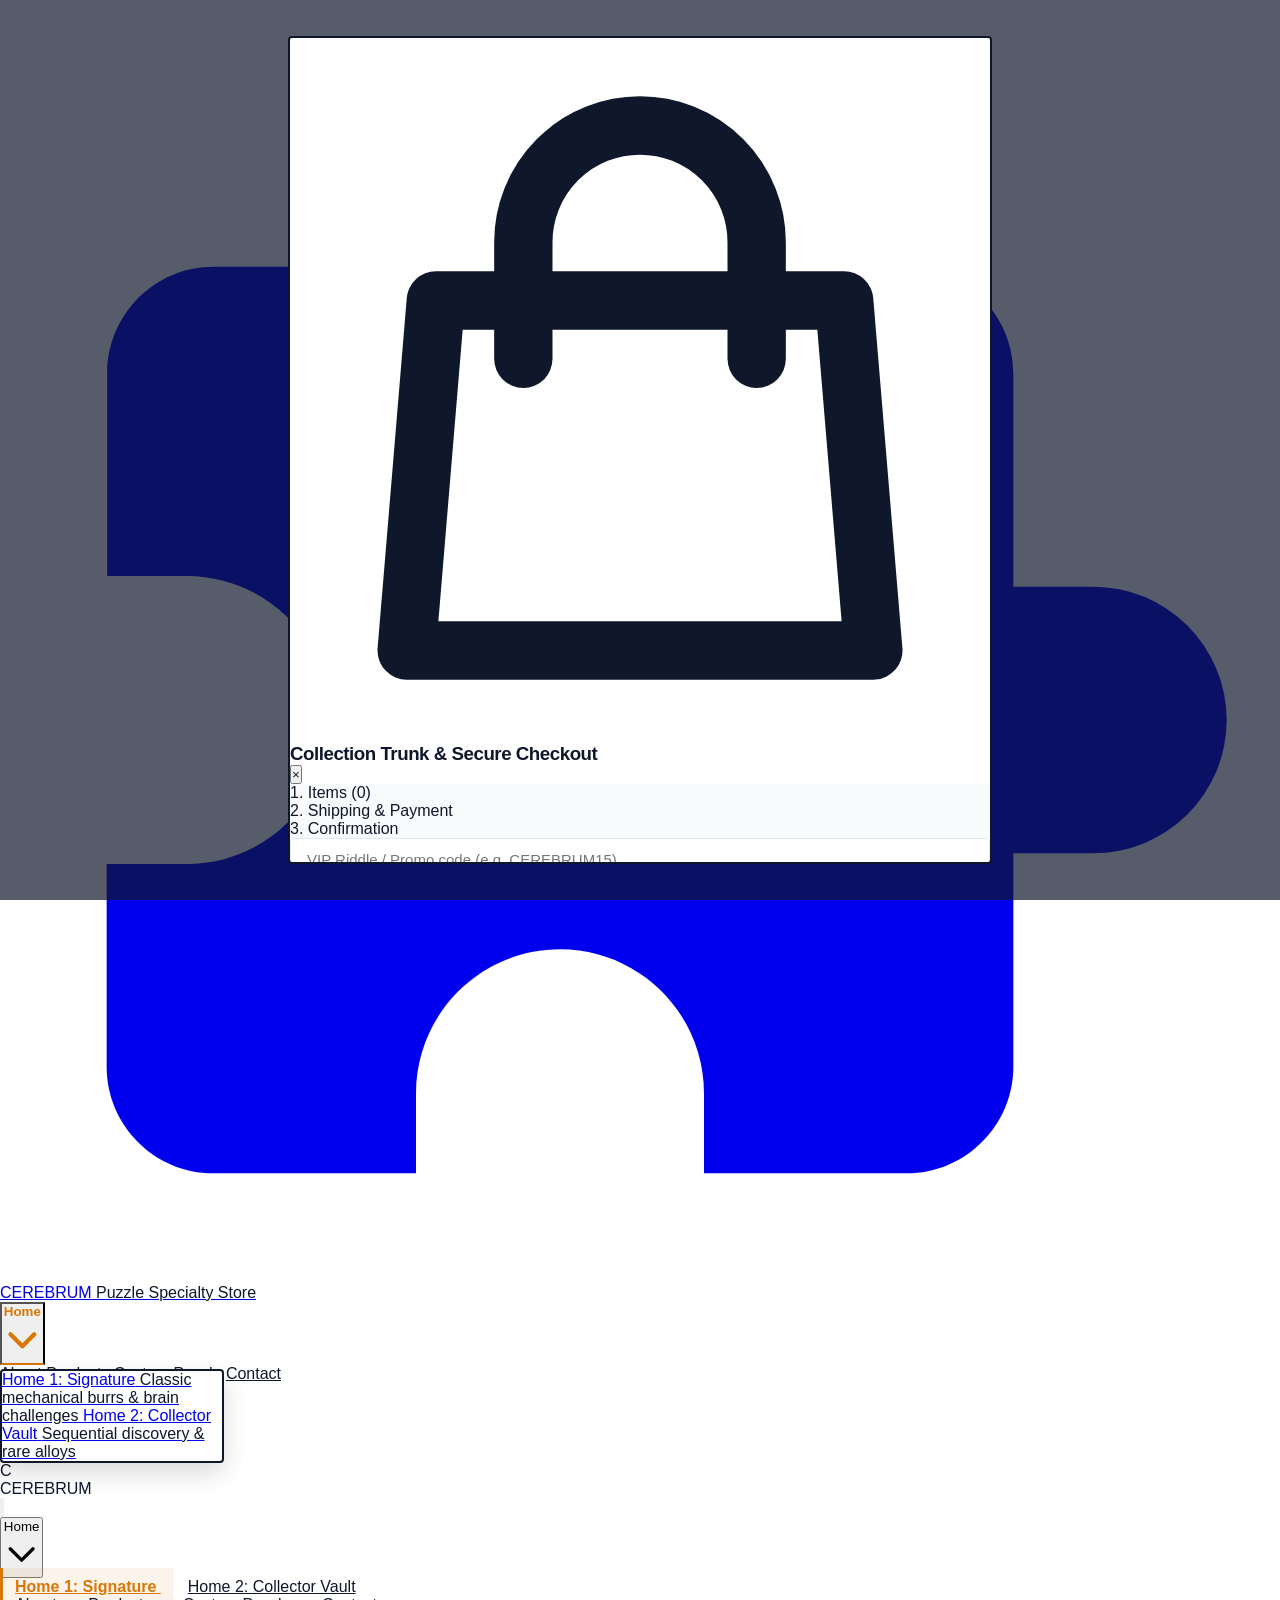
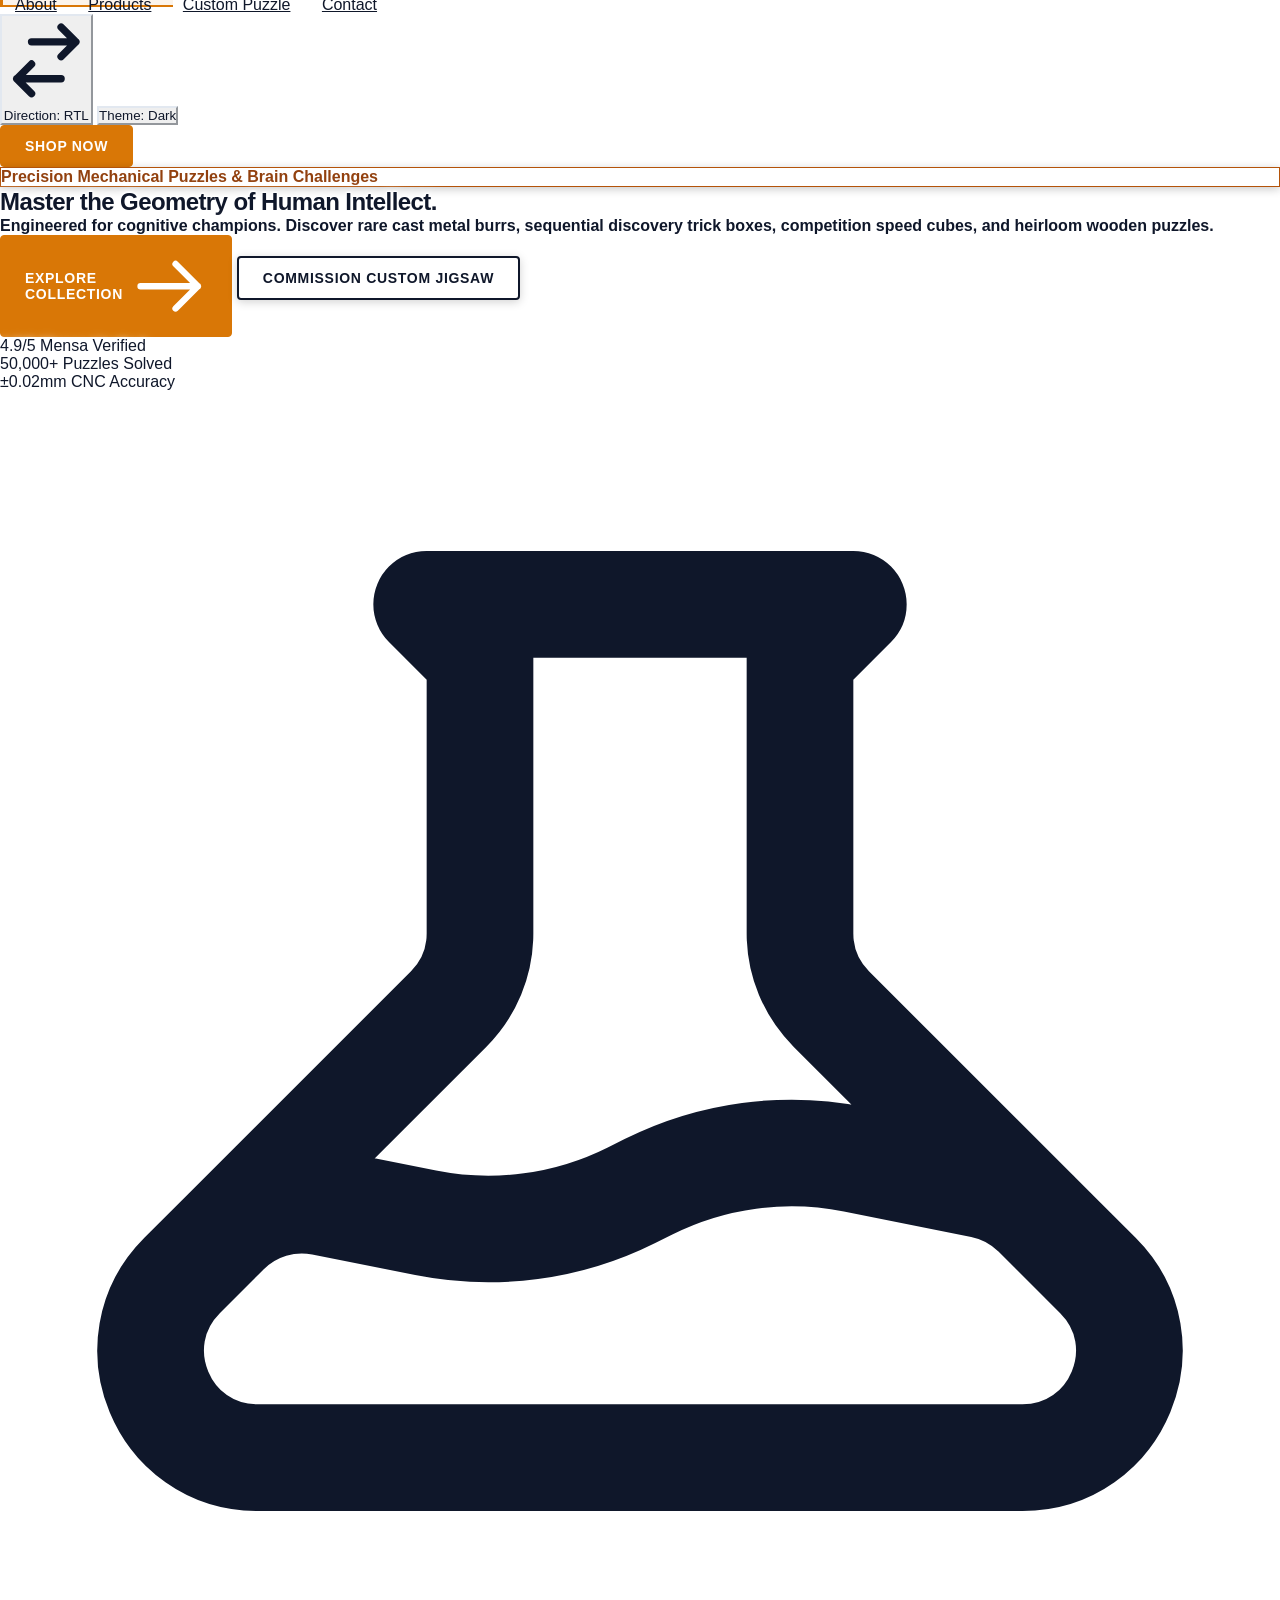
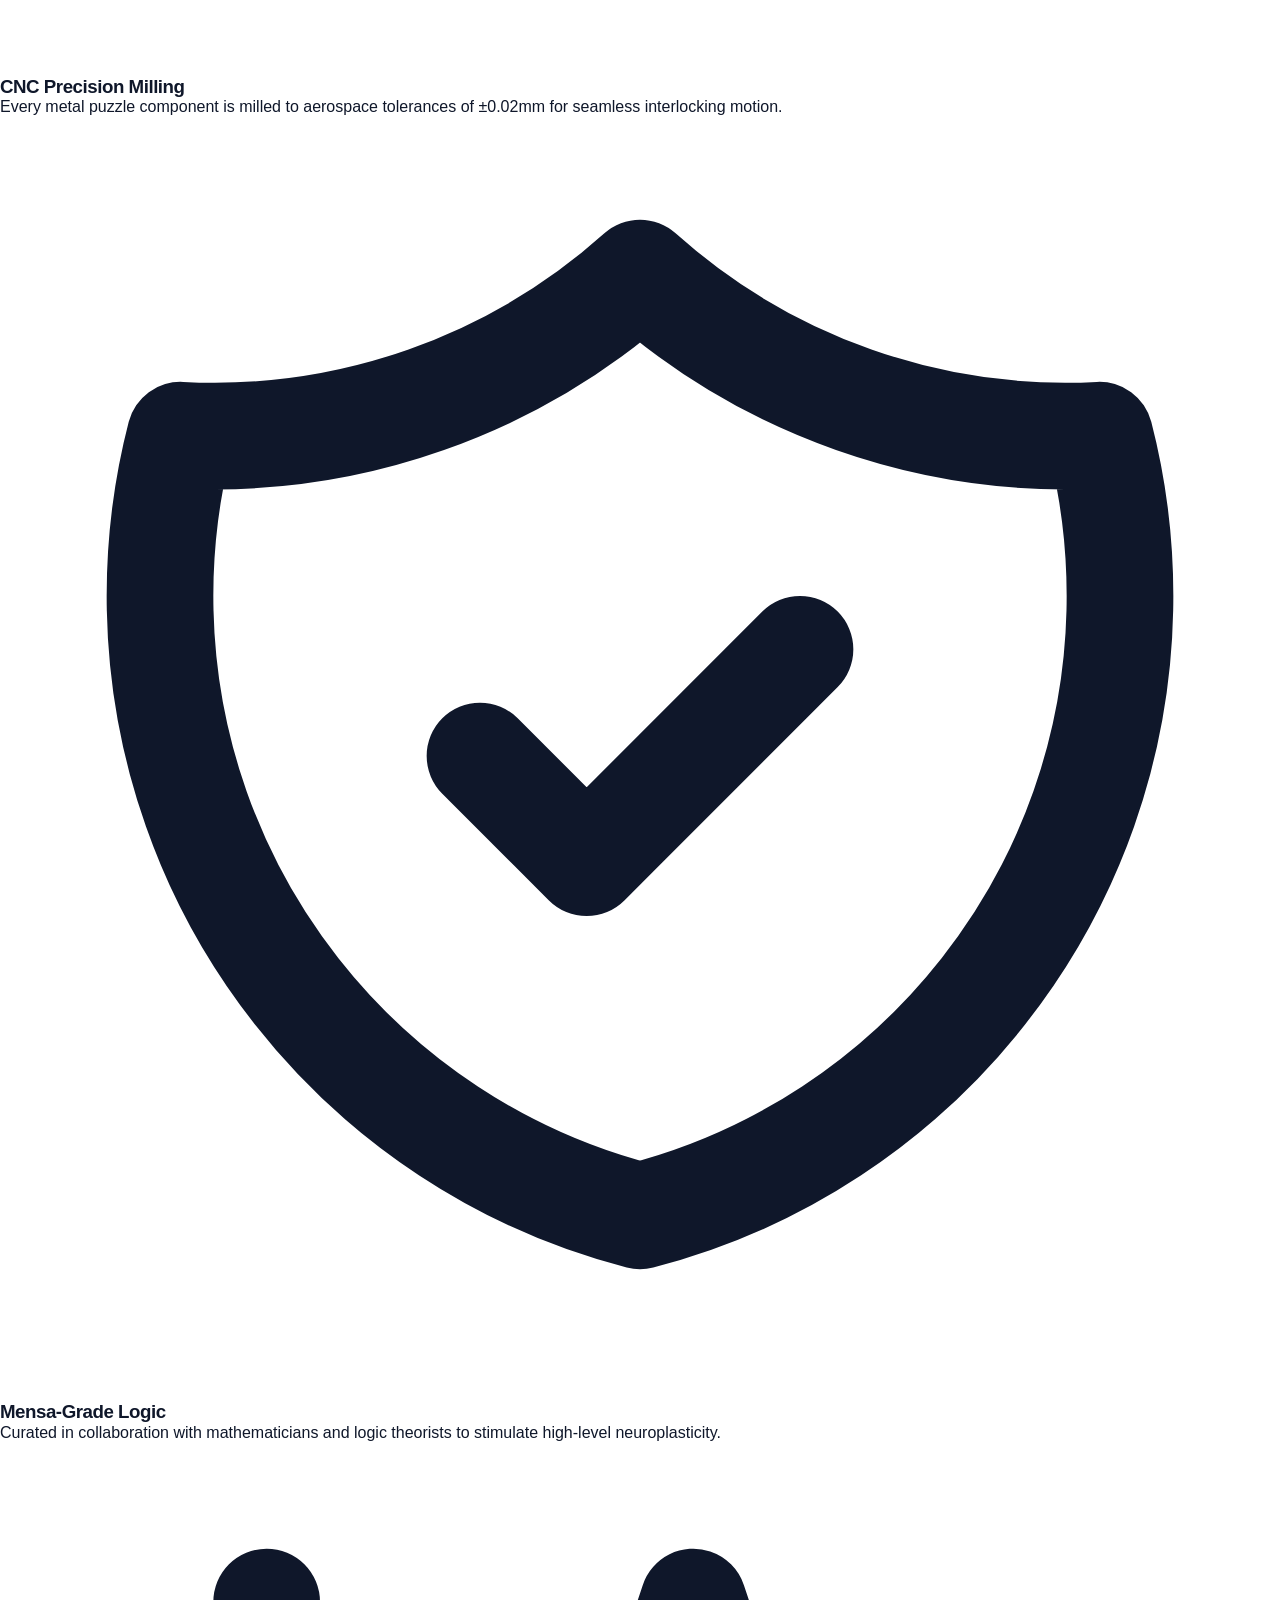
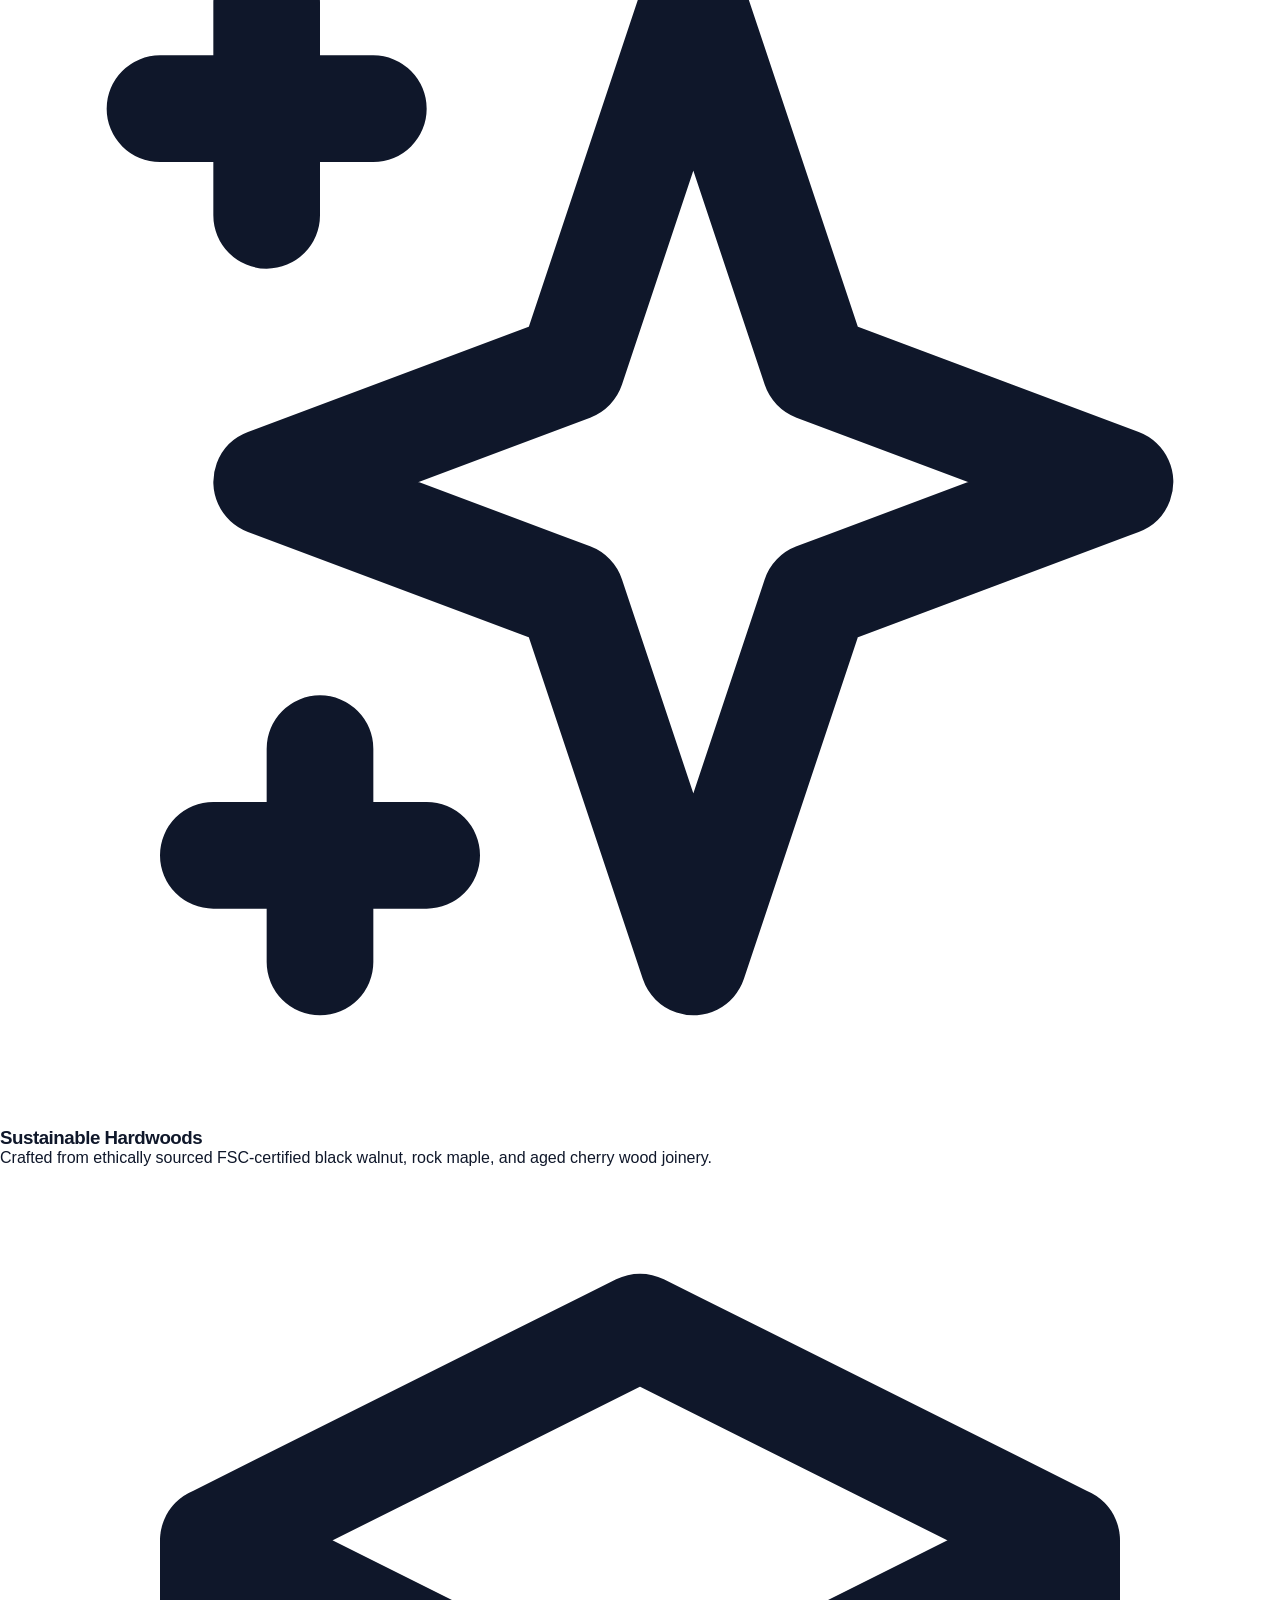
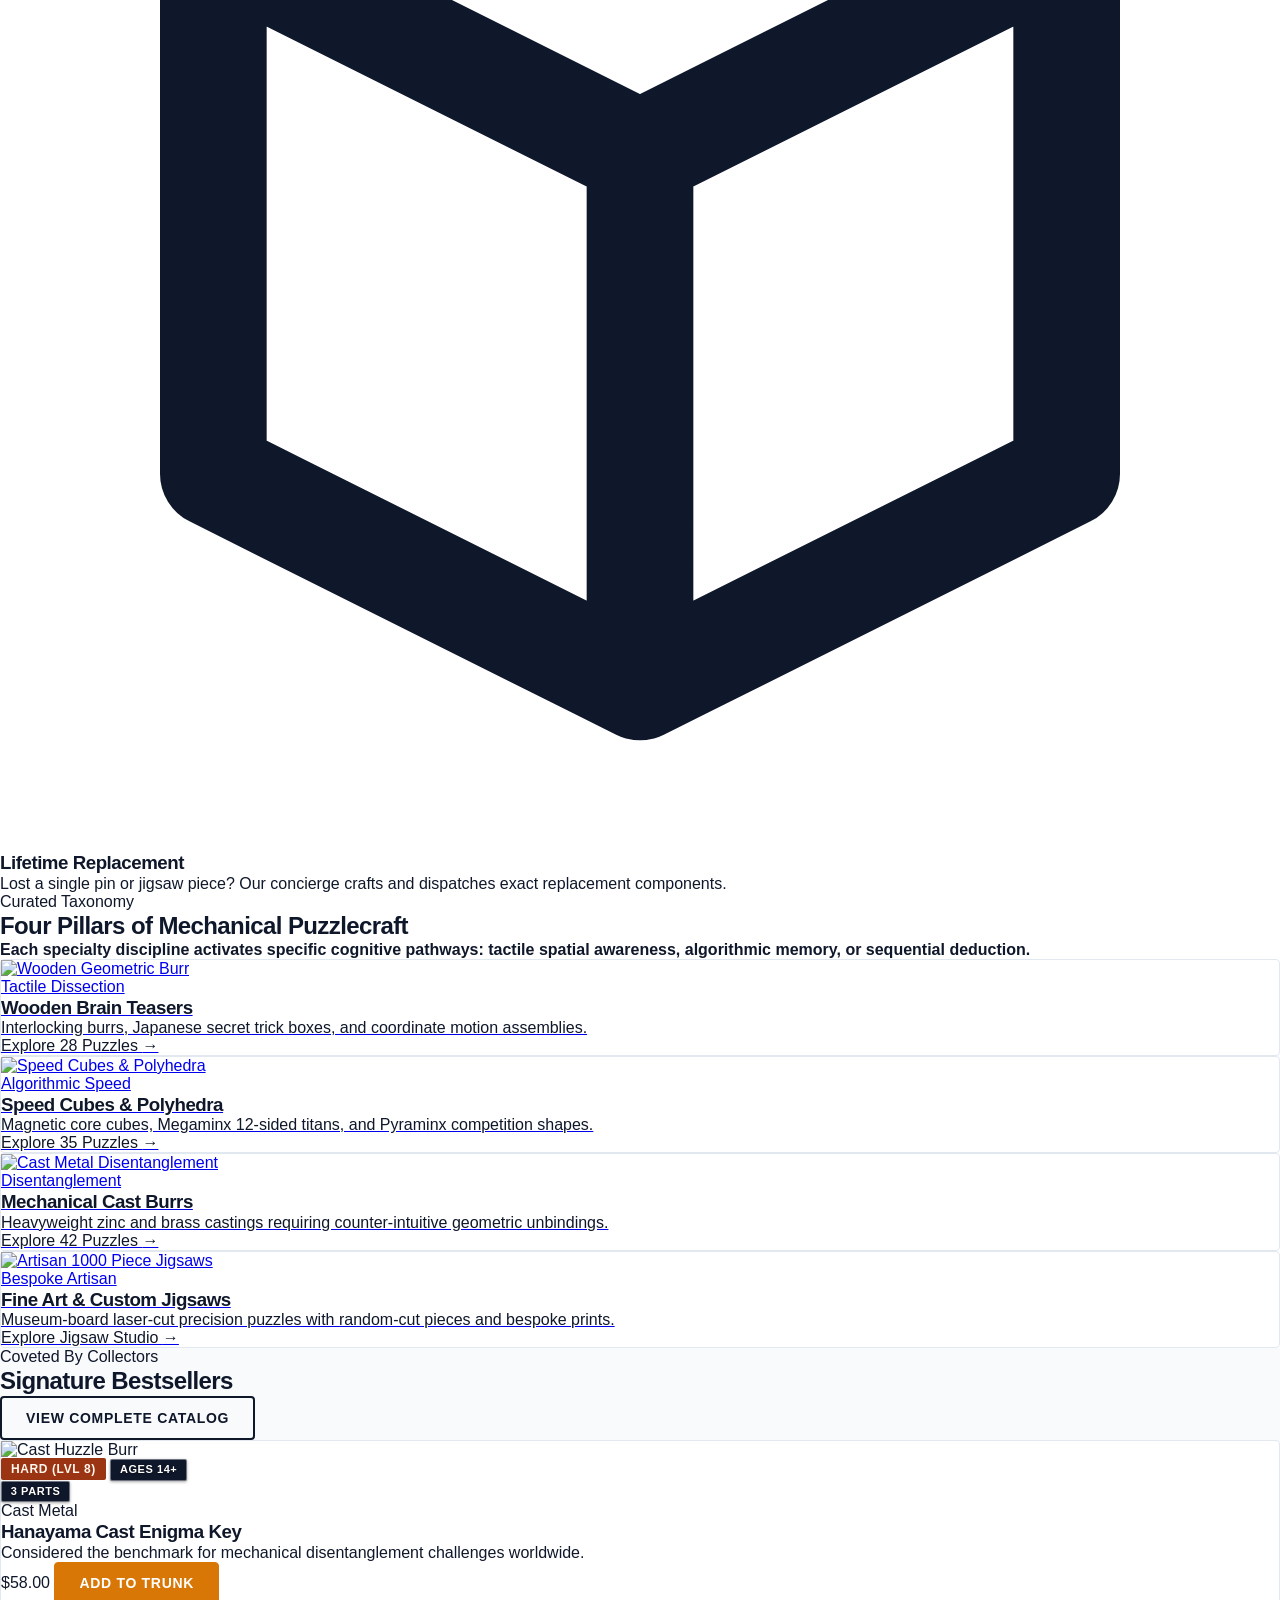
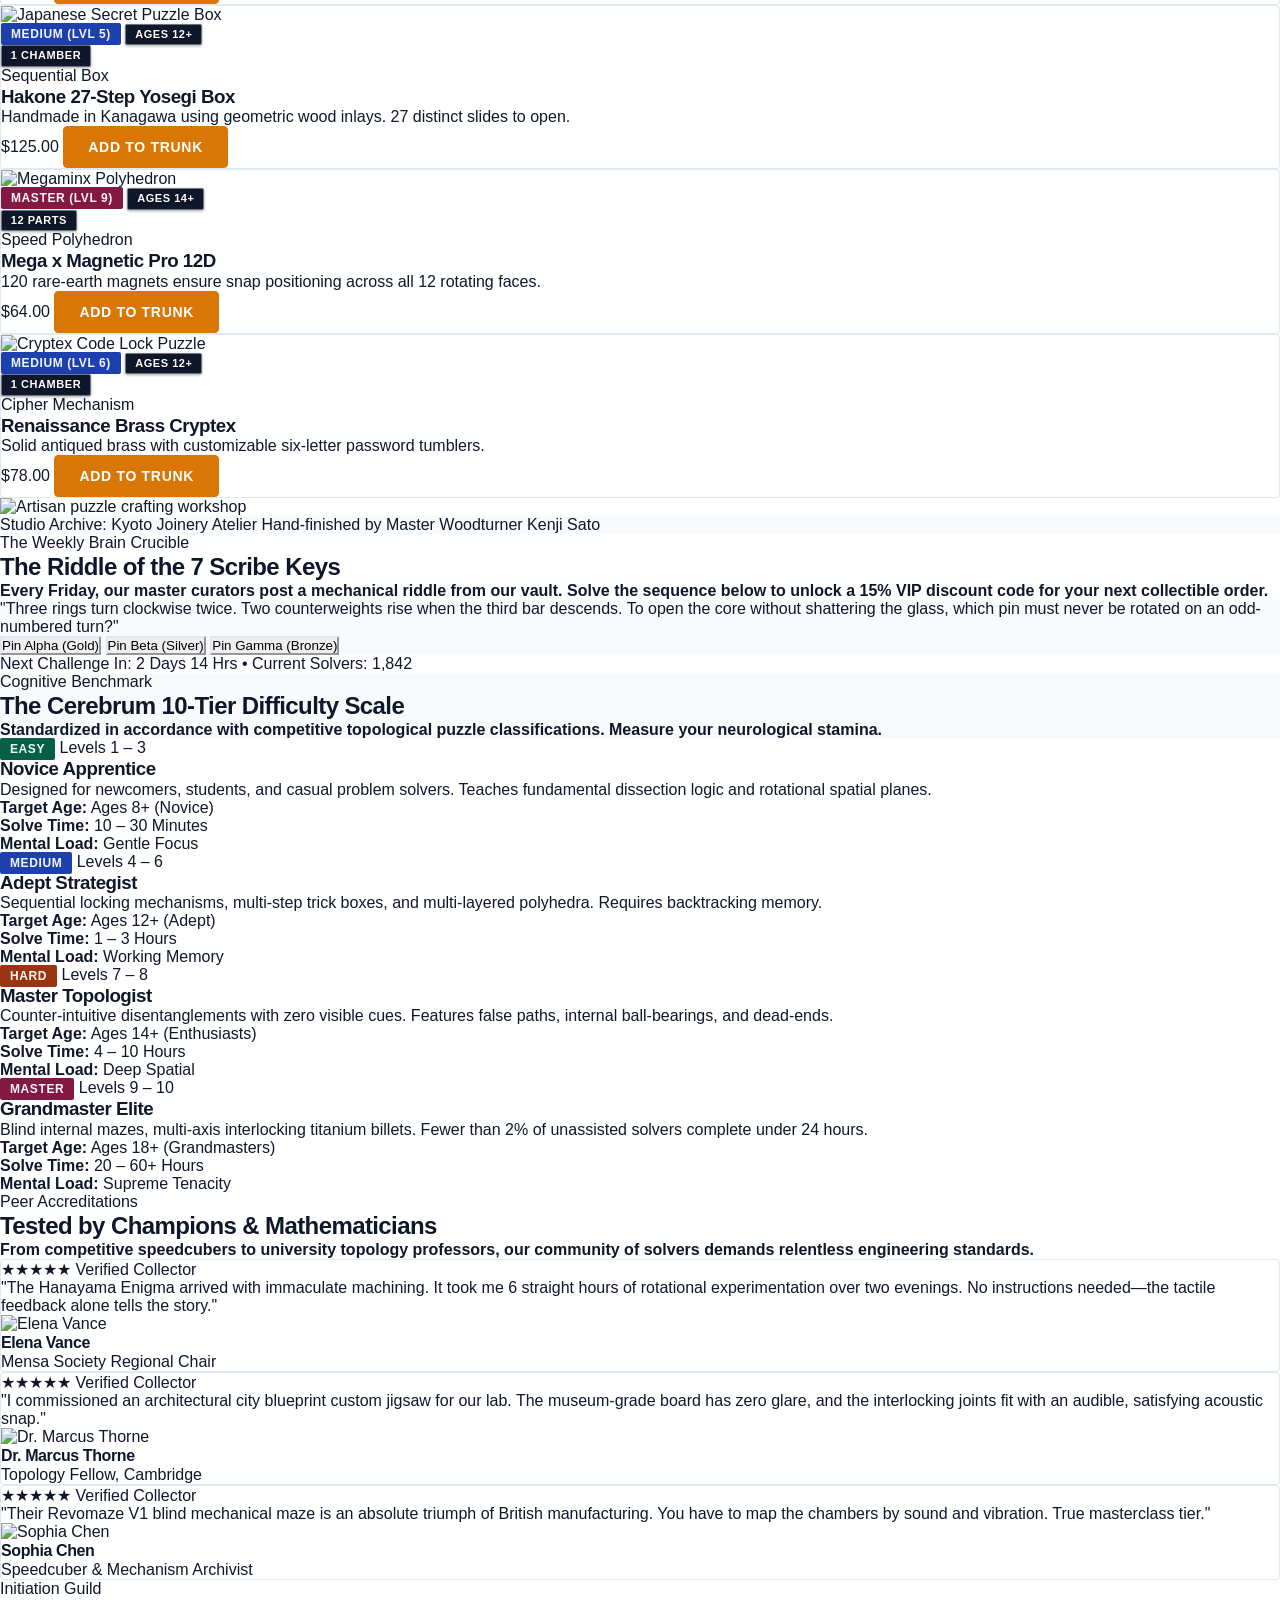
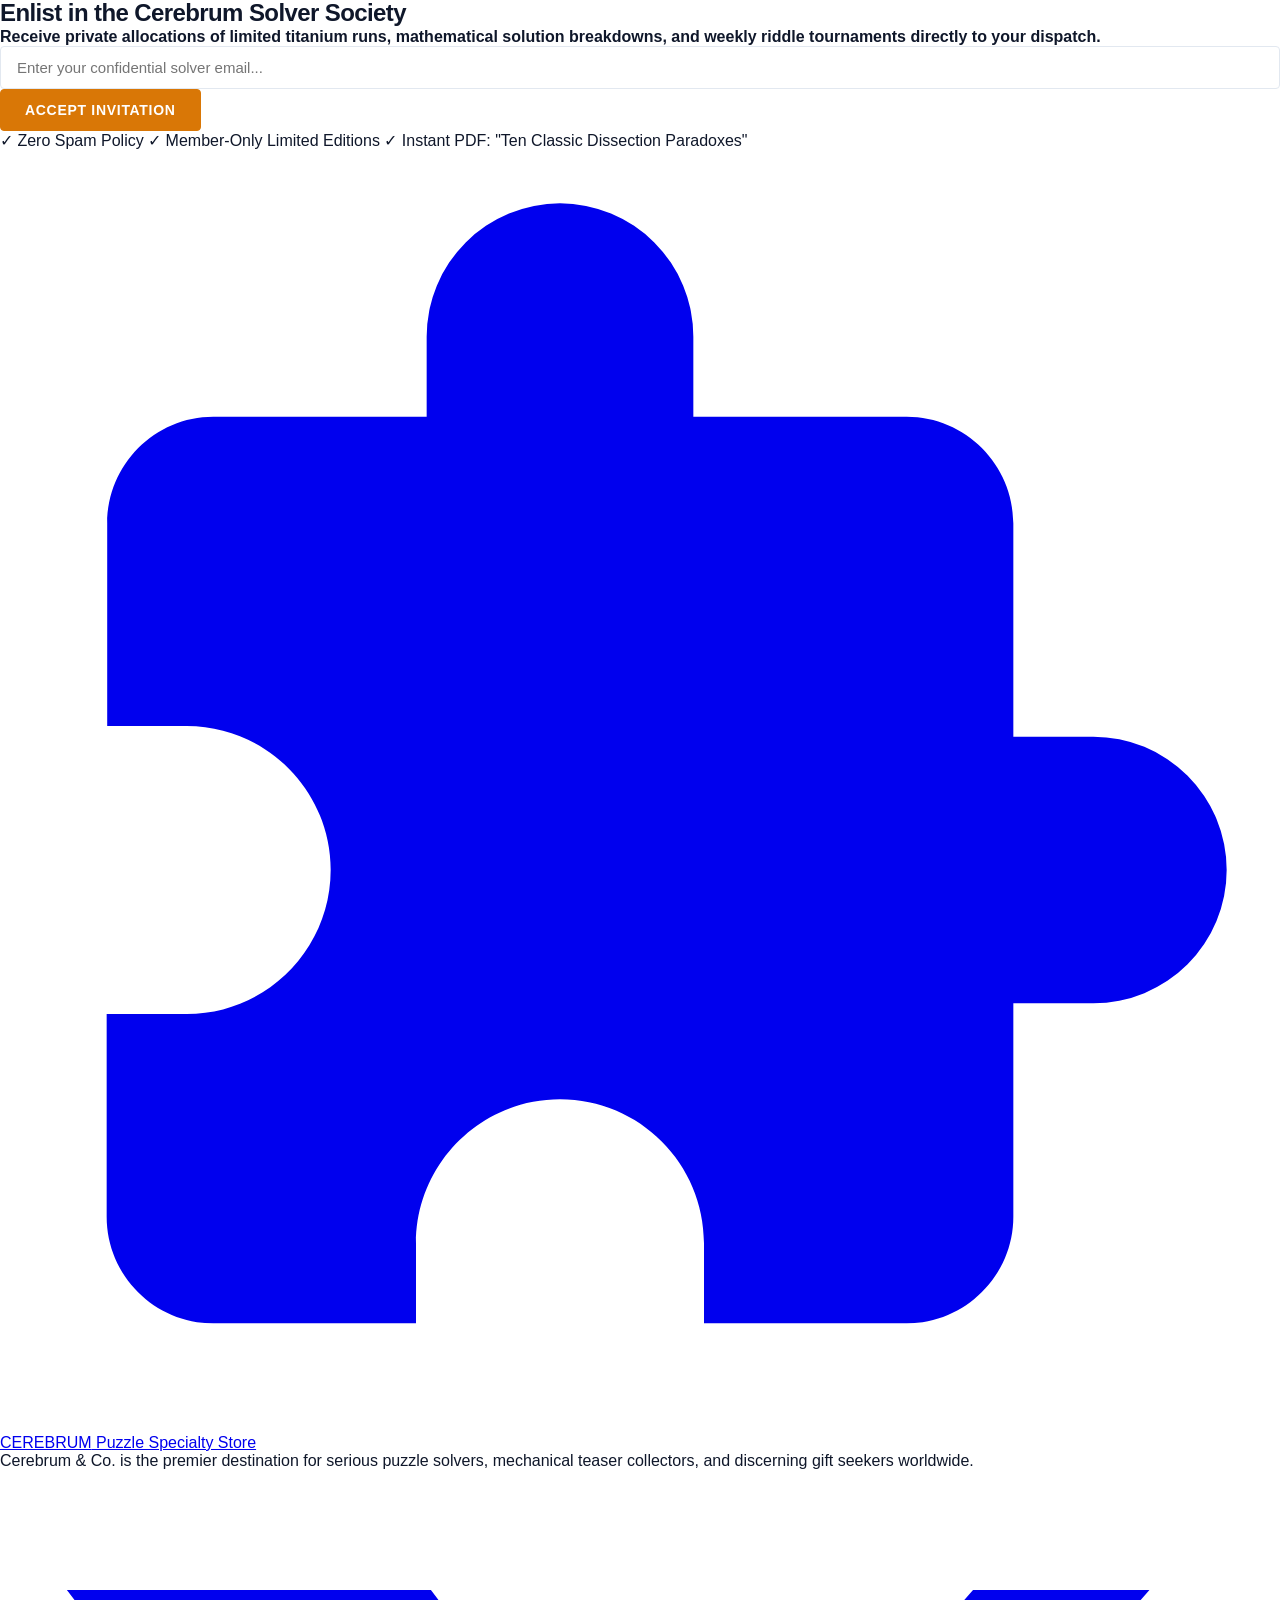
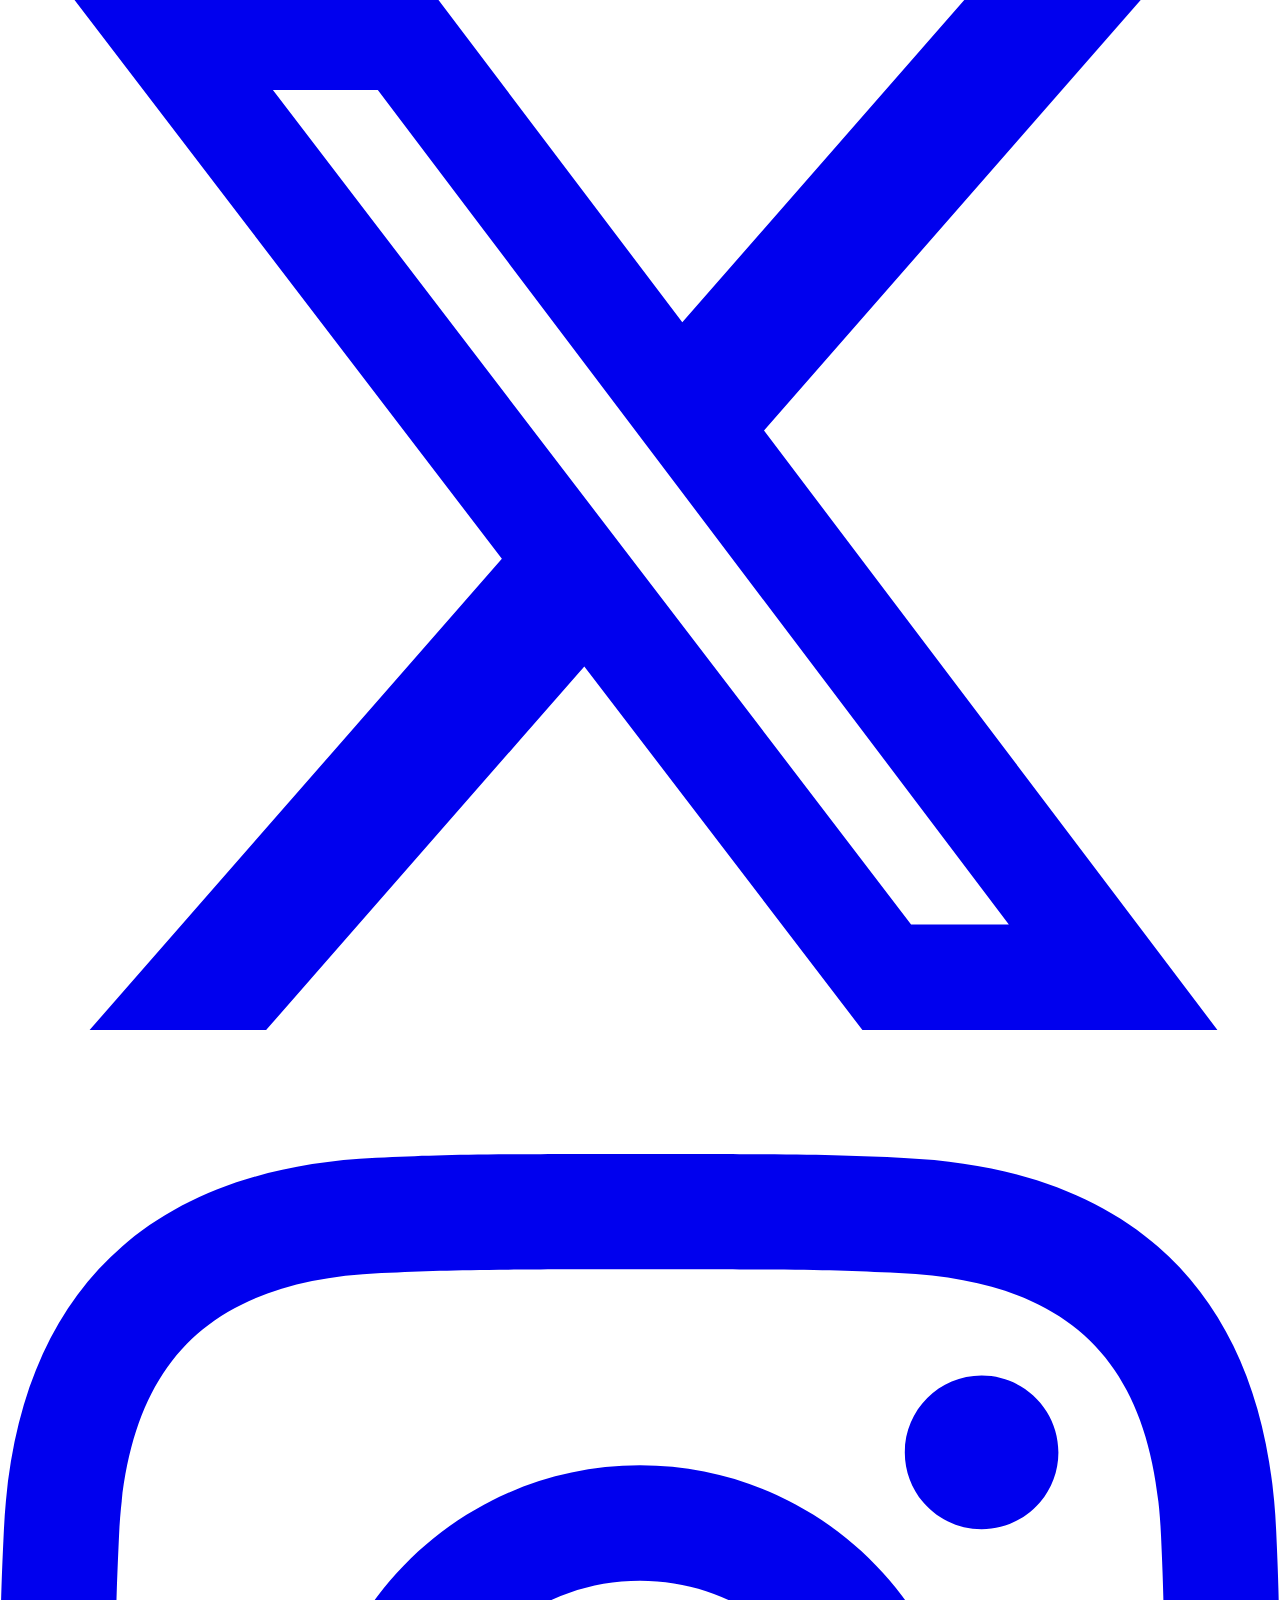
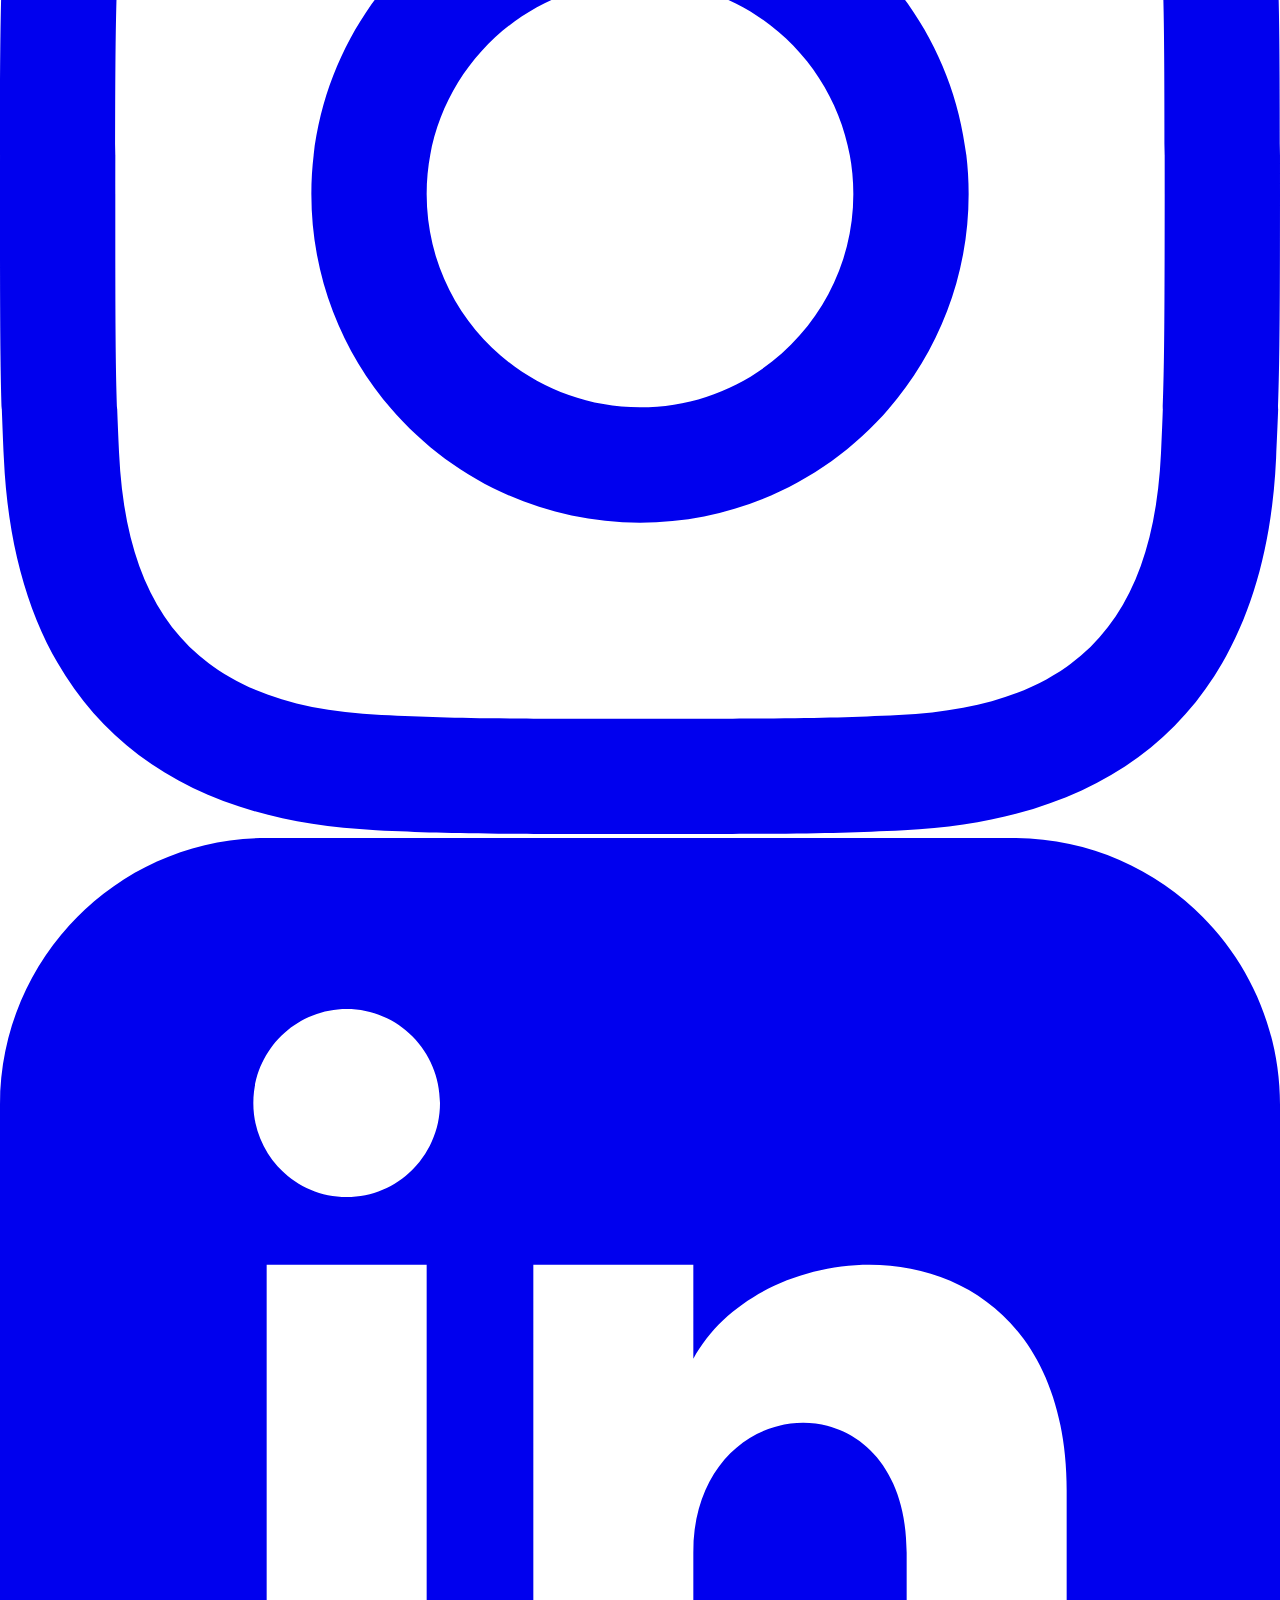
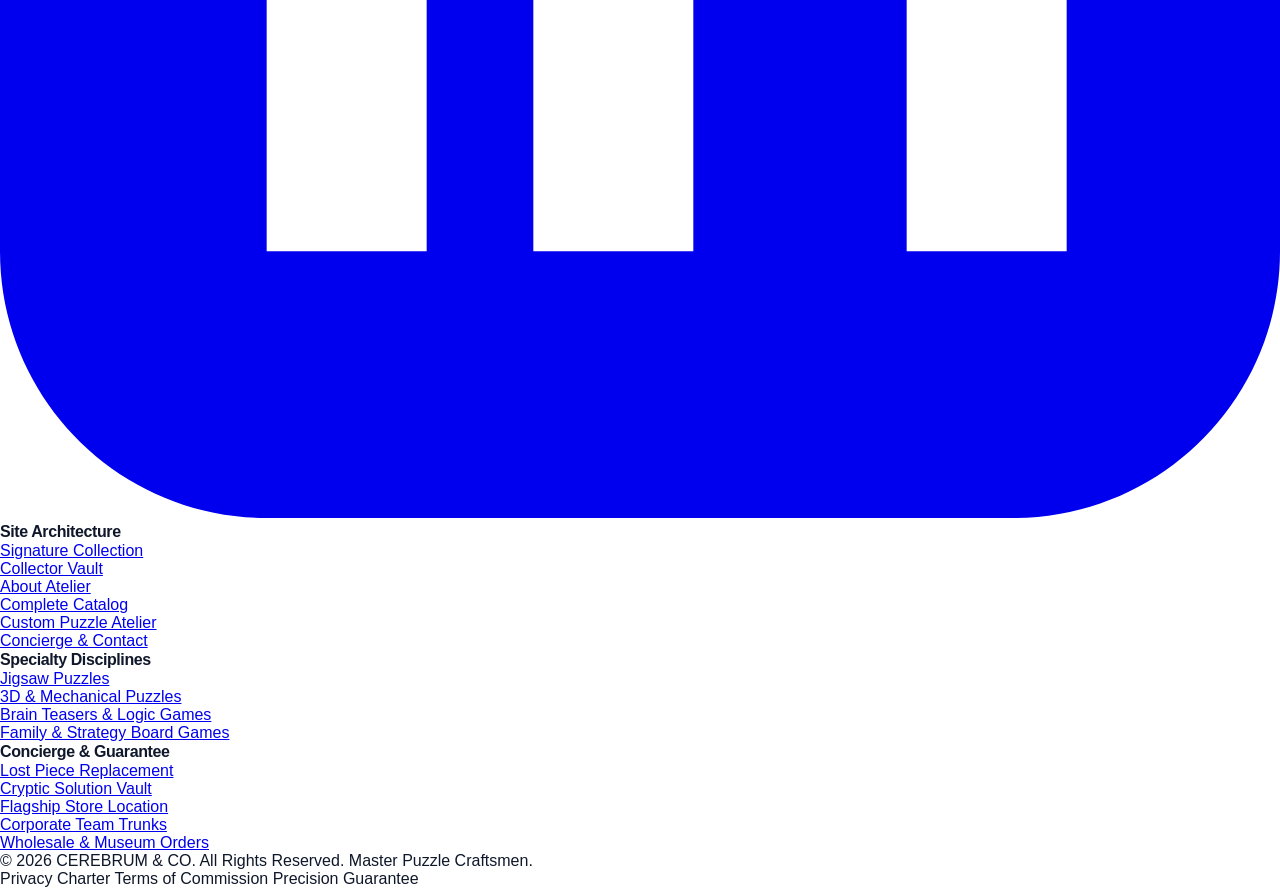
==== commit 748411c1: "bugs fixed" ====
--- a/index.html
+++ b/index.html
@@ -352,7 +352,7 @@
       <div class="grid grid-cols-1 sm:grid-cols-2 lg:grid-cols-4 gap-6">
         
         <!-- Category 1 -->
-        <a href="products.html" class="flat-card group overflow-hidden flex flex-col justify-between h-full">
+        <a href="brain-teasers.html" class="flat-card group overflow-hidden flex flex-col justify-between h-full">
           <div class="aspect-square overflow-hidden bg-slate-100 dark:bg-slate-800 border-b border-theme flex-shrink-0">
             <img src="https://i.pinimg.com/736x/cc/b9/ab/ccb9ab4ec7cd3a8a3d29ab77105c6e44.jpg" alt="Wooden Geometric Burr" class="w-full h-full object-cover transition-transform duration-300 group-hover:scale-105" />
           </div>
@@ -369,7 +369,7 @@
         </a>
 
         <!-- Category 2 -->
-        <a href="products.html" class="flat-card group overflow-hidden flex flex-col justify-between h-full">
+        <a href="mechanical-puzzles.html" class="flat-card group overflow-hidden flex flex-col justify-between h-full">
           <div class="aspect-square overflow-hidden bg-slate-100 dark:bg-slate-800 border-b border-theme flex-shrink-0">
             <img src="https://i.pinimg.com/1200x/45/49/00/454900376ec9ae97a39d7ae5b19405c6.jpg" alt="Speed Cubes & Polyhedra" class="w-full h-full object-cover transition-transform duration-300 group-hover:scale-105" />
           </div>
@@ -386,7 +386,7 @@
         </a>
 
         <!-- Category 3 -->
-        <a href="products.html" class="flat-card group overflow-hidden flex flex-col justify-between h-full">
+        <a href="mechanical-puzzles.html" class="flat-card group overflow-hidden flex flex-col justify-between h-full">
           <div class="aspect-square overflow-hidden bg-slate-100 dark:bg-slate-800 border-b border-theme flex-shrink-0">
             <img src="https://i.pinimg.com/1200x/c3/4e/63/c34e63b68843e6bf7ef22e0fe1d88f80.jpg" alt="Cast Metal Disentanglement" class="w-full h-full object-cover transition-transform duration-300 group-hover:scale-105" />
           </div>
@@ -394,7 +394,7 @@
             <div>
               <span class="text-[10px] font-black uppercase tracking-wider text-amber-600 dark:text-amber-400 block mb-1">Disentanglement</span>
               <h3 class="text-lg font-black mb-2 group-hover:text-amber-600 transition-colors text-slate-950 dark:text-white">Mechanical Cast Burrs</h3>
-              <p class="text-xs text-slate-950 dark:text-white font-semibold leading-relaxed mb-4">Heavyweight zinc and brass castings requiring counter-intuitive geometric unbindings.</p>
+              <p class="text-xs text-slate-950 dark:text-white font-semibold mb-4 leading-relaxed mb-4">Heavyweight zinc and brass castings requiring counter-intuitive geometric unbindings.</p>
             </div>
             <span class="text-xs font-black uppercase tracking-wider text-slate-950 dark:text-white flex items-center gap-1 mt-auto pt-2">
               Explore 42 Puzzles <span class="rtl-flip">&rarr;</span>
@@ -403,7 +403,7 @@
         </a>
 
         <!-- Category 4 -->
-        <a href="custom-puzzle.html" class="flat-card group overflow-hidden flex flex-col justify-between h-full">
+        <a href="jigsaw-puzzles.html" class="flat-card group overflow-hidden flex flex-col justify-between h-full">
           <div class="aspect-square overflow-hidden bg-slate-100 dark:bg-slate-800 border-b border-theme flex-shrink-0">
             <img src="https://i.pinimg.com/736x/5e/6d/3c/5e6d3cde2b906dcb856e3f2c2ab3d577.jpg" alt="Artisan 1000 Piece Jigsaws" class="w-full h-full object-cover transition-transform duration-300 group-hover:scale-105" />
           </div>
@@ -414,7 +414,7 @@
               <p class="text-xs text-slate-950 dark:text-white font-semibold leading-relaxed mb-4">Museum-board laser-cut precision puzzles with random-cut pieces and bespoke prints.</p>
             </div>
             <span class="text-xs font-black uppercase tracking-wider text-slate-950 dark:text-white flex items-center gap-1 mt-auto pt-2">
-              Explore Custom Studio <span class="rtl-flip">&rarr;</span>
+              Explore Jigsaw Studio <span class="rtl-flip">&rarr;</span>
             </span>
           </div>
         </a>
@@ -452,10 +452,12 @@
                 3 Parts
               </span>
             </div>
-            <div class="p-5 flex-1 flex flex-col">
-              <span class="text-xs text-slate-950 dark:text-white uppercase tracking-wider font-black">Cast Metal</span>
-              <h3 class="text-lg font-black mt-1 mb-2 text-slate-950 dark:text-white">Hanayama Cast Enigma Key</h3>
-              <p class="text-xs text-slate-950 dark:text-white font-semibold mb-4 leading-relaxed">Considered the benchmark for mechanical disentanglement challenges worldwide.</p>
+            <div class="p-5 flex-1 flex flex-col justify-between">
+              <div>
+                <span class="text-xs text-slate-950 dark:text-white uppercase tracking-wider font-black block h-4">Cast Metal</span>
+                <h3 class="text-base sm:text-lg font-black mt-1 mb-2 text-slate-950 dark:text-white min-h-[3.25rem] sm:min-h-[3.5rem] flex items-start leading-snug">Hanayama Cast Enigma Key</h3>
+                <p class="text-xs text-slate-950 dark:text-white font-semibold mb-4 leading-relaxed min-h-[2.5rem] sm:min-h-[2.75rem]">Considered the benchmark for mechanical disentanglement challenges worldwide.</p>
+              </div>
             </div>
           </div>
           <div class="px-5 py-4 border-t border-theme flex items-center justify-between mt-auto bg-slate-50/50 dark:bg-slate-900/30">
@@ -479,10 +481,12 @@
                 1 Chamber
               </span>
             </div>
-            <div class="p-5 flex-1 flex flex-col">
-              <span class="text-xs text-slate-950 dark:text-white uppercase tracking-wider font-black">Sequential Box</span>
-              <h3 class="text-lg font-black mt-1 mb-2 text-slate-950 dark:text-white">Hakone 27-Step Yosegi Box</h3>
-              <p class="text-xs text-slate-950 dark:text-white font-semibold mb-4 leading-relaxed">Handmade in Kanagawa using geometric wood inlays. 27 distinct slides to open.</p>
+            <div class="p-5 flex-1 flex flex-col justify-between">
+              <div>
+                <span class="text-xs text-slate-950 dark:text-white uppercase tracking-wider font-black block h-4">Sequential Box</span>
+                <h3 class="text-base sm:text-lg font-black mt-1 mb-2 text-slate-950 dark:text-white min-h-[3.25rem] sm:min-h-[3.5rem] flex items-start leading-snug">Hakone 27-Step Yosegi Box</h3>
+                <p class="text-xs text-slate-950 dark:text-white font-semibold mb-4 leading-relaxed min-h-[2.5rem] sm:min-h-[2.75rem]">Handmade in Kanagawa using geometric wood inlays. 27 distinct slides to open.</p>
+              </div>
             </div>
           </div>
           <div class="px-5 py-4 border-t border-theme flex items-center justify-between mt-auto bg-slate-50/50 dark:bg-slate-900/30">
@@ -506,10 +510,12 @@
                 12 Parts
               </span>
             </div>
-            <div class="p-5 flex-1 flex flex-col">
-              <span class="text-xs text-slate-950 dark:text-white uppercase tracking-wider font-black">Speed Polyhedron</span>
-              <h3 class="text-lg font-black mt-1 mb-2 text-slate-950 dark:text-white">Megaminx Magnetic Pro 12D</h3>
-              <p class="text-xs text-slate-950 dark:text-white font-semibold mb-4 leading-relaxed">120 rare-earth magnets ensure snap positioning across all 12 rotating faces.</p>
+            <div class="p-5 flex-1 flex flex-col justify-between">
+              <div>
+                <span class="text-xs text-slate-950 dark:text-white uppercase tracking-wider font-black block h-4">Speed Polyhedron</span>
+                <h3 class="text-base sm:text-lg font-black mt-1 mb-2 text-slate-950 dark:text-white min-h-[3.25rem] sm:min-h-[3.5rem] flex items-start leading-snug">Mega x Magnetic Pro 12D</h3>
+                <p class="text-xs text-slate-950 dark:text-white font-semibold mb-4 leading-relaxed min-h-[2.5rem] sm:min-h-[2.75rem]">120 rare-earth magnets ensure snap positioning across all 12 rotating faces.</p>
+              </div>
             </div>
           </div>
           <div class="px-5 py-4 border-t border-theme flex items-center justify-between mt-auto bg-slate-50/50 dark:bg-slate-900/30">
@@ -533,10 +539,12 @@
                 1 Chamber
               </span>
             </div>
-            <div class="p-5 flex-1 flex flex-col">
-              <span class="text-xs text-slate-950 dark:text-white uppercase tracking-wider font-black">Cipher Mechanism</span>
-              <h3 class="text-lg font-black mt-1 mb-2 text-slate-950 dark:text-white">Renaissance Brass Cryptex</h3>
-              <p class="text-xs text-slate-950 dark:text-white font-semibold mb-4 leading-relaxed">Solid antiqued brass with customizable six-letter password tumblers.</p>
+            <div class="p-5 flex-1 flex flex-col justify-between">
+              <div>
+                <span class="text-xs text-slate-950 dark:text-white uppercase tracking-wider font-black block h-4">Cipher Mechanism</span>
+                <h3 class="text-base sm:text-lg font-black mt-1 mb-2 text-slate-950 dark:text-white min-h-[3.25rem] sm:min-h-[3.5rem] flex items-start leading-snug">Renaissance Brass Cryptex</h3>
+                <p class="text-xs text-slate-950 dark:text-white font-semibold mb-4 leading-relaxed min-h-[2.5rem] sm:min-h-[2.75rem]">Solid antiqued brass with customizable six-letter password tumblers.</p>
+              </div>
             </div>
           </div>
           <div class="px-5 py-4 border-t border-theme flex items-center justify-between mt-auto bg-slate-50/50 dark:bg-slate-900/30">
@@ -867,13 +875,12 @@
 
         <!-- Links Column 2 -->
         <div>
-          <h4 class="text-xs font-black uppercase tracking-wider text-slate-950 dark:text-white mb-4">Specialty Niches</h4>
+          <h4 class="text-xs font-black uppercase tracking-wider text-slate-950 dark:text-white mb-4">Specialty Disciplines</h4>
           <ul class="space-y-2 text-xs font-bold text-slate-950 dark:text-white">
-            <li><a href="products.html" class="hover:text-amber-600 transition-colors">Cast Metal Burrs</a></li>
-            <li><a href="products.html" class="hover:text-amber-600 transition-colors">Japanese Yosegi Boxes</a></li>
-            <li><a href="products.html" class="hover:text-amber-600 transition-colors">Speed Cubes & Dodecahedra</a></li>
-            <li><a href="products.html" class="hover:text-amber-600 transition-colors">Blind Mechanical Mazes</a></li>
-            <li><a href="custom-puzzle.html" class="hover:text-amber-600 transition-colors">Laser-Cut Wood Puzzles</a></li>
+            <li><a href="jigsaw-puzzles.html" class="hover:text-amber-600 transition-colors">Jigsaw Puzzles</a></li>
+            <li><a href="mechanical-puzzles.html" class="hover:text-amber-600 transition-colors">3D &amp; Mechanical Puzzles</a></li>
+            <li><a href="brain-teasers.html" class="hover:text-amber-600 transition-colors">Brain Teasers &amp; Logic Games</a></li>
+            <li><a href="board-games.html" class="hover:text-amber-600 transition-colors">Family &amp; Strategy Board Games</a></li>
           </ul>
         </div>
 
--- a/css/styles.css
+++ b/css/styles.css
@@ -436,8 +436,10 @@
 }
 
 .hero-wrapper .inline-flex {
-  background-color: rgba(255, 255, 255, 0.96) !important;
-  box-shadow: 0 2px 10px rgba(0, 0, 0, 0.18) !important;
+  background-color: #FFFFFF !important;
+  border: 1px solid #B45309 !important;
+  color: #92400E !important;
+  box-shadow: 0 2px 10px rgba(0, 0, 0, 0.22) !important;
 }
 
 .hero-wrapper .btn-secondary {
@@ -453,9 +455,19 @@
 }
 
 .hero-wrapper .btn-primary span,
-.hero-wrapper .btn-secondary span,
+.hero-wrapper .btn-secondary span {
+  text-shadow: none !important;
+}
+
 .hero-wrapper .inline-flex span {
+  color: #92400E !important;
+  font-weight: 800 !important;
   text-shadow: none !important;
+}
+
+.hero-wrapper .inline-flex .w-2 {
+  background-color: #D97706 !important;
+  color: transparent !important;
 }
 
 /* Dark Mode: Razor-Sharp Deep Black Contrast Shadows against Raw Image */
@@ -508,8 +520,10 @@
 }
 
 html.dark .hero-wrapper .inline-flex {
-  background-color: rgba(15, 23, 42, 0.96) !important;
-  box-shadow: 0 2px 10px rgba(0, 0, 0, 0.7) !important;
+  background-color: #0F172A !important;
+  border: 1px solid #F59E0B !important;
+  color: #FCD34D !important;
+  box-shadow: 0 2px 10px rgba(0, 0, 0, 0.75) !important;
 }
 
 html.dark .hero-wrapper .btn-secondary {
@@ -525,9 +539,19 @@
 }
 
 html.dark .hero-wrapper .btn-primary span,
-html.dark .hero-wrapper .btn-secondary span,
+html.dark .hero-wrapper .btn-secondary span {
+  text-shadow: none !important;
+}
+
 html.dark .hero-wrapper .inline-flex span {
+  color: #FCD34D !important;
+  font-weight: 800 !important;
   text-shadow: none !important;
+}
+
+html.dark .hero-wrapper .inline-flex .w-2 {
+  background-color: #F59E0B !important;
+  color: transparent !important;
 }
 
 /* Strict Flat Cards - Clean Modern Architectural Aesthetics */
@@ -545,6 +569,26 @@
 
 html.dark .flat-card:hover {
   box-shadow: 0 4px 12px rgba(0, 0, 0, 0.4);
+}
+
+/* Discipline Specialty Cards Uniform Alignment */
+.discipline-card-title {
+  min-height: 3.25rem !important;
+  display: flex !important;
+  align-items: flex-start !important;
+}
+
+.discipline-card-desc {
+  min-height: 5.25rem !important;
+  display: flex !important;
+  align-items: flex-start !important;
+}
+
+.discipline-card-specs {
+  min-height: 4.75rem !important;
+  display: flex !important;
+  flex-direction: column !important;
+  justify-content: flex-start !important;
 }
 
 /* Difficulty Badges - High Contrast Flat Tags */
@@ -975,3 +1019,22 @@
     word-break: break-word;
   }
 }
+
+/* ==========================================================================
+   STRICT CARD GRID ALIGNMENT FIX (ZERO ZIG-ZAG)
+   Ensures titles, descriptions, and bottom actions align across all cards
+   ========================================================================== */
+.flat-card {
+  display: flex !important;
+  flex-direction: column !important;
+  height: 100% !important;
+}
+
+.flat-card .mt-auto {
+  margin-top: auto !important;
+}
+
+.flat-card article,
+article.flat-card {
+  height: 100% !important;
+}
